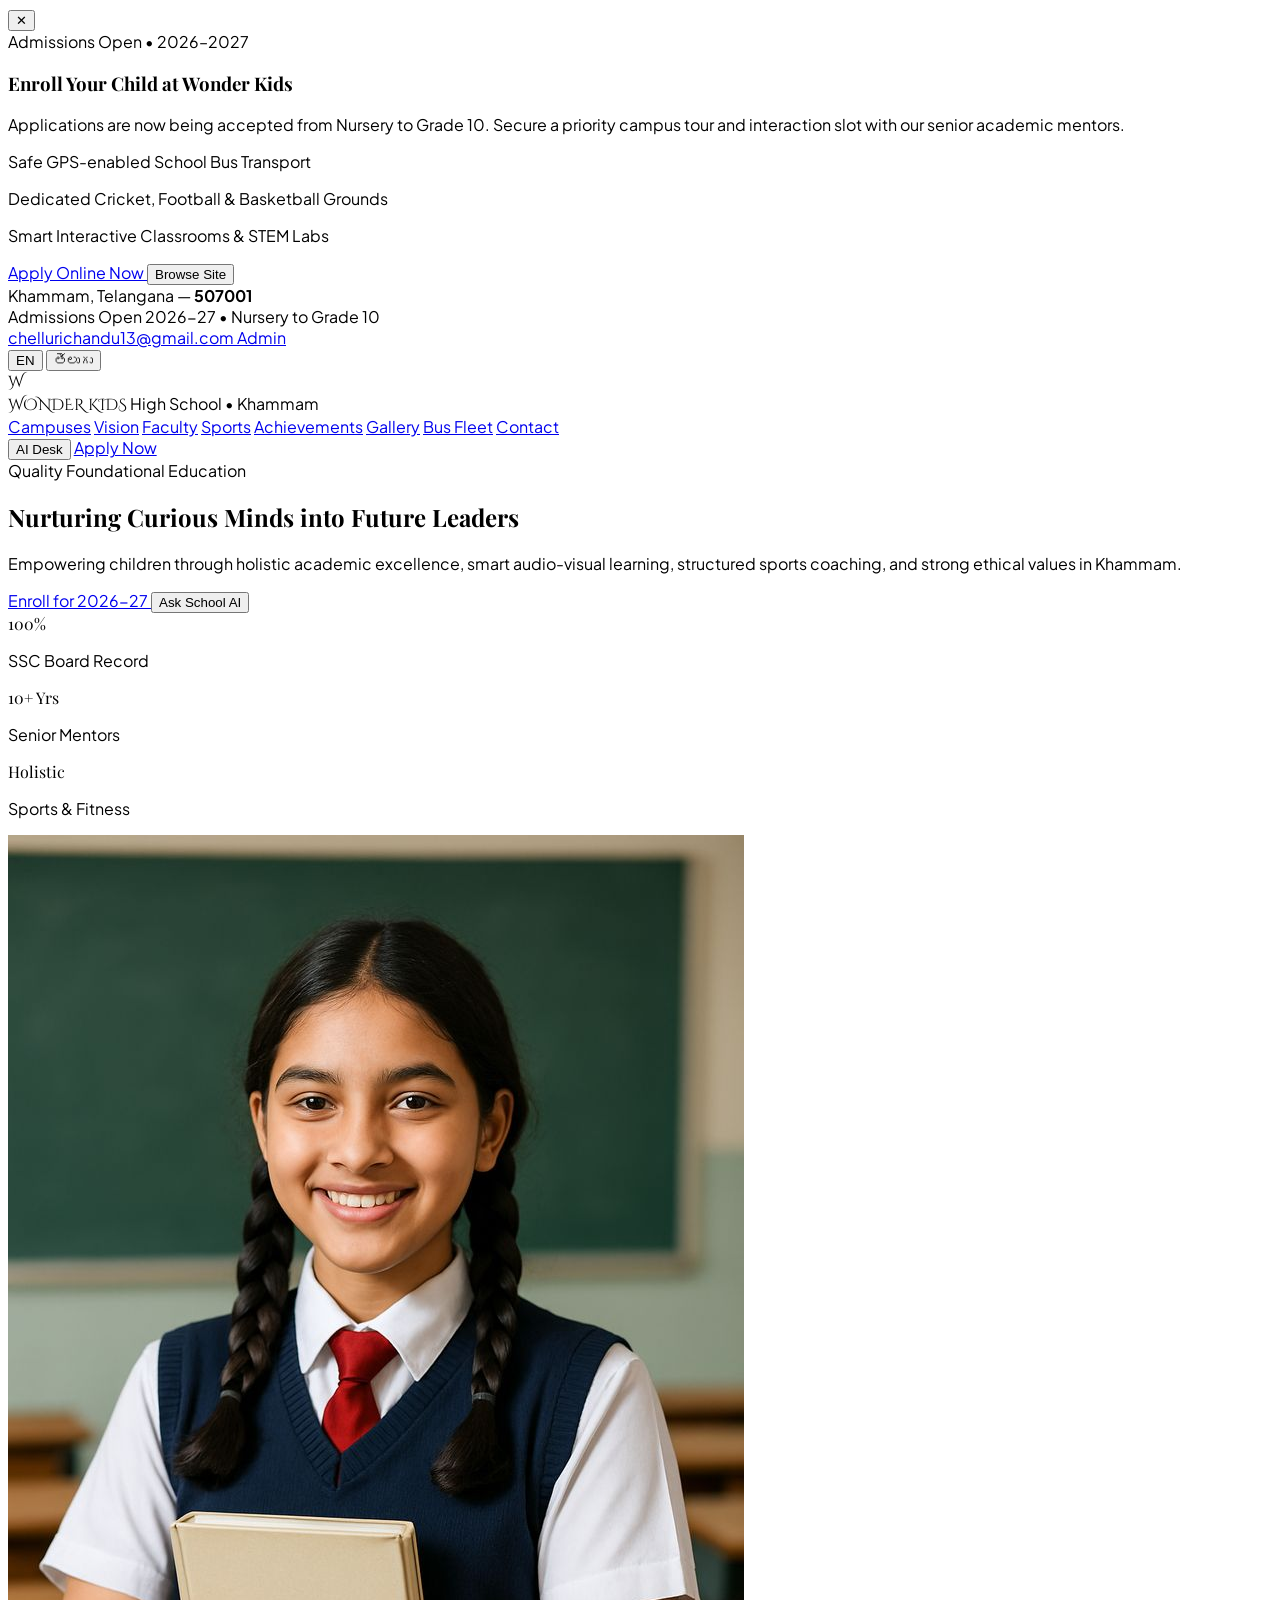
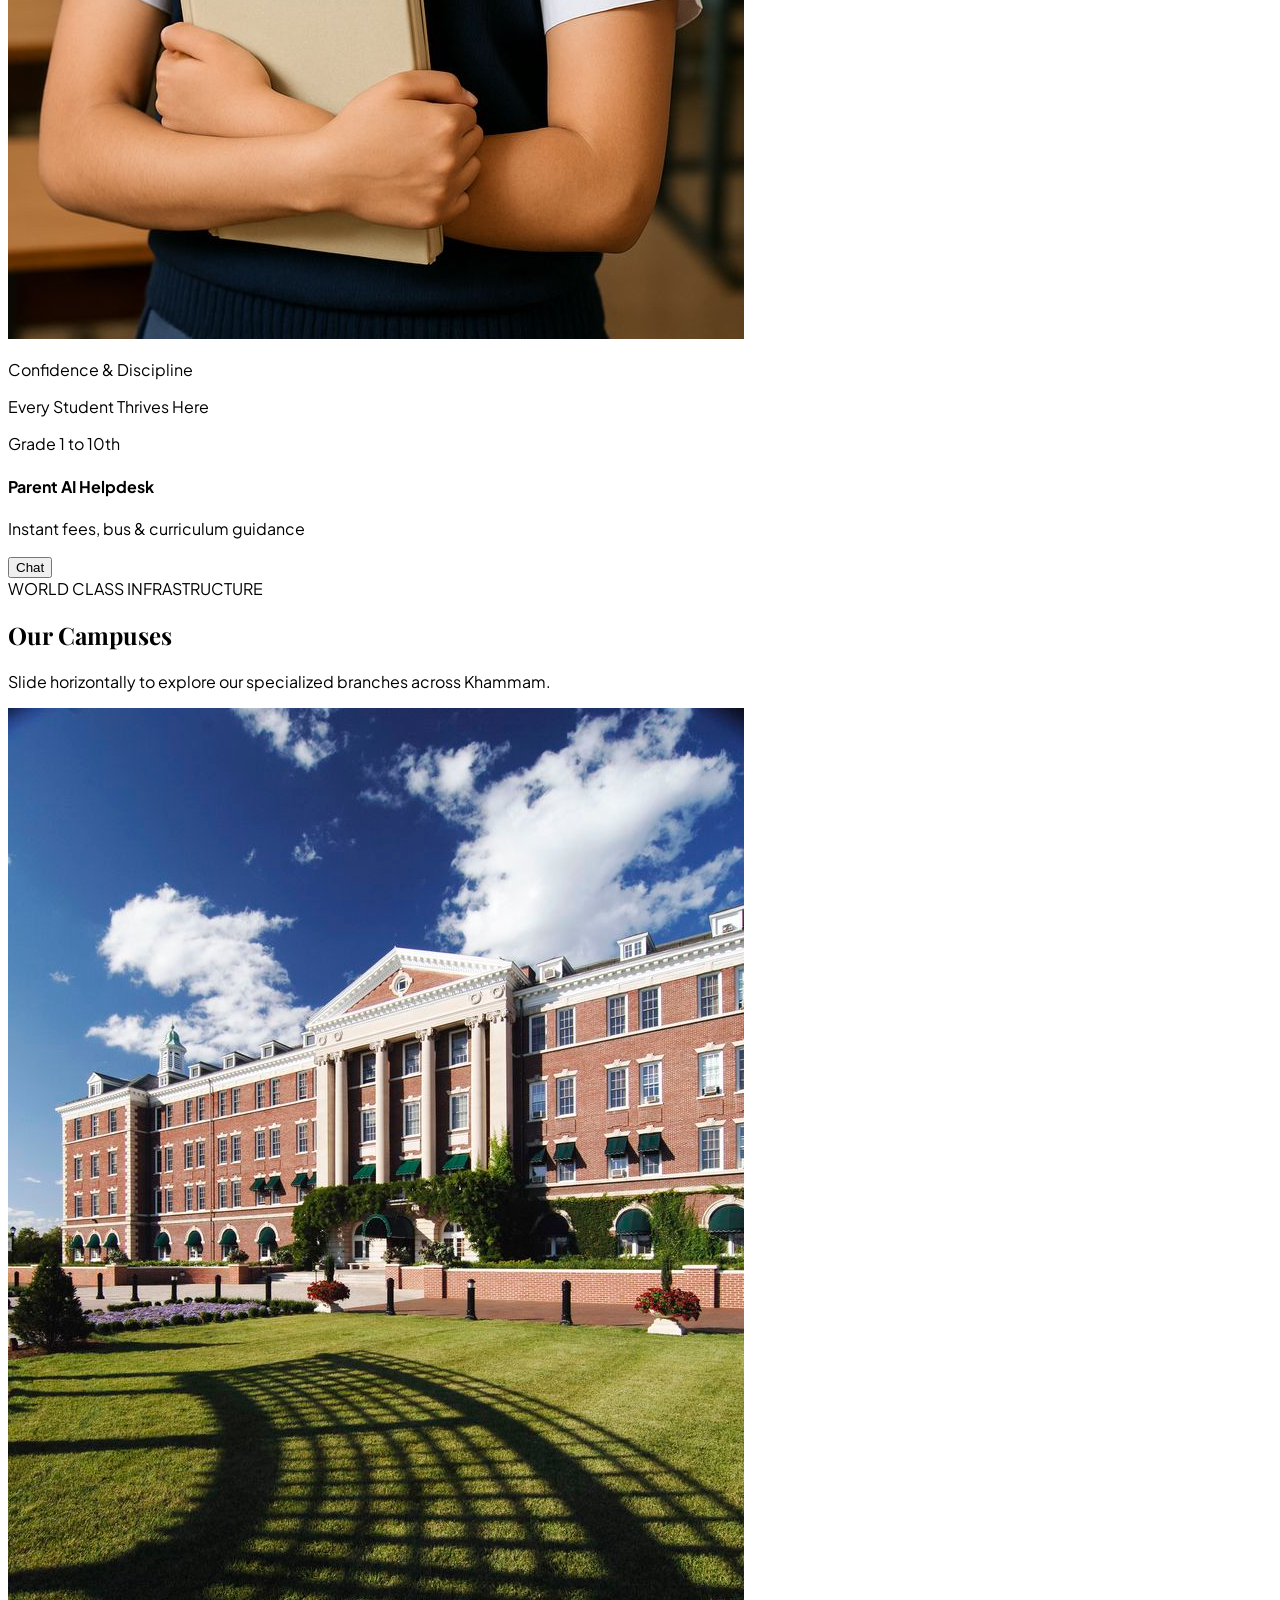
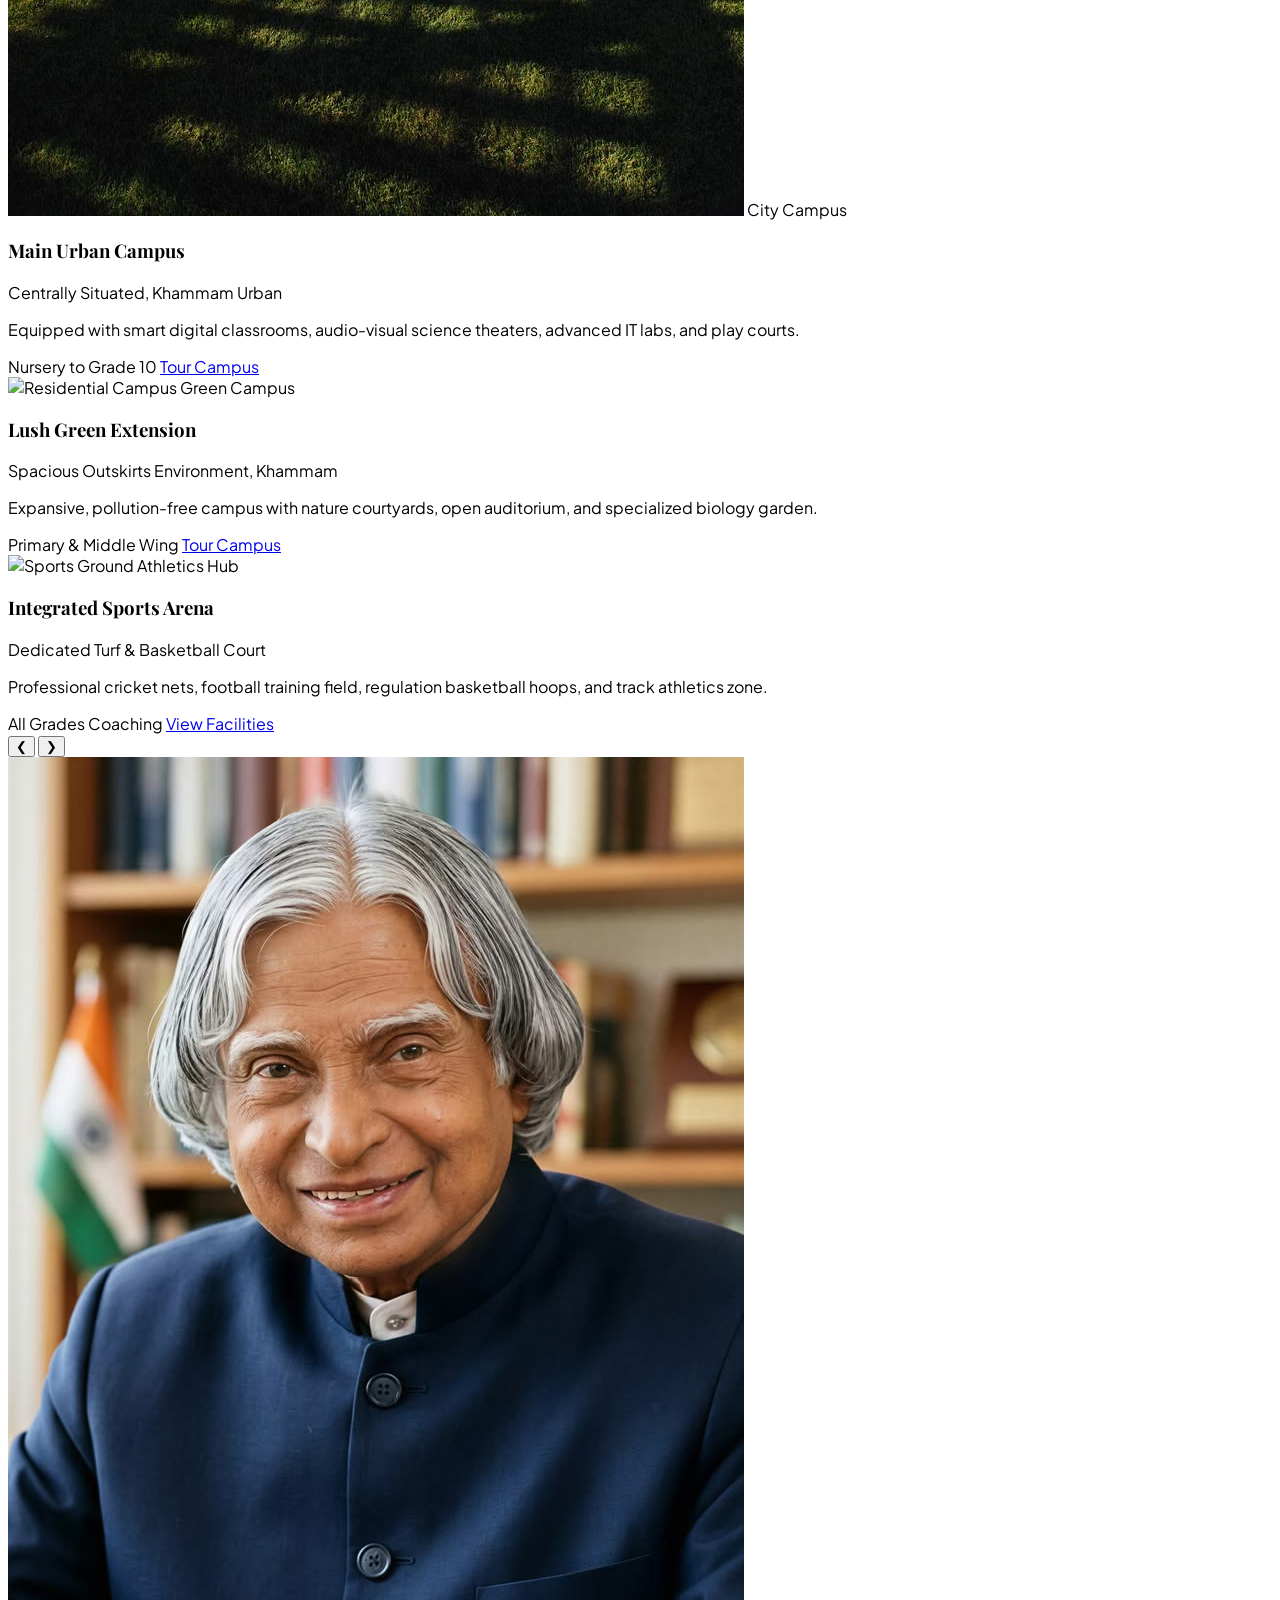
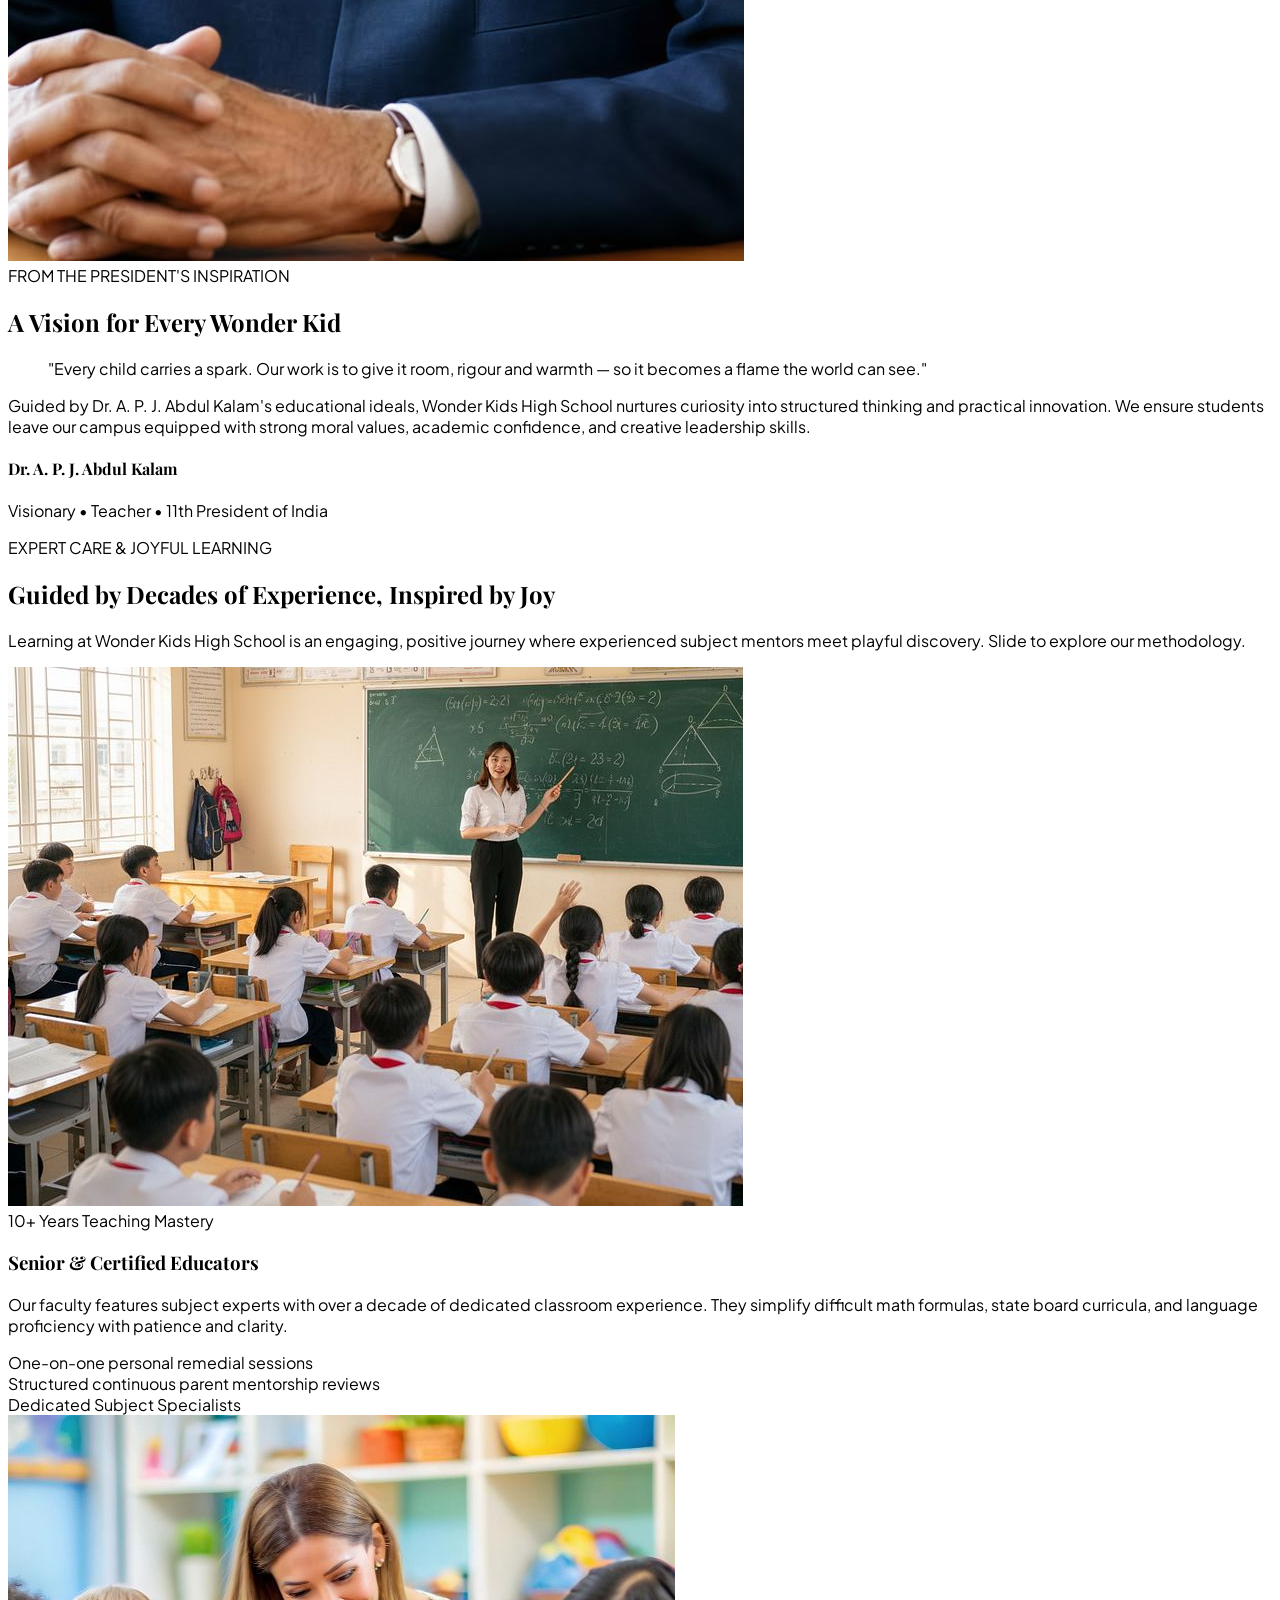
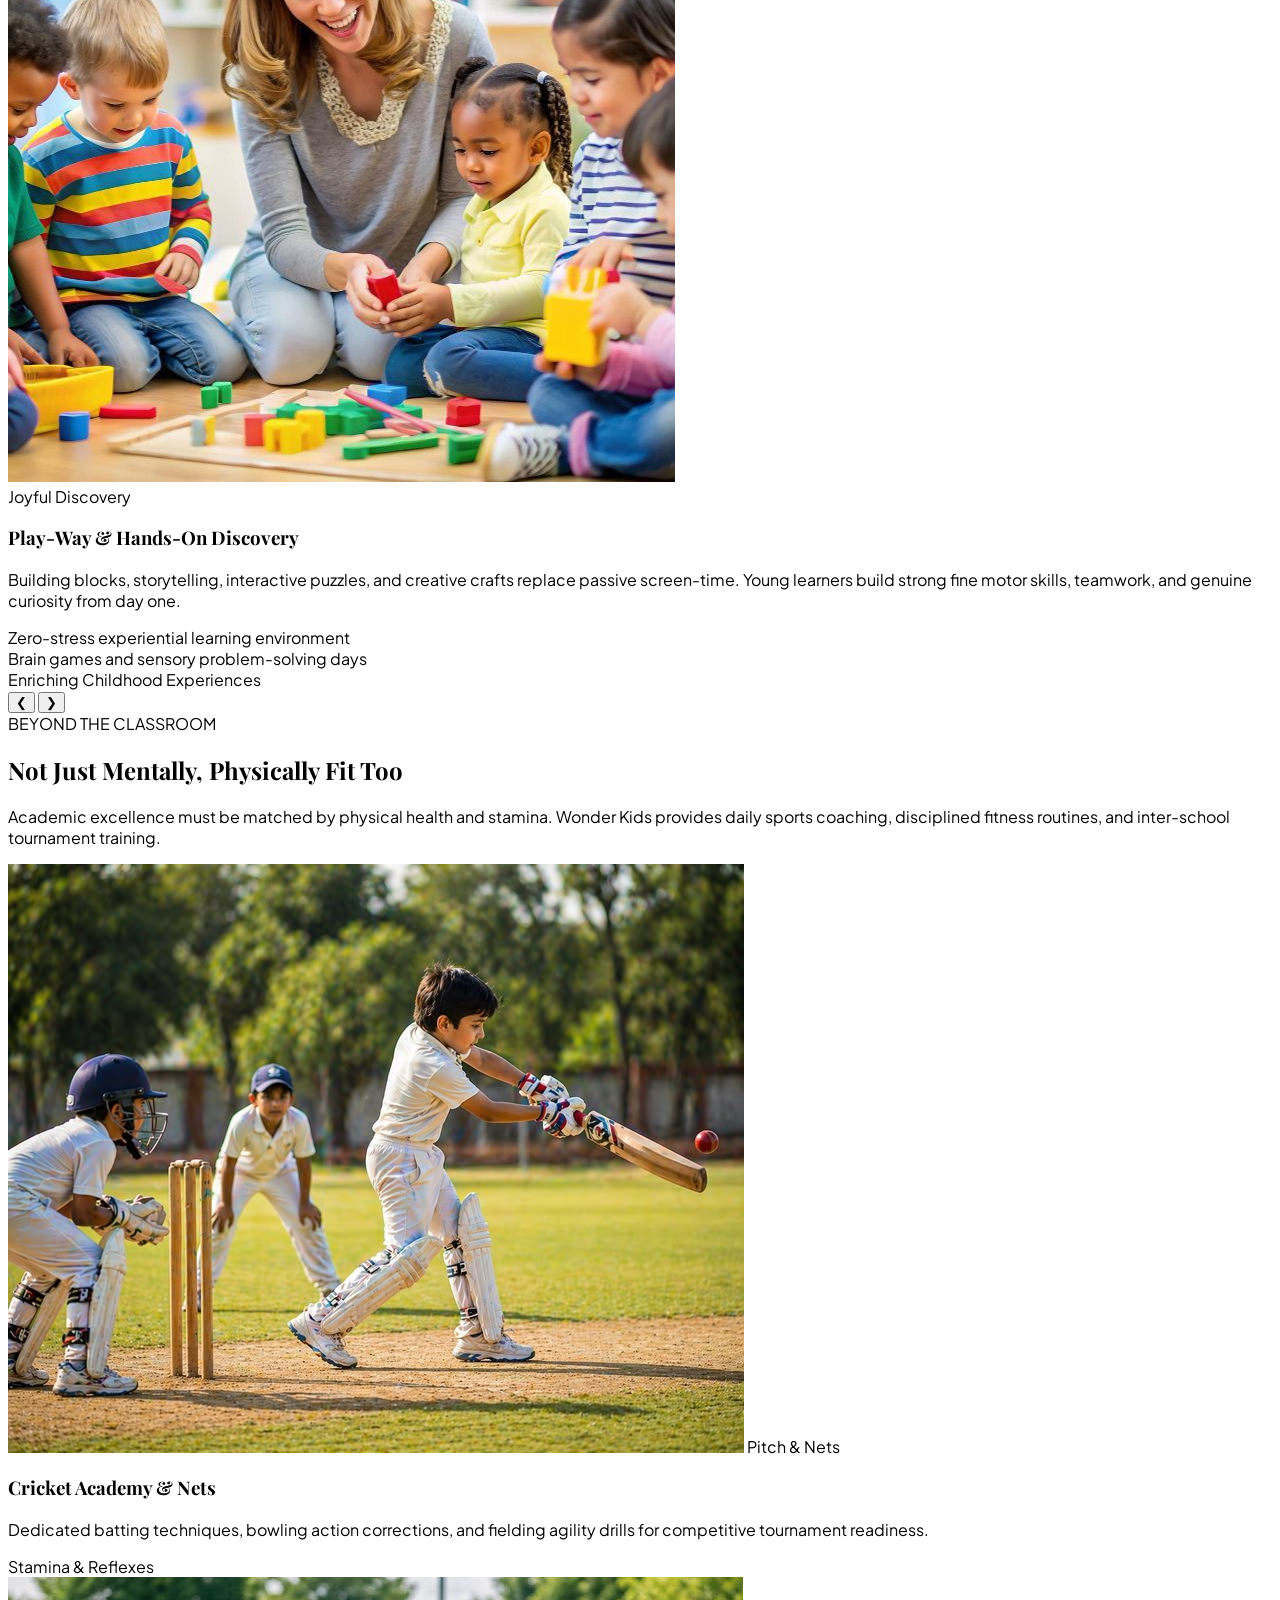
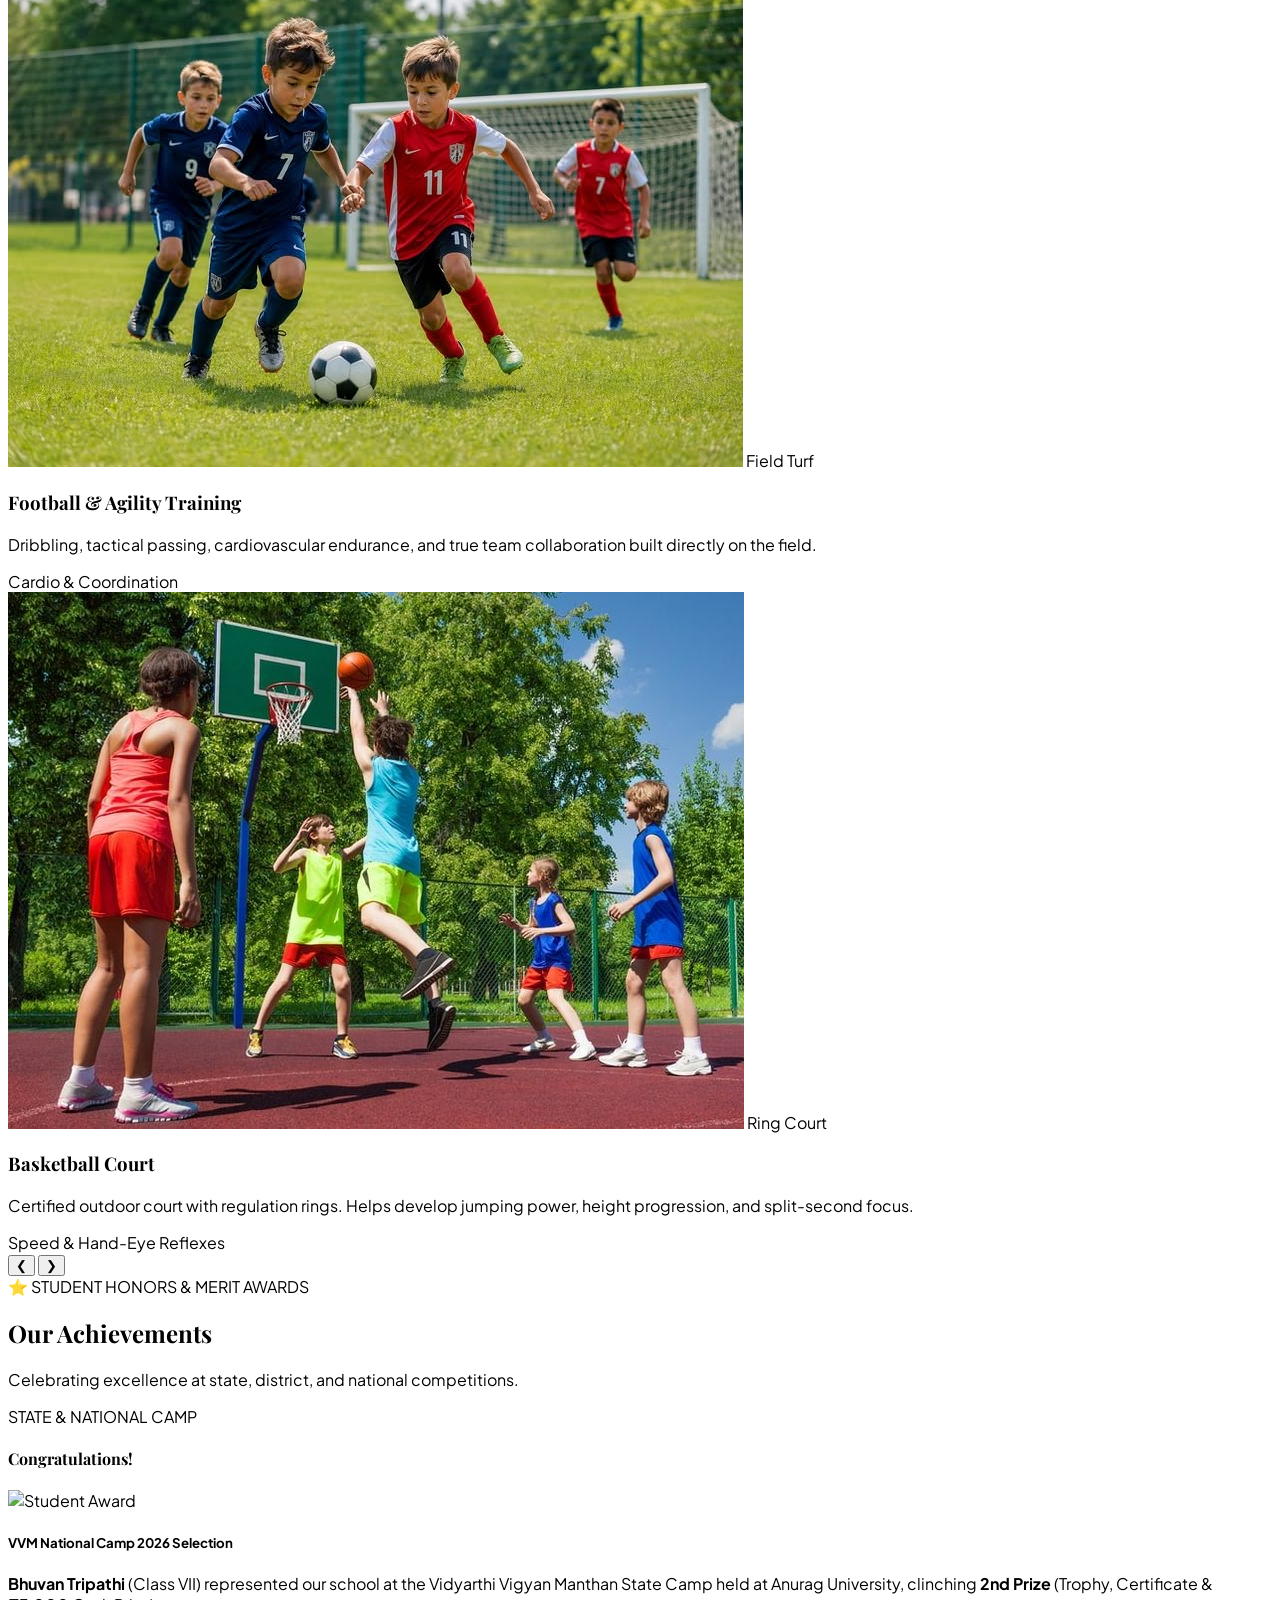
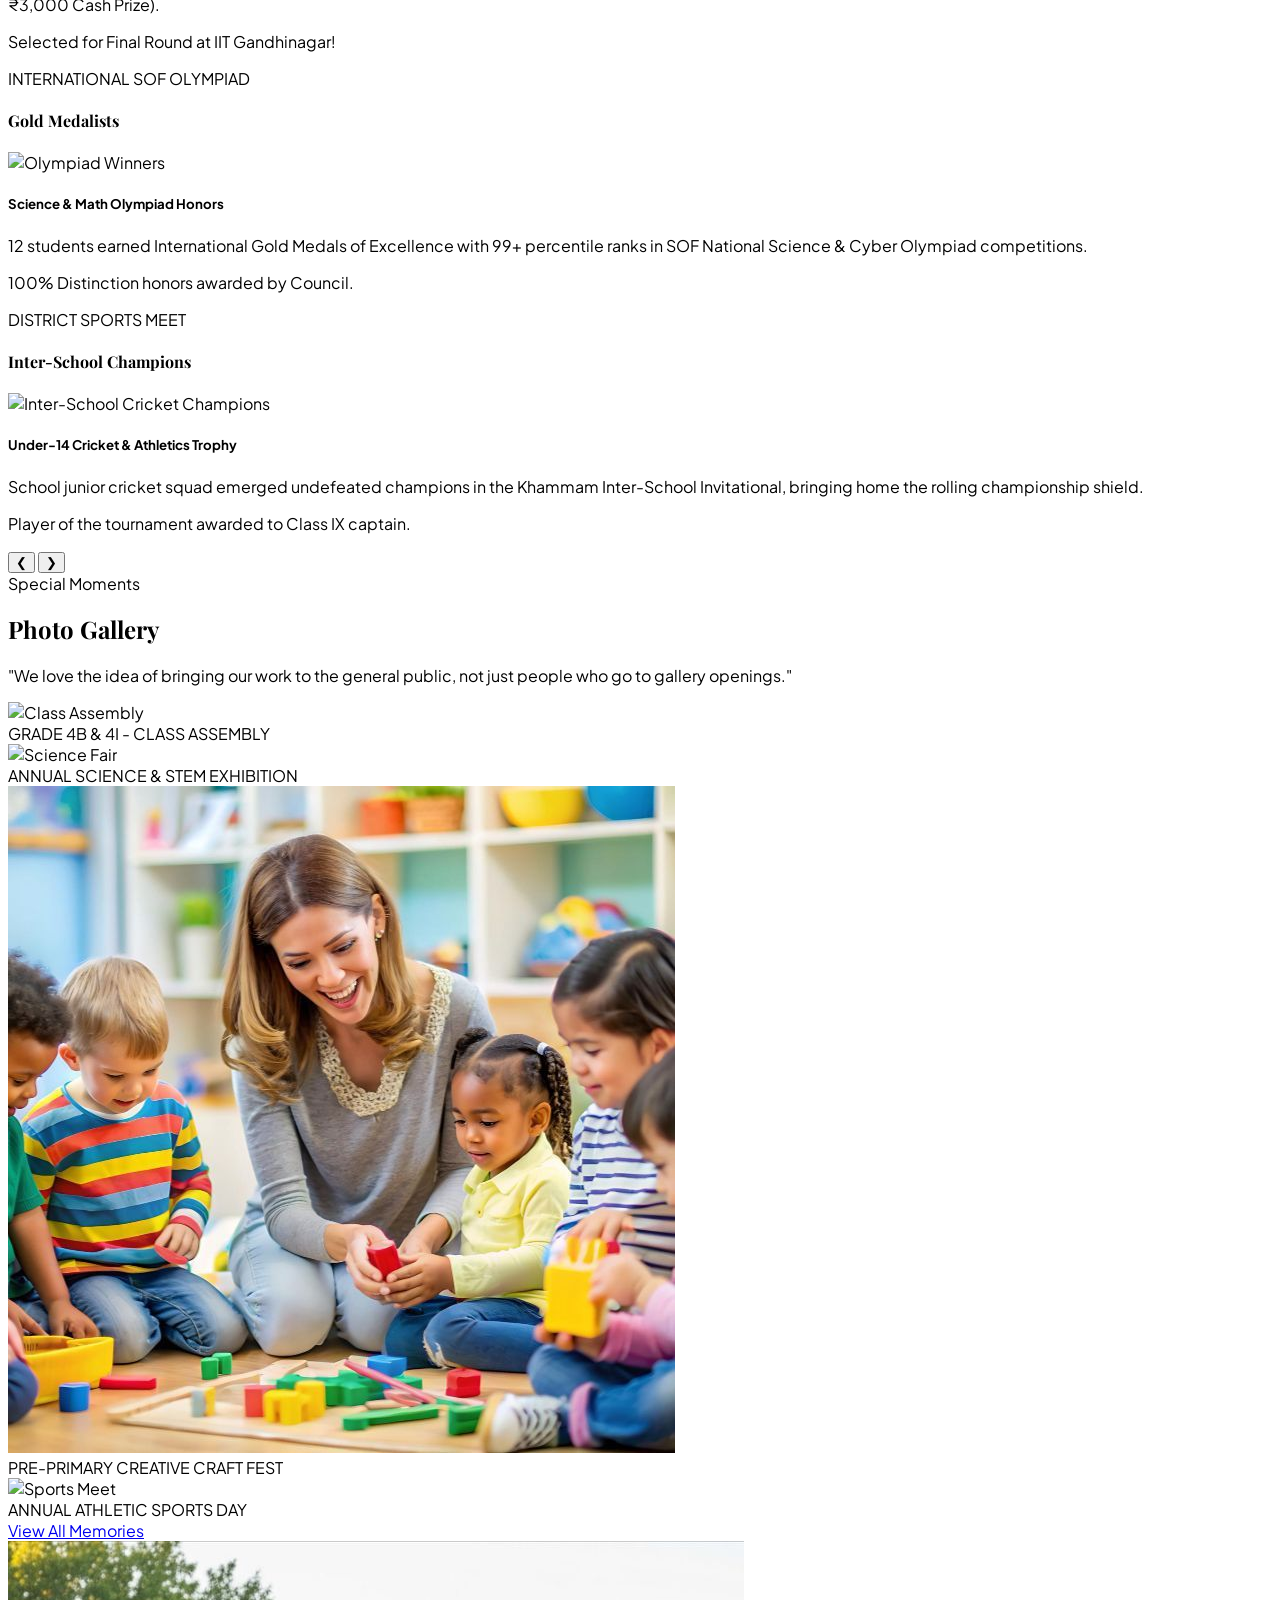
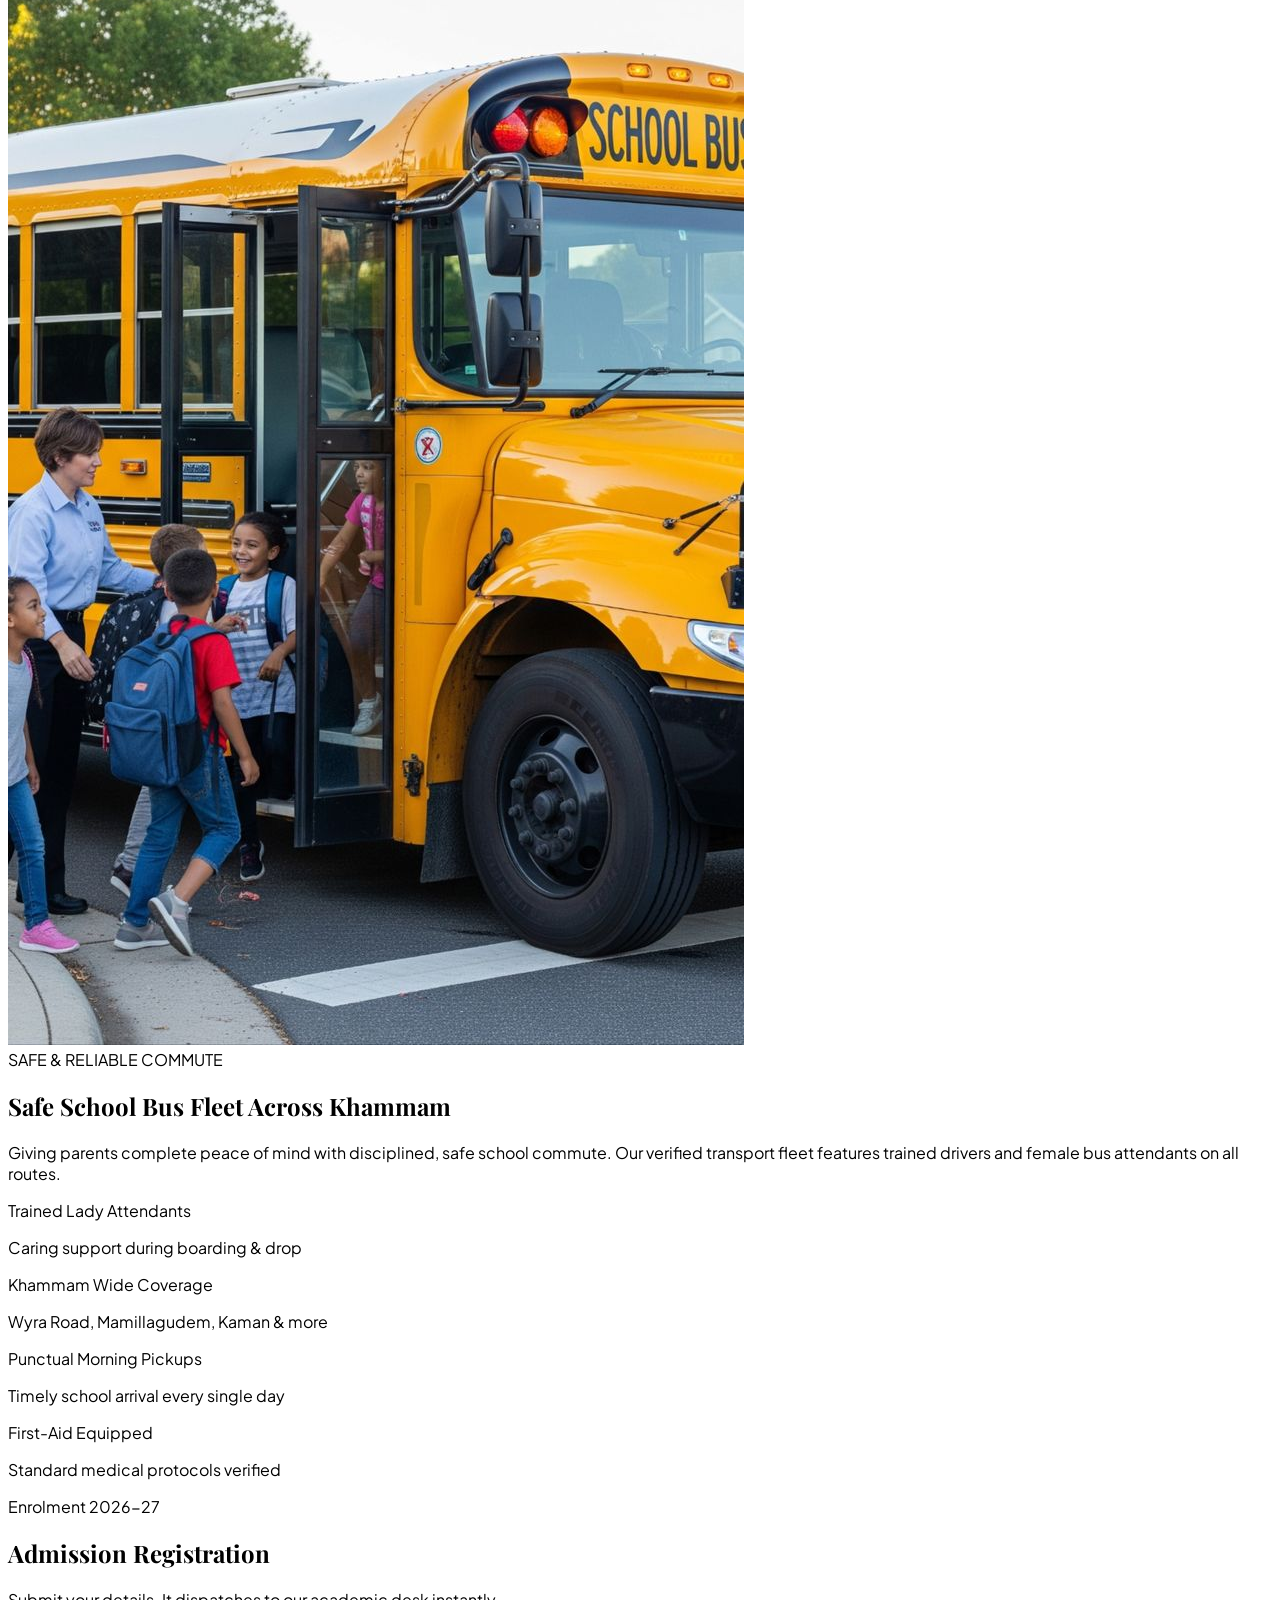
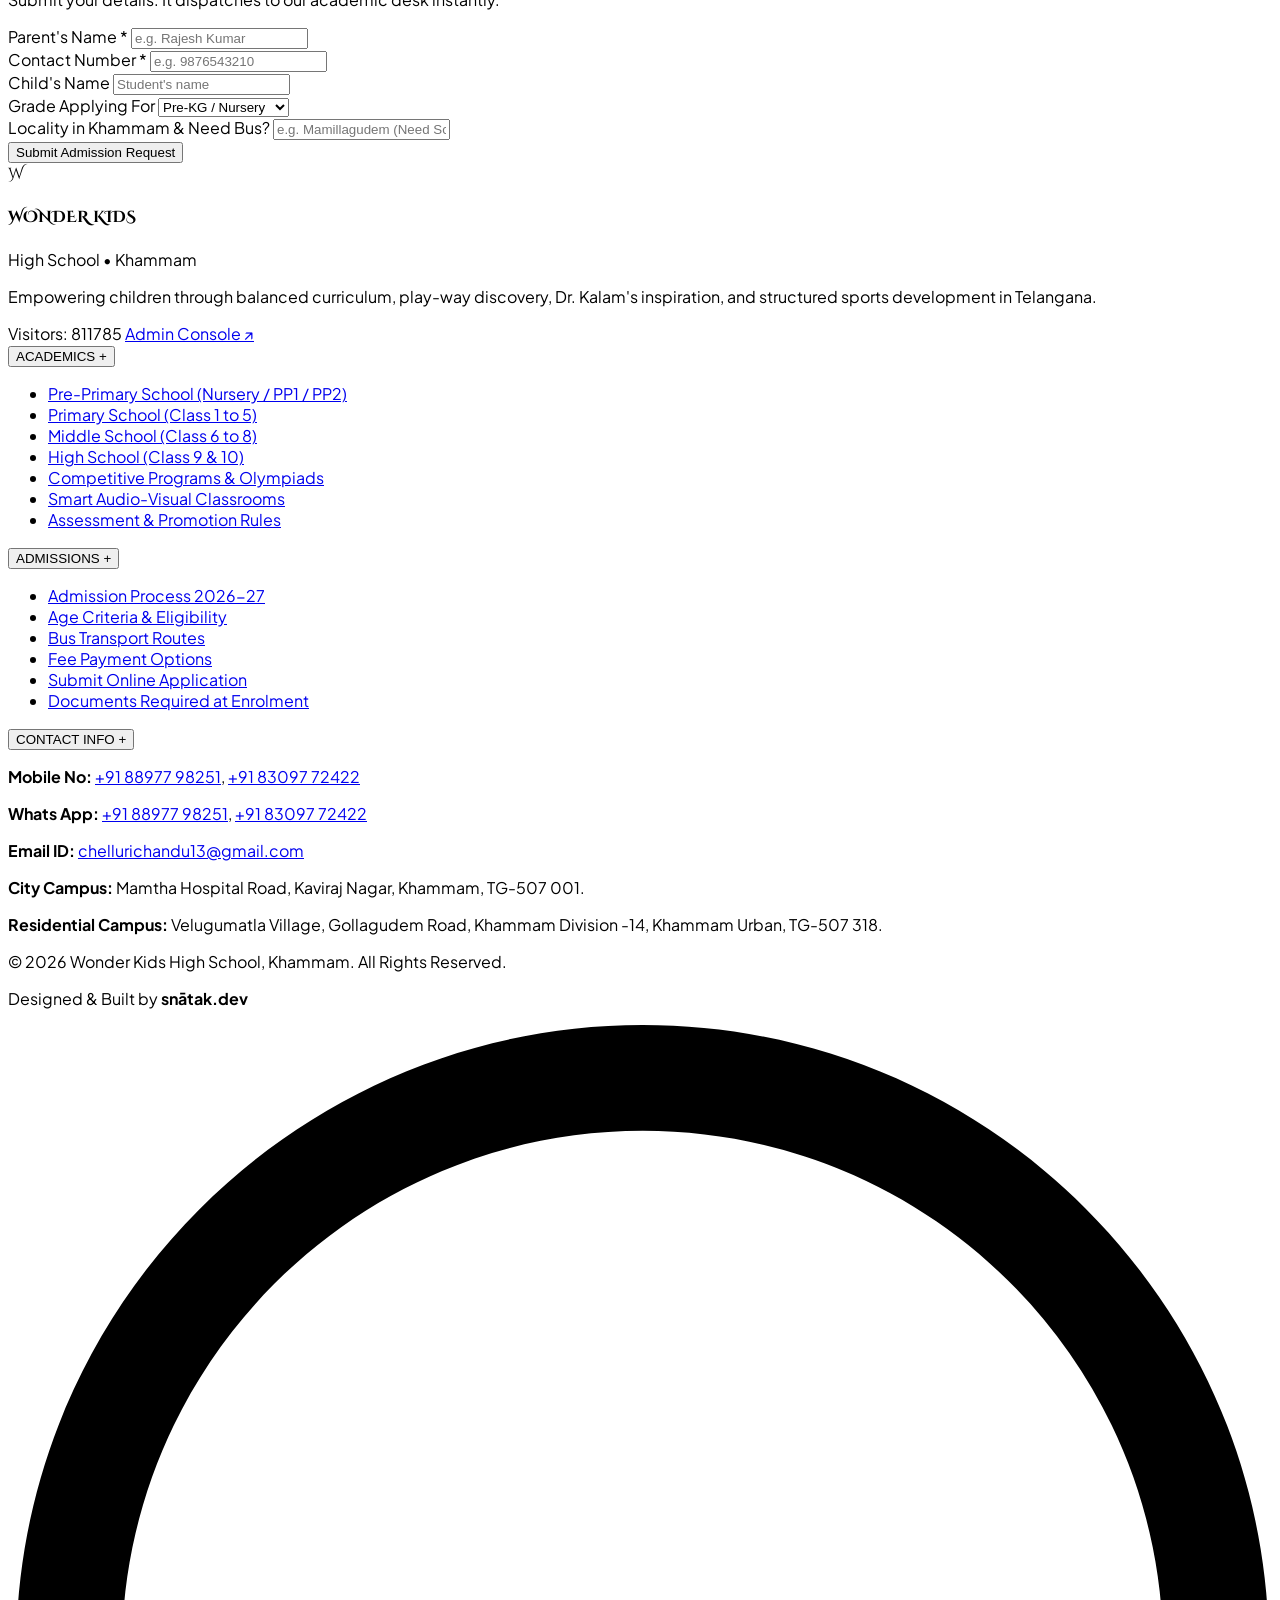
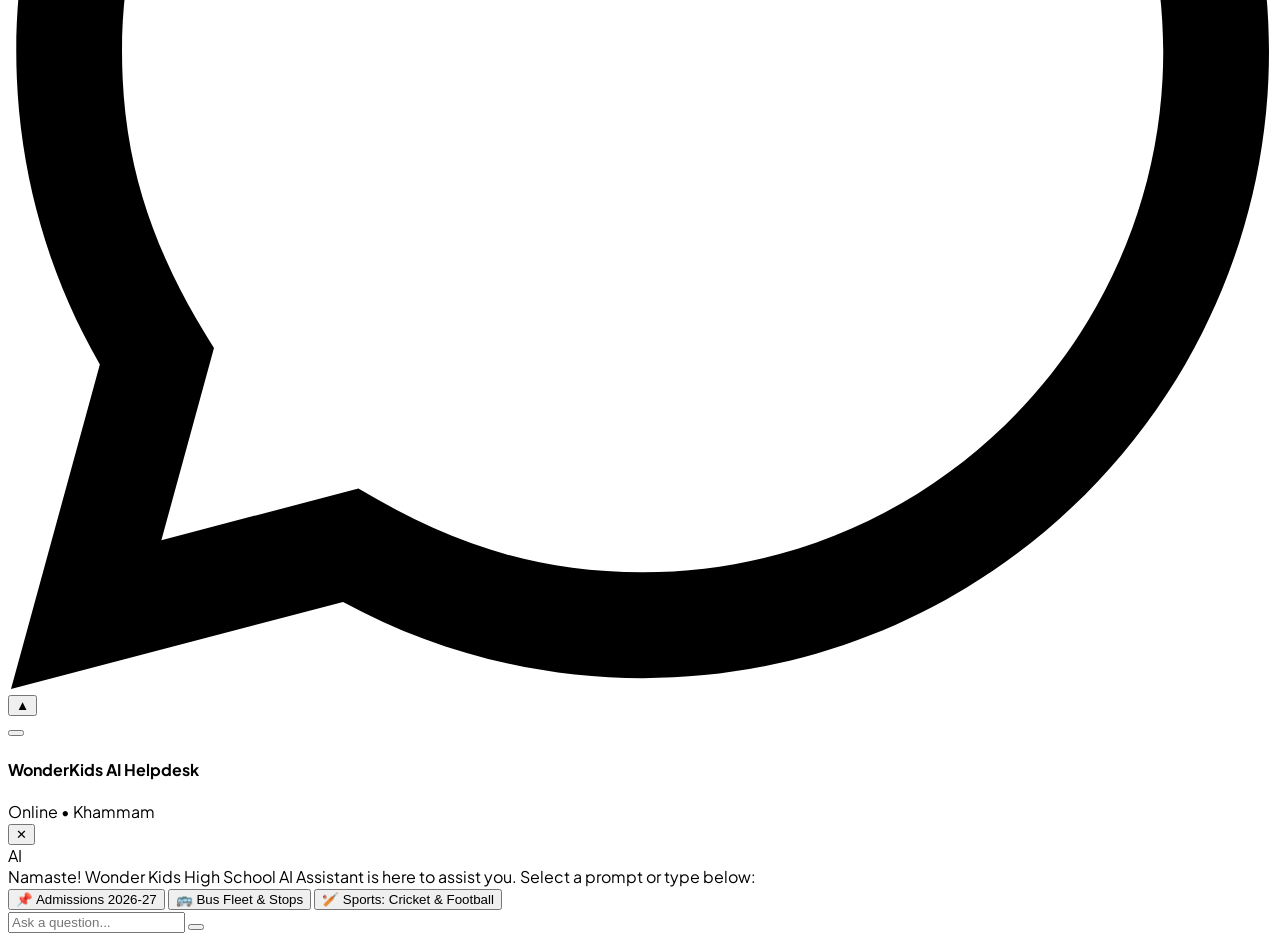
==== index.html @ a2513174 "code updated" ====
<!DOCTYPE html>
<html lang="en">
<head>
  <meta charset="UTF-8">
  <meta name="viewport" content="width=device-width, initial-scale=1.0">
  <title>Wonder Kids High School | Khammam, Telangana</title>
  <link rel="preconnect" href="https://fonts.googleapis.com">
  <link rel="preconnect" href="https://fonts.gstatic.com" crossorigin>
  <link href="https://fonts.googleapis.com/css2?family=Cinzel+Decorative:wght@700&family=Playfair+Display:ital,wght@0,600;0,700;1,500&family=Plus+Jakarta+Sans:wght@400;500;600;700&display=swap" rel="stylesheet">
  <script src="https://cdn.tailwindcss.com"></script>
  <script src="https://unpkg.com/lucide@latest"></script>
  <style>
    html { scroll-behavior: smooth; }
    body { font-family: 'Plus Jakarta Sans', sans-serif; }
    .font-brand { font-family: 'Cinzel Decorative', serif; }
    .font-heading { font-family: 'Playfair Display', serif; }
    .chat-scroll::-webkit-scrollbar { width: 4px; }
    .chat-scroll::-webkit-scrollbar-thumb { background: #d7c9b8; border-radius: 4px; }
    .carousel-snap {
      scroll-snap-type: x mandatory;
      scroll-behavior: smooth;
      -webkit-overflow-scrolling: touch;
    }
    .snap-center-card { scroll-snap-align: center; }
    .no-scrollbar::-webkit-scrollbar { display: none; }
    .no-scrollbar { -ms-overflow-style: none; scrollbar-width: none; }
  </style>
</head>
<body class="bg-[#FAF7F2] text-[#3D2C20] font-sans antialiased selection:bg-[#8C5D38] selection:text-white pb-12">

  <!-- ADMISSIONS POPUP MODAL -->
  <div id="admissionPopup" class="fixed inset-0 z-50 flex items-center justify-center bg-black/60 backdrop-blur-sm p-4">
    <div class="bg-[#FAF7F2] rounded-3xl border border-[#DFCDB7] shadow-2xl max-w-md w-full p-6 relative animate-in fade-in zoom-in duration-300">
      <button onclick="closeAdmissionPopup()" class="absolute top-4 right-4 w-8 h-8 rounded-full bg-[#EFE5D5] text-[#3D2C20] flex items-center justify-center hover:bg-[#DFCDB7] transition font-bold">
        ✕
      </button>
      <div class="text-center space-y-3 pt-2">
        <span class="inline-block px-3 py-1 rounded-full text-[11px] font-semibold bg-amber-500/20 text-[#A05C26] uppercase tracking-wider">
          Admissions Open • 2026–2027
        </span>
        <h3 class="text-2xl font-heading font-bold text-[#26170E]">Enroll Your Child at Wonder Kids</h3>
        <p class="text-xs text-[#614E40] leading-relaxed">
          Applications are now being accepted from Nursery to Grade 10. Secure a priority campus tour and interaction slot with our senior academic mentors.
        </p>
        <div class="p-4 rounded-2xl bg-[#F5EFEB] border border-[#DFCDB7] text-left text-xs space-y-1.5">
          <p class="flex items-center gap-2"><i data-lucide="check" class="w-4 h-4 text-[#A05C26]"></i> Safe GPS-enabled School Bus Transport</p>
          <p class="flex items-center gap-2"><i data-lucide="check" class="w-4 h-4 text-[#A05C26]"></i> Dedicated Cricket, Football & Basketball Grounds</p>
          <p class="flex items-center gap-2"><i data-lucide="check" class="w-4 h-4 text-[#A05C26]"></i> Smart Interactive Classrooms & STEM Labs</p>
        </div>
        <div class="pt-2 flex gap-3">
          <a href="#admissions" onclick="closeAdmissionPopup()" class="flex-1 py-3 rounded-xl bg-[#663F24] hover:bg-[#4E2E18] text-white font-semibold text-xs transition text-center shadow-md">
            Apply Online Now
          </a>
          <button onclick="closeAdmissionPopup()" class="px-4 py-3 rounded-xl bg-[#EFE5D5] text-[#473324] font-semibold text-xs hover:bg-[#E5D7C2] transition">
            Browse Site
          </button>
        </div>
      </div>
    </div>
  </div>

  <!-- Top Info Bar -->
  <div class="bg-[#2D1B10] text-[#E8DCCB] text-xs py-2 px-4 sm:px-6 border-b border-[#442B1A]">
    <div class="max-w-7xl mx-auto flex flex-col md:flex-row items-center justify-between gap-2">
      <div class="flex items-center gap-2 text-[11px] sm:text-xs">
        <i data-lucide="map-pin" class="w-3.5 h-3.5 text-[#E6A052]"></i>
        <span>Khammam, Telangana — <strong class="text-white font-normal">507001</strong></span>
      </div>
      <div class="inline-flex items-center gap-1.5 px-3 py-0.5 rounded-full bg-gradient-to-r from-[#D9822B] to-[#C26715] text-white font-medium text-[10px] sm:text-[11px] uppercase tracking-wider shadow-sm whitespace-nowrap">
        <i data-lucide="award" class="w-3 h-3"></i> Admissions Open 2026-27 • Nursery to Grade 10
      </div>
      <div class="flex items-center gap-3">
        <a href="mailto:chellurichandu13@gmail.com" class="hover:text-white transition font-medium hidden sm:inline-flex items-center gap-1.5">
          <i data-lucide="mail" class="w-3.5 h-3.5 text-[#E6A052]"></i> chellurichandu13@gmail.com
        </a>
        <a href="admin.html" target="_blank" class="px-2 py-0.5 rounded text-[11px] font-semibold bg-[#442B1A] hover:bg-[#5C3820] text-amber-300 border border-amber-600/40 flex items-center gap-1 transition">
          <i data-lucide="lock" class="w-3 h-3"></i> Admin
        </a>
        <div class="inline-flex items-center bg-[#442B1A] rounded-lg p-0.5 border border-[#5C3820]">
          <button id="langEnBtn" onclick="setLanguage('en')" class="px-2 py-0.5 rounded text-[11px] font-semibold bg-[#FAF7F2] text-[#2D1B10] transition">EN</button>
          <button id="langTeBtn" onclick="setLanguage('te')" class="px-2 py-0.5 rounded text-[11px] font-semibold text-[#E8DCCB] hover:text-white transition">తెలుగు</button>
        </div>
      </div>
    </div>
  </div>

  <!-- Header -->
  <header class="sticky top-0 z-40 bg-[#FAF7F2]/95 backdrop-blur-md border-b border-[#E8DFC9] shadow-sm">
    <div class="max-w-7xl mx-auto px-4 sm:px-6 h-20 flex items-center justify-between">
      <div class="flex items-center gap-3">
        <div class="w-11 h-11 rounded-2xl bg-gradient-to-br from-[#663F24] to-[#3A2415] flex items-center justify-center text-[#FAF7F2] font-brand text-2xl shadow-md border border-[#8C5D38]/30">
          W
        </div>
        <div>
          <span class="font-brand text-base sm:text-lg tracking-wider text-[#2F1E13] block leading-tight">WONDER KIDS</span>
          <span class="text-[9px] sm:text-[10px] font-medium text-[#A6632B] tracking-[0.2em] sm:tracking-[0.25em] uppercase block">High School • Khammam</span>
        </div>
      </div>
      <nav class="hidden lg:flex items-center space-x-6 text-xs font-semibold text-[#664E3D]">
        <a href="#campuses" class="hover:text-[#2F1E13] transition">Campuses</a>
        <a href="#vision" class="hover:text-[#2F1E13] transition" data-i18n="nav_vision">Vision</a>
        <a href="#faculty-activities" class="hover:text-[#2F1E13] transition">Faculty</a>
        <a href="#sports" class="hover:text-[#2F1E13] transition">Sports</a>
        <a href="#achievements" class="hover:text-[#2F1E13] transition">Achievements</a>
        <a href="#gallery" class="hover:text-[#2F1E13] transition">Gallery</a>
        <a href="#transport" class="hover:text-[#2F1E13] transition">Bus Fleet</a>
        <a href="#footer-contact" class="hover:text-[#2F1E13] transition" data-i18n="nav_contact">Contact</a>
      </nav>
      <div class="flex items-center gap-2 sm:gap-3">
        <button onclick="toggleChat()" class="px-3 sm:px-4 py-2 text-xs font-semibold rounded-xl bg-[#EFE8DC] text-[#4A3423] border border-[#D9CBB7] hover:bg-[#E4D9C7] transition flex items-center gap-1.5">
          <i data-lucide="bot" class="w-4 h-4 text-[#A6632B]"></i> <span class="hidden sm:inline">AI Desk</span>
        </button>
        <a href="#admissions" class="px-3.5 sm:px-4 py-2 text-xs font-semibold rounded-xl bg-[#663F24] text-[#FAF7F2] hover:bg-[#4E2E18] transition shadow-md shadow-[#663F24]/20 whitespace-nowrap">
          Apply Now
        </a>
      </div>
    </div>
  </header>

  <!-- Hero Section -->
  <section class="pt-8 pb-14 px-4 sm:px-6 max-w-6xl mx-auto">
    <div class="grid lg:grid-cols-12 gap-8 items-center">
      <div class="lg:col-span-7 space-y-5">
        <div class="inline-flex items-center gap-2 px-3.5 py-1 rounded-full text-xs font-semibold bg-[#EFE4D2] text-[#6A4321] border border-[#D9C4A9]">
          <i data-lucide="sparkles" class="w-3.5 h-3.5 text-[#C46816]"></i> Quality Foundational Education
        </div>
        <h1 class="text-3xl sm:text-5xl font-heading font-bold text-[#26170E] tracking-tight leading-tight" data-i18n="hero_title">
          Nurturing Curious Minds into <span class="text-[#A05C26] italic">Future Leaders</span>
        </h1>
        <p class="text-sm sm:text-base text-[#614E40] leading-relaxed max-w-xl" data-i18n="hero_desc">
          Empowering children through holistic academic excellence, smart audio-visual learning, structured sports coaching, and strong ethical values in Khammam.
        </p>
        <div class="flex flex-wrap gap-3 pt-2">
          <a href="#admissions" class="px-5 sm:px-6 py-3 rounded-xl bg-[#663F24] text-[#FAF7F2] font-semibold text-xs sm:text-sm hover:bg-[#4E2E18] transition shadow-lg shadow-[#663F24]/25 flex items-center gap-2">
            Enroll for 2026-27 <i data-lucide="arrow-right" class="w-4 h-4"></i>
          </a>
          <button onclick="toggleChat()" class="px-4 sm:px-5 py-3 rounded-xl bg-[#F0E6D8] border border-[#D8C7B0] text-[#473324] font-semibold text-xs sm:text-sm hover:bg-[#E5D7C2] transition flex items-center gap-2">
            <i data-lucide="sparkles" class="w-4 h-4 text-[#B56722]"></i> Ask School AI
          </button>
        </div>
        <div class="grid grid-cols-3 gap-3 pt-6 border-t border-[#E3D4BF] text-center sm:text-left max-w-lg">
          <div>
            <span class="text-xl sm:text-2xl font-heading font-bold text-[#382315]">100%</span>
            <p class="text-[10px] sm:text-[11px] text-[#7A6453]">SSC Board Record</p>
          </div>
          <div>
            <span class="text-xl sm:text-2xl font-heading font-bold text-[#382315]">10+ Yrs</span>
            <p class="text-[10px] sm:text-[11px] text-[#7A6453]">Senior Mentors</p>
          </div>
          <div>
            <span class="text-xl sm:text-2xl font-heading font-bold text-[#382315]">Holistic</span>
            <p class="text-[10px] sm:text-[11px] text-[#7A6453]">Sports & Fitness</p>
          </div>
        </div>
      </div>

      <div class="lg:col-span-5 flex flex-col items-center gap-4">
        <div class="relative w-full max-w-sm rounded-3xl overflow-hidden border-2 border-[#D5C2A8] shadow-xl bg-[#E8DCB8]">
          <img src="images/student photo.jfif" alt="Wonder Kids High School Student" class="w-full max-h-[380px] sm:max-h-[420px] object-cover object-top">
          <div class="absolute bottom-3 left-3 right-3 p-3 rounded-2xl bg-[#2D1B10]/90 backdrop-blur-md text-white flex items-center justify-between">
            <div>
              <p class="text-xs font-semibold">Confidence & Discipline</p>
              <p class="text-[10px] text-[#D7C3B0]">Every Student Thrives Here</p>
            </div>
            <span class="px-2.5 py-1 rounded-full bg-[#E6A052] text-[#2A160A] text-[10px] font-bold whitespace-nowrap shrink-0">
              Grade 1 to 10th
            </span>
          </div>
        </div>
        <div class="w-full max-w-sm bg-[#2D1B10] p-3 rounded-2xl border border-[#5C3820] shadow-md flex items-center justify-between gap-3 text-[#FAF7F2]">
          <div class="flex items-center gap-2.5">
            <div class="w-8 h-8 rounded-xl bg-[#DDA15E] text-[#29170C] flex items-center justify-center shrink-0">
              <i data-lucide="bot" class="w-4 h-4"></i>
            </div>
            <div>
              <h4 class="text-xs font-semibold text-white">Parent AI Helpdesk</h4>
              <p class="text-[10px] text-[#CBB8A5]">Instant fees, bus & curriculum guidance</p>
            </div>
          </div>
          <button onclick="toggleChat()" class="px-3 py-1.5 rounded-lg bg-[#FAF7F2] text-[#3D2313] font-semibold text-xs hover:bg-[#E8DCB8] transition">Chat</button>
        </div>
      </div>
    </div>
  </section>

  <!-- ======================================================== -->
  <!-- 🏫 1. CAMPUSES (SLIDER)                                  -->
  <!-- ======================================================== -->
  <section id="campuses" class="py-14 px-4 sm:px-6 max-w-6xl mx-auto border-t border-[#DFCDB7]">
    <div class="text-center mb-8">
      <span class="text-xs font-semibold uppercase tracking-wider text-[#A05C26] flex items-center justify-center gap-2">
        <span class="w-6 h-[1.5px] bg-[#A05C26]"></span> WORLD CLASS INFRASTRUCTURE <span class="w-6 h-[1.5px] bg-[#A05C26]"></span>
      </span>
      <h2 class="text-2xl sm:text-4xl font-heading font-bold text-[#26170E] mt-1">Our Campuses</h2>
      <p class="text-xs sm:text-sm text-[#735E4E] mt-1">Slide horizontally to explore our specialized branches across Khammam.</p>
    </div>

    <div class="relative">
      <div id="campusSlider" class="flex gap-6 overflow-x-auto no-scrollbar carousel-snap py-3 px-1">
        
        <div class="snap-center-card shrink-0 w-[85%] sm:w-[360px] bg-[#F5EFEB] rounded-3xl overflow-hidden border border-[#DFCDB7] shadow-md hover:-translate-y-1.5 transition duration-300">
          <div class="h-56 sm:h-60 overflow-hidden relative bg-[#E8DCB8]">
            <img src="images/school building photo.jfif" alt="City Campus" class="w-full h-full object-cover">
            <span class="absolute top-4 left-4 bg-[#26170E]/85 backdrop-blur-md text-[#FAF7F2] text-[10px] font-bold px-3 py-1 rounded-full flex items-center gap-1">
              <i data-lucide="map-pin" class="w-3 h-3 text-[#E6A052]"></i> City Campus
            </span>
          </div>
          <div class="p-6">
            <h3 class="text-lg font-heading font-bold text-[#26170E]">Main Urban Campus</h3>
            <p class="text-xs text-[#8C5D38] mt-0.5">Centrally Situated, Khammam Urban</p>
            <p class="text-xs text-[#614E40] mt-3 leading-relaxed">
              Equipped with smart digital classrooms, audio-visual science theaters, advanced IT labs, and play courts.
            </p>
            <div class="mt-4 pt-4 border-t border-[#DFCDB7] flex items-center justify-between">
              <span class="text-[11px] font-semibold text-[#8C5D38]">Nursery to Grade 10</span>
              <a href="#admissions" class="px-3.5 py-1.5 bg-[#663F24] hover:bg-[#4E2E18] text-white rounded-xl text-xs font-semibold transition">Tour Campus</a>
            </div>
          </div>
        </div>

        <div class="snap-center-card shrink-0 w-[85%] sm:w-[360px] bg-[#F5EFEB] rounded-3xl overflow-hidden border border-[#DFCDB7] shadow-md hover:-translate-y-1.5 transition duration-300">
          <div class="h-56 sm:h-60 overflow-hidden relative bg-[#E8DCB8]">
            <img src="https://images.unsplash.com/photo-1562774053-701939374585?auto=format&fit=crop&w=800&q=80" alt="Residential Campus" class="w-full h-full object-cover">
            <span class="absolute top-4 left-4 bg-[#26170E]/85 backdrop-blur-md text-[#FAF7F2] text-[10px] font-bold px-3 py-1 rounded-full flex items-center gap-1">
              <i data-lucide="home" class="w-3 h-3 text-[#E6A052]"></i> Green Campus
            </span>
          </div>
          <div class="p-6">
            <h3 class="text-lg font-heading font-bold text-[#26170E]">Lush Green Extension</h3>
            <p class="text-xs text-[#8C5D38] mt-0.5">Spacious Outskirts Environment, Khammam</p>
            <p class="text-xs text-[#614E40] mt-3 leading-relaxed">
              Expansive, pollution-free campus with nature courtyards, open auditorium, and specialized biology garden.
            </p>
            <div class="mt-4 pt-4 border-t border-[#DFCDB7] flex items-center justify-between">
              <span class="text-[11px] font-semibold text-[#8C5D38]">Primary & Middle Wing</span>
              <a href="#admissions" class="px-3.5 py-1.5 bg-[#663F24] hover:bg-[#4E2E18] text-white rounded-xl text-xs font-semibold transition">Tour Campus</a>
            </div>
          </div>
        </div>

        <div class="snap-center-card shrink-0 w-[85%] sm:w-[360px] bg-[#F5EFEB] rounded-3xl overflow-hidden border border-[#DFCDB7] shadow-md hover:-translate-y-1.5 transition duration-300">
          <div class="h-56 sm:h-60 overflow-hidden relative bg-[#E8DCB8]">
            <img src="https://images.unsplash.com/photo-1541829070764-84a7d30dd3f3?auto=format&fit=crop&w=800&q=80" alt="Sports Ground" class="w-full h-full object-cover">
            <span class="absolute top-4 left-4 bg-[#26170E]/85 backdrop-blur-md text-[#FAF7F2] text-[10px] font-bold px-3 py-1 rounded-full flex items-center gap-1">
              <i data-lucide="trophy" class="w-3 h-3 text-[#E6A052]"></i> Athletics Hub
            </span>
          </div>
          <div class="p-6">
            <h3 class="text-lg font-heading font-bold text-[#26170E]">Integrated Sports Arena</h3>
            <p class="text-xs text-[#8C5D38] mt-0.5">Dedicated Turf & Basketball Court</p>
            <p class="text-xs text-[#614E40] mt-3 leading-relaxed">
              Professional cricket nets, football training field, regulation basketball hoops, and track athletics zone.
            </p>
            <div class="mt-4 pt-4 border-t border-[#DFCDB7] flex items-center justify-between">
              <span class="text-[11px] font-semibold text-[#8C5D38]">All Grades Coaching</span>
              <a href="#sports" class="px-3.5 py-1.5 bg-[#663F24] hover:bg-[#4E2E18] text-white rounded-xl text-xs font-semibold transition">View Facilities</a>
            </div>
          </div>
        </div>

      </div>

      <button onclick="scrollSlider('campusSlider', -360)" class="hidden sm:flex absolute -left-4 top-1/2 -translate-y-1/2 w-10 h-10 bg-[#FAF7F2] border border-[#DFCDB7] shadow-lg rounded-full items-center justify-center text-[#4A3423] hover:bg-[#663F24] hover:text-white transition z-10 font-bold">❮</button>
      <button onclick="scrollSlider('campusSlider', 360)" class="hidden sm:flex absolute -right-4 top-1/2 -translate-y-1/2 w-10 h-10 bg-[#FAF7F2] border border-[#DFCDB7] shadow-lg rounded-full items-center justify-center text-[#4A3423] hover:bg-[#663F24] hover:text-white transition z-10 font-bold">❯</button>
    </div>
  </section>

  <!-- ======================================================== -->
  <!-- 🇮🇳 2. DR. APJ ABDUL KALAM INSPIRATION                    -->
  <!-- ======================================================== -->
  <section id="vision" class="py-14 px-4 sm:px-6 max-w-6xl mx-auto border-t border-[#DFCDB7]">
    <div class="bg-[#F5EFEB] border border-[#DFCDB7] rounded-3xl p-6 sm:p-12 shadow-sm">
      <div class="grid md:grid-cols-12 gap-8 items-center">
        <div class="md:col-span-5 flex justify-center">
          <div class="relative w-64 h-80 sm:w-72 sm:h-96 rounded-2xl overflow-hidden border-2 border-[#D5C2A8] shadow-lg bg-[#E8DCB8]">
            <img 
              src="images/apj.webp" 
              alt="Dr. APJ Abdul Kalam" 
              class="w-full h-full object-cover object-top"
            />
          </div>
        </div>

        <div class="md:col-span-7 space-y-4">
          <div class="flex items-center gap-2 text-xs font-semibold uppercase tracking-wider text-[#A05C26]">
            <span class="w-6 h-[1.5px] bg-[#A05C26]"></span> FROM THE PRESIDENT'S INSPIRATION
          </div>
          
          <h2 class="text-2xl md:text-3xl font-heading font-bold text-[#26170E] leading-snug" data-i18n="vision_title">
            A Vision for Every Wonder Kid
          </h2>
          
          <blockquote class="italic text-base sm:text-xl text-[#6B462B] font-normal border-l-2 border-[#D9822B] pl-4 my-4">
            "Every child carries a spark. Our work is to give it room, rigour and warmth — so it becomes a flame the world can see."
          </blockquote>

          <p class="text-xs sm:text-sm text-[#614E40] leading-relaxed" data-i18n="vision_desc">
            Guided by Dr. A. P. J. Abdul Kalam's educational ideals, Wonder Kids High School nurtures curiosity into structured thinking and practical innovation. We ensure students leave our campus equipped with strong moral values, academic confidence, and creative leadership skills.
          </p>

          <div class="pt-4 border-t border-[#DFCDB7] flex items-center justify-between">
            <div>
              <h4 class="text-sm sm:text-base font-heading font-bold text-[#2A180E]">Dr. A. P. J. Abdul Kalam</h4>
              <p class="text-xs text-[#A05C26]">Visionary • Teacher • 11th President of India</p>
            </div>
          </div>
        </div>
      </div>
    </div>
  </section>

  <!-- ======================================================== -->
  <!-- 🎓 3. 10+ YEARS FACULTY & PLAY-WAY ACTIVITIES (SLIDER)   -->
  <!-- ======================================================== -->
  <section id="faculty-activities" class="py-14 px-4 sm:px-6 max-w-6xl mx-auto border-t border-[#DFCDB7]">
    <div class="max-w-3xl mb-8">
      <div class="flex items-center gap-2 text-xs font-semibold uppercase tracking-wider text-[#A05C26] mb-2">
        <span class="w-6 h-[1.5px] bg-[#A05C26]"></span> EXPERT CARE & JOYFUL LEARNING
      </div>
      <h2 class="text-2xl sm:text-4xl font-heading font-bold text-[#26170E] leading-snug">
        Guided by Decades of Experience, Inspired by Joy
      </h2>
      <p class="text-xs sm:text-sm text-[#614E40] mt-2 leading-relaxed">
        Learning at Wonder Kids High School is an engaging, positive journey where experienced subject mentors meet playful discovery. Slide to explore our methodology.
      </p>
    </div>

    <div class="relative">
      <div id="facultySlider" class="flex gap-6 overflow-x-auto no-scrollbar carousel-snap py-3 px-1">
        
        <div class="snap-center-card shrink-0 w-[90%] sm:w-[480px] bg-[#F5EFEB] rounded-3xl overflow-hidden border border-[#DFCDB7] shadow-sm flex flex-col justify-between">
          <div>
            <div class="w-full h-60 sm:h-64 overflow-hidden relative bg-[#E8DCB8]">
              <img 
                src="images/faculty.jfif" 
                alt="Experienced Teaching Staff" 
                class="w-full h-full object-cover object-center"
              />
              <div class="absolute top-4 left-4 px-3 py-1 rounded-full text-xs font-medium bg-[#26170E]/85 text-[#FAF7F2] backdrop-blur-sm flex items-center gap-1.5">
                <i data-lucide="graduation-cap" class="w-3.5 h-3.5 text-[#E6A052]"></i> 10+ Years Teaching Mastery
              </div>
            </div>
            <div class="p-6 sm:p-7">
              <h3 class="text-lg sm:text-xl font-heading font-bold text-[#26170E] mb-2">
                Senior & Certified Educators
              </h3>
              <p class="text-xs sm:text-sm text-[#614E40] leading-relaxed mb-4">
                Our faculty features subject experts with over a decade of dedicated classroom experience. They simplify difficult math formulas, state board curricula, and language proficiency with patience and clarity.
              </p>
              <div class="space-y-2 text-xs text-[#7A6453]">
                <div class="flex items-center gap-2">
                  <i data-lucide="check-circle" class="w-4 h-4 text-[#A05C26]"></i>
                  <span>One-on-one personal remedial sessions</span>
                </div>
                <div class="flex items-center gap-2">
                  <i data-lucide="check-circle" class="w-4 h-4 text-[#A05C26]"></i>
                  <span>Structured continuous parent mentorship reviews</span>
                </div>
              </div>
            </div>
          </div>
          <div class="p-4 bg-[#EFE5D5] border-t border-[#DFCDB7] flex items-center justify-between text-xs font-semibold text-[#663F24]">
            <span>Dedicated Subject Specialists</span>
            <i data-lucide="award" class="w-4 h-4"></i>
          </div>
        </div>

        <div class="snap-center-card shrink-0 w-[90%] sm:w-[480px] bg-[#F5EFEB] rounded-3xl overflow-hidden border border-[#DFCDB7] shadow-sm flex flex-col justify-between">
          <div>
            <div class="w-full h-60 sm:h-64 overflow-hidden relative bg-[#E8DCB8]">
              <img 
                src="images/activities.jfif" 
                alt="Kids Fun Learning Activities" 
                class="w-full h-full object-cover object-center"
              />
              <div class="absolute top-4 left-4 px-3 py-1 rounded-full text-xs font-medium bg-[#A05C26]/90 text-[#FAF7F2] backdrop-blur-sm flex items-center gap-1.5">
                <i data-lucide="sparkles" class="w-3.5 h-3.5 text-amber-300"></i> Joyful Discovery
              </div>
            </div>
            <div class="p-6 sm:p-7">
              <h3 class="text-lg sm:text-xl font-heading font-bold text-[#26170E] mb-2">
                Play-Way & Hands-On Discovery
              </h3>
              <p class="text-xs sm:text-sm text-[#614E40] leading-relaxed mb-4">
                Building blocks, storytelling, interactive puzzles, and creative crafts replace passive screen-time. Young learners build strong fine motor skills, teamwork, and genuine curiosity from day one.
              </p>
              <div class="space-y-2 text-xs text-[#7A6453]">
                <div class="flex items-center gap-2">
                  <i data-lucide="check-circle" class="w-4 h-4 text-[#A05C26]"></i>
                  <span>Zero-stress experiential learning environment</span>
                </div>
                <div class="flex items-center gap-2">
                  <i data-lucide="check-circle" class="w-4 h-4 text-[#A05C26]"></i>
                  <span>Brain games and sensory problem-solving days</span>
                </div>
              </div>
            </div>
          </div>
          <div class="p-4 bg-[#EFE5D5] border-t border-[#DFCDB7] flex items-center justify-between text-xs font-semibold text-[#663F24]">
            <span>Enriching Childhood Experiences</span>
            <i data-lucide="smile" class="w-4 h-4"></i>
          </div>
        </div>

      </div>

      <button onclick="scrollSlider('facultySlider', -420)" class="hidden sm:flex absolute -left-4 top-1/2 -translate-y-1/2 w-10 h-10 bg-[#FAF7F2] border border-[#DFCDB7] shadow-lg rounded-full items-center justify-center text-[#4A3423] hover:bg-[#663F24] hover:text-white transition z-10 font-bold">❮</button>
      <button onclick="scrollSlider('facultySlider', 420)" class="hidden sm:flex absolute -right-4 top-1/2 -translate-y-1/2 w-10 h-10 bg-[#FAF7F2] border border-[#DFCDB7] shadow-lg rounded-full items-center justify-center text-[#4A3423] hover:bg-[#663F24] hover:text-white transition z-10 font-bold">❯</button>
    </div>
  </section>

  <!-- ======================================================== -->
  <!-- 🏏 4. SPORTS & FITNESS (SLIDER)                          -->
  <!-- ======================================================== -->
  <section id="sports" class="py-14 px-4 sm:px-6 max-w-6xl mx-auto border-t border-[#DFCDB7]">
    <div class="max-w-3xl mb-8">
      <div class="flex items-center gap-2 text-xs font-semibold uppercase tracking-wider text-[#A05C26] mb-2">
        <span class="w-6 h-[1.5px] bg-[#A05C26]"></span> BEYOND THE CLASSROOM
      </div>
      <h2 class="text-2xl sm:text-4xl font-heading font-bold text-[#26170E]">Not Just Mentally, Physically Fit Too</h2>
      <p class="text-xs sm:text-sm text-[#614E40] mt-2 leading-relaxed">
        Academic excellence must be matched by physical health and stamina. Wonder Kids provides daily sports coaching, disciplined fitness routines, and inter-school tournament training.
      </p>
    </div>

    <div class="relative">
      <div id="sportsSlider" class="flex gap-6 overflow-x-auto no-scrollbar carousel-snap py-3 px-1">
        
        <div class="snap-center-card shrink-0 w-[85%] sm:w-[350px] bg-[#F5EFEB] rounded-3xl overflow-hidden border border-[#DFCDB7] shadow-sm flex flex-col justify-between">
          <div>
            <div class="h-52 overflow-hidden relative bg-[#E8DCB8]">
              <img src="images/cricket.jfif" alt="School Cricket Coaching" class="w-full h-full object-cover object-center"/>
              <span class="absolute top-3 left-3 px-2.5 py-0.5 rounded-full text-[10px] font-medium bg-[#26170E]/80 text-[#FAF7F2]">Pitch & Nets</span>
            </div>
            <div class="p-5 sm:p-6">
              <h3 class="text-base sm:text-lg font-heading font-bold text-[#26170E] mb-1.5">Cricket Academy & Nets</h3>
              <p class="text-xs text-[#614E40] leading-relaxed">
                Dedicated batting techniques, bowling action corrections, and fielding agility drills for competitive tournament readiness.
              </p>
            </div>
          </div>
          <div class="px-5 pb-4 pt-2 border-t border-[#DECBB6]/60 flex items-center justify-between text-xs text-[#8C5D38] font-semibold">
            <span>Stamina & Reflexes</span>
            <i data-lucide="trophy" class="w-4 h-4 text-[#A05C26]"></i>
          </div>
        </div>

        <div class="snap-center-card shrink-0 w-[85%] sm:w-[350px] bg-[#F5EFEB] rounded-3xl overflow-hidden border border-[#DFCDB7] shadow-sm flex flex-col justify-between">
          <div>
            <div class="h-52 overflow-hidden relative bg-[#E8DCB8]">
              <img src="images/football.jfif" alt="Kids Football Practice" class="w-full h-full object-cover object-center"/>
              <span class="absolute top-3 left-3 px-2.5 py-0.5 rounded-full text-[10px] font-medium bg-[#26170E]/80 text-[#FAF7F2]">Field Turf</span>
            </div>
            <div class="p-5 sm:p-6">
              <h3 class="text-base sm:text-lg font-heading font-bold text-[#26170E] mb-1.5">Football & Agility Training</h3>
              <p class="text-xs text-[#614E40] leading-relaxed">
                Dribbling, tactical passing, cardiovascular endurance, and true team collaboration built directly on the field.
              </p>
            </div>
          </div>
          <div class="px-5 pb-4 pt-2 border-t border-[#DECBB6]/60 flex items-center justify-between text-xs text-[#8C5D38] font-semibold">
            <span>Cardio & Coordination</span>
            <i data-lucide="activity" class="w-4 h-4 text-[#A05C26]"></i>
          </div>
        </div>

        <div class="snap-center-card shrink-0 w-[85%] sm:w-[350px] bg-[#F5EFEB] rounded-3xl overflow-hidden border border-[#DFCDB7] shadow-sm flex flex-col justify-between">
          <div>
            <div class="h-52 overflow-hidden relative bg-[#E8DCB8]">
              <img src="images/basketball.jfif" alt="Outdoor Basketball Court" class="w-full h-full object-cover object-center"/>
              <span class="absolute top-3 left-3 px-2.5 py-0.5 rounded-full text-[10px] font-medium bg-[#26170E]/80 text-[#FAF7F2]">Ring Court</span>
            </div>
            <div class="p-5 sm:p-6">
              <h3 class="text-base sm:text-lg font-heading font-bold text-[#26170E] mb-1.5">Basketball Court</h3>
              <p class="text-xs text-[#614E40] leading-relaxed">
                Certified outdoor court with regulation rings. Helps develop jumping power, height progression, and split-second focus.
              </p>
            </div>
          </div>
          <div class="px-5 pb-4 pt-2 border-t border-[#DECBB6]/60 flex items-center justify-between text-xs text-[#8C5D38] font-semibold">
            <span>Speed & Hand-Eye Reflexes</span>
            <i data-lucide="zap" class="w-4 h-4 text-[#A05C26]"></i>
          </div>
        </div>

      </div>

      <button onclick="scrollSlider('sportsSlider', -360)" class="hidden sm:flex absolute -left-4 top-1/2 -translate-y-1/2 w-10 h-10 bg-[#FAF7F2] border border-[#DFCDB7] shadow-lg rounded-full items-center justify-center text-[#4A3423] hover:bg-[#663F24] hover:text-white transition z-10 font-bold">❮</button>
      <button onclick="scrollSlider('sportsSlider', 360)" class="hidden sm:flex absolute -right-4 top-1/2 -translate-y-1/2 w-10 h-10 bg-[#FAF7F2] border border-[#DFCDB7] shadow-lg rounded-full items-center justify-center text-[#4A3423] hover:bg-[#663F24] hover:text-white transition z-10 font-bold">❯</button>
    </div>
  </section>

  <!-- 5. ACHIEVEMENTS (SLIDER) -->
  <section id="achievements" class="py-14 bg-[#F5EFEB] px-4 sm:px-6 border-y border-[#DFCDB7]">
    <div class="max-w-6xl mx-auto">
      <div class="text-center mb-8">
        <span class="text-xs font-semibold uppercase tracking-wider text-[#A05C26] flex items-center justify-center gap-1.5">
          ⭐ STUDENT HONORS & MERIT AWARDS
        </span>
        <h2 class="text-2xl sm:text-4xl font-heading font-bold text-[#26170E] mt-1">Our Achievements</h2>
        <p class="text-xs sm:text-sm text-[#735E4E] mt-1">Celebrating excellence at state, district, and national competitions.</p>
      </div>

      <div class="relative">
        <div id="achievementSlider" class="flex gap-6 overflow-x-auto no-scrollbar carousel-snap py-3 px-1">

          <div class="snap-center-card shrink-0 w-[90%] sm:w-[420px] bg-[#FAF7F2] rounded-3xl p-5 border border-[#DFCDB7] shadow-md">
            <div class="rounded-2xl p-4 bg-white border border-[#EBE0D3] text-center">
              <span class="text-[10px] font-bold uppercase tracking-wider text-[#A05C26] bg-amber-500/15 px-3 py-1 rounded-full">
                STATE & NATIONAL CAMP
              </span>
              <h4 class="text-xl font-heading font-bold text-[#26170E] mt-2 italic">Congratulations!</h4>
              <div class="my-3.5 rounded-xl overflow-hidden border border-[#DFCDB7] h-44 bg-[#E8DCB8]">
                <img src="https://images.unsplash.com/photo-1544717305-2782549b5136?auto=format&fit=crop&w=600&q=80" class="w-full h-full object-cover" alt="Student Award">
              </div>
              <h5 class="text-sm font-bold text-[#26170E]">VVM National Camp 2026 Selection</h5>
              <p class="text-xs text-[#614E40] mt-2 text-left leading-relaxed">
                <strong>Bhuvan Tripathi</strong> (Class VII) represented our school at the Vidyarthi Vigyan Manthan State Camp held at Anurag University, clinching <strong>2nd Prize</strong> (Trophy, Certificate & ₹3,000 Cash Prize).
              </p>
              <p class="text-[11px] text-[#A05C26] font-semibold mt-2 text-left">
                Selected for Final Round at IIT Gandhinagar!
              </p>
            </div>
          </div>

          <div class="snap-center-card shrink-0 w-[90%] sm:w-[420px] bg-[#FAF7F2] rounded-3xl p-5 border border-[#DFCDB7] shadow-md">
            <div class="rounded-2xl p-4 bg-white border border-[#EBE0D3] text-center">
              <span class="text-[10px] font-bold uppercase tracking-wider text-[#A05C26] bg-amber-500/15 px-3 py-1 rounded-full">
                INTERNATIONAL SOF OLYMPIAD
              </span>
              <h4 class="text-xl font-heading font-bold text-[#26170E] mt-2 italic">Gold Medalists</h4>
              <div class="my-3.5 rounded-xl overflow-hidden border border-[#DFCDB7] h-44 bg-[#E8DCB8]">
                <img src="https://images.unsplash.com/photo-1577896851231-70ef18881754?auto=format&fit=crop&w=600&q=80" class="w-full h-full object-cover" alt="Olympiad Winners">
              </div>
              <h5 class="text-sm font-bold text-[#26170E]">Science & Math Olympiad Honors</h5>
              <p class="text-xs text-[#614E40] mt-2 text-left leading-relaxed">
                12 students earned International Gold Medals of Excellence with 99+ percentile ranks in SOF National Science & Cyber Olympiad competitions.
              </p>
              <p class="text-[11px] text-[#A05C26] font-semibold mt-2 text-left">
                100% Distinction honors awarded by Council.
              </p>
            </div>
          </div>

          <div class="snap-center-card shrink-0 w-[90%] sm:w-[420px] bg-[#FAF7F2] rounded-3xl p-5 border border-[#DFCDB7] shadow-md">
            <div class="rounded-2xl p-4 bg-white border border-[#EBE0D3] text-center">
              <span class="text-[10px] font-bold uppercase tracking-wider text-[#A05C26] bg-amber-500/15 px-3 py-1 rounded-full">
                DISTRICT SPORTS MEET
              </span>
              <h4 class="text-xl font-heading font-bold text-[#26170E] mt-2 italic">Inter-School Champions</h4>
              <div class="my-3.5 rounded-xl overflow-hidden border border-[#DFCDB7] h-44 bg-[#E8DCB8]">
                <img src="https://images.unsplash.com/photo-1531415074968-036ba1b575da?auto=format&fit=crop&w=600&q=80" class="w-full h-full object-cover" alt="Inter-School Cricket Champions">
              </div>
              <h5 class="text-sm font-bold text-[#26170E]">Under-14 Cricket & Athletics Trophy</h5>
              <p class="text-xs text-[#614E40] mt-2 text-left leading-relaxed">
                School junior cricket squad emerged undefeated champions in the Khammam Inter-School Invitational, bringing home the rolling championship shield.
              </p>
              <p class="text-[11px] text-[#A05C26] font-semibold mt-2 text-left">
                Player of the tournament awarded to Class IX captain.
              </p>
            </div>
          </div>

        </div>

        <button onclick="scrollSlider('achievementSlider', -380)" class="hidden sm:flex absolute -left-4 top-1/2 -translate-y-1/2 w-10 h-10 bg-[#FAF7F2] border border-[#DFCDB7] shadow-lg rounded-full items-center justify-center text-[#4A3423] hover:bg-[#663F24] hover:text-white transition z-10 font-bold">❮</button>
        <button onclick="scrollSlider('achievementSlider', 380)" class="hidden sm:flex absolute -right-4 top-1/2 -translate-y-1/2 w-10 h-10 bg-[#FAF7F2] border border-[#DFCDB7] shadow-lg rounded-full items-center justify-center text-[#4A3423] hover:bg-[#663F24] hover:text-white transition z-10 font-bold">❯</button>
      </div>
    </div>
  </section>

  <!-- 6. PHOTO GALLERY ("Special Moments") -->
  <section id="gallery" class="py-14 px-4 sm:px-6 bg-[#26170E] text-white">
    <div class="max-w-6xl mx-auto">
      <div class="text-center mb-8">
        <span class="text-xs font-semibold uppercase tracking-widest text-[#E6A052]">Special Moments</span>
        <h2 class="text-2xl sm:text-4xl font-heading font-bold mt-1 text-white">Photo Gallery</h2>
        <p class="text-xs sm:text-sm text-[#D7C3B0] max-w-lg mx-auto mt-2 leading-relaxed">
          "We love the idea of bringing our work to the general public, not just people who go to gallery openings."
        </p>
      </div>

      <div class="relative">
        <div id="gallerySlider" class="flex gap-5 overflow-x-auto no-scrollbar carousel-snap py-3 px-1">
          
          <div class="snap-center-card shrink-0 w-[80%] sm:w-[320px] bg-[#FAF7F2] text-[#26170E] rounded-3xl overflow-hidden shadow-xl p-3 border border-[#E8DFC9]">
            <div class="h-60 sm:h-64 rounded-2xl overflow-hidden bg-slate-100">
              <img src="https://images.unsplash.com/photo-1509062522246-3755977927d7?auto=format&fit=crop&w=600&q=80" alt="Class Assembly" class="w-full h-full object-cover">
            </div>
            <div class="p-3 text-center">
              <span class="text-[11px] font-black uppercase text-[#663F24] tracking-wider">GRADE 4B & 4I - CLASS ASSEMBLY</span>
            </div>
          </div>

          <div class="snap-center-card shrink-0 w-[80%] sm:w-[320px] bg-[#FAF7F2] text-[#26170E] rounded-3xl overflow-hidden shadow-xl p-3 border border-[#E8DFC9]">
            <div class="h-60 sm:h-64 rounded-2xl overflow-hidden bg-slate-100">
              <img src="https://images.unsplash.com/photo-1577896851231-70ef18881754?auto=format&fit=crop&w=600&q=80" alt="Science Fair" class="w-full h-full object-cover">
            </div>
            <div class="p-3 text-center">
              <span class="text-[11px] font-black uppercase text-[#663F24] tracking-wider">ANNUAL SCIENCE & STEM EXHIBITION</span>
            </div>
          </div>

          <div class="snap-center-card shrink-0 w-[80%] sm:w-[320px] bg-[#FAF7F2] text-[#26170E] rounded-3xl overflow-hidden shadow-xl p-3 border border-[#E8DFC9]">
            <div class="h-60 sm:h-64 rounded-2xl overflow-hidden bg-slate-100">
              <img src="images/activities.jfif" alt="Joyful Learning" class="w-full h-full object-cover">
            </div>
            <div class="p-3 text-center">
              <span class="text-[11px] font-black uppercase text-[#663F24] tracking-wider">PRE-PRIMARY CREATIVE CRAFT FEST</span>
            </div>
          </div>

          <div class="snap-center-card shrink-0 w-[80%] sm:w-[320px] bg-[#FAF7F2] text-[#26170E] rounded-3xl overflow-hidden shadow-xl p-3 border border-[#E8DFC9]">
            <div class="h-60 sm:h-64 rounded-2xl overflow-hidden bg-slate-100">
              <img src="https://images.unsplash.com/photo-1461896836934-ffe607ba8211?auto=format&fit=crop&w=600&q=80" alt="Sports Meet" class="w-full h-full object-cover">
            </div>
            <div class="p-3 text-center">
              <span class="text-[11px] font-black uppercase text-[#663F24] tracking-wider">ANNUAL ATHLETIC SPORTS DAY</span>
            </div>
          </div>

        </div>

        <div class="text-center mt-6">
          <a href="#admissions" class="inline-block px-8 py-2.5 bg-[#D9822B] hover:bg-[#C26715] text-white font-semibold rounded-full text-xs shadow-lg transition">
            View All Memories
          </a>
        </div>
      </div>
    </div>
  </section>

  <!-- 7. BUS TRANSPORT -->
  <section id="transport" class="py-14 px-4 sm:px-6 max-w-6xl mx-auto">
    <div class="bg-[#F5EFEB] border border-[#DFCDB7] rounded-3xl p-6 sm:p-12 shadow-md">
      <div class="grid md:grid-cols-12 gap-8 items-center">
        <div class="md:col-span-5 flex justify-center">
          <div class="w-full max-w-sm rounded-2xl overflow-hidden border-2 border-[#D5C2A8] shadow-lg bg-[#E8DCB8]">
            <img src="images/yellow bus photo.jfif" alt="School Bus Safety" class="w-full h-72 sm:h-96 object-cover object-center"/>
          </div>
        </div>

        <div class="md:col-span-7 space-y-4">
          <div class="flex items-center gap-2 text-xs font-semibold uppercase tracking-wider text-[#A05C26]">
            <span class="w-6 h-[1.5px] bg-[#A05C26]"></span> SAFE & RELIABLE COMMUTE
          </div>
          <h2 class="text-2xl md:text-3xl font-heading font-bold text-[#26170E] leading-snug">
            Safe School Bus Fleet Across Khammam
          </h2>
          <p class="text-xs sm:text-sm text-[#614E40] leading-relaxed">
            Giving parents complete peace of mind with disciplined, safe school commute. Our verified transport fleet features trained drivers and female bus attendants on all routes.
          </p>

          <div class="grid sm:grid-cols-2 gap-3.5 pt-2 text-xs text-[#523C2D]">
            <div class="p-3 rounded-xl bg-[#EFE5D5] border border-[#DFCDB7] flex items-start gap-2.5">
              <i data-lucide="shield-check" class="w-4 h-4 text-emerald-700 shrink-0 mt-0.5"></i>
              <div>
                <p class="font-semibold text-[#28180E]">Trained Lady Attendants</p>
                <p class="text-[11px] text-[#7A6453]">Caring support during boarding & drop</p>
              </div>
            </div>
            <div class="p-3 rounded-xl bg-[#EFE5D5] border border-[#DFCDB7] flex items-start gap-2.5">
              <i data-lucide="navigation" class="w-4 h-4 text-[#A05C26] shrink-0 mt-0.5"></i>
              <div>
                <p class="font-semibold text-[#28180E]">Khammam Wide Coverage</p>
                <p class="text-[11px] text-[#7A6453]">Wyra Road, Mamillagudem, Kaman & more</p>
              </div>
            </div>
            <div class="p-3 rounded-xl bg-[#EFE5D5] border border-[#DFCDB7] flex items-start gap-2.5">
              <i data-lucide="clock" class="w-4 h-4 text-[#A05C26] shrink-0 mt-0.5"></i>
              <div>
                <p class="font-semibold text-[#28180E]">Punctual Morning Pickups</p>
                <p class="text-[11px] text-[#7A6453]">Timely school arrival every single day</p>
              </div>
            </div>
            <div class="p-3 rounded-xl bg-[#EFE5D5] border border-[#DFCDB7] flex items-start gap-2.5">
              <i data-lucide="video" class="w-4 h-4 text-emerald-700 shrink-0 mt-0.5"></i>
              <div>
                <p class="font-semibold text-[#28180E]">First-Aid Equipped</p>
                <p class="text-[11px] text-[#7A6453]">Standard medical protocols verified</p>
              </div>
            </div>
          </div>
        </div>
      </div>
    </div>
  </section>

  <!-- 8. ADMISSION REGISTRATION FORM (DISPATCHES TO GMAIL & WHATSAPP) -->
  <section id="admissions" class="py-14 px-4 sm:px-6 max-w-4xl mx-auto">
    <div class="bg-[#F5EFEB] border border-[#DFCDB7] rounded-3xl p-6 sm:p-10 shadow-lg">
      <div class="text-center mb-8">
        <span class="text-xs font-semibold uppercase tracking-wider text-[#A05C26]">Enrolment 2026-27</span>
        <h2 class="text-2xl md:text-3xl font-heading font-bold text-[#26170E] mt-1">Admission Registration</h2>
        <p class="text-xs text-[#7A6453] mt-1">Submit your details. It dispatches to our academic desk instantly.</p>
      </div>

      <form onsubmit="handleFormSubmit(event)" class="space-y-4">
        <div class="grid md:grid-cols-2 gap-4">
          <div>
            <label class="block text-xs font-semibold text-[#4B3728] uppercase mb-1">Parent's Name *</label>
            <input id="inputParent" type="text" required placeholder="e.g. Rajesh Kumar" class="w-full px-4 py-2.5 rounded-xl border border-[#D5C2A8] bg-[#FAF7F2] focus:outline-none focus:ring-2 focus:ring-[#8C5D38] text-sm">
          </div>
          <div>
            <label class="block text-xs font-semibold text-[#4B3728] uppercase mb-1">Contact Number *</label>
            <input id="inputPhone" type="tel" required placeholder="e.g. 9876543210" class="w-full px-4 py-2.5 rounded-xl border border-[#D5C2A8] bg-[#FAF7F2] focus:outline-none focus:ring-2 focus:ring-[#8C5D38] text-sm">
          </div>
        </div>

        <div class="grid md:grid-cols-2 gap-4">
          <div>
            <label class="block text-xs font-semibold text-[#4B3728] uppercase mb-1">Child's Name</label>
            <input id="inputChild" type="text" placeholder="Student's name" class="w-full px-4 py-2.5 rounded-xl border border-[#D5C2A8] bg-[#FAF7F2] focus:outline-none focus:ring-2 focus:ring-[#8C5D38] text-sm">
          </div>
          <div>
            <label class="block text-xs font-semibold text-[#4B3728] uppercase mb-1">Grade Applying For</label>
            <select id="inputGrade" class="w-full px-4 py-2.5 rounded-xl border border-[#D5C2A8] bg-[#FAF7F2] focus:outline-none focus:ring-2 focus:ring-[#8C5D38] text-sm">
              <option>Pre-KG / Nursery</option>
              <option>PP-1 / PP-2</option>
              <option>Class 1 - Class 5</option>
              <option>Class 6 - Class 8</option>
              <option>Class 9 - Class 10</option>
            </select>
          </div>
        </div>

        <div>
          <label class="block text-xs font-semibold text-[#4B3728] uppercase mb-1">Locality in Khammam & Need Bus?</label>
          <input id="inputLocality" type="text" placeholder="e.g. Mamillagudem (Need School Bus)" class="w-full px-4 py-2.5 rounded-xl border border-[#D5C2A8] bg-[#FAF7F2] focus:outline-none focus:ring-2 focus:ring-[#8C5D38] text-sm">
        </div>

        <button type="submit" id="submitBtnLabel" class="w-full py-3.5 rounded-xl bg-[#663F24] hover:bg-[#4E2E18] text-[#FAF7F2] font-semibold text-sm transition shadow-md flex items-center justify-center gap-2">
          <span>Submit Admission Request</span>
          <i data-lucide="send" class="w-4 h-4"></i>
        </button>
      </form>
    </div>
  </section>

  <!-- 9. FOOTER & CONTACT DETAILS -->
  <footer id="footer-contact" class="bg-[#1C1008] text-[#D8C7B5] pt-14 pb-20 border-t border-[#3D2313] mt-12">
    <div class="max-w-6xl mx-auto px-4 sm:px-6 grid grid-cols-1 md:grid-cols-4 gap-8">
      
      <div class="space-y-3 md:col-span-1">
        <div class="flex items-center gap-3">
          <div class="w-10 h-10 rounded-2xl bg-[#FAF7F2] text-[#2D1B10] flex items-center justify-center font-brand font-bold text-xl shadow">
            W
          </div>
          <div>
            <h4 class="text-sm font-brand font-bold tracking-wider text-white">WONDER KIDS</h4>
            <p class="text-[10px] text-[#E6A052]">High School • Khammam</p>
          </div>
        </div>
        <p class="text-xs text-[#A89481] leading-relaxed pt-2">
          Empowering children through balanced curriculum, play-way discovery, Dr. Kalam's inspiration, and structured sports development in Telangana.
        </p>
        <div class="pt-2 flex items-center gap-3">
          <span class="text-[11px] bg-[#2E1B10] border border-[#52331E] text-[#E6A052] px-3 py-1 rounded-md font-semibold">
            Visitors: 811785
          </span>
          <a href="admin.html" target="_blank" class="text-[11px] text-amber-400 hover:text-white underline">
            Admin Console ↗
          </a>
        </div>
      </div>

      <div class="space-y-2">
        <button onclick="toggleFooterSection('academicsList', 'acadIcon')" class="w-full text-xs font-bold uppercase tracking-wider text-[#E6A052] border-b border-[#3D2313] pb-2 flex justify-between items-center text-left">
          <span>ACADEMICS</span>
          <span id="acadIcon" class="text-sm text-[#E6A052] font-mono">+</span>
        </button>
        <ul id="academicsList" class="text-xs space-y-2 text-[#C4B29E] font-medium pt-1">
          <li><a href="#" class="hover:text-white transition">Pre-Primary School (Nursery / PP1 / PP2)</a></li>
          <li><a href="#" class="hover:text-white transition">Primary School (Class 1 to 5)</a></li>
          <li><a href="#" class="hover:text-white transition">Middle School (Class 6 to 8)</a></li>
          <li><a href="#" class="hover:text-white transition">High School (Class 9 & 10)</a></li>
          <li><a href="#" class="hover:text-white transition">Competitive Programs & Olympiads</a></li>
          <li><a href="#" class="hover:text-white transition">Smart Audio-Visual Classrooms</a></li>
          <li><a href="#" class="hover:text-white transition">Assessment & Promotion Rules</a></li>
        </ul>
      </div>

      <div class="space-y-2">
        <button onclick="toggleFooterSection('admissionsList', 'admIcon')" class="w-full text-xs font-bold uppercase tracking-wider text-[#E6A052] border-b border-[#3D2313] pb-2 flex justify-between items-center text-left">
          <span>ADMISSIONS</span>
          <span id="admIcon" class="text-sm text-[#E6A052] font-mono">+</span>
        </button>
        <ul id="admissionsList" class="text-xs space-y-2 text-[#C4B29E] font-medium pt-1">
          <li><a href="#admissions" class="hover:text-white transition">Admission Process 2026-27</a></li>
          <li><a href="#admissions" class="hover:text-white transition">Age Criteria & Eligibility</a></li>
          <li><a href="#transport" class="hover:text-white transition">Bus Transport Routes</a></li>
          <li><a href="#admissions" class="hover:text-white transition">Fee Payment Options</a></li>
          <li><a href="#admissions" class="hover:text-white transition">Submit Online Application</a></li>
          <li><a href="#admissions" class="hover:text-white transition">Documents Required at Enrolment</a></li>
        </ul>
      </div>

      <div class="space-y-2">
        <button onclick="toggleFooterSection('contactList', 'conIcon')" class="w-full text-xs font-bold uppercase tracking-wider text-[#E6A052] border-b border-[#3D2313] pb-2 flex justify-between items-center text-left">
          <span>CONTACT INFO</span>
          <span id="conIcon" class="text-sm text-[#E6A052] font-mono">+</span>
        </button>
        <div id="contactList" class="text-xs space-y-2.5 text-[#C4B29E] pt-1">
          <p>
            <strong class="text-white block">Mobile No:</strong>
            <a href="tel:+918897798251" class="hover:text-[#E6A052]">+91 88977 98251</a>, 
            <a href="tel:+918309772422" class="hover:text-[#E6A052]">+91 83097 72422</a>
          </p>
          <p>
            <strong class="text-white block">Whats App:</strong>
            <a href="https://wa.me/918897798251?text=Hello%20Wonder%20Kids%20School%2C%20I%20want%20admission%20details" target="_blank" class="hover:text-[#E6A052]">+91 88977 98251</a>, 
            <a href="https://wa.me/918309772422?text=Hello%20Wonder%20Kids%20School%2C%20I%20want%20admission%20details" target="_blank" class="hover:text-[#E6A052]">+91 83097 72422</a>
          </p>
          <p>
            <strong class="text-white block">Email ID:</strong>
            <a href="mailto:chellurichandu13@gmail.com" class="hover:text-[#E6A052]">chellurichandu13@gmail.com</a>
          </p>
          <p class="pt-1">
            <strong class="text-white block">City Campus:</strong>
            Mamtha Hospital Road, Kaviraj Nagar, Khammam, TG-507 001.
          </p>
          <p>
            <strong class="text-white block">Residential Campus:</strong>
            Velugumatla Village, Gollagudem Road, Khammam Division -14, Khammam Urban, TG-507 318.
          </p>
        </div>
      </div>

    </div>

    <div class="max-w-6xl mx-auto px-4 sm:px-6 mt-12 pt-6 border-t border-[#331D0F] flex flex-col sm:flex-row items-center justify-between gap-3 text-xs text-[#8A7665]">
      <p>© 2026 Wonder Kids High School, Khammam. All Rights Reserved.</p>
      <p>Designed & Built by <strong class="text-[#E8A359]">snātak.dev</strong></p>
    </div>
  </footer>

  <!-- Floating Sticky Action Buttons -->
  <div class="fixed bottom-6 left-6 z-40 flex items-center gap-3">
    <a href="https://wa.me/918897798251?text=Hello%20Wonder%20Kids%20School%20Khammam%2C%20I%20am%20inquiring%20about%20Admissions" target="_blank" class="w-12 h-12 rounded-full bg-emerald-600 hover:bg-emerald-700 text-white flex items-center justify-center shadow-2xl transition hover:scale-110">
      <svg class="w-6 h-6 fill-current" viewBox="0 0 24 24"><path d="M.057 24l1.687-6.163c-1.041-1.804-1.588-3.849-1.587-5.946.003-6.556 5.338-11.891 11.893-11.891 3.181.001 6.167 1.24 8.413 3.488 2.245 2.248 3.481 5.236 3.48 8.414-.003 6.557-5.338 11.892-11.893 11.892-1.99-.001-3.951-.5-5.688-1.448l-6.305 1.654zm6.597-3.807c1.676.995 3.276 1.591 5.392 1.592 5.448 0 9.886-4.434 9.889-9.885.002-5.462-4.415-9.89-9.881-9.892-5.452 0-9.887 4.434-9.889 9.884-.001 2.225.651 3.891 1.746 5.634l-.999 3.648 3.742-.981z"/></svg>
    </a>
    <button onclick="window.scrollTo({top: 0, behavior: 'smooth'})" class="w-12 h-12 rounded-full bg-[#FAF7F2] text-[#3D2C20] border-2 border-[#D5C2A8] flex items-center justify-center shadow-2xl hover:scale-110 transition font-bold text-sm">
      ▲
    </button>
  </div>

  <!-- Floating AI Assistant Widget -->
  <div class="fixed bottom-6 right-6 z-50">
    <button id="chatButton" onclick="toggleChat()" class="w-14 h-14 rounded-full bg-gradient-to-tr from-[#663F24] to-[#3D2313] text-[#FAF7F2] shadow-2xl flex items-center justify-center hover:scale-105 active:scale-95 transition-transform duration-200 border border-[#8C5D38]">
      <i data-lucide="bot" class="w-7 h-7"></i>
    </button>

    <div id="chatModal" class="hidden absolute bottom-16 right-0 w-[350px] sm:w-[380px] bg-[#FAF7F2] rounded-2xl shadow-2xl border border-[#DDCBB5] overflow-hidden flex flex-col h-[480px]">
      <div class="bg-[#3D2313] p-4 text-[#FAF7F2] flex items-center justify-between border-b border-[#52331E]">
        <div class="flex items-center gap-2.5">
          <div class="w-8 h-8 rounded-full bg-[#663F24] flex items-center justify-center">
            <i data-lucide="sparkles" class="w-4 h-4 text-[#E6A052]"></i>
          </div>
          <div>
            <h4 class="text-sm font-semibold">WonderKids AI Helpdesk</h4>
            <span class="text-[10px] text-[#C4B29E] flex items-center gap-1">
              <span class="w-1.5 h-1.5 rounded-full bg-emerald-400"></span> Online • Khammam
            </span>
          </div>
        </div>
        <button onclick="toggleChat()" class="text-white/80 hover:text-white text-lg font-bold">✕</button>
      </div>

      <div id="chatMessages" class="flex-1 p-4 overflow-y-auto space-y-3 text-xs bg-[#FAF7F2] chat-scroll">
        <div class="flex gap-2">
          <div class="w-6 h-6 rounded-full bg-[#663F24] text-white flex items-center justify-center text-[10px] shrink-0 mt-1">AI</div>
          <div class="bg-[#EFE5D5] p-3 rounded-2xl rounded-tl-none border border-[#DECBB4] text-[#3D2A1D] shadow-sm leading-relaxed">
            Namaste! Wonder Kids High School AI Assistant is here to assist you. Select a prompt or type below:
            <div class="mt-2 space-y-1">
              <button onclick="sendQuickQuery('Admissions & eligibility for 2026-27')" class="text-left w-full px-2 py-1.5 rounded bg-[#FAF7F2] text-[#663F24] text-[11px] font-semibold border border-[#DFCDB7] hover:bg-[#E8DCB8]">📌 Admissions 2026-27</button>
              <button onclick="sendQuickQuery('School bus routes and transportation in Khammam')" class="text-left w-full px-2 py-1.5 rounded bg-[#FAF7F2] text-[#663F24] text-[11px] font-semibold border border-[#DFCDB7] hover:bg-[#E8DCB8]">🚌 Bus Fleet & Stops</button>
              <button onclick="sendQuickQuery('Sports training: Cricket, Football, Basketball')" class="text-left w-full px-2 py-1.5 rounded bg-[#FAF7F2] text-[#663F24] text-[11px] font-semibold border border-[#DFCDB7] hover:bg-[#E8DCB8]">🏏 Sports: Cricket & Football</button>
            </div>
          </div>
        </div>
      </div>

      <form onsubmit="handleChatSubmit(event)" class="p-3 bg-[#EFE5D5] border-t border-[#DFCDB7] flex gap-2">
        <input id="chatInput" type="text" placeholder="Ask a question..." class="flex-1 px-3 py-2 text-xs border border-[#D5C2A8] bg-[#FAF7F2] rounded-xl focus:outline-none focus:ring-2 focus:ring-[#8C5D38]">
        <button type="submit" class="px-3.5 py-2 bg-[#663F24] text-white rounded-xl hover:bg-[#4E2E18] transition">
          <i data-lucide="send" class="w-3.5 h-3.5"></i>
        </button>
      </form>
    </div>
  </div>

  <!-- JAVASCRIPT ENGINE -->
  <script>
    lucide.createIcons();

    function closeAdmissionPopup() {
      const popup = document.getElementById('admissionPopup');
      if (popup) popup.classList.add('hidden');
    }

    function scrollSlider(sliderId, distance) {
      const el = document.getElementById(sliderId);
      if (el) el.scrollBy({ left: distance, behavior: 'smooth' });
    }

    function toggleFooterSection(listId, iconId) {
      const list = document.getElementById(listId);
      const icon = document.getElementById(iconId);
      if (list && icon) {
        const isHidden = list.classList.contains('hidden');
        list.classList.toggle('hidden', !isHidden);
        icon.innerText = isHidden ? '−' : '+';
      }
    }

    // Dual Dispatch: FormSubmit API (Gmail) + WhatsApp
    async function handleFormSubmit(e) {
      e.preventDefault();

      const btn = document.getElementById('submitBtnLabel');
      const originalText = btn.innerHTML;
      btn.innerText = "Submitting Inquiry...";
      btn.disabled = true;

      const parentName = document.getElementById('inputParent').value.trim();
      const phone = document.getElementById('inputPhone').value.trim();
      const childName = document.getElementById('inputChild').value.trim() || 'N/A';
      const grade = document.getElementById('inputGrade').value;
      const locality = document.getElementById('inputLocality').value.trim() || 'Khammam';

      // 1. Local Storage for Admin Panel
      const leadData = {
        id: Date.now(),
        parentName,
        phone,
        childName,
        grade,
        locality,
        date: new Date().toLocaleDateString()
      };
      const existingLeads = JSON.parse(localStorage.getItem('wonderkids_admission_leads') || '[]');
      existingLeads.unshift(leadData);
      localStorage.setItem('wonderkids_admission_leads', JSON.stringify(existingLeads));

      // 2. Dispatch to chellurichandu13@gmail.com
      try {
        await fetch("https://formsubmit.co/ajax/chellurichandu13@gmail.com", {
          method: "POST",
          headers: { 
            'Content-Type': 'application/json',
            'Accept': 'application/json'
          },
          body: JSON.stringify({
            _subject: `New Admission Inquiry - ${childName} (${grade})`,
            Parent_Name: parentName,
            Contact_Number: phone,
            Student_Name: childName,
            Grade_Applying: grade,
            Locality_and_Bus: locality,
            School: "Wonder Kids High School Khammam"
          })
        });
      } catch (err) {}

      // 3. Open WhatsApp to 8897798251
      const myWhatsApp = "918897798251";
      const message = `*New Admission Application - Wonder Kids*%0A%0A` +
                      `*Parent Name:* ${encodeURIComponent(parentName)}%0A` +
                      `*Phone:* ${encodeURIComponent(phone)}%0A` +
                      `*Child Name:* ${encodeURIComponent(childName)}%0A` +
                      `*Grade:* ${encodeURIComponent(grade)}%0A` +
                      `*Locality:* ${encodeURIComponent(locality)}%0A%0A` +
                      `_Dispatched to chellurichandu13@gmail.com & School Admin_`;

      alert('Inquiry sent to official email! Confirming details via WhatsApp...');
      window.open(`https://wa.me/${myWhatsApp}?text=${message}`, '_blank');

      e.target.reset();
      btn.innerHTML = originalText;
      btn.disabled = false;
    }

    // Dynamic Sync from Admin Panel
    function syncDynamicGallery() {
      const customPhotos = JSON.parse(localStorage.getItem('wonderkids_custom_gallery') || '[]');
      if (customPhotos.length === 0) return;
      const slider = document.getElementById('gallerySlider');
      if (!slider) return;

      customPhotos.forEach(p => {
        const card = document.createElement('div');
        card.className = "snap-center-card shrink-0 w-[80%] sm:w-[320px] bg-[#FAF7F2] text-[#26170E] rounded-3xl overflow-hidden shadow-xl p-3 border border-[#E8DFC9]";
        card.innerHTML = `
          <div class="h-60 sm:h-64 rounded-2xl overflow-hidden bg-slate-100">
            <img src="${p.img_url}" alt="${p.title}" class="w-full h-full object-cover">
          </div>
          <div class="p-3 text-center">
            <span class="text-[11px] font-black uppercase text-[#663F24] tracking-wider line-clamp-1">${p.title}</span>
          </div>
        `;
        slider.prepend(card);
      });
    }

    function syncDynamicAchievements() {
      const customAch = JSON.parse(localStorage.getItem('wonderkids_custom_achievements') || '[]');
      if (customAch.length === 0) return;
      const slider = document.getElementById('achievementSlider');
      if (!slider) return;

      customAch.forEach(a => {
        const card = document.createElement('div');
        card.className = "snap-center-card shrink-0 w-[90%] sm:w-[420px] bg-[#FAF7F2] rounded-3xl p-5 border border-[#DFCDB7] shadow-md";
        card.innerHTML = `
          <div class="rounded-2xl p-4 bg-white border border-[#EBE0D3] text-center">
            <span class="text-[10px] font-bold uppercase tracking-wider text-[#A05C26] bg-amber-500/15 px-3 py-1 rounded-full">
              ${a.badge}
            </span>
            <h4 class="text-xl font-heading font-bold text-[#26170E] mt-2 italic">${a.heading}</h4>
            <div class="my-3.5 rounded-xl overflow-hidden border border-[#DFCDB7] h-44 bg-[#E8DCB8]">
              <img src="${a.img_url}" class="w-full h-full object-cover" alt="${a.heading}">
            </div>
            <p class="text-xs text-[#614E40] mt-2 text-left leading-relaxed">${a.desc}</p>
          </div>
        `;
        slider.prepend(card);
      });
    }

    const translations = {
      en: {
        nav_vision: "Vision",
        nav_faculty: "Faculty",
        nav_sports: "Sports",
        nav_bus: "Bus Fleet",
        nav_campus: "Campus",
        nav_contact: "Contact",
        hero_title: 'Nurturing Curious Minds into <span class="text-[#A05C26] italic">Future Leaders</span>',
        hero_desc: "Empowering children through holistic academic excellence, smart audio-visual learning, structured sports coaching, and strong ethical values in Khammam.",
        vision_title: "A Vision for Every Wonder Kid",
        vision_desc: "Guided by Dr. A. P. J. Abdul Kalam's educational ideals, Wonder Kids High School nurtures curiosity into structured thinking and practical innovation. We ensure students leave our campus equipped with strong moral values, academic confidence, and creative leadership skills."
      },
      te: {
        nav_vision: "లక్ష్యం",
        nav_faculty: "ఉపాధ్యాయులు",
        nav_sports: "క్రీడలు",
        nav_bus: "బస్సు సౌకర్యం",
        nav_campus: "క్యాంపస్",
        nav_contact: "సంప్రదించండి",
        hero_title: 'భవిష్యత్ నాయకులుగా <span class="text-[#A05C26] italic">భావి భారత పౌరులు</span>',
        hero_desc: "ఖమ్మంలో నాణ్యమైన విద్య, డిజిటల్ స్మార్ట్ తరగతులు, క్రీడా శిక్షణ మరియు నైతిక విలువల సమగ్ర కలయికతో మీ పిల్లల భవిష్యత్తును తీర్చిదిద్దుతాము.",
        vision_title: "డాక్టర్ కలాం గారి ప్రేరణతో",
        vision_desc: "డాక్టర్ ఏ.పి.జె. అబ్దుల్ కలాం గారి ఆదర్శాల ప్రకారం విద్యార్థులలో జిజ్ఞాసను, ఆలోచనా శక్తిని పెంపొందిస్తూ బాధ్యతాయుతమైన పౌరులుగా తీర్చిదిద్దడమే వండర్ కిడ్స్ పాఠశాల ముఖ్య ఉద్దేశం."
      }
    };

    function setLanguage(lang) {
      const data = translations[lang];
      if (!data) return;

      document.querySelectorAll('[data-i18n]').forEach(el => {
        const key = el.getAttribute('data-i18n');
        if (data[key]) el.innerHTML = data[key];
      });

      const enBtn = document.getElementById('langEnBtn');
      const teBtn = document.getElementById('langTeBtn');
      if (lang === 'te') {
        teBtn.className = "px-2 py-0.5 rounded text-[11px] font-semibold bg-[#FAF7F2] text-[#2D1B10] transition";
        enBtn.className = "px-2 py-0.5 rounded text-[11px] font-semibold text-[#E8DCCB] hover:text-white transition";
      } else {
        enBtn.className = "px-2 py-0.5 rounded text-[11px] font-semibold bg-[#FAF7F2] text-[#2D1B10] transition";
        teBtn.className = "px-2 py-0.5 rounded text-[11px] font-semibold text-[#E8DCCB] hover:text-white transition";
      }
    }

    function toggleChat() {
      const modal = document.getElementById('chatModal');
      modal.classList.toggle('hidden');
      if (!modal.classList.contains('hidden')) {
        document.getElementById('chatInput').focus();
      }
    }

    function sendQuickQuery(text) {
      document.getElementById('chatInput').value = text;
      handleChatSubmit(new Event('submit'));
    }

    function handleChatSubmit(e) {
      if (e) e.preventDefault();
      const input = document.getElementById('chatInput');
      const query = input.value.trim();
      if (!query) return;

      const container = document.getElementById('chatMessages');
      const userBubble = document.createElement('div');
      userBubble.className = "flex justify-end";
      userBubble.innerHTML = `
        <div class="bg-[#663F24] text-[#FAF7F2] p-3 rounded-2xl rounded-tr-none text-xs max-w-[80%] leading-relaxed shadow-sm">
          ${query}
        </div>
      `;
      container.appendChild(userBubble);
      input.value = '';
      container.scrollTop = container.scrollHeight;

      setTimeout(() => {
        const aiBubble = document.createElement('div');
        aiBubble.className = "flex gap-2";
        let response = "Thank you! For specific queries, please reach out via WhatsApp (+91 88977 98251) or visit our Khammam campus.";
        const q = query.toLowerCase();

        if (q.includes('bus') || q.includes('transport') || q.includes('route') || q.includes('pickup')) {
          response = "Wonder Kids High School operates reliable bus routes across Mamillagudem, Wyra Road, Kaman Bazar, and all major parts of Khammam. Every bus is accompanied by a female attendant.";
        } else if (q.includes('admission') || q.includes('fee') || q.includes('seat')) {
          response = "Admissions for Academic Year 2026-27 are currently open for Nursery to Grade 10. You can submit an application via the form on this page.";
        } else if (q.includes('sport') || q.includes('cricket') || q.includes('football') || q.includes('basketball')) {
          response = "We prioritize physical health with daily dedicated sports coaching, including net cricket practice, full football ground drills, and a regulation basketball court.";
        } else if (q.includes('faculty') || q.includes('teacher')) {
          response = "Our senior teaching faculty brings 10+ years of dedicated teaching experience in state board syllabi and foundation concepts.";
        }

        aiBubble.innerHTML = `
          <div class="w-6 h-6 rounded-full bg-[#663F24] text-white flex items-center justify-center text-[10px] shrink-0 mt-1">AI</div>
          <div class="bg-[#EFE5D5] p-3 rounded-2xl rounded-tl-none border border-[#DECBB4] text-[#3D2A1D] shadow-sm leading-relaxed max-w-[80%]">
            ${response}
          </div>
        `;
        container.appendChild(aiBubble);
        container.scrollTop = container.scrollHeight;
        lucide.createIcons();
      }, 400);
    }

    document.addEventListener('DOMContentLoaded', () => {
      syncDynamicGallery();
      syncDynamicAchievements();
    });
  </script>
</body>
</html>
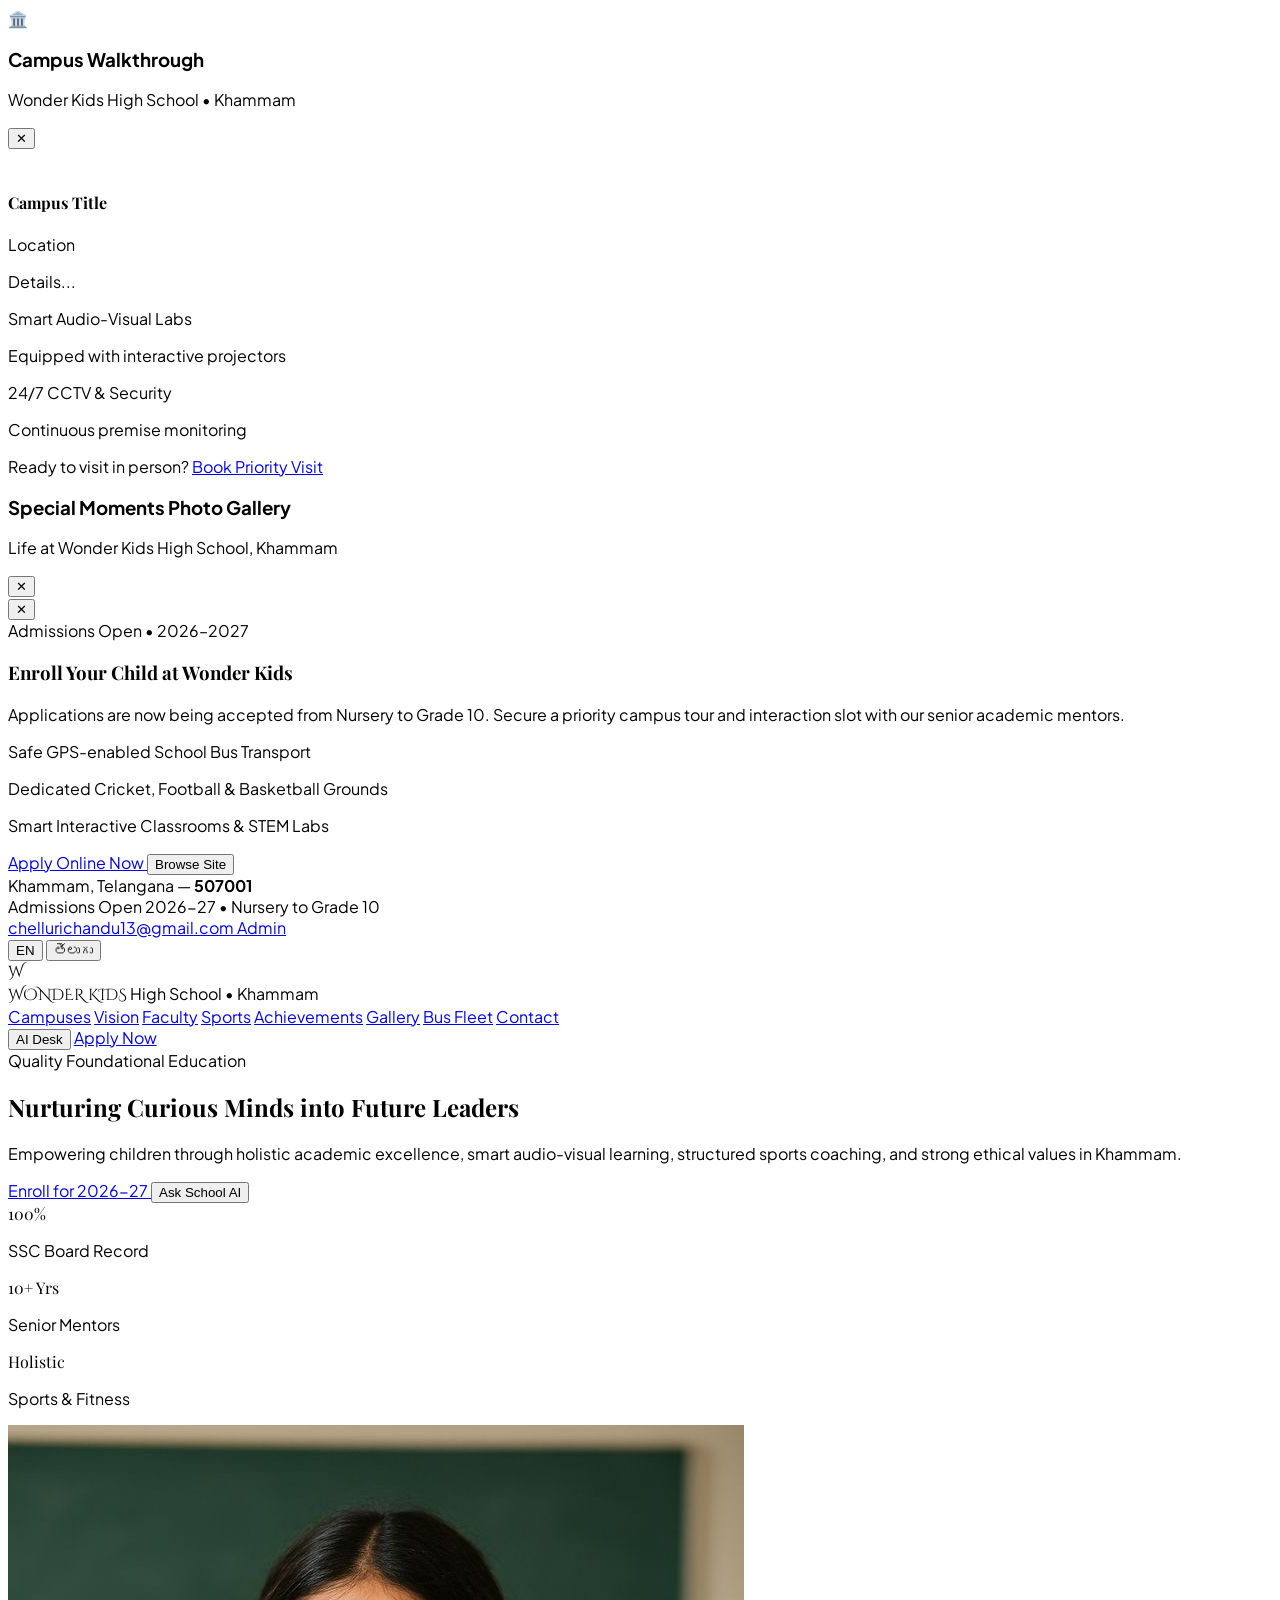
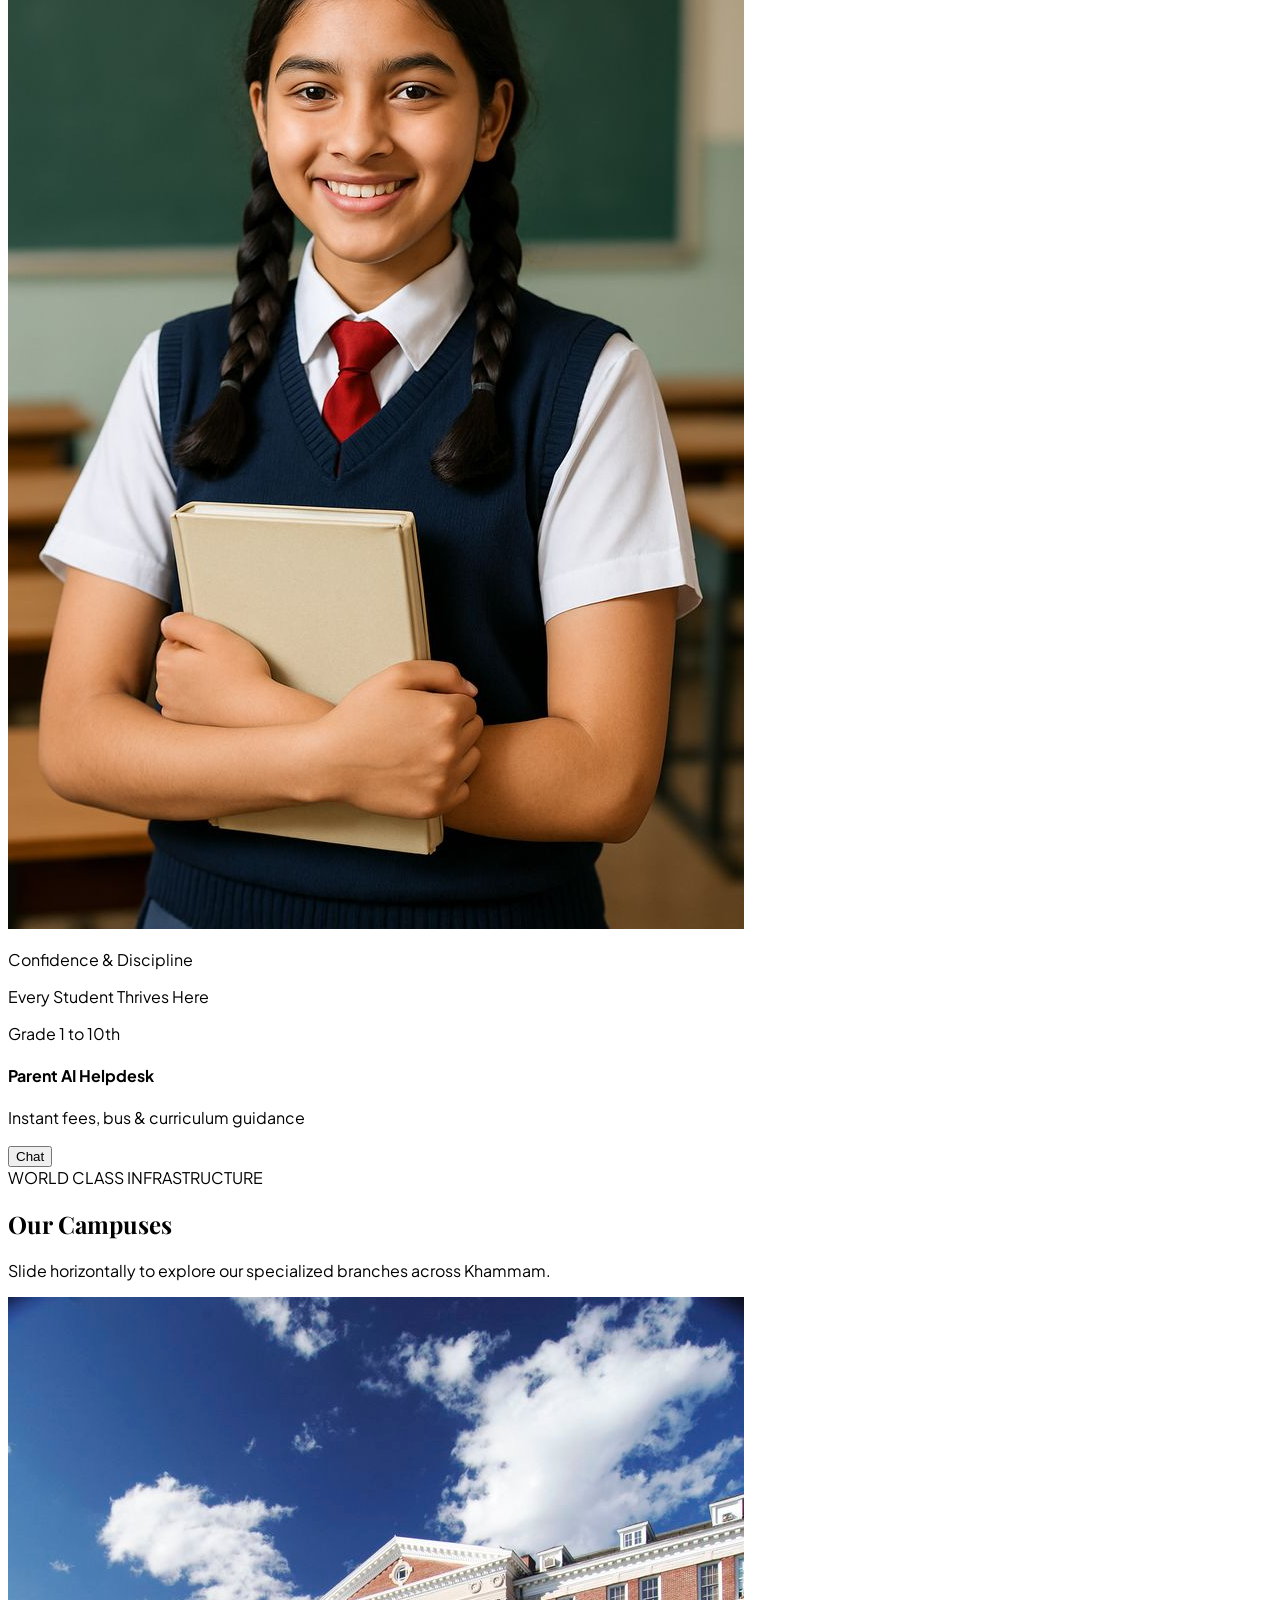
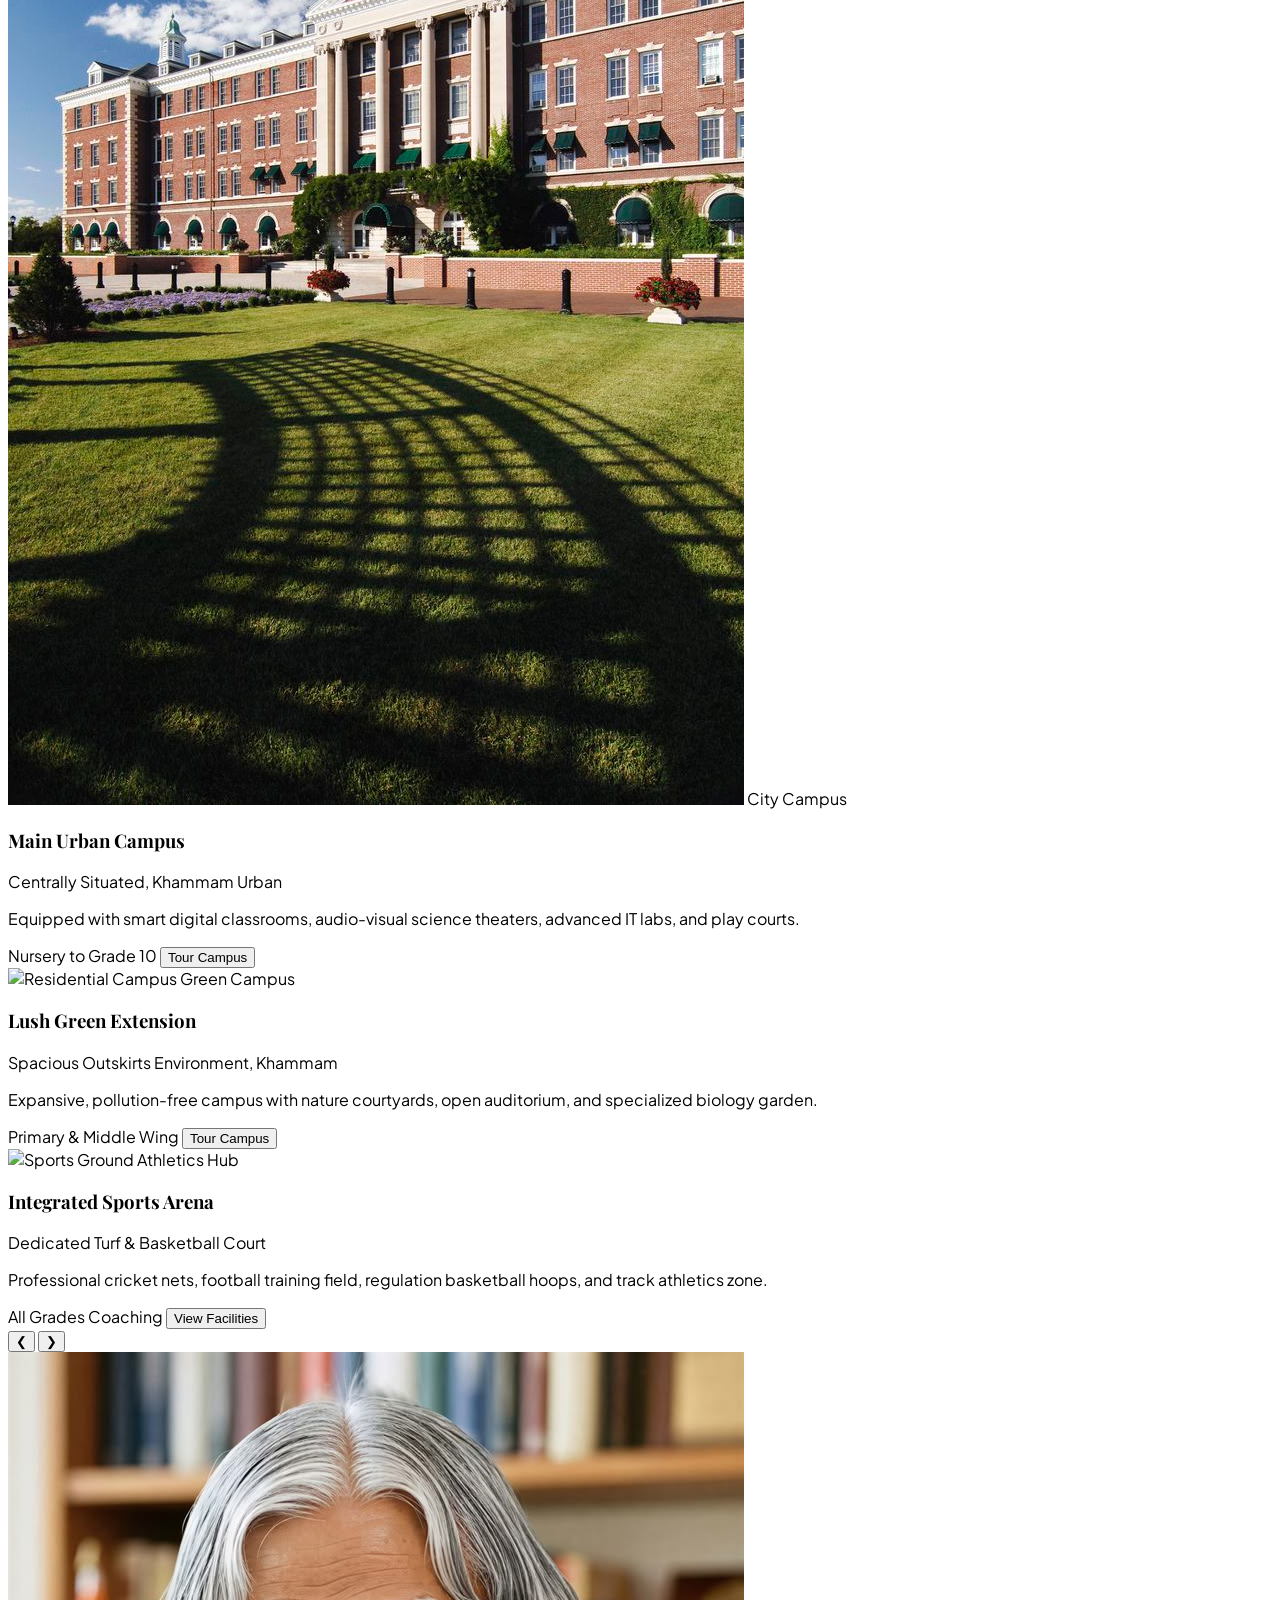
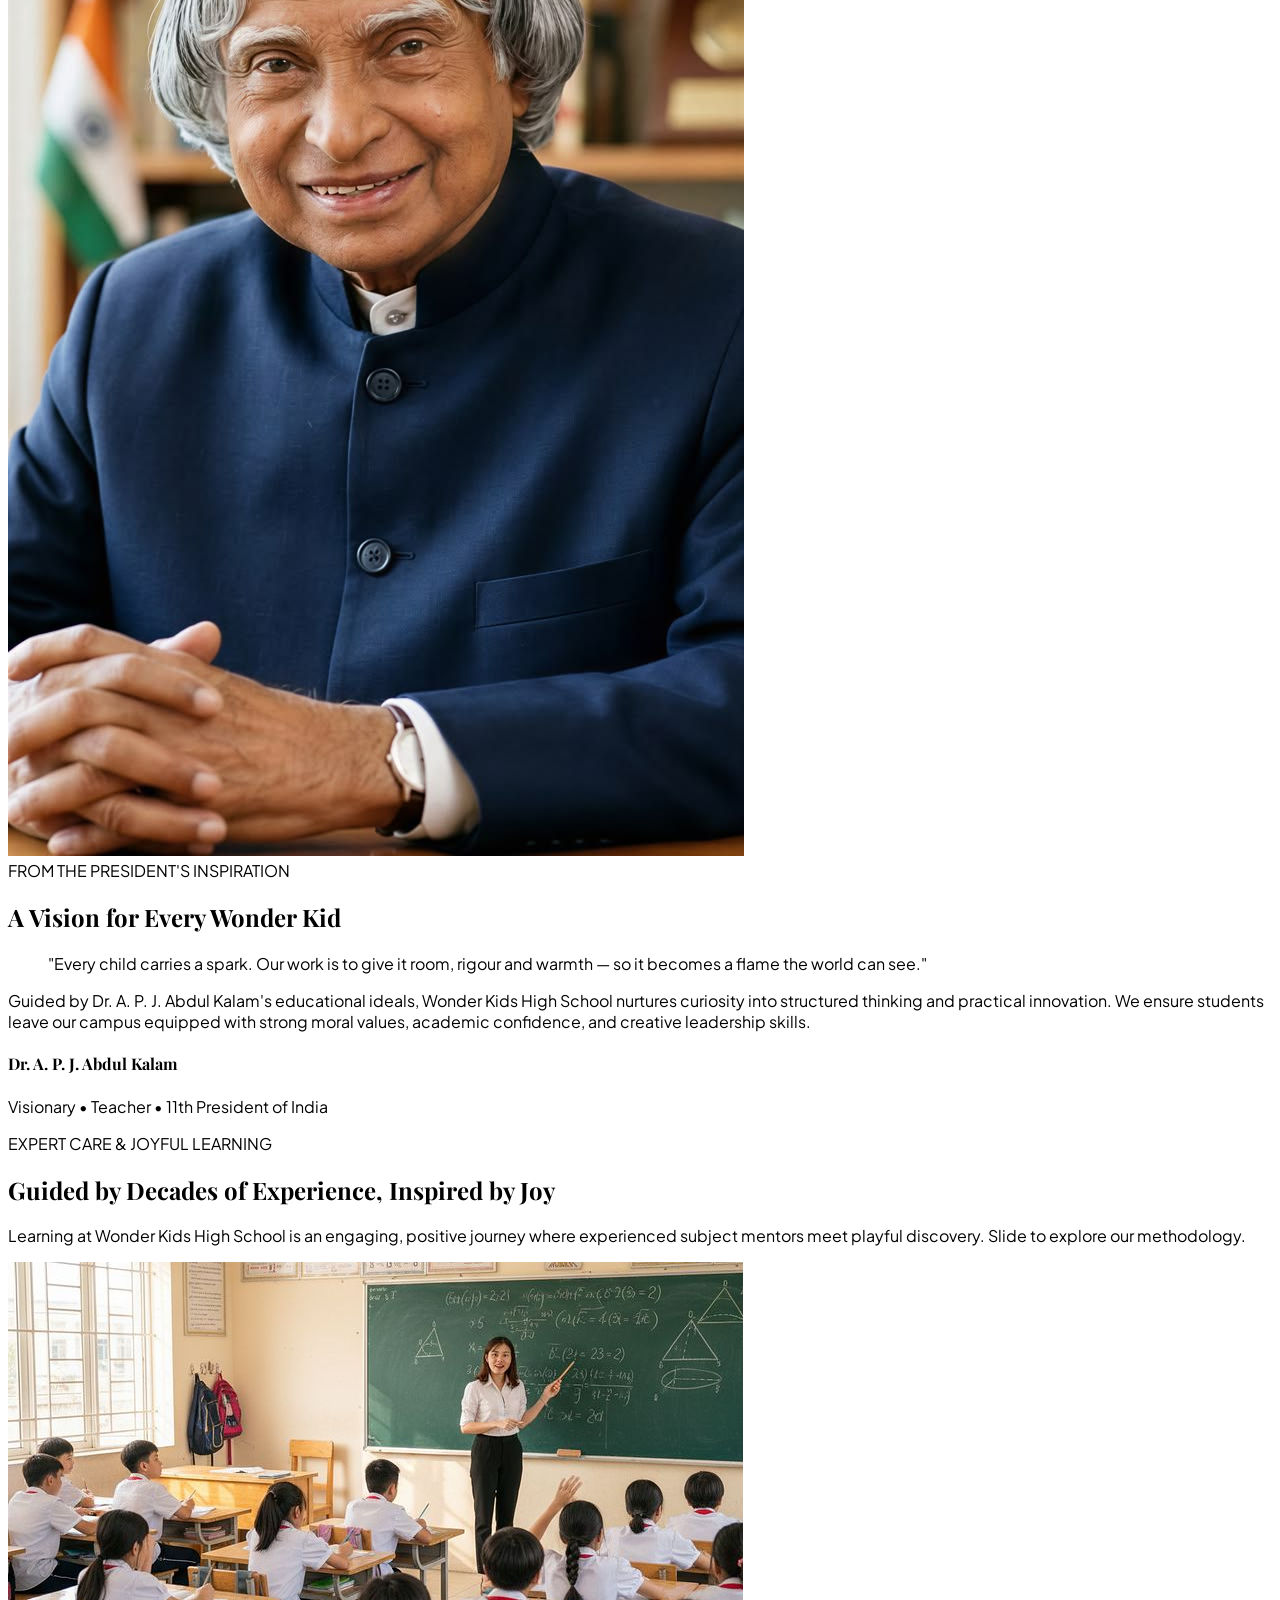
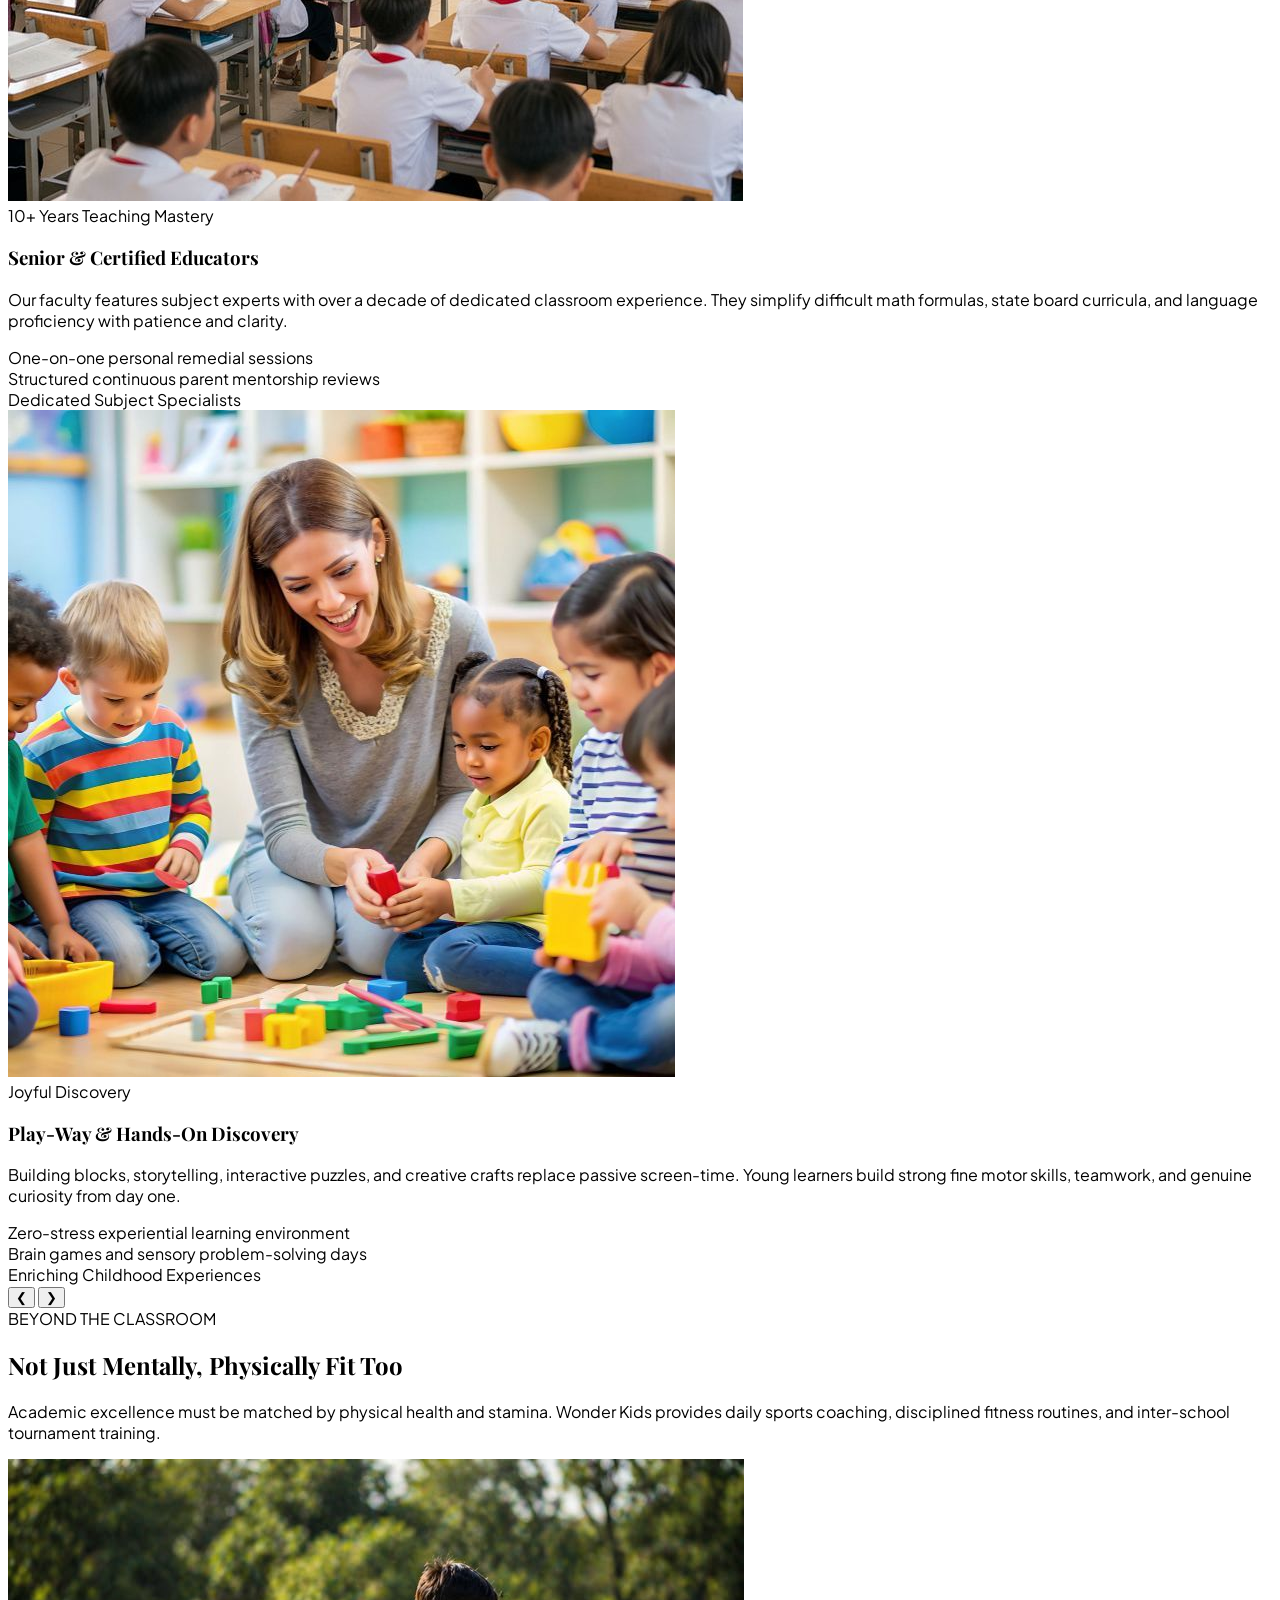
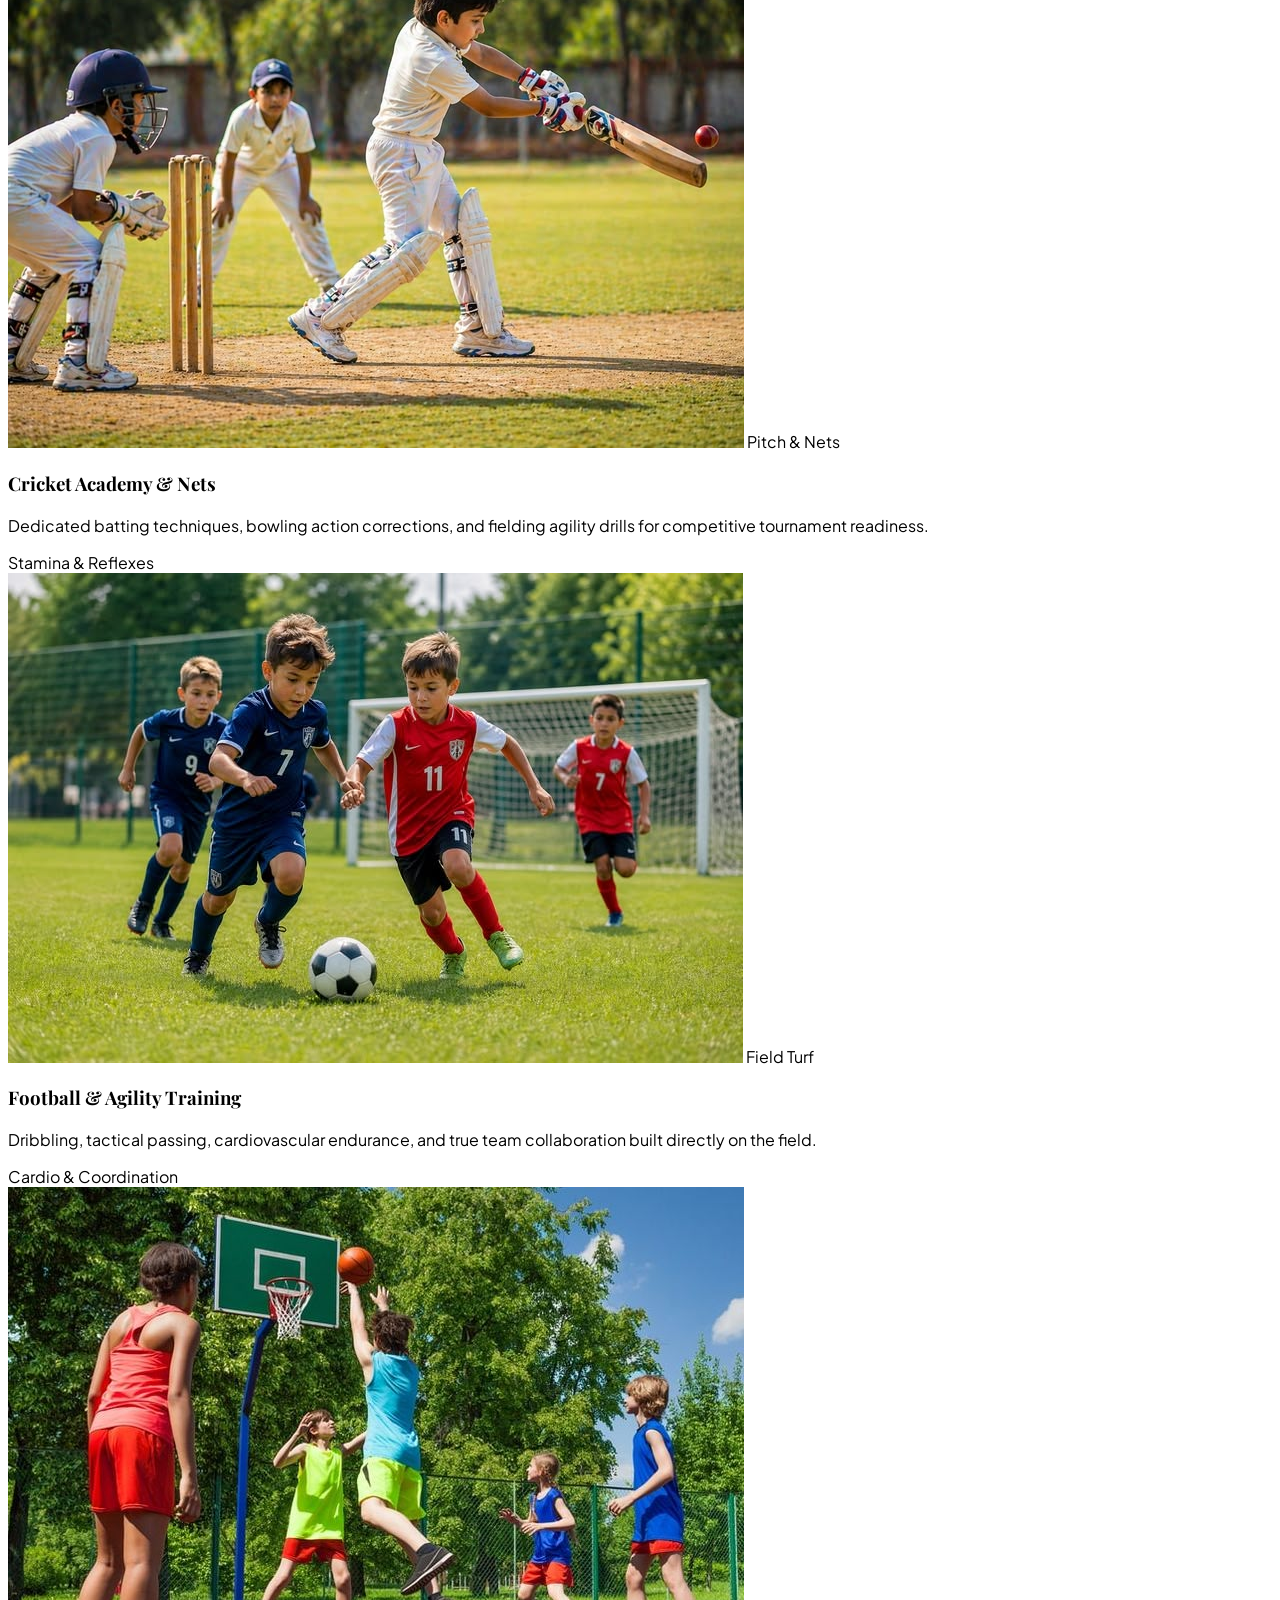
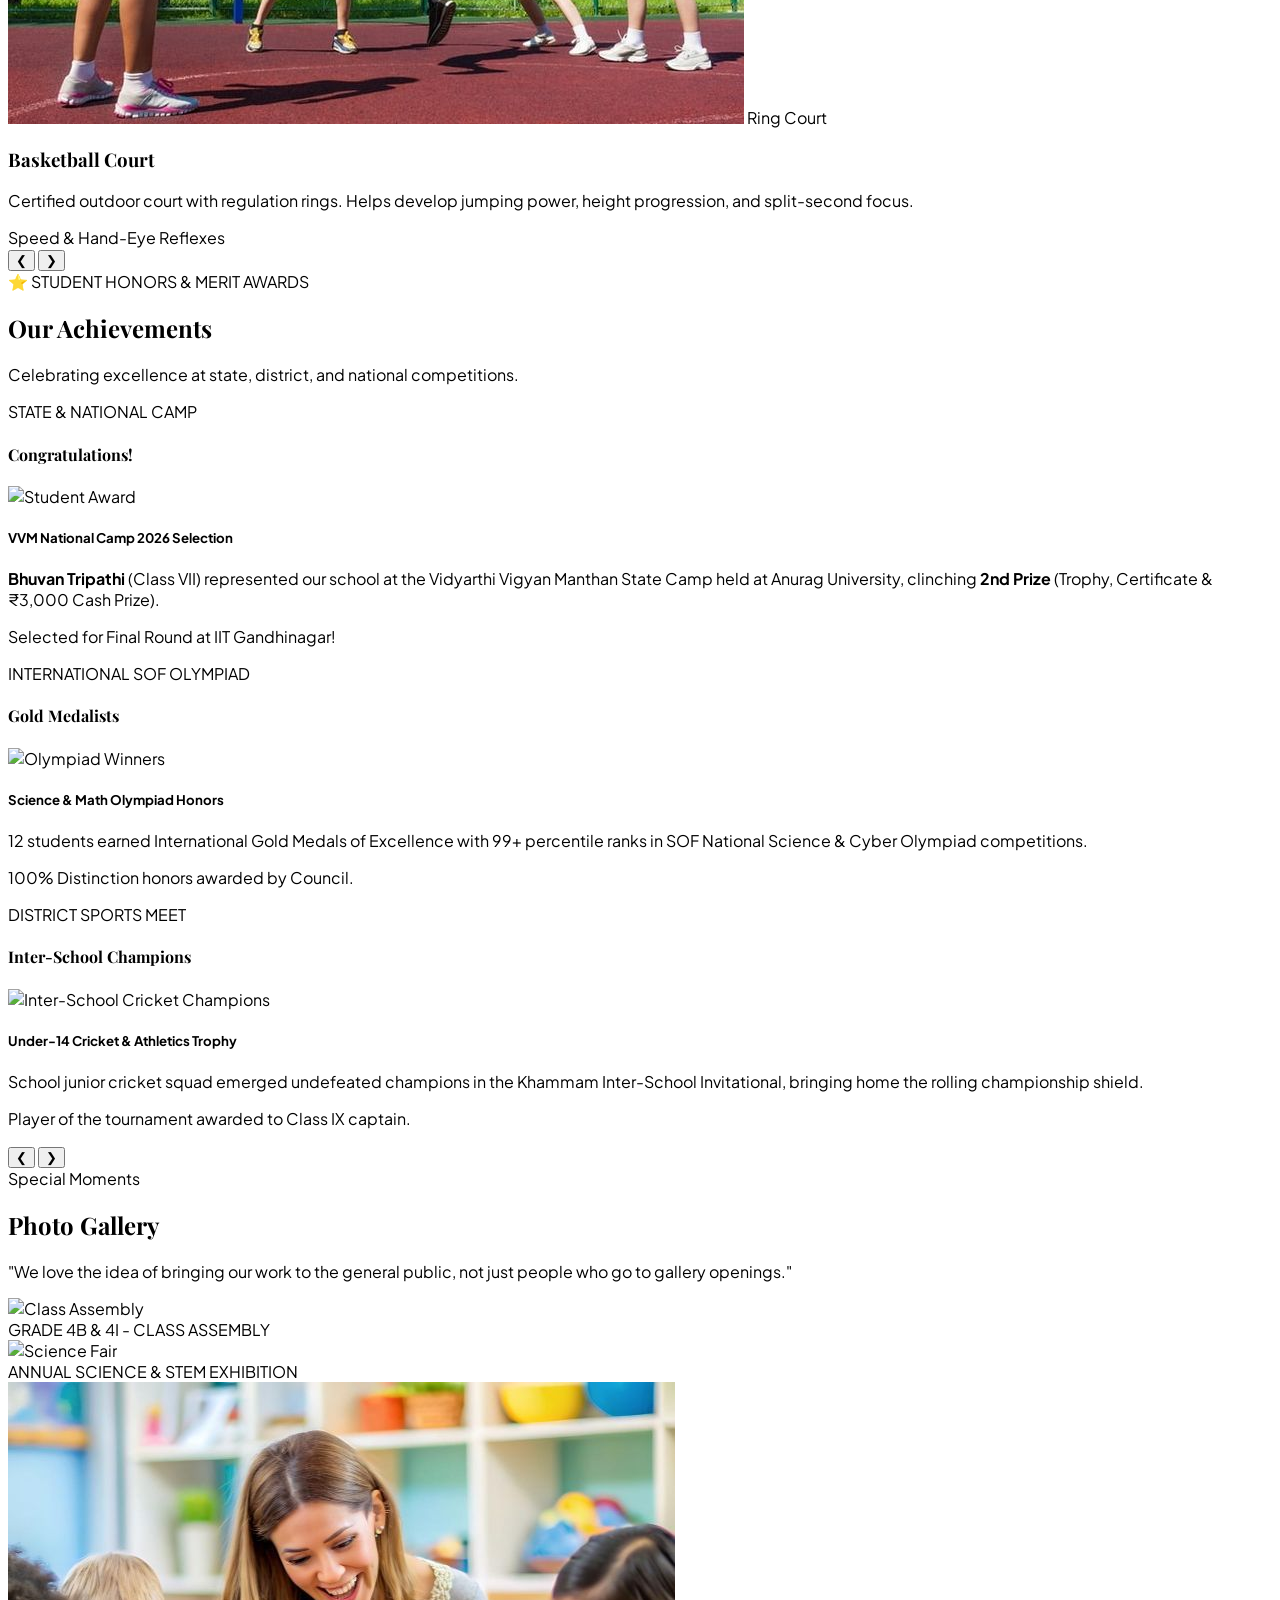
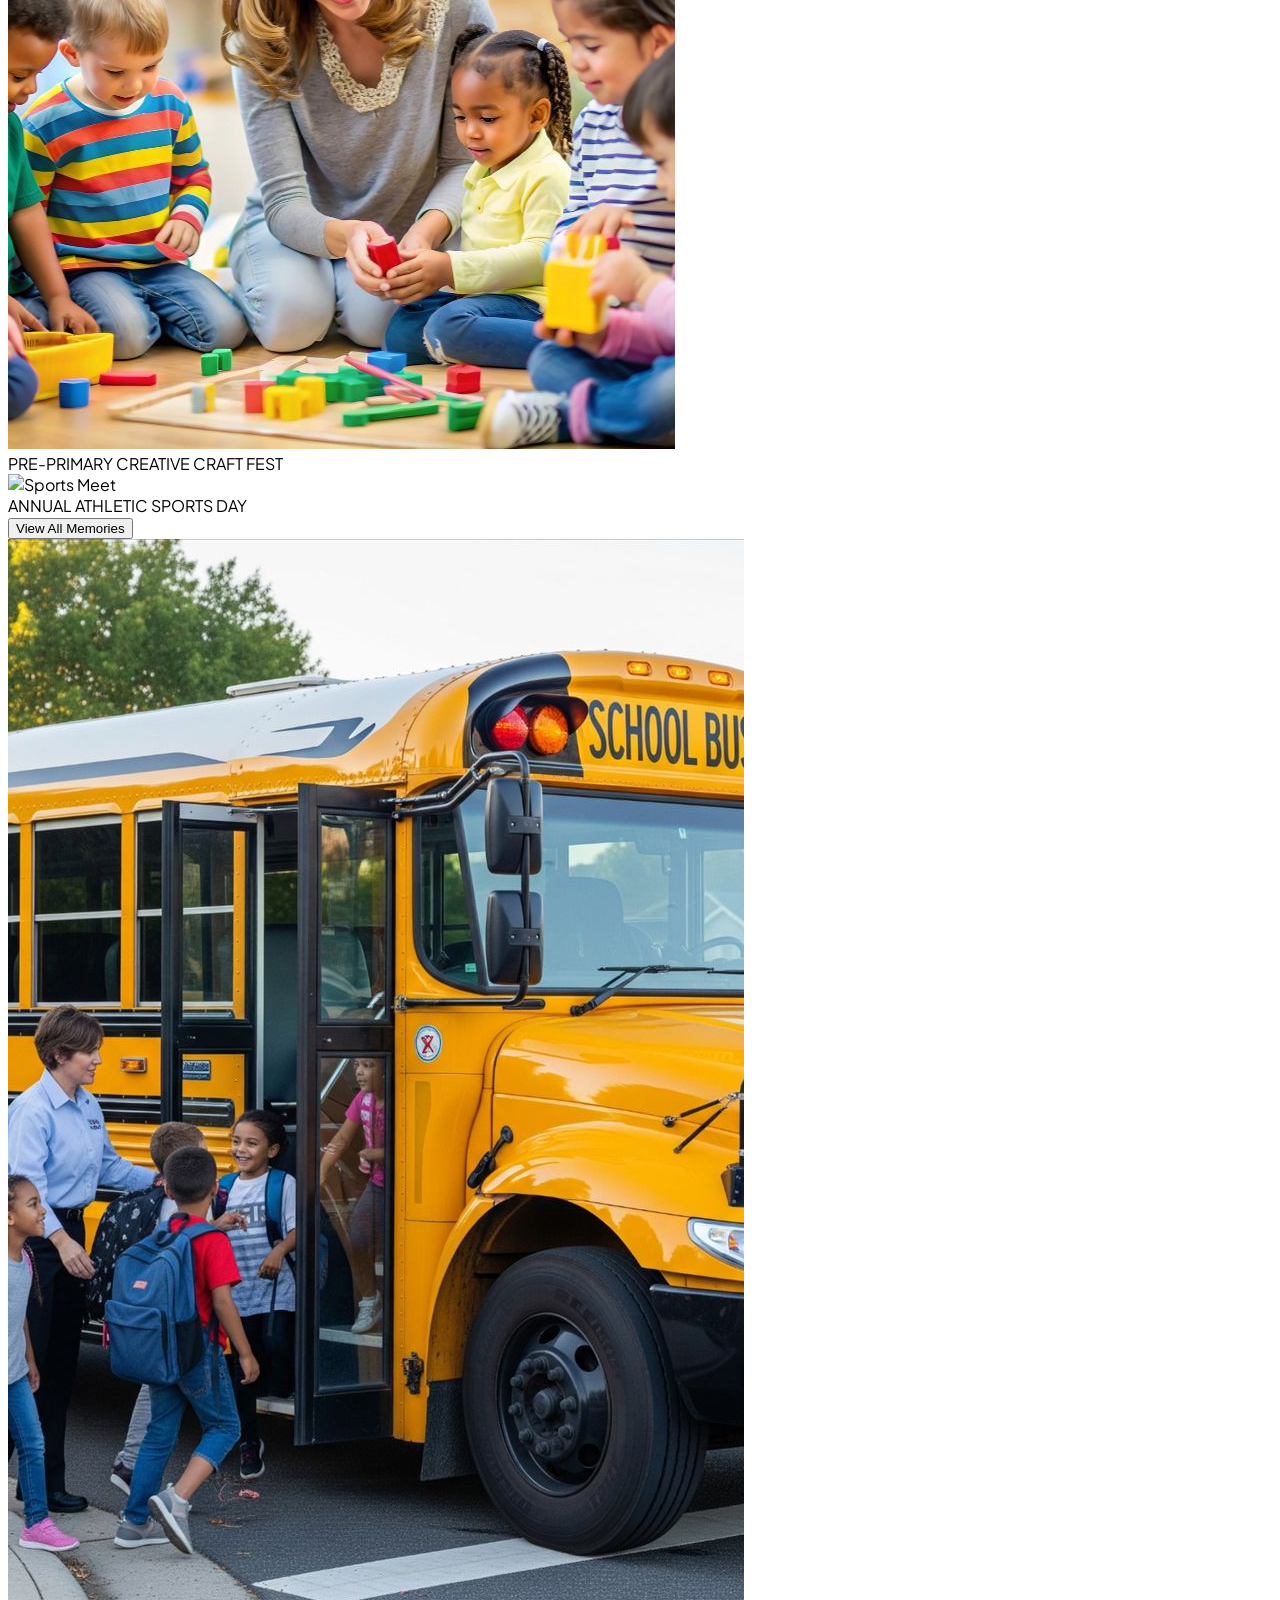
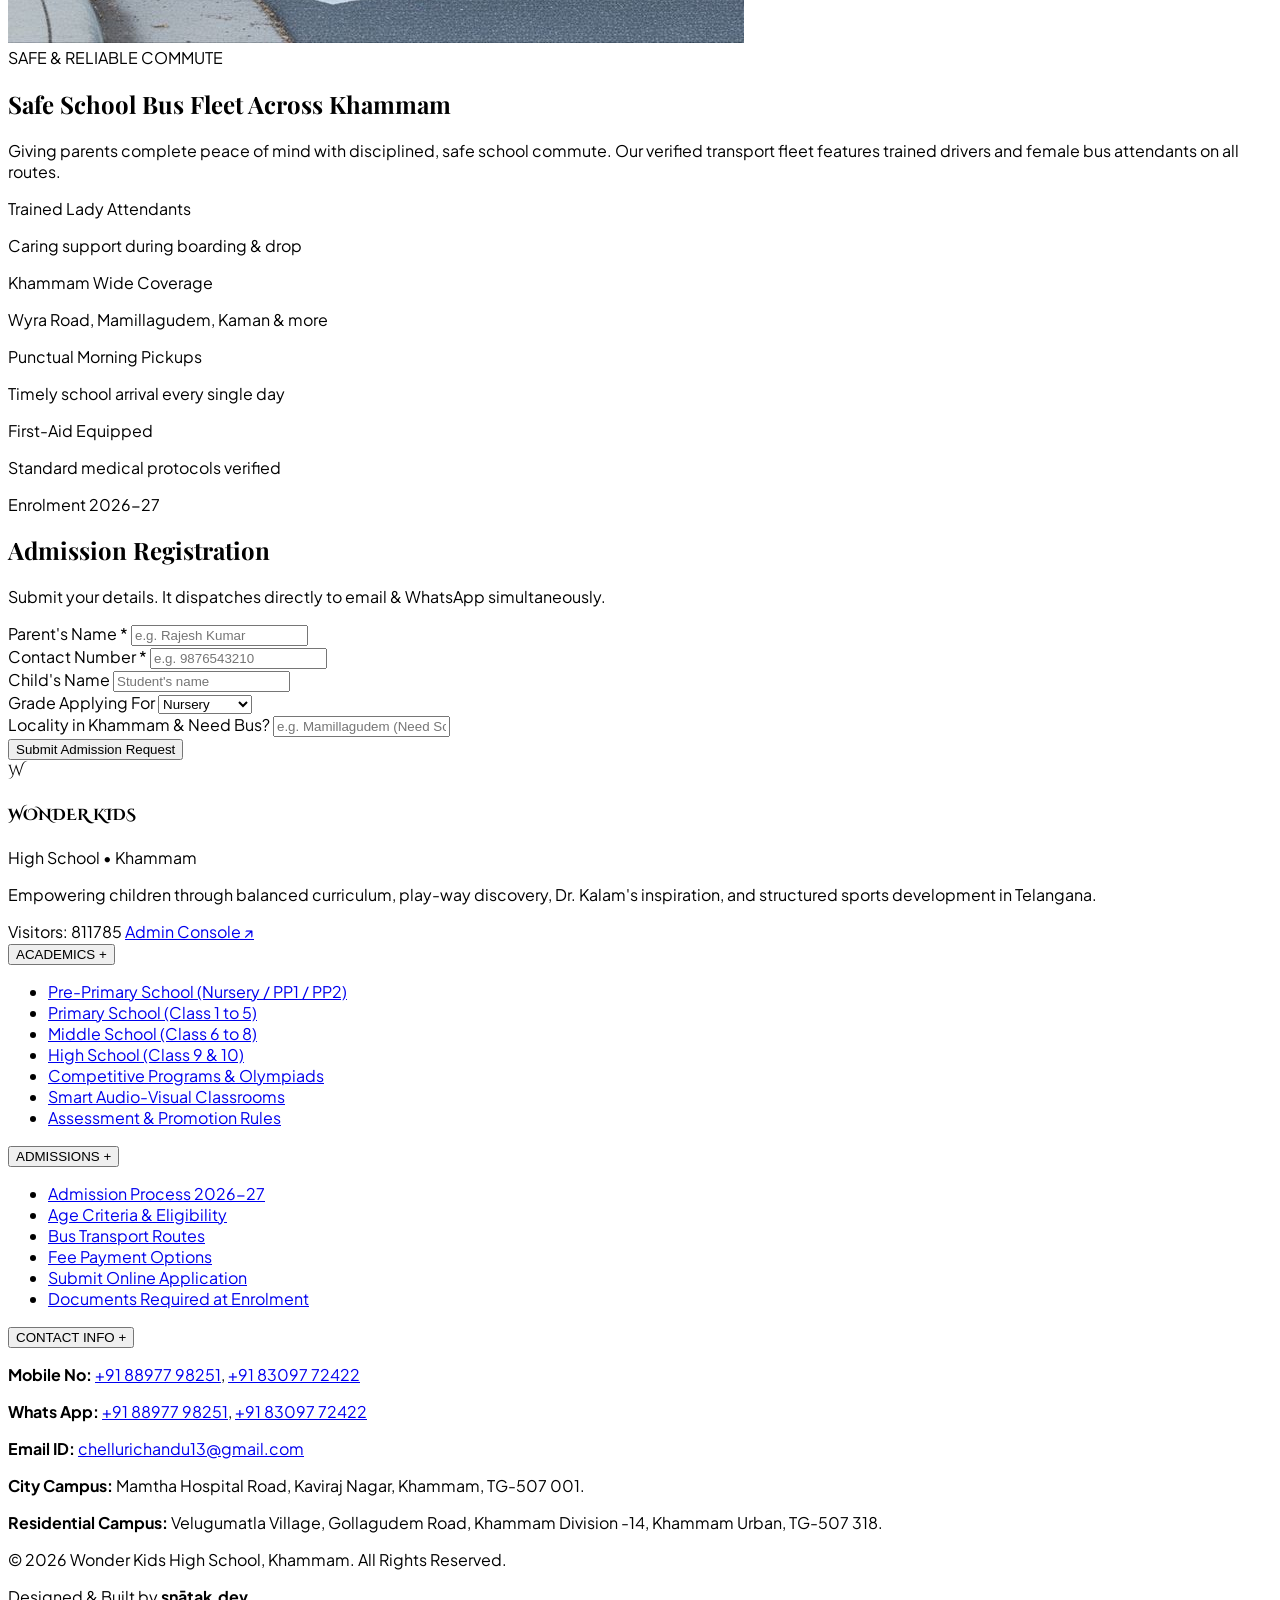
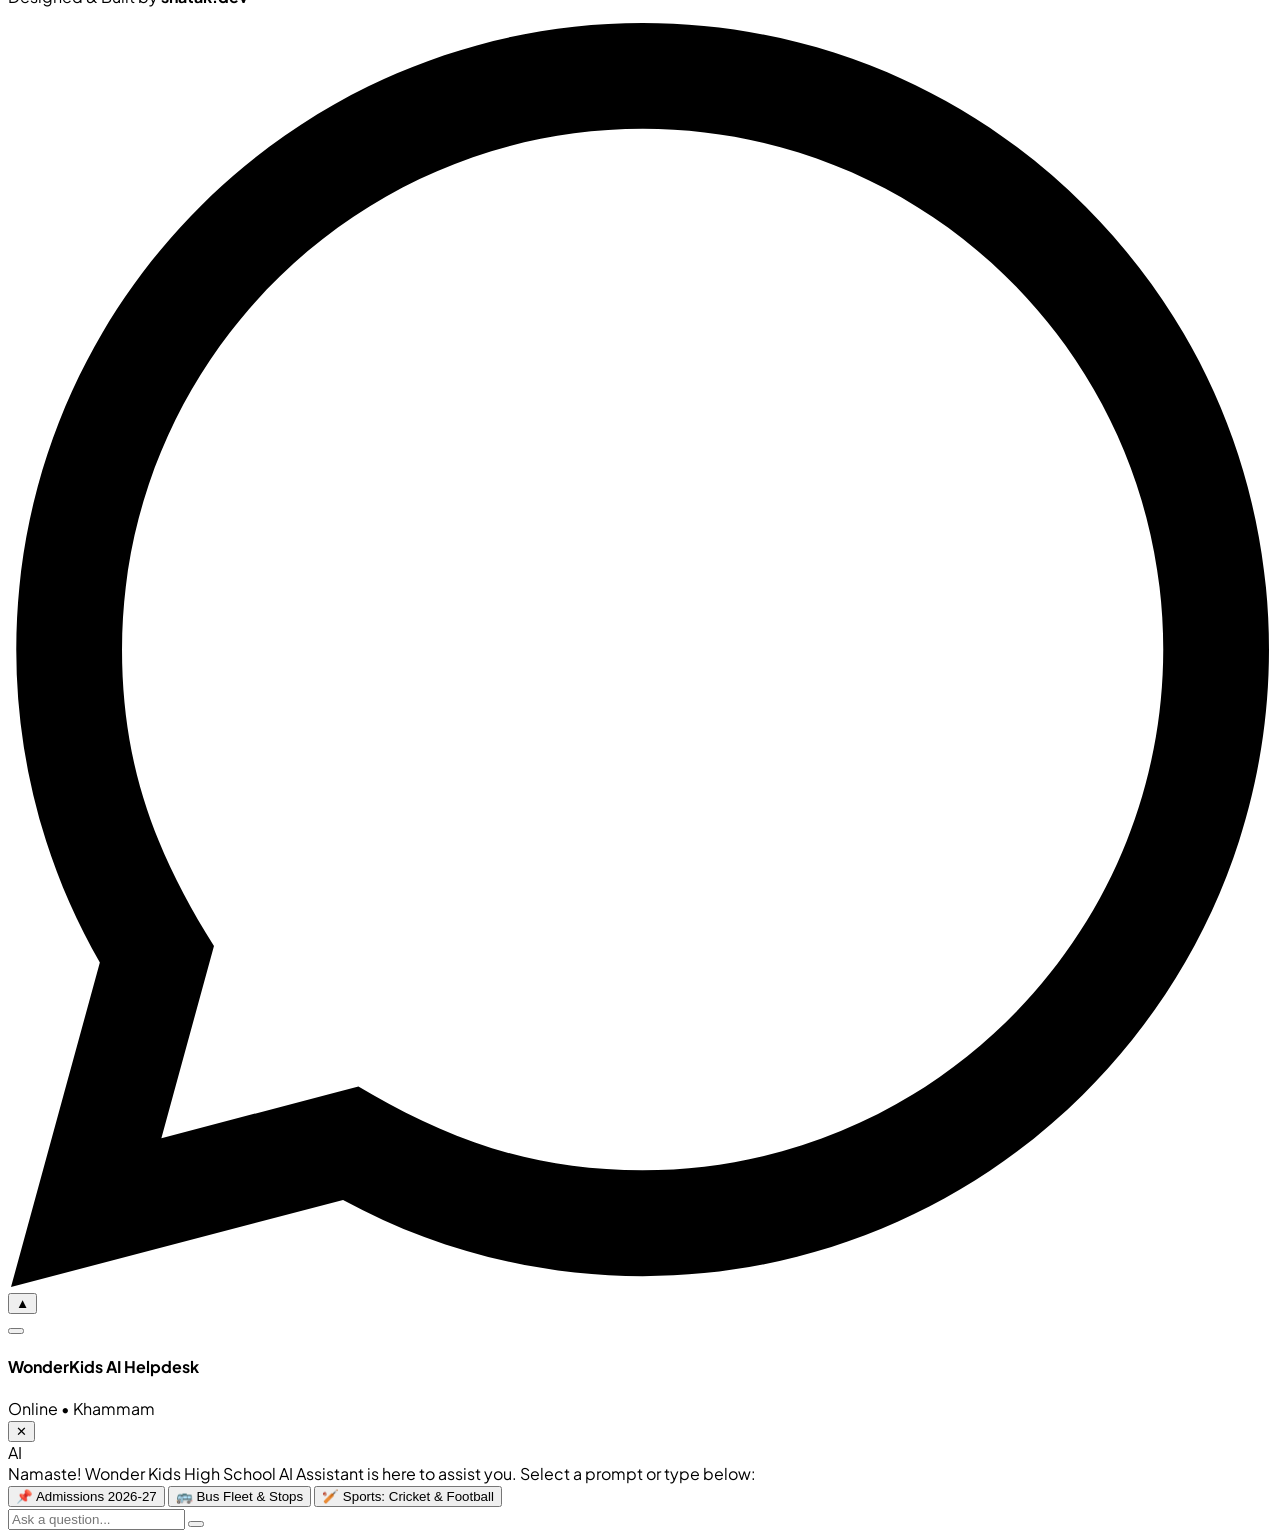
==== commit e0e5cbe6: "classes added" ====
--- a/index.html
+++ b/index.html
@@ -28,6 +28,76 @@
 </head>
 <body class="bg-[#FAF7F2] text-[#3D2C20] font-sans antialiased selection:bg-[#8C5D38] selection:text-white pb-12">
 
+  <!-- ======================================================== -->
+  <!-- 🏛️ 1. TOUR CAMPUS MODAL (Opens on 'Tour Campus' click)    -->
+  <!-- ======================================================== -->
+  <div id="campusTourModal" class="hidden fixed inset-0 z-50 bg-black/75 backdrop-blur-sm flex items-center justify-center p-4">
+    <div class="bg-[#FAF7F2] rounded-3xl border border-[#DFCDB7] shadow-2xl max-w-2xl w-full max-h-[90vh] flex flex-col overflow-hidden animate-in zoom-in-95 duration-200">
+      <div class="p-4 bg-[#2D1B10] text-white flex items-center justify-between border-b border-[#442B1A]">
+        <div class="flex items-center gap-2.5">
+          <div class="w-8 h-8 rounded-xl bg-[#663F24] flex items-center justify-center text-amber-300 font-bold">🏛️</div>
+          <div>
+            <h3 id="modalCampusTitle" class="text-sm font-bold text-white">Campus Walkthrough</h3>
+            <p class="text-[10px] text-[#E8DCCB]">Wonder Kids High School • Khammam</p>
+          </div>
+        </div>
+        <button onclick="closeCampusTourModal()" class="w-8 h-8 rounded-full bg-[#442B1A] text-slate-300 hover:text-white flex items-center justify-center font-bold">✕</button>
+      </div>
+
+      <div class="p-6 overflow-y-auto space-y-4 flex-1">
+        <div class="h-64 rounded-2xl overflow-hidden bg-[#E8DCB8] border border-[#DFCDB7]">
+          <img id="modalCampusImg" src="" class="w-full h-full object-cover">
+        </div>
+        <div>
+          <h4 id="modalCampusHeading" class="text-lg font-heading font-bold text-[#26170E]">Campus Title</h4>
+          <p id="modalCampusLoc" class="text-xs text-[#8C5D38] font-semibold mt-0.5">Location</p>
+          <p id="modalCampusDesc" class="text-xs text-[#614E40] mt-2 leading-relaxed">Details...</p>
+        </div>
+
+        <div class="grid grid-cols-2 gap-3 pt-2">
+          <div class="p-3 rounded-xl bg-[#EFE5D5] border border-[#DFCDB7] text-xs">
+            <p class="font-bold text-[#26170E] flex items-center gap-1.5"><i data-lucide="check" class="w-4 h-4 text-emerald-700"></i> Smart Audio-Visual Labs</p>
+            <p class="text-[10px] text-[#7A6453] mt-0.5">Equipped with interactive projectors</p>
+          </div>
+          <div class="p-3 rounded-xl bg-[#EFE5D5] border border-[#DFCDB7] text-xs">
+            <p class="font-bold text-[#26170E] flex items-center gap-1.5"><i data-lucide="shield" class="w-4 h-4 text-emerald-700"></i> 24/7 CCTV & Security</p>
+            <p class="text-[10px] text-[#7A6453] mt-0.5">Continuous premise monitoring</p>
+          </div>
+        </div>
+      </div>
+
+      <div class="p-4 bg-[#EFE5D5] border-t border-[#DFCDB7] flex items-center justify-between">
+        <span class="text-xs text-[#663F24] font-semibold">Ready to visit in person?</span>
+        <a href="#admissions" onclick="closeCampusTourModal()" class="px-5 py-2 bg-[#663F24] hover:bg-[#4E2E18] text-white font-bold text-xs rounded-xl transition shadow">
+          Book Priority Visit
+        </a>
+      </div>
+    </div>
+  </div>
+
+  <!-- ======================================================== -->
+  <!-- 📸 2. FULL GALLERY MODAL (Opens on 'View All Memories')  -->
+  <!-- ======================================================== -->
+  <div id="fullGalleryModal" class="hidden fixed inset-0 z-50 bg-black/80 backdrop-blur-sm flex items-center justify-center p-4">
+    <div class="bg-[#FAF7F2] rounded-3xl border border-[#DFCDB7] shadow-2xl max-w-4xl w-full max-h-[90vh] flex flex-col overflow-hidden animate-in zoom-in-95 duration-200">
+      <div class="p-4 bg-[#2D1B10] text-white flex items-center justify-between border-b border-[#442B1A]">
+        <div>
+          <h3 class="text-sm font-bold text-white flex items-center gap-2">
+            <i data-lucide="images" class="w-4 h-4 text-amber-300"></i> Special Moments Photo Gallery
+          </h3>
+          <p class="text-[10px] text-[#E8DCCB]">Life at Wonder Kids High School, Khammam</p>
+        </div>
+        <button onclick="closeFullGalleryModal()" class="w-8 h-8 rounded-full bg-[#442B1A] text-slate-300 hover:text-white flex items-center justify-center font-bold">✕</button>
+      </div>
+
+      <div class="p-6 overflow-y-auto flex-1">
+        <div id="fullGalleryGrid" class="grid grid-cols-2 sm:grid-cols-3 gap-4">
+          <!-- Populated dynamically via JS -->
+        </div>
+      </div>
+    </div>
+  </div>
+
   <!-- ADMISSIONS POPUP MODAL -->
   <div id="admissionPopup" class="fixed inset-0 z-50 flex items-center justify-center bg-black/60 backdrop-blur-sm p-4">
     <div class="bg-[#FAF7F2] rounded-3xl border border-[#DFCDB7] shadow-2xl max-w-md w-full p-6 relative animate-in fade-in zoom-in duration-300">
@@ -184,7 +254,7 @@
   </section>
 
   <!-- ======================================================== -->
-  <!-- 🏫 1. CAMPUSES (SLIDER)                                  -->
+  <!-- 🏫 1. CAMPUSES (SLIDER) - WITH REAL MODAL VIEW           -->
   <!-- ======================================================== -->
   <section id="campuses" class="py-14 px-4 sm:px-6 max-w-6xl mx-auto border-t border-[#DFCDB7]">
     <div class="text-center mb-8">
@@ -198,6 +268,7 @@
     <div class="relative">
       <div id="campusSlider" class="flex gap-6 overflow-x-auto no-scrollbar carousel-snap py-3 px-1">
         
+        <!-- Campus 1 -->
         <div class="snap-center-card shrink-0 w-[85%] sm:w-[360px] bg-[#F5EFEB] rounded-3xl overflow-hidden border border-[#DFCDB7] shadow-md hover:-translate-y-1.5 transition duration-300">
           <div class="h-56 sm:h-60 overflow-hidden relative bg-[#E8DCB8]">
             <img src="images/school building photo.jfif" alt="City Campus" class="w-full h-full object-cover">
@@ -213,11 +284,14 @@
             </p>
             <div class="mt-4 pt-4 border-t border-[#DFCDB7] flex items-center justify-between">
               <span class="text-[11px] font-semibold text-[#8C5D38]">Nursery to Grade 10</span>
-              <a href="#admissions" class="px-3.5 py-1.5 bg-[#663F24] hover:bg-[#4E2E18] text-white rounded-xl text-xs font-semibold transition">Tour Campus</a>
-            </div>
-          </div>
-        </div>
-
+              <button onclick="openCampusTourModal('Main Urban Campus', 'Centrally Situated, Khammam Urban', 'Equipped with 30+ smart interactive classrooms, high-speed computer labs, chemistry and physics experimentation centers, and library.', 'images/school building photo.jfif')" class="px-3.5 py-1.5 bg-[#663F24] hover:bg-[#4E2E18] text-white rounded-xl text-xs font-semibold transition">
+                Tour Campus
+              </button>
+            </div>
+          </div>
+        </div>
+
+        <!-- Campus 2 -->
         <div class="snap-center-card shrink-0 w-[85%] sm:w-[360px] bg-[#F5EFEB] rounded-3xl overflow-hidden border border-[#DFCDB7] shadow-md hover:-translate-y-1.5 transition duration-300">
           <div class="h-56 sm:h-60 overflow-hidden relative bg-[#E8DCB8]">
             <img src="https://images.unsplash.com/photo-1562774053-701939374585?auto=format&fit=crop&w=800&q=80" alt="Residential Campus" class="w-full h-full object-cover">
@@ -233,11 +307,14 @@
             </p>
             <div class="mt-4 pt-4 border-t border-[#DFCDB7] flex items-center justify-between">
               <span class="text-[11px] font-semibold text-[#8C5D38]">Primary & Middle Wing</span>
-              <a href="#admissions" class="px-3.5 py-1.5 bg-[#663F24] hover:bg-[#4E2E18] text-white rounded-xl text-xs font-semibold transition">Tour Campus</a>
-            </div>
-          </div>
-        </div>
-
+              <button onclick="openCampusTourModal('Lush Green Extension Campus', 'Gollagudem Road, Khammam', 'A tranquil 5-acre green environment with open learning amphitheaters, eco-botanical garden, and child-safe play equipment.', 'https://images.unsplash.com/photo-1562774053-701939374585?auto=format&fit=crop&w=800&q=80')" class="px-3.5 py-1.5 bg-[#663F24] hover:bg-[#4E2E18] text-white rounded-xl text-xs font-semibold transition">
+                Tour Campus
+              </button>
+            </div>
+          </div>
+        </div>
+
+        <!-- Campus 3 -->
         <div class="snap-center-card shrink-0 w-[85%] sm:w-[360px] bg-[#F5EFEB] rounded-3xl overflow-hidden border border-[#DFCDB7] shadow-md hover:-translate-y-1.5 transition duration-300">
           <div class="h-56 sm:h-60 overflow-hidden relative bg-[#E8DCB8]">
             <img src="https://images.unsplash.com/photo-1541829070764-84a7d30dd3f3?auto=format&fit=crop&w=800&q=80" alt="Sports Ground" class="w-full h-full object-cover">
@@ -253,7 +330,9 @@
             </p>
             <div class="mt-4 pt-4 border-t border-[#DFCDB7] flex items-center justify-between">
               <span class="text-[11px] font-semibold text-[#8C5D38]">All Grades Coaching</span>
-              <a href="#sports" class="px-3.5 py-1.5 bg-[#663F24] hover:bg-[#4E2E18] text-white rounded-xl text-xs font-semibold transition">View Facilities</a>
+              <button onclick="openCampusTourModal('Integrated Sports Arena', 'Sports Pavilion, Khammam', 'Dedicated 4-net cricket training strip, regulation outdoor basketball court with night illumination, and athletic sprint track.', 'https://images.unsplash.com/photo-1541829070764-84a7d30dd3f3?auto=format&fit=crop&w=800&q=80')" class="px-3.5 py-1.5 bg-[#663F24] hover:bg-[#4E2E18] text-white rounded-xl text-xs font-semibold transition">
+                View Facilities
+              </button>
             </div>
           </div>
         </div>
@@ -273,11 +352,7 @@
       <div class="grid md:grid-cols-12 gap-8 items-center">
         <div class="md:col-span-5 flex justify-center">
           <div class="relative w-64 h-80 sm:w-72 sm:h-96 rounded-2xl overflow-hidden border-2 border-[#D5C2A8] shadow-lg bg-[#E8DCB8]">
-            <img 
-              src="images/apj.webp" 
-              alt="Dr. APJ Abdul Kalam" 
-              class="w-full h-full object-cover object-top"
-            />
+            <img src="images/apj.webp" alt="Dr. APJ Abdul Kalam" class="w-full h-full object-cover object-top"/>
           </div>
         </div>
 
@@ -310,7 +385,7 @@
   </section>
 
   <!-- ======================================================== -->
-  <!-- 🎓 3. 10+ YEARS FACULTY & PLAY-WAY ACTIVITIES (SLIDER)   -->
+  <!-- 🎓 3. FACULTY & ACTIVITIES (SLIDER)                      -->
   <!-- ======================================================== -->
   <section id="faculty-activities" class="py-14 px-4 sm:px-6 max-w-6xl mx-auto border-t border-[#DFCDB7]">
     <div class="max-w-3xl mb-8">
@@ -331,31 +406,19 @@
         <div class="snap-center-card shrink-0 w-[90%] sm:w-[480px] bg-[#F5EFEB] rounded-3xl overflow-hidden border border-[#DFCDB7] shadow-sm flex flex-col justify-between">
           <div>
             <div class="w-full h-60 sm:h-64 overflow-hidden relative bg-[#E8DCB8]">
-              <img 
-                src="images/faculty.jfif" 
-                alt="Experienced Teaching Staff" 
-                class="w-full h-full object-cover object-center"
-              />
+              <img src="images/faculty.jfif" alt="Experienced Teaching Staff" class="w-full h-full object-cover object-center"/>
               <div class="absolute top-4 left-4 px-3 py-1 rounded-full text-xs font-medium bg-[#26170E]/85 text-[#FAF7F2] backdrop-blur-sm flex items-center gap-1.5">
                 <i data-lucide="graduation-cap" class="w-3.5 h-3.5 text-[#E6A052]"></i> 10+ Years Teaching Mastery
               </div>
             </div>
             <div class="p-6 sm:p-7">
-              <h3 class="text-lg sm:text-xl font-heading font-bold text-[#26170E] mb-2">
-                Senior & Certified Educators
-              </h3>
+              <h3 class="text-lg sm:text-xl font-heading font-bold text-[#26170E] mb-2">Senior & Certified Educators</h3>
               <p class="text-xs sm:text-sm text-[#614E40] leading-relaxed mb-4">
                 Our faculty features subject experts with over a decade of dedicated classroom experience. They simplify difficult math formulas, state board curricula, and language proficiency with patience and clarity.
               </p>
               <div class="space-y-2 text-xs text-[#7A6453]">
-                <div class="flex items-center gap-2">
-                  <i data-lucide="check-circle" class="w-4 h-4 text-[#A05C26]"></i>
-                  <span>One-on-one personal remedial sessions</span>
-                </div>
-                <div class="flex items-center gap-2">
-                  <i data-lucide="check-circle" class="w-4 h-4 text-[#A05C26]"></i>
-                  <span>Structured continuous parent mentorship reviews</span>
-                </div>
+                <div class="flex items-center gap-2"><i data-lucide="check-circle" class="w-4 h-4 text-[#A05C26]"></i><span>One-on-one personal remedial sessions</span></div>
+                <div class="flex items-center gap-2"><i data-lucide="check-circle" class="w-4 h-4 text-[#A05C26]"></i><span>Structured continuous parent mentorship reviews</span></div>
               </div>
             </div>
           </div>
@@ -368,31 +431,19 @@
         <div class="snap-center-card shrink-0 w-[90%] sm:w-[480px] bg-[#F5EFEB] rounded-3xl overflow-hidden border border-[#DFCDB7] shadow-sm flex flex-col justify-between">
           <div>
             <div class="w-full h-60 sm:h-64 overflow-hidden relative bg-[#E8DCB8]">
-              <img 
-                src="images/activities.jfif" 
-                alt="Kids Fun Learning Activities" 
-                class="w-full h-full object-cover object-center"
-              />
+              <img src="images/activities.jfif" alt="Kids Fun Learning Activities" class="w-full h-full object-cover object-center"/>
               <div class="absolute top-4 left-4 px-3 py-1 rounded-full text-xs font-medium bg-[#A05C26]/90 text-[#FAF7F2] backdrop-blur-sm flex items-center gap-1.5">
                 <i data-lucide="sparkles" class="w-3.5 h-3.5 text-amber-300"></i> Joyful Discovery
               </div>
             </div>
             <div class="p-6 sm:p-7">
-              <h3 class="text-lg sm:text-xl font-heading font-bold text-[#26170E] mb-2">
-                Play-Way & Hands-On Discovery
-              </h3>
+              <h3 class="text-lg sm:text-xl font-heading font-bold text-[#26170E] mb-2">Play-Way & Hands-On Discovery</h3>
               <p class="text-xs sm:text-sm text-[#614E40] leading-relaxed mb-4">
                 Building blocks, storytelling, interactive puzzles, and creative crafts replace passive screen-time. Young learners build strong fine motor skills, teamwork, and genuine curiosity from day one.
               </p>
               <div class="space-y-2 text-xs text-[#7A6453]">
-                <div class="flex items-center gap-2">
-                  <i data-lucide="check-circle" class="w-4 h-4 text-[#A05C26]"></i>
-                  <span>Zero-stress experiential learning environment</span>
-                </div>
-                <div class="flex items-center gap-2">
-                  <i data-lucide="check-circle" class="w-4 h-4 text-[#A05C26]"></i>
-                  <span>Brain games and sensory problem-solving days</span>
-                </div>
+                <div class="flex items-center gap-2"><i data-lucide="check-circle" class="w-4 h-4 text-[#A05C26]"></i><span>Zero-stress experiential learning environment</span></div>
+                <div class="flex items-center gap-2"><i data-lucide="check-circle" class="w-4 h-4 text-[#A05C26]"></i><span>Brain games and sensory problem-solving days</span></div>
               </div>
             </div>
           </div>
@@ -490,7 +541,9 @@
     </div>
   </section>
 
-  <!-- 5. ACHIEVEMENTS (SLIDER) -->
+  <!-- ======================================================== -->
+  <!-- 🏆 5. ACHIEVEMENTS (SLIDER)                              -->
+  <!-- ======================================================== -->
   <section id="achievements" class="py-14 bg-[#F5EFEB] px-4 sm:px-6 border-y border-[#DFCDB7]">
     <div class="max-w-6xl mx-auto">
       <div class="text-center mb-8">
@@ -542,6 +595,7 @@
             </div>
           </div>
 
+          <!-- Card 3: Inter-School Champions (High Quality CDN Image) -->
           <div class="snap-center-card shrink-0 w-[90%] sm:w-[420px] bg-[#FAF7F2] rounded-3xl p-5 border border-[#DFCDB7] shadow-md">
             <div class="rounded-2xl p-4 bg-white border border-[#EBE0D3] text-center">
               <span class="text-[10px] font-bold uppercase tracking-wider text-[#A05C26] bg-amber-500/15 px-3 py-1 rounded-full">
@@ -569,7 +623,9 @@
     </div>
   </section>
 
-  <!-- 6. PHOTO GALLERY ("Special Moments") -->
+  <!-- ======================================================== -->
+  <!-- 📷 6. PHOTO GALLERY ("Special Moments")                  -->
+  <!-- ======================================================== -->
   <section id="gallery" class="py-14 px-4 sm:px-6 bg-[#26170E] text-white">
     <div class="max-w-6xl mx-auto">
       <div class="text-center mb-8">
@@ -622,9 +678,9 @@
         </div>
 
         <div class="text-center mt-6">
-          <a href="#admissions" class="inline-block px-8 py-2.5 bg-[#D9822B] hover:bg-[#C26715] text-white font-semibold rounded-full text-xs shadow-lg transition">
+          <button onclick="openFullGalleryModal()" class="px-8 py-2.5 bg-[#D9822B] hover:bg-[#C26715] text-white font-semibold rounded-full text-xs shadow-lg transition">
             View All Memories
-          </a>
+          </button>
         </div>
       </div>
     </div>
@@ -686,13 +742,13 @@
     </div>
   </section>
 
-  <!-- 8. ADMISSION REGISTRATION FORM (DISPATCHES TO GMAIL & WHATSAPP) -->
+  <!-- 8. ADMISSION REGISTRATION FORM (DISPATCHES DUAL NOTIFICATIONS) -->
   <section id="admissions" class="py-14 px-4 sm:px-6 max-w-4xl mx-auto">
     <div class="bg-[#F5EFEB] border border-[#DFCDB7] rounded-3xl p-6 sm:p-10 shadow-lg">
       <div class="text-center mb-8">
         <span class="text-xs font-semibold uppercase tracking-wider text-[#A05C26]">Enrolment 2026-27</span>
         <h2 class="text-2xl md:text-3xl font-heading font-bold text-[#26170E] mt-1">Admission Registration</h2>
-        <p class="text-xs text-[#7A6453] mt-1">Submit your details. It dispatches to our academic desk instantly.</p>
+        <p class="text-xs text-[#7A6453] mt-1">Submit your details. It dispatches directly to email & WhatsApp simultaneously.</p>
       </div>
 
       <form onsubmit="handleFormSubmit(event)" class="space-y-4">
@@ -715,12 +771,20 @@
           <div>
             <label class="block text-xs font-semibold text-[#4B3728] uppercase mb-1">Grade Applying For</label>
             <select id="inputGrade" class="w-full px-4 py-2.5 rounded-xl border border-[#D5C2A8] bg-[#FAF7F2] focus:outline-none focus:ring-2 focus:ring-[#8C5D38] text-sm">
-              <option>Pre-KG / Nursery</option>
-              <option>PP-1 / PP-2</option>
-              <option>Class 1 - Class 5</option>
-              <option>Class 6 - Class 8</option>
-              <option>Class 9 - Class 10</option>
-            </select>
+  <option value="Nursery">Nursery</option>
+  <option value="LKG (PP-1)">LKG (PP-1)</option>
+  <option value="UKG (PP-2)">UKG (PP-2)</option>
+  <option value="Class 1">Class 1</option>
+  <option value="Class 2">Class 2</option>
+  <option value="Class 3">Class 3</option>
+  <option value="Class 4">Class 4</option>
+  <option value="Class 5">Class 5</option>
+  <option value="Class 6">Class 6</option>
+  <option value="Class 7">Class 7</option>
+  <option value="Class 8">Class 8</option>
+  <option value="Class 9">Class 9</option>
+  <option value="Class 10">Class 10</option>
+</select>
           </div>
         </div>
 
@@ -913,14 +977,65 @@
       }
     }
 
-    // Dual Dispatch: FormSubmit API (Gmail) + WhatsApp
-    async function handleFormSubmit(e) {
+    // ===============================================
+    // 🏛️ MODAL CONTROLLERS (CAMPUS TOUR & FULL GALLERY)
+    // ===============================================
+    function openCampusTourModal(title, location, desc, imgUrl) {
+      document.getElementById('modalCampusHeading').innerText = title;
+      document.getElementById('modalCampusTitle').innerText = title;
+      document.getElementById('modalCampusLoc').innerText = location;
+      document.getElementById('modalCampusDesc').innerText = desc;
+      document.getElementById('modalCampusImg').src = imgUrl;
+      document.getElementById('campusTourModal').classList.remove('hidden');
+      lucide.createIcons();
+    }
+
+    function closeCampusTourModal() {
+      document.getElementById('campusTourModal').classList.add('hidden');
+    }
+
+    function openFullGalleryModal() {
+      const grid = document.getElementById('fullGalleryGrid');
+      grid.innerHTML = '';
+
+      const photos = [
+        { title: "Grade 4B & 4I - Class Assembly", img: "https://images.unsplash.com/photo-1509062522246-3755977927d7?auto=format&fit=crop&w=600&q=80" },
+        { title: "Annual Science & STEM Exhibition", img: "https://images.unsplash.com/photo-1577896851231-70ef18881754?auto=format&fit=crop&w=600&q=80" },
+        { title: "Pre-Primary Creative Craft Fest", img: "images/activities.jfif" },
+        { title: "Annual Athletic Sports Day", img: "https://images.unsplash.com/photo-1461896836934-ffe607ba8211?auto=format&fit=crop&w=600&q=80" },
+        { title: "Campus Courtyard & Learning Center", img: "images/school building photo.jfif" },
+        { title: "Cricket Academy & Nets Practice", img: "images/cricket.jfif" }
+      ];
+
+      // Merge with custom photos from admin.html
+      const customPhotos = JSON.parse(localStorage.getItem('wonderkids_custom_gallery') || '[]');
+      customPhotos.forEach(cp => photos.unshift({ title: cp.title, img: cp.img_url }));
+
+      photos.forEach(p => {
+        const item = document.createElement('div');
+        item.className = "bg-white rounded-2xl overflow-hidden border border-[#DFCDB7] p-2.5 shadow-sm";
+        item.innerHTML = `
+          <div class="h-36 sm:h-44 rounded-xl overflow-hidden bg-slate-100">
+            <img src="${p.img}" alt="${p.title}" class="w-full h-full object-cover">
+          </div>
+          <p class="text-[11px] font-bold text-[#26170E] mt-2 line-clamp-1">${p.title}</p>
+        `;
+        grid.appendChild(item);
+      });
+
+      document.getElementById('fullGalleryModal').classList.remove('hidden');
+      lucide.createIcons();
+    }
+
+    function closeFullGalleryModal() {
+      document.getElementById('fullGalleryModal').classList.add('hidden');
+    }
+
+    // ===============================================
+    // ⚡ INSTANT DISPATCH: WHATSAPP + GMAIL IN BACKGROUND
+    // ===============================================
+    function handleFormSubmit(e) {
       e.preventDefault();
-
-      const btn = document.getElementById('submitBtnLabel');
-      const originalText = btn.innerHTML;
-      btn.innerText = "Submitting Inquiry...";
-      btn.disabled = true;
 
       const parentName = document.getElementById('inputParent').value.trim();
       const phone = document.getElementById('inputPhone').value.trim();
@@ -928,7 +1043,7 @@
       const grade = document.getElementById('inputGrade').value;
       const locality = document.getElementById('inputLocality').value.trim() || 'Khammam';
 
-      // 1. Local Storage for Admin Panel
+      // 1. Store locally for admin dashboard
       const leadData = {
         id: Date.now(),
         parentName,
@@ -942,27 +1057,26 @@
       existingLeads.unshift(leadData);
       localStorage.setItem('wonderkids_admission_leads', JSON.stringify(existingLeads));
 
-      // 2. Dispatch to chellurichandu13@gmail.com
+      // 2. Dispatch email in background using navigator.sendBeacon/fetch without waiting
+      const emailPayload = {
+        _subject: `New Admission Inquiry - ${childName} (${grade})`,
+        Parent_Name: parentName,
+        Contact_Number: phone,
+        Student_Name: childName,
+        Grade_Applying: grade,
+        Locality_and_Bus: locality,
+        School: "Wonder Kids High School Khammam"
+      };
+
       try {
-        await fetch("https://formsubmit.co/ajax/chellurichandu13@gmail.com", {
+        fetch("https://formsubmit.co/ajax/chellurichandu13@gmail.com", {
           method: "POST",
-          headers: { 
-            'Content-Type': 'application/json',
-            'Accept': 'application/json'
-          },
-          body: JSON.stringify({
-            _subject: `New Admission Inquiry - ${childName} (${grade})`,
-            Parent_Name: parentName,
-            Contact_Number: phone,
-            Student_Name: childName,
-            Grade_Applying: grade,
-            Locality_and_Bus: locality,
-            School: "Wonder Kids High School Khammam"
-          })
+          headers: { 'Content-Type': 'application/json', 'Accept': 'application/json' },
+          body: JSON.stringify(emailPayload)
         });
-      } catch (err) {}
-
-      // 3. Open WhatsApp to 8897798251
+      } catch(err) {}
+
+      // 3. IMMEDIATELY redirect to WhatsApp (Bypasses popup blocker)
       const myWhatsApp = "918897798251";
       const message = `*New Admission Application - Wonder Kids*%0A%0A` +
                       `*Parent Name:* ${encodeURIComponent(parentName)}%0A` +
@@ -972,12 +1086,11 @@
                       `*Locality:* ${encodeURIComponent(locality)}%0A%0A` +
                       `_Dispatched to chellurichandu13@gmail.com & School Admin_`;
 
-      alert('Inquiry sent to official email! Confirming details via WhatsApp...');
-      window.open(`https://wa.me/${myWhatsApp}?text=${message}`, '_blank');
-
+      const whatsappUrl = `https://wa.me/${myWhatsApp}?text=${message}`;
+
+      // Clean form and redirect
       e.target.reset();
-      btn.innerHTML = originalText;
-      btn.disabled = false;
+      window.location.href = whatsappUrl;
     }
 
     // Dynamic Sync from Admin Panel
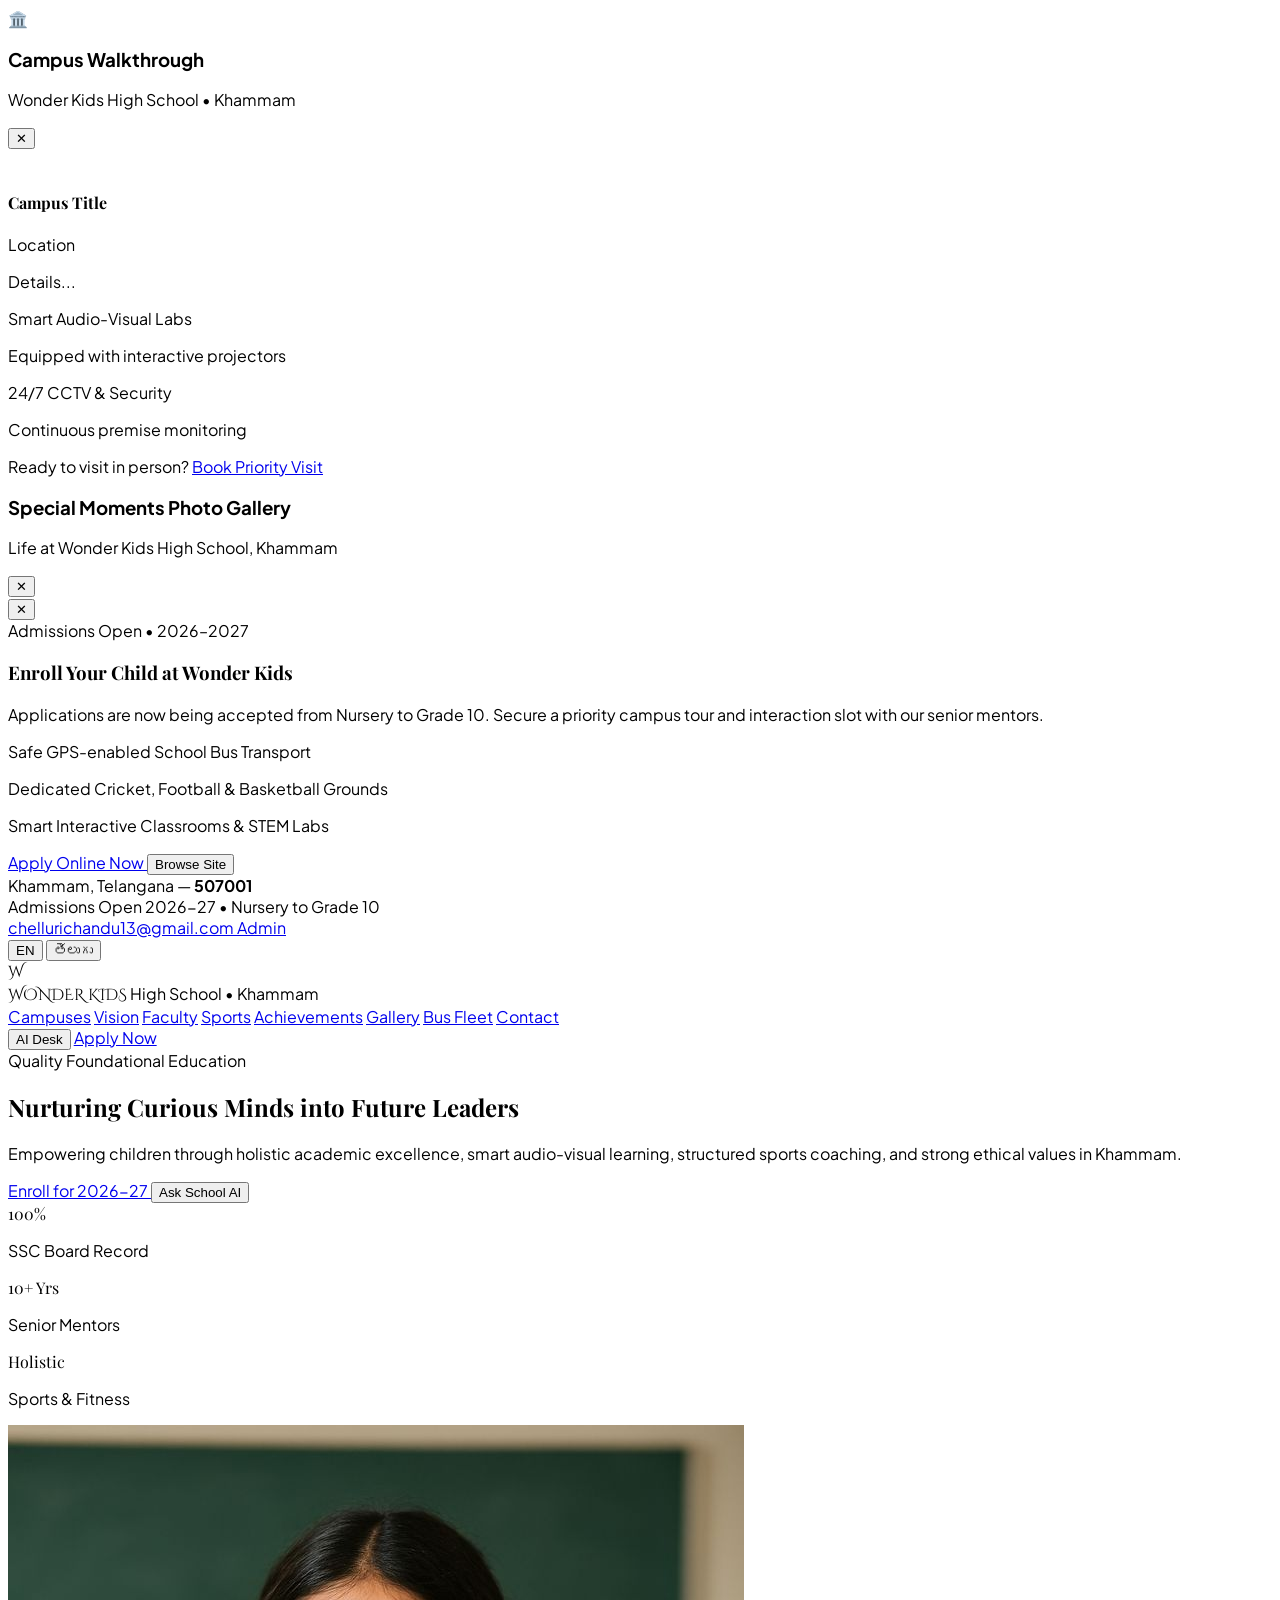
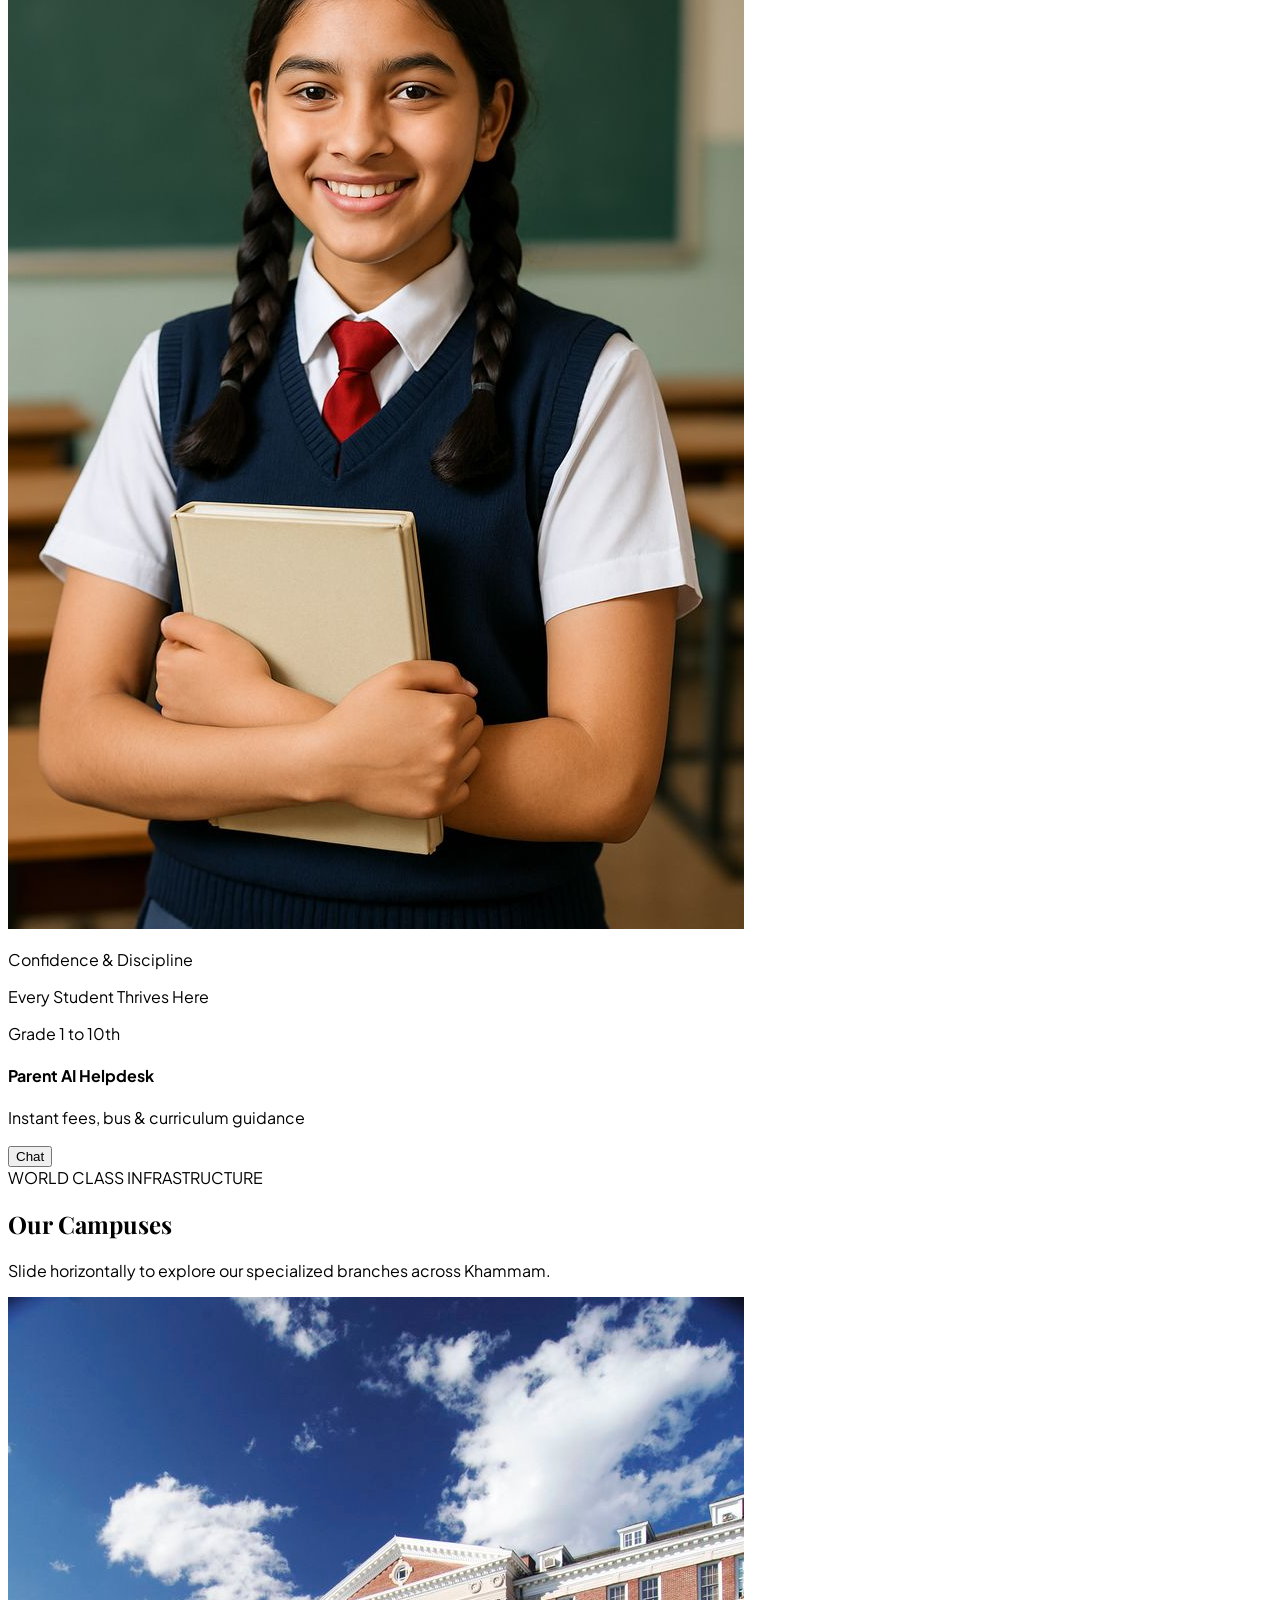
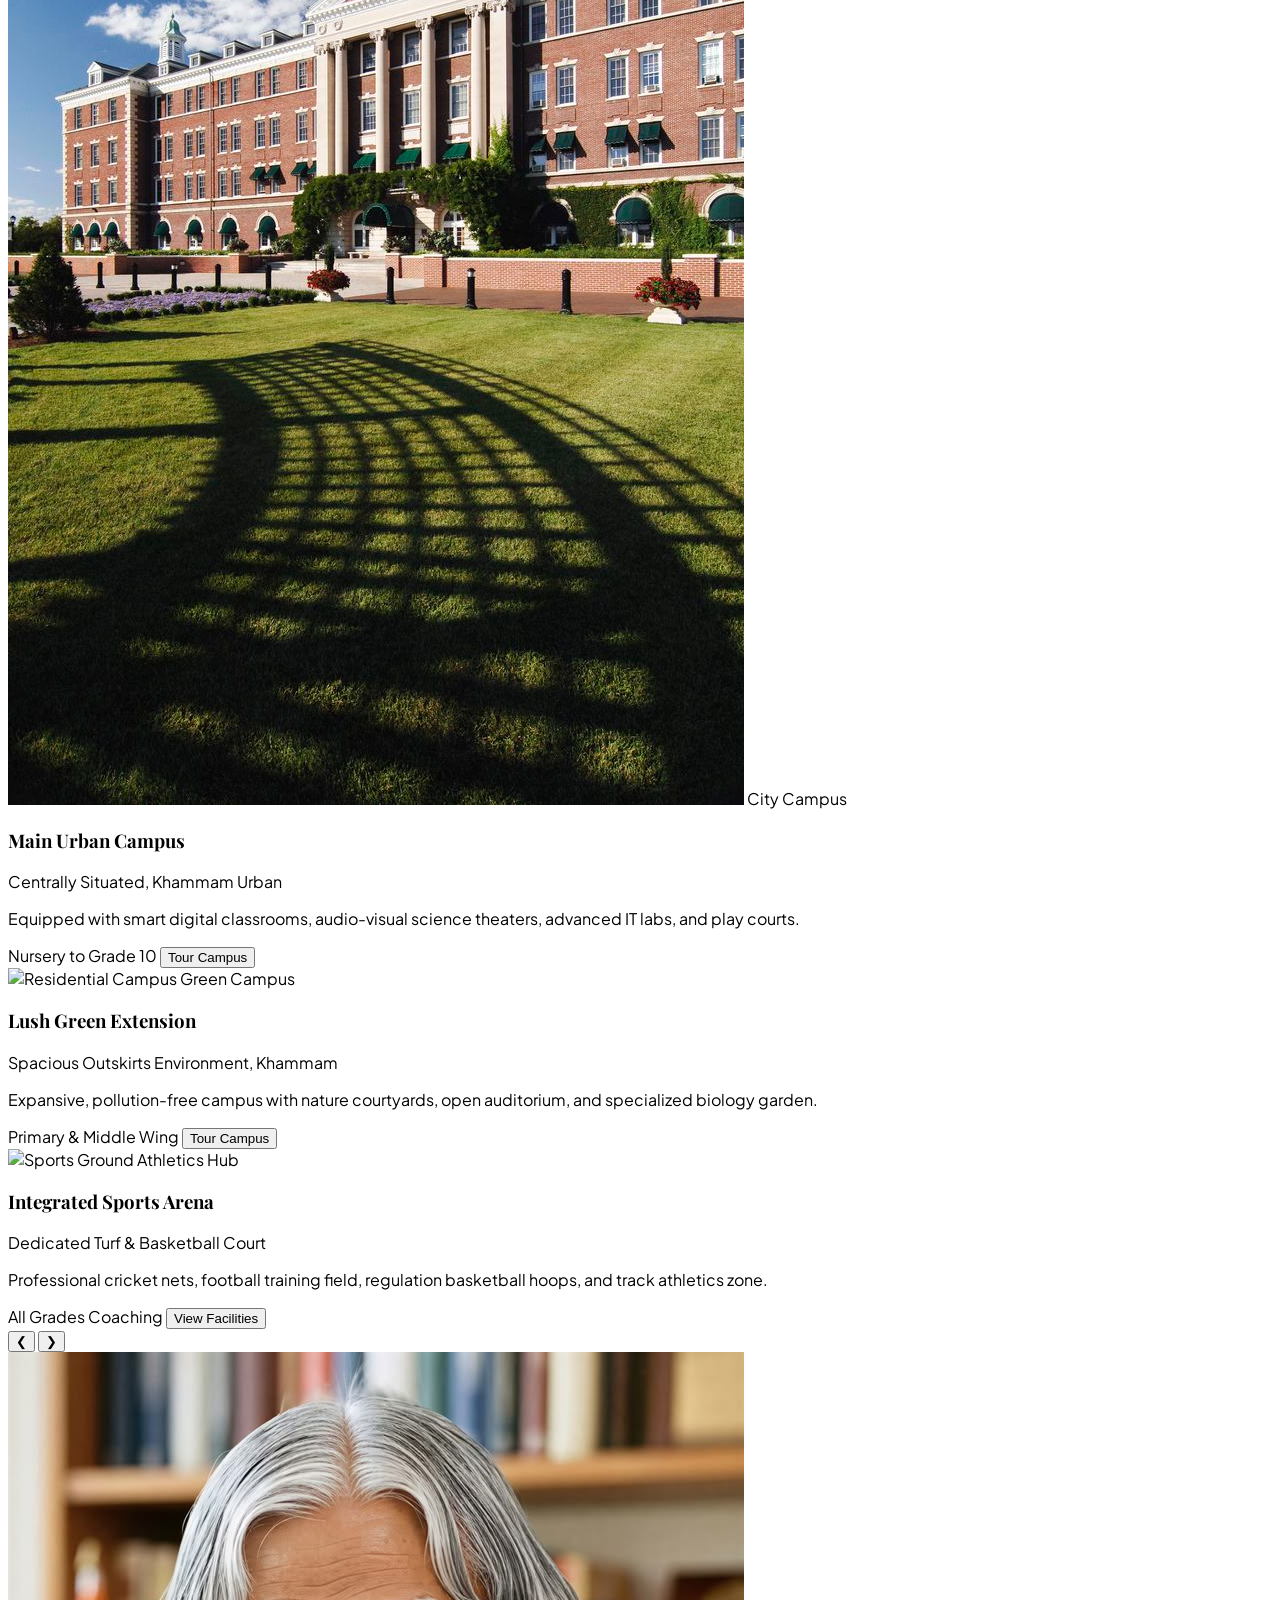
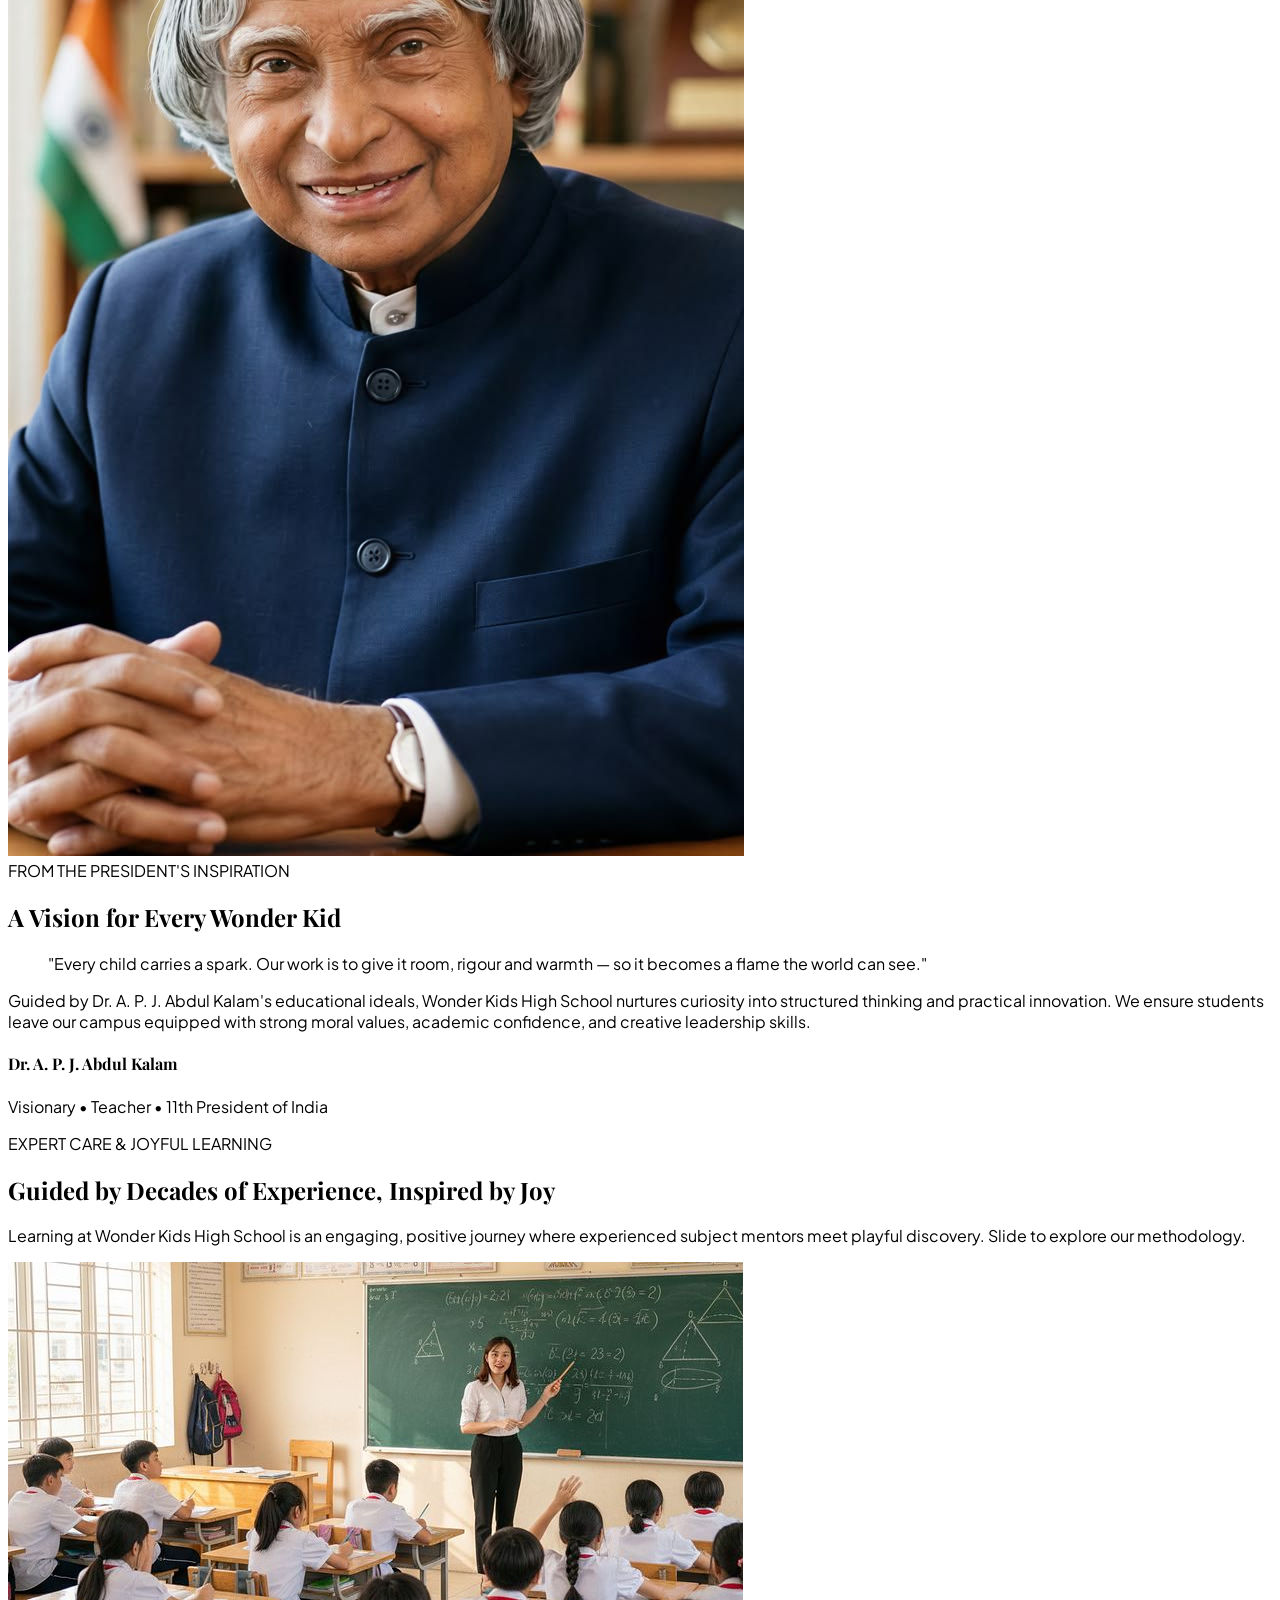
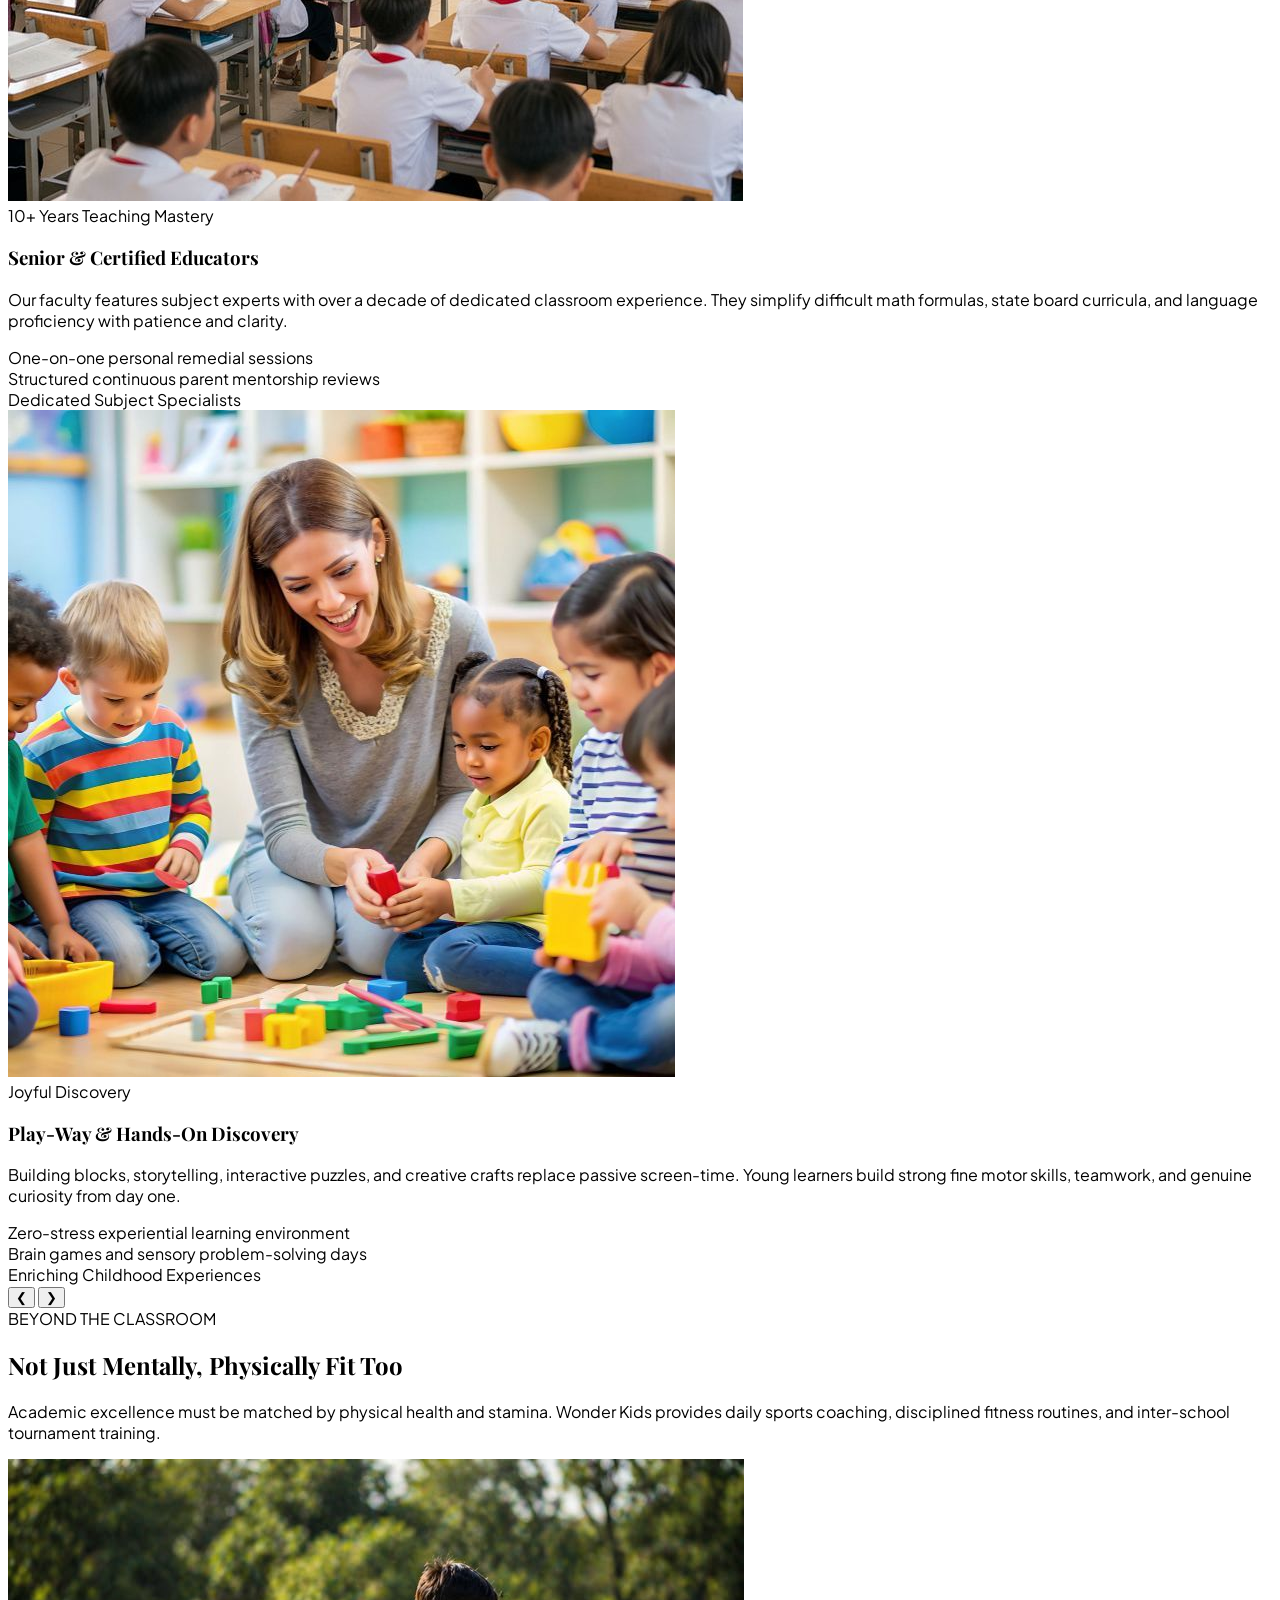
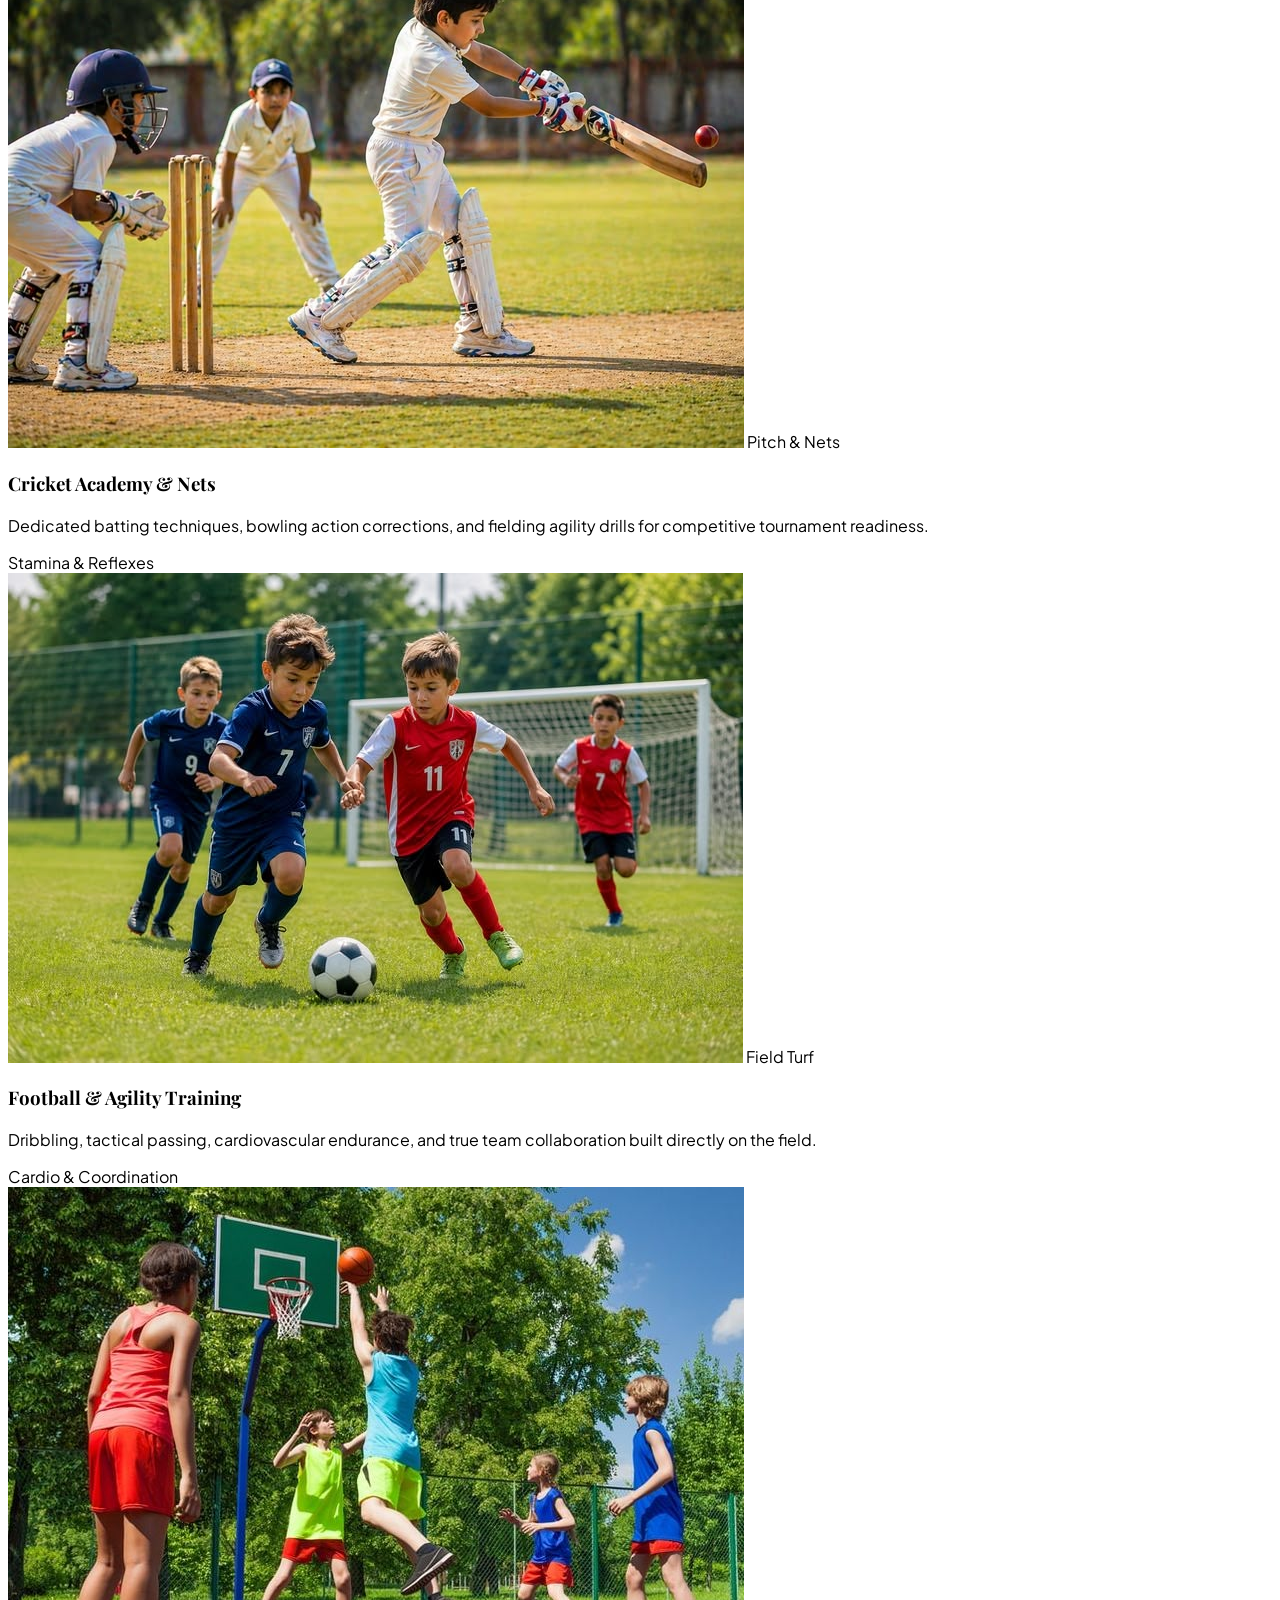
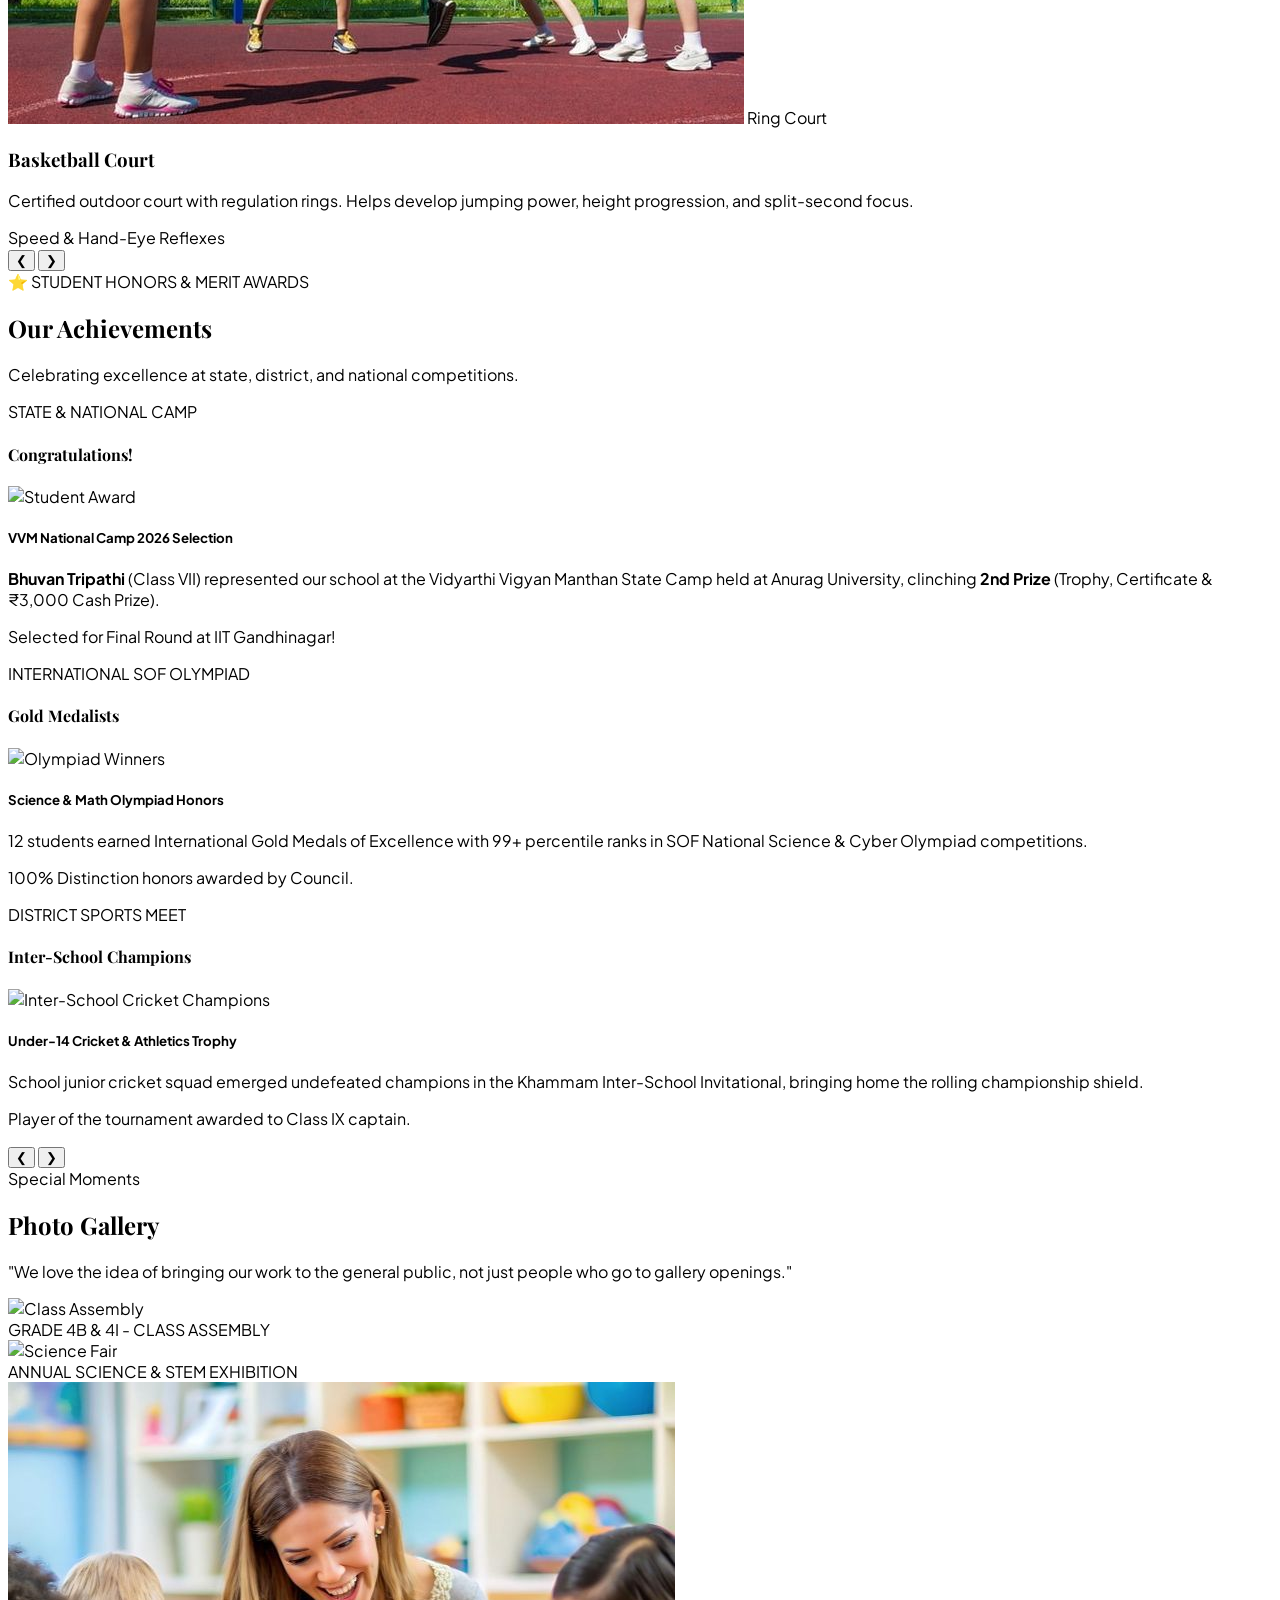
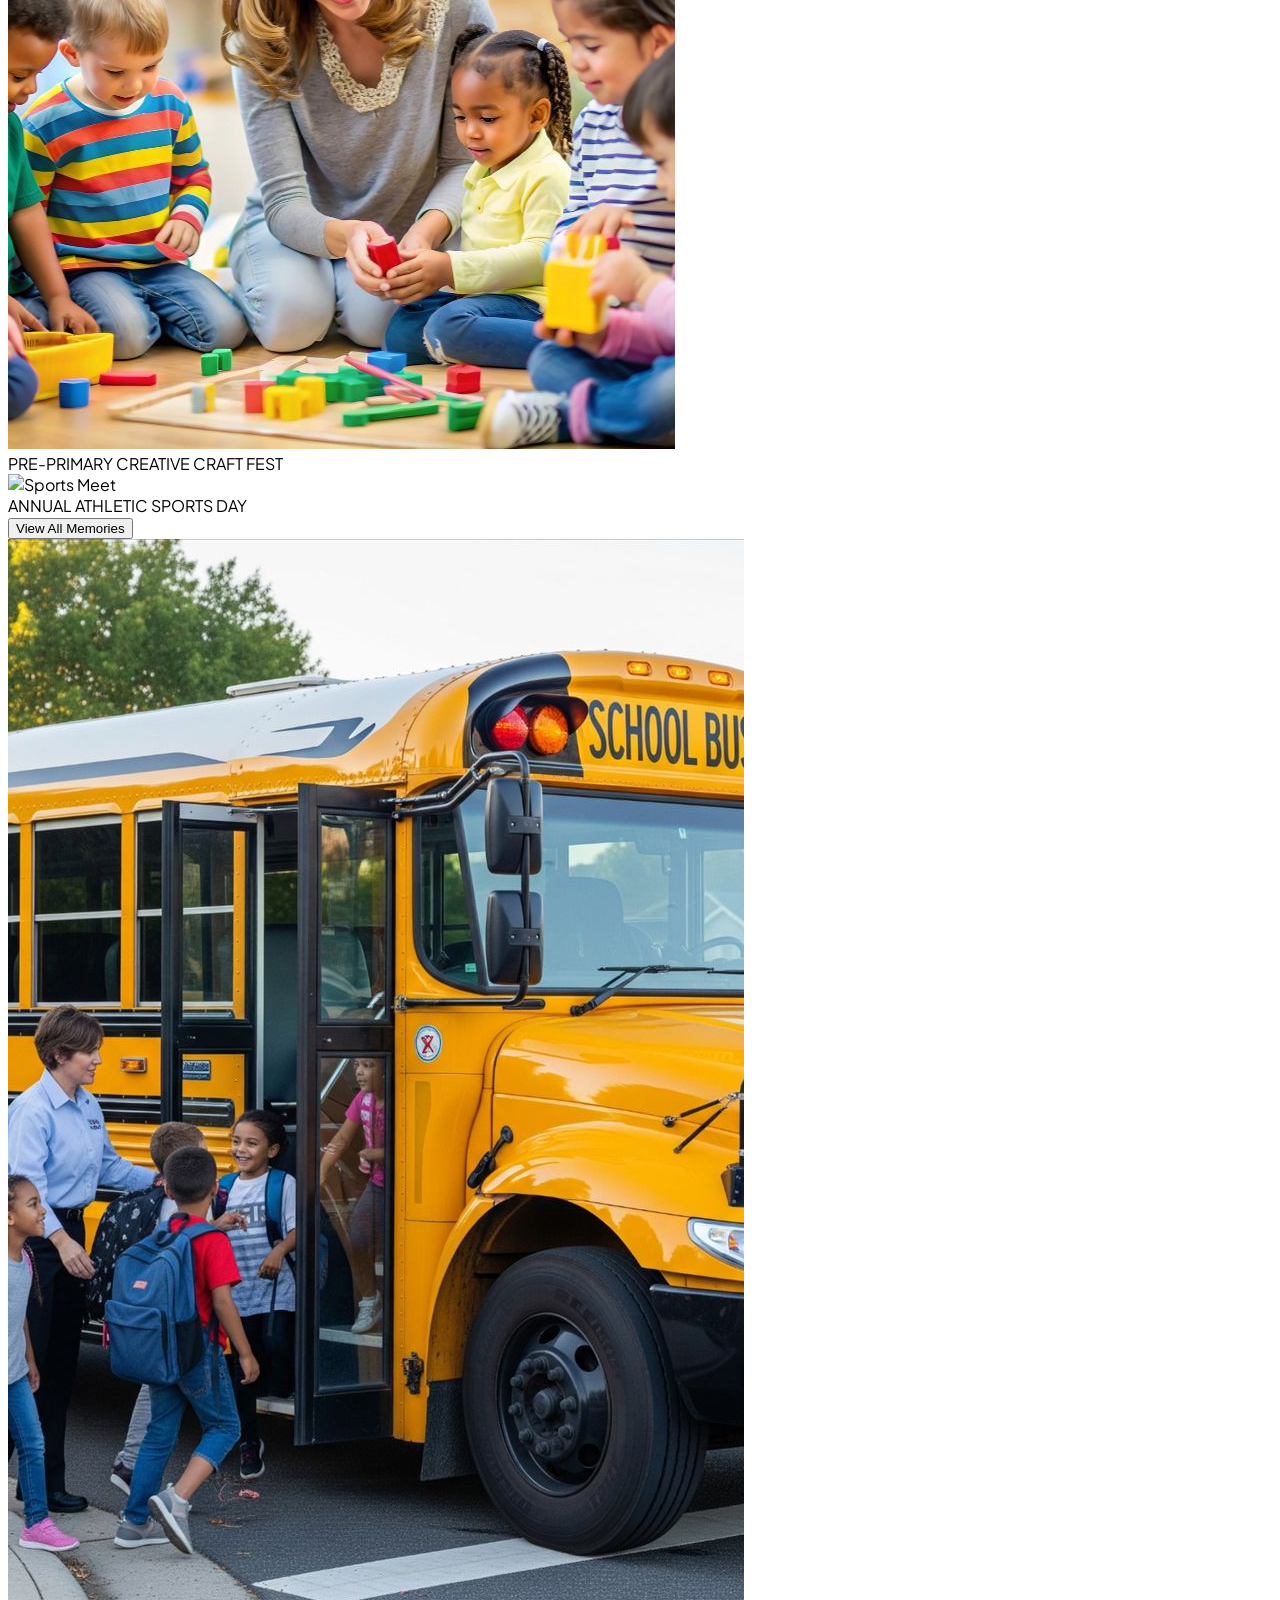
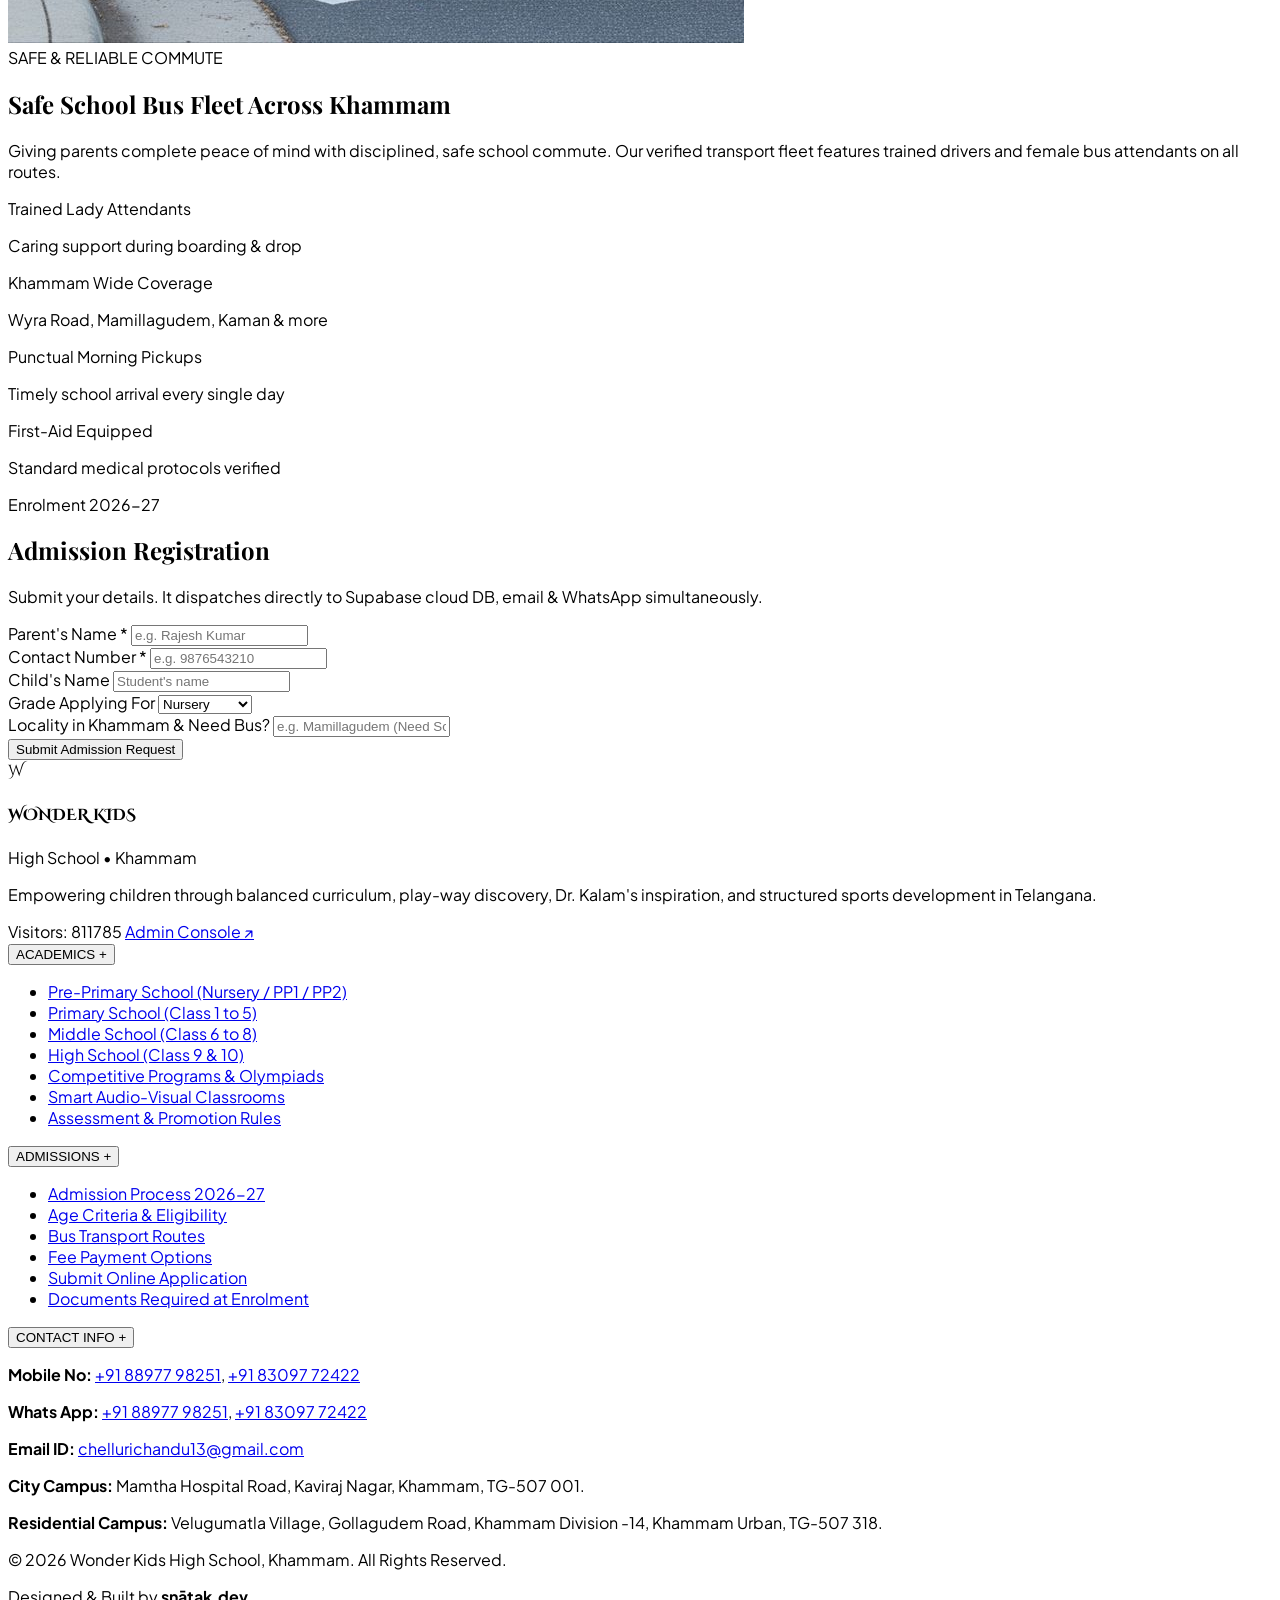
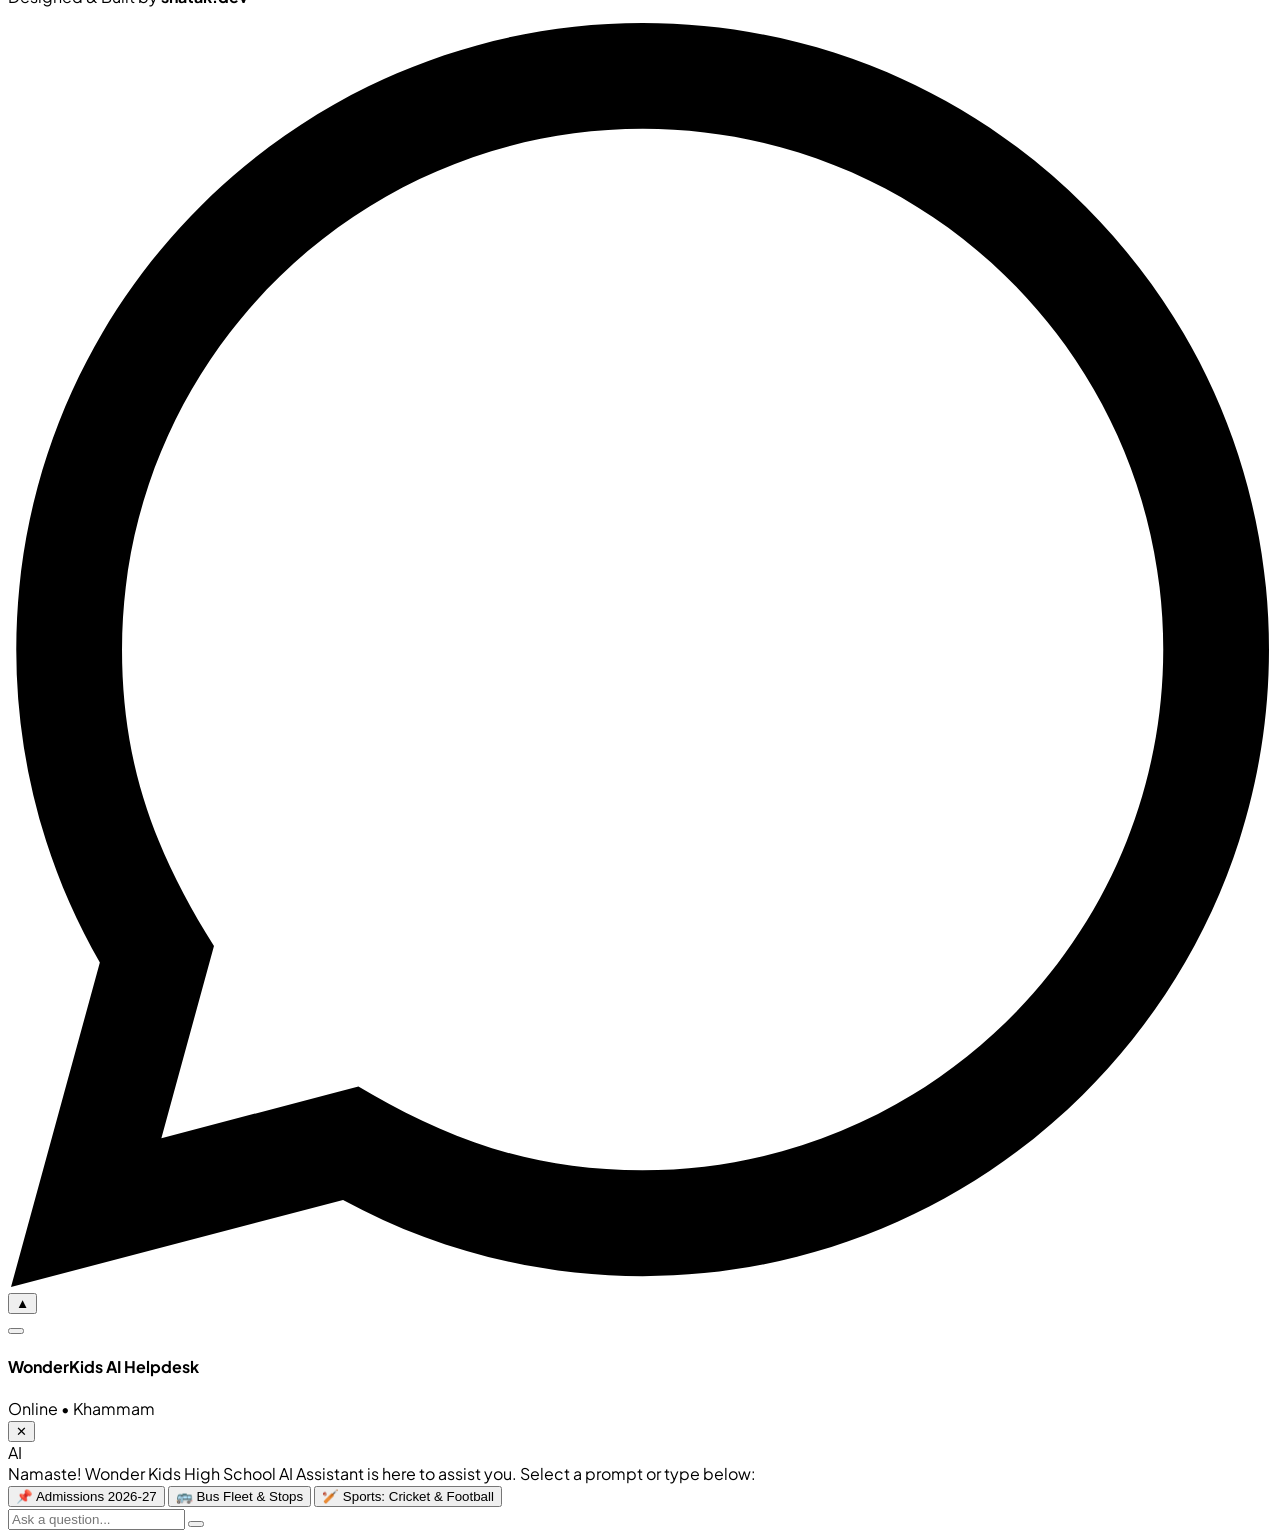
==== commit c88bfd19: "both codes updated" ====
--- a/index.html
+++ b/index.html
@@ -9,6 +9,8 @@
   <link href="https://fonts.googleapis.com/css2?family=Cinzel+Decorative:wght@700&family=Playfair+Display:ital,wght@0,600;0,700;1,500&family=Plus+Jakarta+Sans:wght@400;500;600;700&display=swap" rel="stylesheet">
   <script src="https://cdn.tailwindcss.com"></script>
   <script src="https://unpkg.com/lucide@latest"></script>
+  <!-- Supabase JS Client -->
+  <script src="https://cdn.jsdelivr.net/npm/@supabase/supabase-js@2"></script>
   <style>
     html { scroll-behavior: smooth; }
     body { font-family: 'Plus Jakarta Sans', sans-serif; }
@@ -28,11 +30,9 @@
 </head>
 <body class="bg-[#FAF7F2] text-[#3D2C20] font-sans antialiased selection:bg-[#8C5D38] selection:text-white pb-12">
 
-  <!-- ======================================================== -->
-  <!-- 🏛️ 1. TOUR CAMPUS MODAL (Opens on 'Tour Campus' click)    -->
-  <!-- ======================================================== -->
+  <!-- TOUR CAMPUS MODAL -->
   <div id="campusTourModal" class="hidden fixed inset-0 z-50 bg-black/75 backdrop-blur-sm flex items-center justify-center p-4">
-    <div class="bg-[#FAF7F2] rounded-3xl border border-[#DFCDB7] shadow-2xl max-w-2xl w-full max-h-[90vh] flex flex-col overflow-hidden animate-in zoom-in-95 duration-200">
+    <div class="bg-[#FAF7F2] rounded-3xl border border-[#DFCDB7] shadow-2xl max-w-2xl w-full max-h-[90vh] flex flex-col overflow-hidden">
       <div class="p-4 bg-[#2D1B10] text-white flex items-center justify-between border-b border-[#442B1A]">
         <div class="flex items-center gap-2.5">
           <div class="w-8 h-8 rounded-xl bg-[#663F24] flex items-center justify-center text-amber-300 font-bold">🏛️</div>
@@ -75,11 +75,9 @@
     </div>
   </div>
 
-  <!-- ======================================================== -->
-  <!-- 📸 2. FULL GALLERY MODAL (Opens on 'View All Memories')  -->
-  <!-- ======================================================== -->
+  <!-- FULL GALLERY MODAL -->
   <div id="fullGalleryModal" class="hidden fixed inset-0 z-50 bg-black/80 backdrop-blur-sm flex items-center justify-center p-4">
-    <div class="bg-[#FAF7F2] rounded-3xl border border-[#DFCDB7] shadow-2xl max-w-4xl w-full max-h-[90vh] flex flex-col overflow-hidden animate-in zoom-in-95 duration-200">
+    <div class="bg-[#FAF7F2] rounded-3xl border border-[#DFCDB7] shadow-2xl max-w-4xl w-full max-h-[90vh] flex flex-col overflow-hidden">
       <div class="p-4 bg-[#2D1B10] text-white flex items-center justify-between border-b border-[#442B1A]">
         <div>
           <h3 class="text-sm font-bold text-white flex items-center gap-2">
@@ -91,26 +89,22 @@
       </div>
 
       <div class="p-6 overflow-y-auto flex-1">
-        <div id="fullGalleryGrid" class="grid grid-cols-2 sm:grid-cols-3 gap-4">
-          <!-- Populated dynamically via JS -->
-        </div>
+        <div id="fullGalleryGrid" class="grid grid-cols-2 sm:grid-cols-3 gap-4"></div>
       </div>
     </div>
   </div>
 
   <!-- ADMISSIONS POPUP MODAL -->
   <div id="admissionPopup" class="fixed inset-0 z-50 flex items-center justify-center bg-black/60 backdrop-blur-sm p-4">
-    <div class="bg-[#FAF7F2] rounded-3xl border border-[#DFCDB7] shadow-2xl max-w-md w-full p-6 relative animate-in fade-in zoom-in duration-300">
-      <button onclick="closeAdmissionPopup()" class="absolute top-4 right-4 w-8 h-8 rounded-full bg-[#EFE5D5] text-[#3D2C20] flex items-center justify-center hover:bg-[#DFCDB7] transition font-bold">
-        ✕
-      </button>
+    <div class="bg-[#FAF7F2] rounded-3xl border border-[#DFCDB7] shadow-2xl max-w-md w-full p-6 relative">
+      <button onclick="closeAdmissionPopup()" class="absolute top-4 right-4 w-8 h-8 rounded-full bg-[#EFE5D5] text-[#3D2C20] flex items-center justify-center hover:bg-[#DFCDB7] transition font-bold">✕</button>
       <div class="text-center space-y-3 pt-2">
         <span class="inline-block px-3 py-1 rounded-full text-[11px] font-semibold bg-amber-500/20 text-[#A05C26] uppercase tracking-wider">
           Admissions Open • 2026–2027
         </span>
         <h3 class="text-2xl font-heading font-bold text-[#26170E]">Enroll Your Child at Wonder Kids</h3>
         <p class="text-xs text-[#614E40] leading-relaxed">
-          Applications are now being accepted from Nursery to Grade 10. Secure a priority campus tour and interaction slot with our senior academic mentors.
+          Applications are now being accepted from Nursery to Grade 10. Secure a priority campus tour and interaction slot with our senior mentors.
         </p>
         <div class="p-4 rounded-2xl bg-[#F5EFEB] border border-[#DFCDB7] text-left text-xs space-y-1.5">
           <p class="flex items-center gap-2"><i data-lucide="check" class="w-4 h-4 text-[#A05C26]"></i> Safe GPS-enabled School Bus Transport</p>
@@ -253,9 +247,7 @@
     </div>
   </section>
 
-  <!-- ======================================================== -->
-  <!-- 🏫 1. CAMPUSES (SLIDER) - WITH REAL MODAL VIEW           -->
-  <!-- ======================================================== -->
+  <!-- 1. CAMPUSES (SLIDER) -->
   <section id="campuses" class="py-14 px-4 sm:px-6 max-w-6xl mx-auto border-t border-[#DFCDB7]">
     <div class="text-center mb-8">
       <span class="text-xs font-semibold uppercase tracking-wider text-[#A05C26] flex items-center justify-center gap-2">
@@ -268,7 +260,6 @@
     <div class="relative">
       <div id="campusSlider" class="flex gap-6 overflow-x-auto no-scrollbar carousel-snap py-3 px-1">
         
-        <!-- Campus 1 -->
         <div class="snap-center-card shrink-0 w-[85%] sm:w-[360px] bg-[#F5EFEB] rounded-3xl overflow-hidden border border-[#DFCDB7] shadow-md hover:-translate-y-1.5 transition duration-300">
           <div class="h-56 sm:h-60 overflow-hidden relative bg-[#E8DCB8]">
             <img src="images/school building photo.jfif" alt="City Campus" class="w-full h-full object-cover">
@@ -291,7 +282,6 @@
           </div>
         </div>
 
-        <!-- Campus 2 -->
         <div class="snap-center-card shrink-0 w-[85%] sm:w-[360px] bg-[#F5EFEB] rounded-3xl overflow-hidden border border-[#DFCDB7] shadow-md hover:-translate-y-1.5 transition duration-300">
           <div class="h-56 sm:h-60 overflow-hidden relative bg-[#E8DCB8]">
             <img src="https://images.unsplash.com/photo-1562774053-701939374585?auto=format&fit=crop&w=800&q=80" alt="Residential Campus" class="w-full h-full object-cover">
@@ -314,7 +304,6 @@
           </div>
         </div>
 
-        <!-- Campus 3 -->
         <div class="snap-center-card shrink-0 w-[85%] sm:w-[360px] bg-[#F5EFEB] rounded-3xl overflow-hidden border border-[#DFCDB7] shadow-md hover:-translate-y-1.5 transition duration-300">
           <div class="h-56 sm:h-60 overflow-hidden relative bg-[#E8DCB8]">
             <img src="https://images.unsplash.com/photo-1541829070764-84a7d30dd3f3?auto=format&fit=crop&w=800&q=80" alt="Sports Ground" class="w-full h-full object-cover">
@@ -344,9 +333,7 @@
     </div>
   </section>
 
-  <!-- ======================================================== -->
-  <!-- 🇮🇳 2. DR. APJ ABDUL KALAM INSPIRATION                    -->
-  <!-- ======================================================== -->
+  <!-- 2. DR. APJ ABDUL KALAM INSPIRATION -->
   <section id="vision" class="py-14 px-4 sm:px-6 max-w-6xl mx-auto border-t border-[#DFCDB7]">
     <div class="bg-[#F5EFEB] border border-[#DFCDB7] rounded-3xl p-6 sm:p-12 shadow-sm">
       <div class="grid md:grid-cols-12 gap-8 items-center">
@@ -384,9 +371,7 @@
     </div>
   </section>
 
-  <!-- ======================================================== -->
-  <!-- 🎓 3. FACULTY & ACTIVITIES (SLIDER)                      -->
-  <!-- ======================================================== -->
+  <!-- 3. FACULTY & ACTIVITIES (SLIDER) -->
   <section id="faculty-activities" class="py-14 px-4 sm:px-6 max-w-6xl mx-auto border-t border-[#DFCDB7]">
     <div class="max-w-3xl mb-8">
       <div class="flex items-center gap-2 text-xs font-semibold uppercase tracking-wider text-[#A05C26] mb-2">
@@ -460,9 +445,7 @@
     </div>
   </section>
 
-  <!-- ======================================================== -->
-  <!-- 🏏 4. SPORTS & FITNESS (SLIDER)                          -->
-  <!-- ======================================================== -->
+  <!-- 4. SPORTS & FITNESS (SLIDER) -->
   <section id="sports" class="py-14 px-4 sm:px-6 max-w-6xl mx-auto border-t border-[#DFCDB7]">
     <div class="max-w-3xl mb-8">
       <div class="flex items-center gap-2 text-xs font-semibold uppercase tracking-wider text-[#A05C26] mb-2">
@@ -541,9 +524,7 @@
     </div>
   </section>
 
-  <!-- ======================================================== -->
-  <!-- 🏆 5. ACHIEVEMENTS (SLIDER)                              -->
-  <!-- ======================================================== -->
+  <!-- 5. ACHIEVEMENTS (SLIDER) -->
   <section id="achievements" class="py-14 bg-[#F5EFEB] px-4 sm:px-6 border-y border-[#DFCDB7]">
     <div class="max-w-6xl mx-auto">
       <div class="text-center mb-8">
@@ -595,7 +576,6 @@
             </div>
           </div>
 
-          <!-- Card 3: Inter-School Champions (High Quality CDN Image) -->
           <div class="snap-center-card shrink-0 w-[90%] sm:w-[420px] bg-[#FAF7F2] rounded-3xl p-5 border border-[#DFCDB7] shadow-md">
             <div class="rounded-2xl p-4 bg-white border border-[#EBE0D3] text-center">
               <span class="text-[10px] font-bold uppercase tracking-wider text-[#A05C26] bg-amber-500/15 px-3 py-1 rounded-full">
@@ -623,9 +603,7 @@
     </div>
   </section>
 
-  <!-- ======================================================== -->
-  <!-- 📷 6. PHOTO GALLERY ("Special Moments")                  -->
-  <!-- ======================================================== -->
+  <!-- 6. PHOTO GALLERY ("Special Moments") -->
   <section id="gallery" class="py-14 px-4 sm:px-6 bg-[#26170E] text-white">
     <div class="max-w-6xl mx-auto">
       <div class="text-center mb-8">
@@ -742,16 +720,16 @@
     </div>
   </section>
 
-  <!-- 8. ADMISSION REGISTRATION FORM (DISPATCHES DUAL NOTIFICATIONS) -->
+  <!-- 8. ADMISSION REGISTRATION FORM -->
   <section id="admissions" class="py-14 px-4 sm:px-6 max-w-4xl mx-auto">
     <div class="bg-[#F5EFEB] border border-[#DFCDB7] rounded-3xl p-6 sm:p-10 shadow-lg">
       <div class="text-center mb-8">
         <span class="text-xs font-semibold uppercase tracking-wider text-[#A05C26]">Enrolment 2026-27</span>
         <h2 class="text-2xl md:text-3xl font-heading font-bold text-[#26170E] mt-1">Admission Registration</h2>
-        <p class="text-xs text-[#7A6453] mt-1">Submit your details. It dispatches directly to email & WhatsApp simultaneously.</p>
-      </div>
-
-      <form onsubmit="handleFormSubmit(event)" class="space-y-4">
+        <p class="text-xs text-[#7A6453] mt-1">Submit your details. It dispatches directly to Supabase cloud DB, email & WhatsApp simultaneously.</p>
+      </div>
+
+      <form onsubmit="return handleFormSubmit(event)" class="space-y-4">
         <div class="grid md:grid-cols-2 gap-4">
           <div>
             <label class="block text-xs font-semibold text-[#4B3728] uppercase mb-1">Parent's Name *</label>
@@ -771,20 +749,20 @@
           <div>
             <label class="block text-xs font-semibold text-[#4B3728] uppercase mb-1">Grade Applying For</label>
             <select id="inputGrade" class="w-full px-4 py-2.5 rounded-xl border border-[#D5C2A8] bg-[#FAF7F2] focus:outline-none focus:ring-2 focus:ring-[#8C5D38] text-sm">
-  <option value="Nursery">Nursery</option>
-  <option value="LKG (PP-1)">LKG (PP-1)</option>
-  <option value="UKG (PP-2)">UKG (PP-2)</option>
-  <option value="Class 1">Class 1</option>
-  <option value="Class 2">Class 2</option>
-  <option value="Class 3">Class 3</option>
-  <option value="Class 4">Class 4</option>
-  <option value="Class 5">Class 5</option>
-  <option value="Class 6">Class 6</option>
-  <option value="Class 7">Class 7</option>
-  <option value="Class 8">Class 8</option>
-  <option value="Class 9">Class 9</option>
-  <option value="Class 10">Class 10</option>
-</select>
+              <option value="Nursery">Nursery</option>
+              <option value="LKG (PP-1)">LKG (PP-1)</option>
+              <option value="UKG (PP-2)">UKG (PP-2)</option>
+              <option value="Class 1">Class 1</option>
+              <option value="Class 2">Class 2</option>
+              <option value="Class 3">Class 3</option>
+              <option value="Class 4">Class 4</option>
+              <option value="Class 5">Class 5</option>
+              <option value="Class 6">Class 6</option>
+              <option value="Class 7">Class 7</option>
+              <option value="Class 8">Class 8</option>
+              <option value="Class 9">Class 9</option>
+              <option value="Class 10">Class 10</option>
+            </select>
           </div>
         </div>
 
@@ -898,7 +876,7 @@
     </div>
   </footer>
 
-  <!-- Floating Sticky Action Buttons -->
+  <!-- Floating Action Buttons -->
   <div class="fixed bottom-6 left-6 z-40 flex items-center gap-3">
     <a href="https://wa.me/918897798251?text=Hello%20Wonder%20Kids%20School%20Khammam%2C%20I%20am%20inquiring%20about%20Admissions" target="_blank" class="w-12 h-12 rounded-full bg-emerald-600 hover:bg-emerald-700 text-white flex items-center justify-center shadow-2xl transition hover:scale-110">
       <svg class="w-6 h-6 fill-current" viewBox="0 0 24 24"><path d="M.057 24l1.687-6.163c-1.041-1.804-1.588-3.849-1.587-5.946.003-6.556 5.338-11.891 11.893-11.891 3.181.001 6.167 1.24 8.413 3.488 2.245 2.248 3.481 5.236 3.48 8.414-.003 6.557-5.338 11.892-11.893 11.892-1.99-.001-3.951-.5-5.688-1.448l-6.305 1.654zm6.597-3.807c1.676.995 3.276 1.591 5.392 1.592 5.448 0 9.886-4.434 9.889-9.885.002-5.462-4.415-9.89-9.881-9.892-5.452 0-9.887 4.434-9.889 9.884-.001 2.225.651 3.891 1.746 5.634l-.999 3.648 3.742-.981z"/></svg>
@@ -957,6 +935,15 @@
   <script>
     lucide.createIcons();
 
+    // Initialize Supabase Live Client
+    const SUPABASE_URL = "https://xoqpbydredpdslccmlyq.supabase.co";
+    const SUPABASE_ANON_KEY = "sb_publishable_-jDZRF9Pq9QHP0bIABHv6w_J6DmtqVk";
+    let supabaseClient = null;
+
+    if (window.supabase) {
+      supabaseClient = window.supabase.createClient(SUPABASE_URL, SUPABASE_ANON_KEY);
+    }
+
     function closeAdmissionPopup() {
       const popup = document.getElementById('admissionPopup');
       if (popup) popup.classList.add('hidden');
@@ -977,9 +964,7 @@
       }
     }
 
-    // ===============================================
-    // 🏛️ MODAL CONTROLLERS (CAMPUS TOUR & FULL GALLERY)
-    // ===============================================
+    // Modal Handlers
     function openCampusTourModal(title, location, desc, imgUrl) {
       document.getElementById('modalCampusHeading').innerText = title;
       document.getElementById('modalCampusTitle').innerText = title;
@@ -1007,10 +992,6 @@
         { title: "Cricket Academy & Nets Practice", img: "images/cricket.jfif" }
       ];
 
-      // Merge with custom photos from admin.html
-      const customPhotos = JSON.parse(localStorage.getItem('wonderkids_custom_gallery') || '[]');
-      customPhotos.forEach(cp => photos.unshift({ title: cp.title, img: cp.img_url }));
-
       photos.forEach(p => {
         const item = document.createElement('div');
         item.className = "bg-white rounded-2xl overflow-hidden border border-[#DFCDB7] p-2.5 shadow-sm";
@@ -1032,51 +1013,61 @@
     }
 
     // ===============================================
-    // ⚡ INSTANT DISPATCH: WHATSAPP + GMAIL IN BACKGROUND
+    // ADMISSION SUBMISSION: SUPABASE + EMAIL + WHATSAPP
     // ===============================================
-    function handleFormSubmit(e) {
-      e.preventDefault();
-
-      const parentName = document.getElementById('inputParent').value.trim();
-      const phone = document.getElementById('inputPhone').value.trim();
-      const childName = document.getElementById('inputChild').value.trim() || 'N/A';
-      const grade = document.getElementById('inputGrade').value;
-      const locality = document.getElementById('inputLocality').value.trim() || 'Khammam';
-
-      // 1. Store locally for admin dashboard
-      const leadData = {
-        id: Date.now(),
-        parentName,
-        phone,
-        childName,
-        grade,
-        locality,
-        date: new Date().toLocaleDateString()
-      };
-      const existingLeads = JSON.parse(localStorage.getItem('wonderkids_admission_leads') || '[]');
-      existingLeads.unshift(leadData);
-      localStorage.setItem('wonderkids_admission_leads', JSON.stringify(existingLeads));
-
-      // 2. Dispatch email in background using navigator.sendBeacon/fetch without waiting
-      const emailPayload = {
-        _subject: `New Admission Inquiry - ${childName} (${grade})`,
-        Parent_Name: parentName,
-        Contact_Number: phone,
-        Student_Name: childName,
-        Grade_Applying: grade,
-        Locality_and_Bus: locality,
-        School: "Wonder Kids High School Khammam"
-      };
-
+    async function handleFormSubmit(e) {
+      if (e) {
+        e.preventDefault();
+        e.stopPropagation();
+      }
+
+      const btn = document.getElementById('submitBtnLabel');
+      if (btn) {
+        btn.innerText = "Submitting Inquiry...";
+        btn.disabled = true;
+      }
+
+      const parentName = (document.getElementById('inputParent')?.value || '').trim();
+      const phone = (document.getElementById('inputPhone')?.value || '').trim();
+      const childName = (document.getElementById('inputChild')?.value || '').trim() || 'N/A';
+      const grade = document.getElementById('inputGrade')?.value || 'Nursery';
+      const locality = (document.getElementById('inputLocality')?.value || '').trim() || 'Khammam';
+
+      // 1. Insert into Supabase Live Database
+      if (supabaseClient) {
+        try {
+          await supabaseClient.from('admissions').insert([
+            {
+              parent_name: parentName,
+              phone: phone,
+              child_name: childName,
+              grade: grade,
+              locality: locality
+            }
+          ]);
+        } catch (err) {
+          console.error("Supabase insert error:", err);
+        }
+      }
+
+      // 2. Email Dispatch via FormSubmit in background
       try {
         fetch("https://formsubmit.co/ajax/chellurichandu13@gmail.com", {
           method: "POST",
           headers: { 'Content-Type': 'application/json', 'Accept': 'application/json' },
-          body: JSON.stringify(emailPayload)
+          body: JSON.stringify({
+            _subject: `New Admission Inquiry - ${childName} (${grade})`,
+            Parent_Name: parentName,
+            Contact_Number: phone,
+            Student_Name: childName,
+            Grade_Applying: grade,
+            Locality_and_Bus: locality,
+            School: "Wonder Kids High School Khammam"
+          })
         });
-      } catch(err) {}
-
-      // 3. IMMEDIATELY redirect to WhatsApp (Bypasses popup blocker)
+      } catch (err) {}
+
+      // 3. Instant WhatsApp forward (Bypasses popup blocker)
       const myWhatsApp = "918897798251";
       const message = `*New Admission Application - Wonder Kids*%0A%0A` +
                       `*Parent Name:* ${encodeURIComponent(parentName)}%0A` +
@@ -1084,60 +1075,10 @@
                       `*Child Name:* ${encodeURIComponent(childName)}%0A` +
                       `*Grade:* ${encodeURIComponent(grade)}%0A` +
                       `*Locality:* ${encodeURIComponent(locality)}%0A%0A` +
-                      `_Dispatched to chellurichandu13@gmail.com & School Admin_`;
-
-      const whatsappUrl = `https://wa.me/${myWhatsApp}?text=${message}`;
-
-      // Clean form and redirect
-      e.target.reset();
-      window.location.href = whatsappUrl;
-    }
-
-    // Dynamic Sync from Admin Panel
-    function syncDynamicGallery() {
-      const customPhotos = JSON.parse(localStorage.getItem('wonderkids_custom_gallery') || '[]');
-      if (customPhotos.length === 0) return;
-      const slider = document.getElementById('gallerySlider');
-      if (!slider) return;
-
-      customPhotos.forEach(p => {
-        const card = document.createElement('div');
-        card.className = "snap-center-card shrink-0 w-[80%] sm:w-[320px] bg-[#FAF7F2] text-[#26170E] rounded-3xl overflow-hidden shadow-xl p-3 border border-[#E8DFC9]";
-        card.innerHTML = `
-          <div class="h-60 sm:h-64 rounded-2xl overflow-hidden bg-slate-100">
-            <img src="${p.img_url}" alt="${p.title}" class="w-full h-full object-cover">
-          </div>
-          <div class="p-3 text-center">
-            <span class="text-[11px] font-black uppercase text-[#663F24] tracking-wider line-clamp-1">${p.title}</span>
-          </div>
-        `;
-        slider.prepend(card);
-      });
-    }
-
-    function syncDynamicAchievements() {
-      const customAch = JSON.parse(localStorage.getItem('wonderkids_custom_achievements') || '[]');
-      if (customAch.length === 0) return;
-      const slider = document.getElementById('achievementSlider');
-      if (!slider) return;
-
-      customAch.forEach(a => {
-        const card = document.createElement('div');
-        card.className = "snap-center-card shrink-0 w-[90%] sm:w-[420px] bg-[#FAF7F2] rounded-3xl p-5 border border-[#DFCDB7] shadow-md";
-        card.innerHTML = `
-          <div class="rounded-2xl p-4 bg-white border border-[#EBE0D3] text-center">
-            <span class="text-[10px] font-bold uppercase tracking-wider text-[#A05C26] bg-amber-500/15 px-3 py-1 rounded-full">
-              ${a.badge}
-            </span>
-            <h4 class="text-xl font-heading font-bold text-[#26170E] mt-2 italic">${a.heading}</h4>
-            <div class="my-3.5 rounded-xl overflow-hidden border border-[#DFCDB7] h-44 bg-[#E8DCB8]">
-              <img src="${a.img_url}" class="w-full h-full object-cover" alt="${a.heading}">
-            </div>
-            <p class="text-xs text-[#614E40] mt-2 text-left leading-relaxed">${a.desc}</p>
-          </div>
-        `;
-        slider.prepend(card);
-      });
+                      `_Saved to Cloud DB & Dispatched to Email_`;
+
+      window.location.href = `https://wa.me/${myWhatsApp}?text=${message}`;
+      return false;
     }
 
     const translations = {
@@ -1245,11 +1186,6 @@
         lucide.createIcons();
       }, 400);
     }
-
-    document.addEventListener('DOMContentLoaded', () => {
-      syncDynamicGallery();
-      syncDynamicAchievements();
-    });
   </script>
 </body>
 </html>
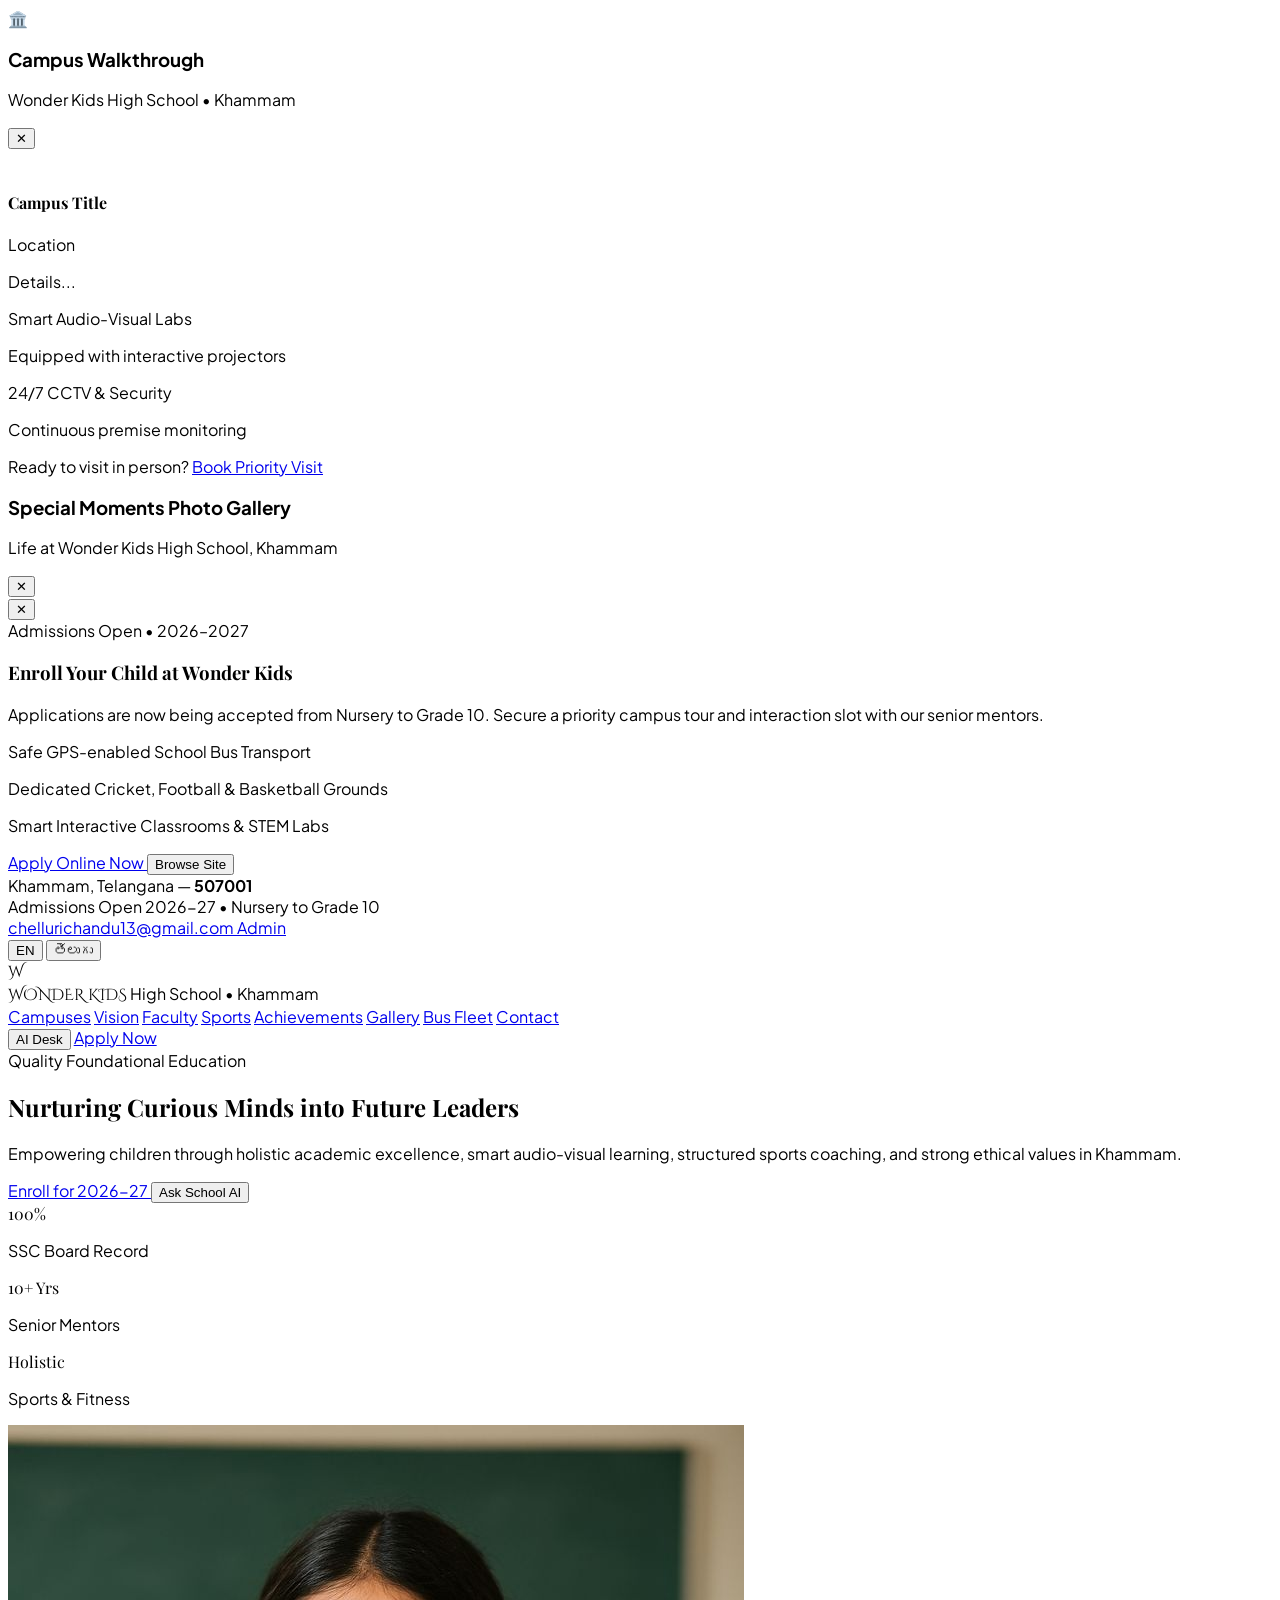
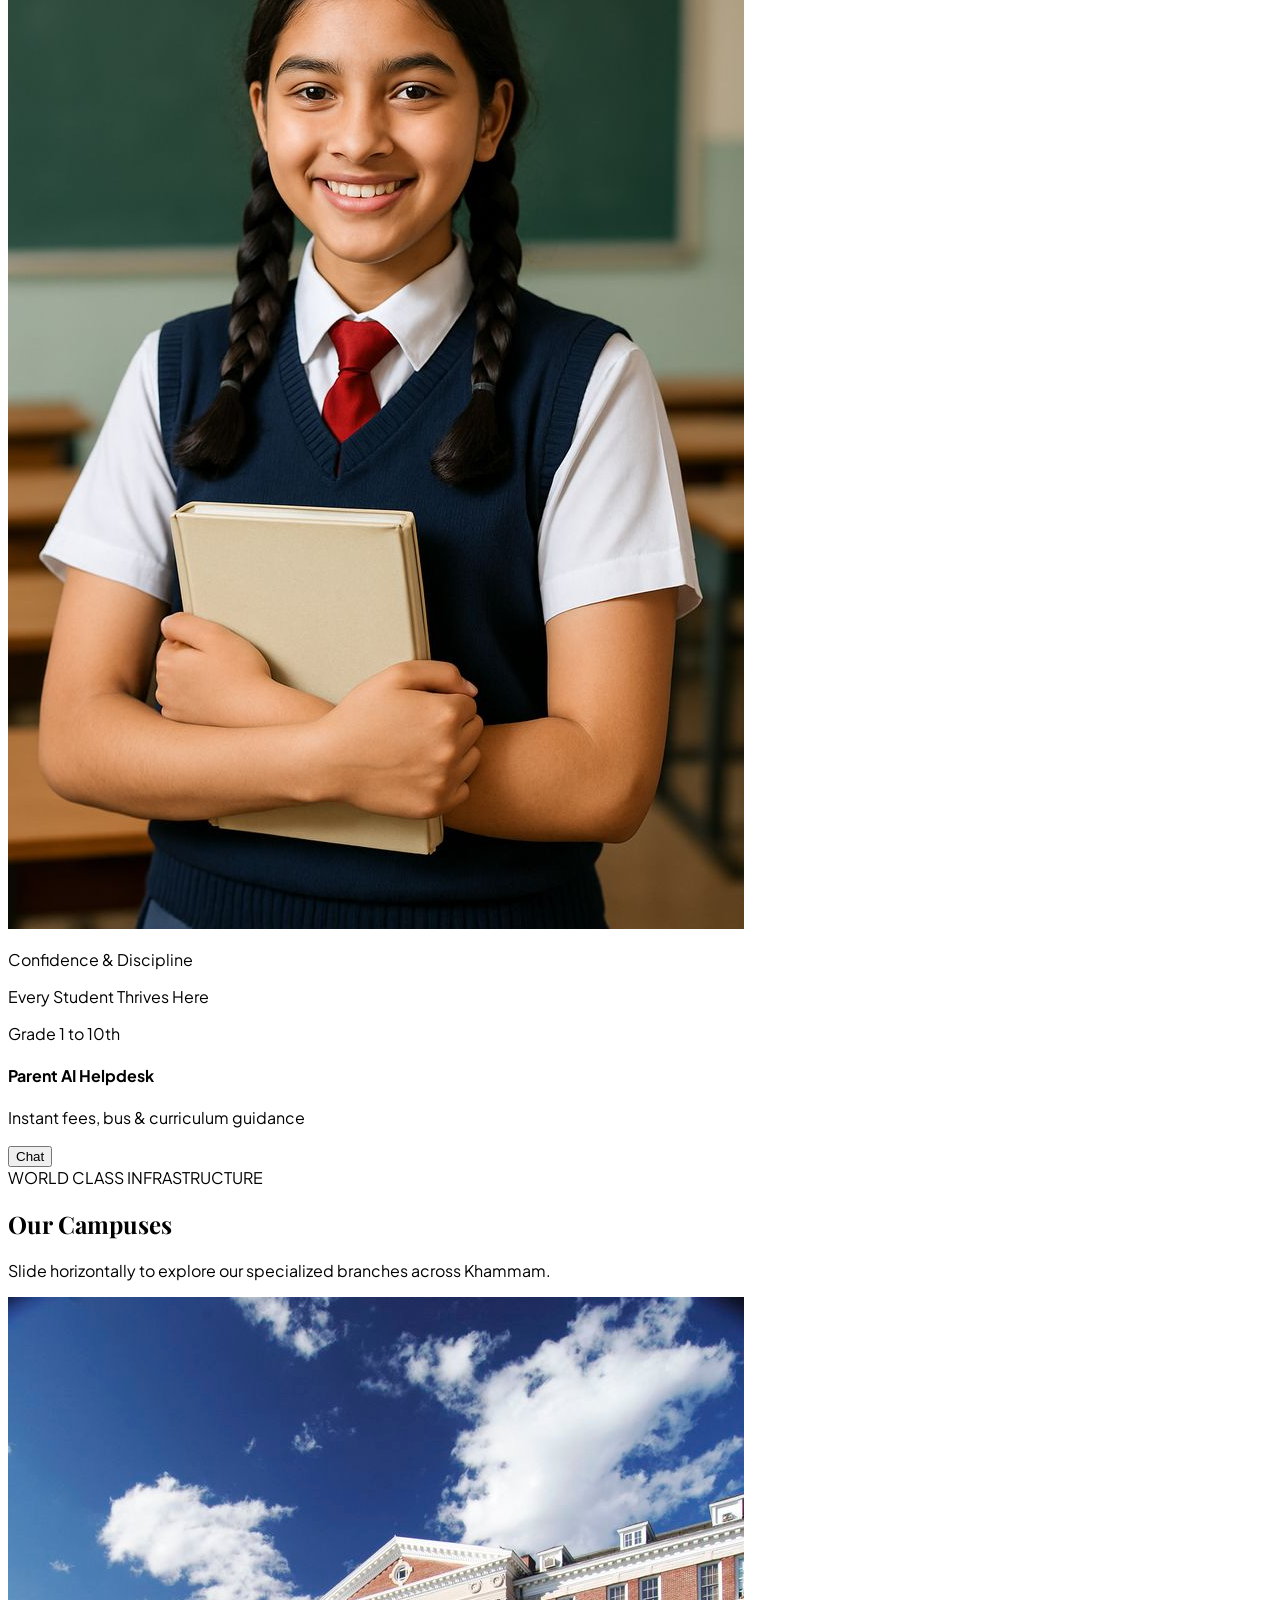
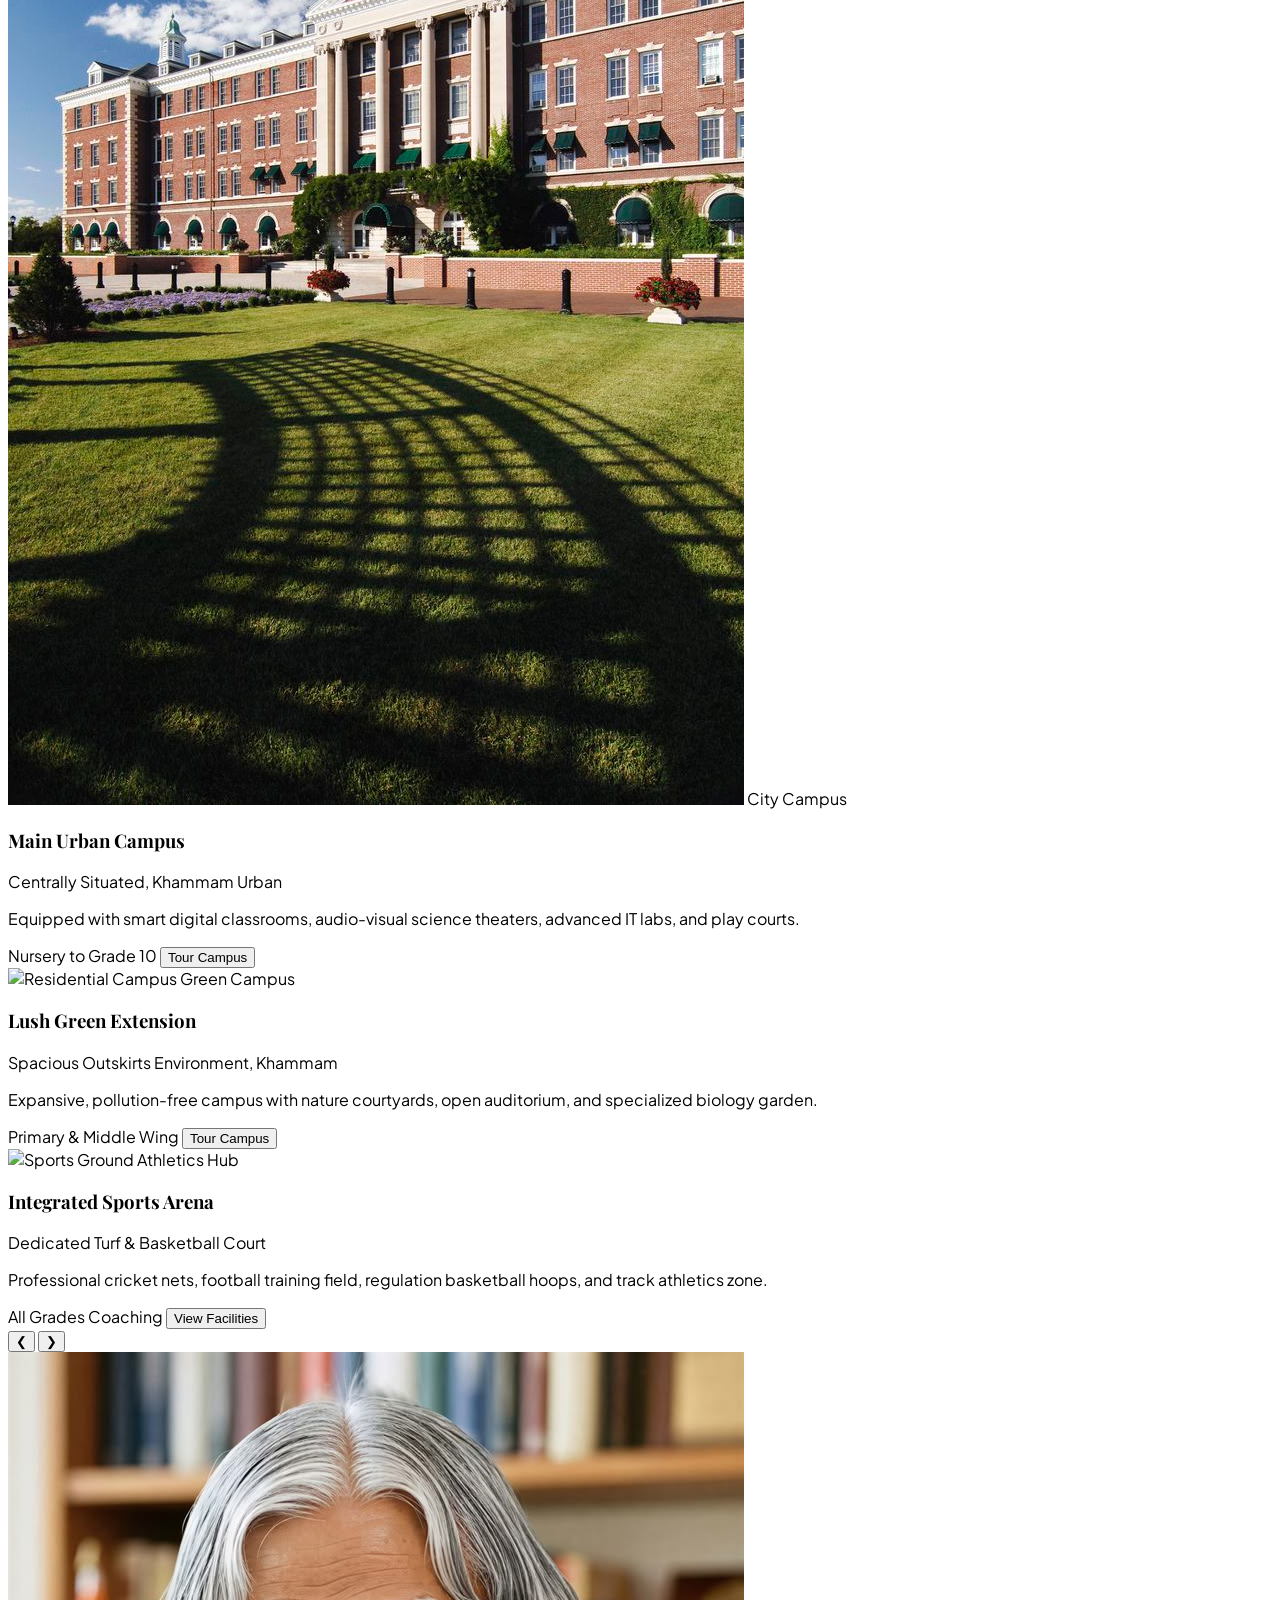
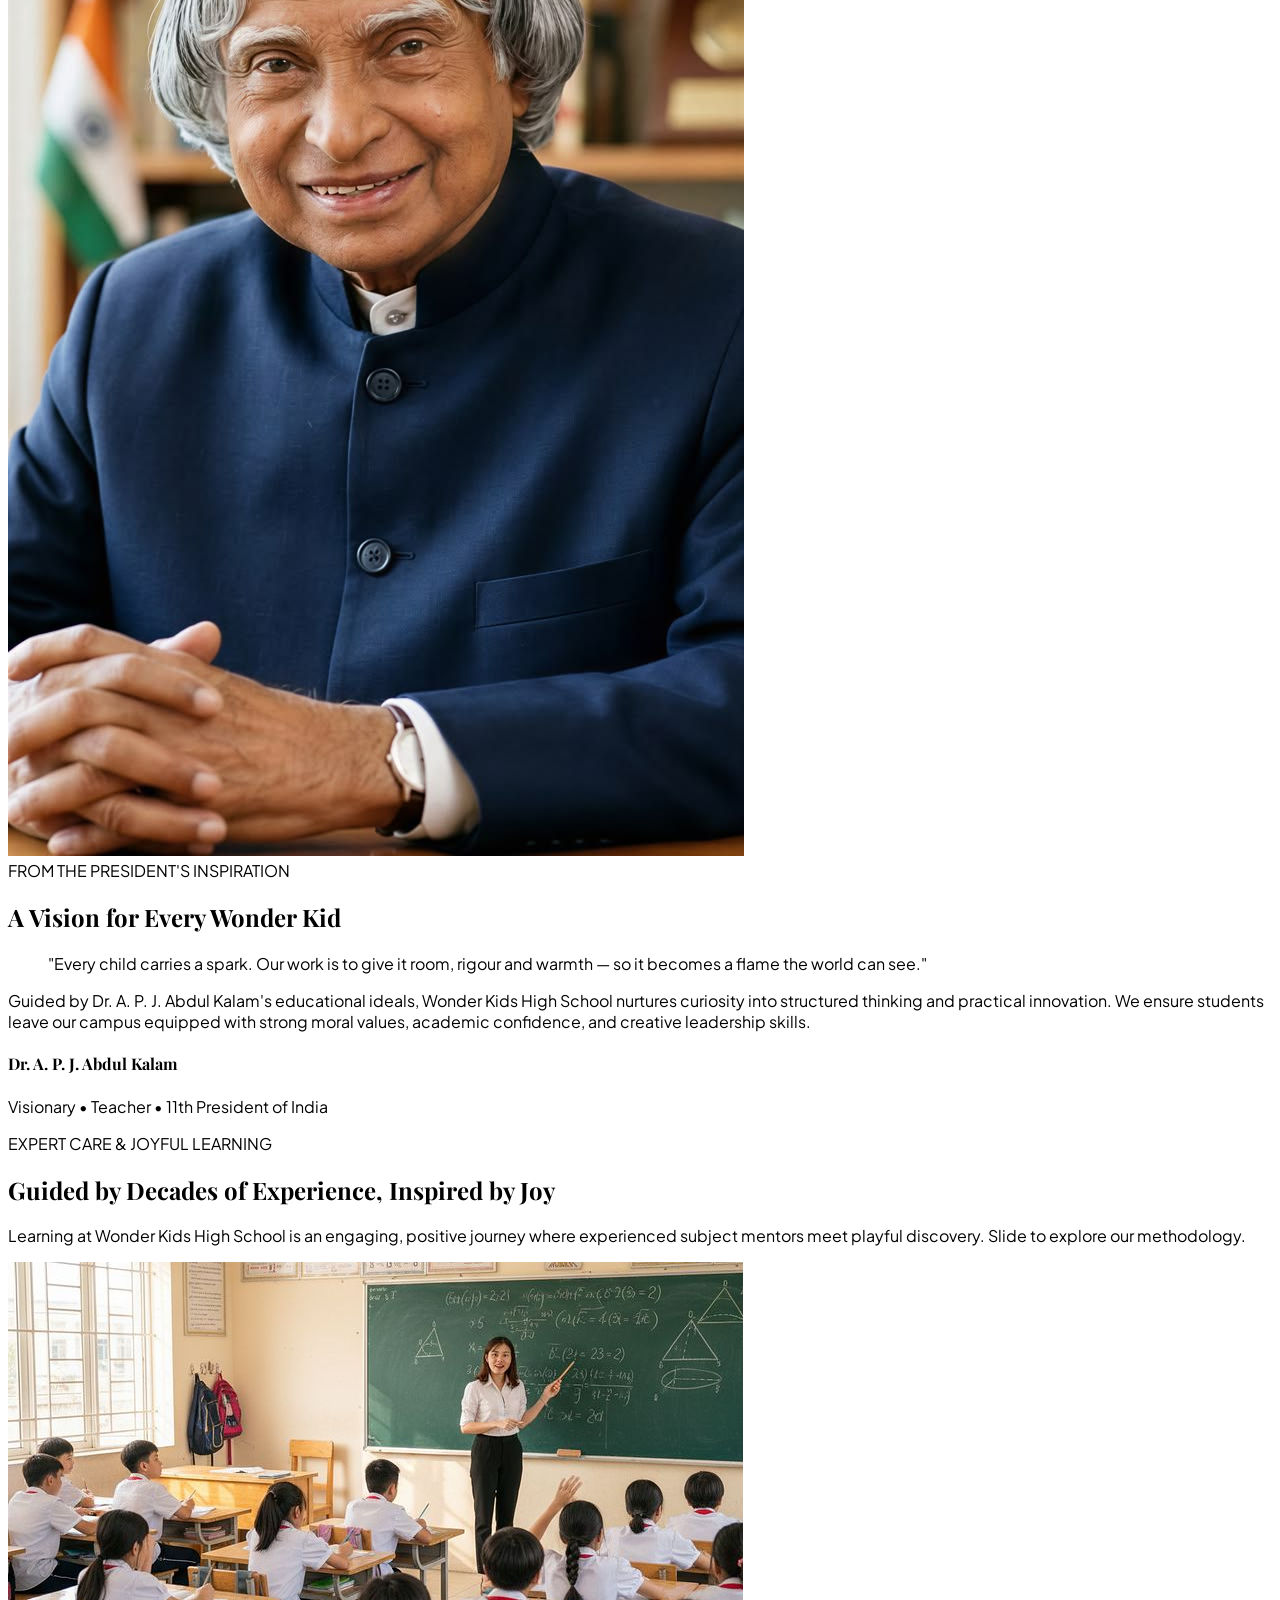
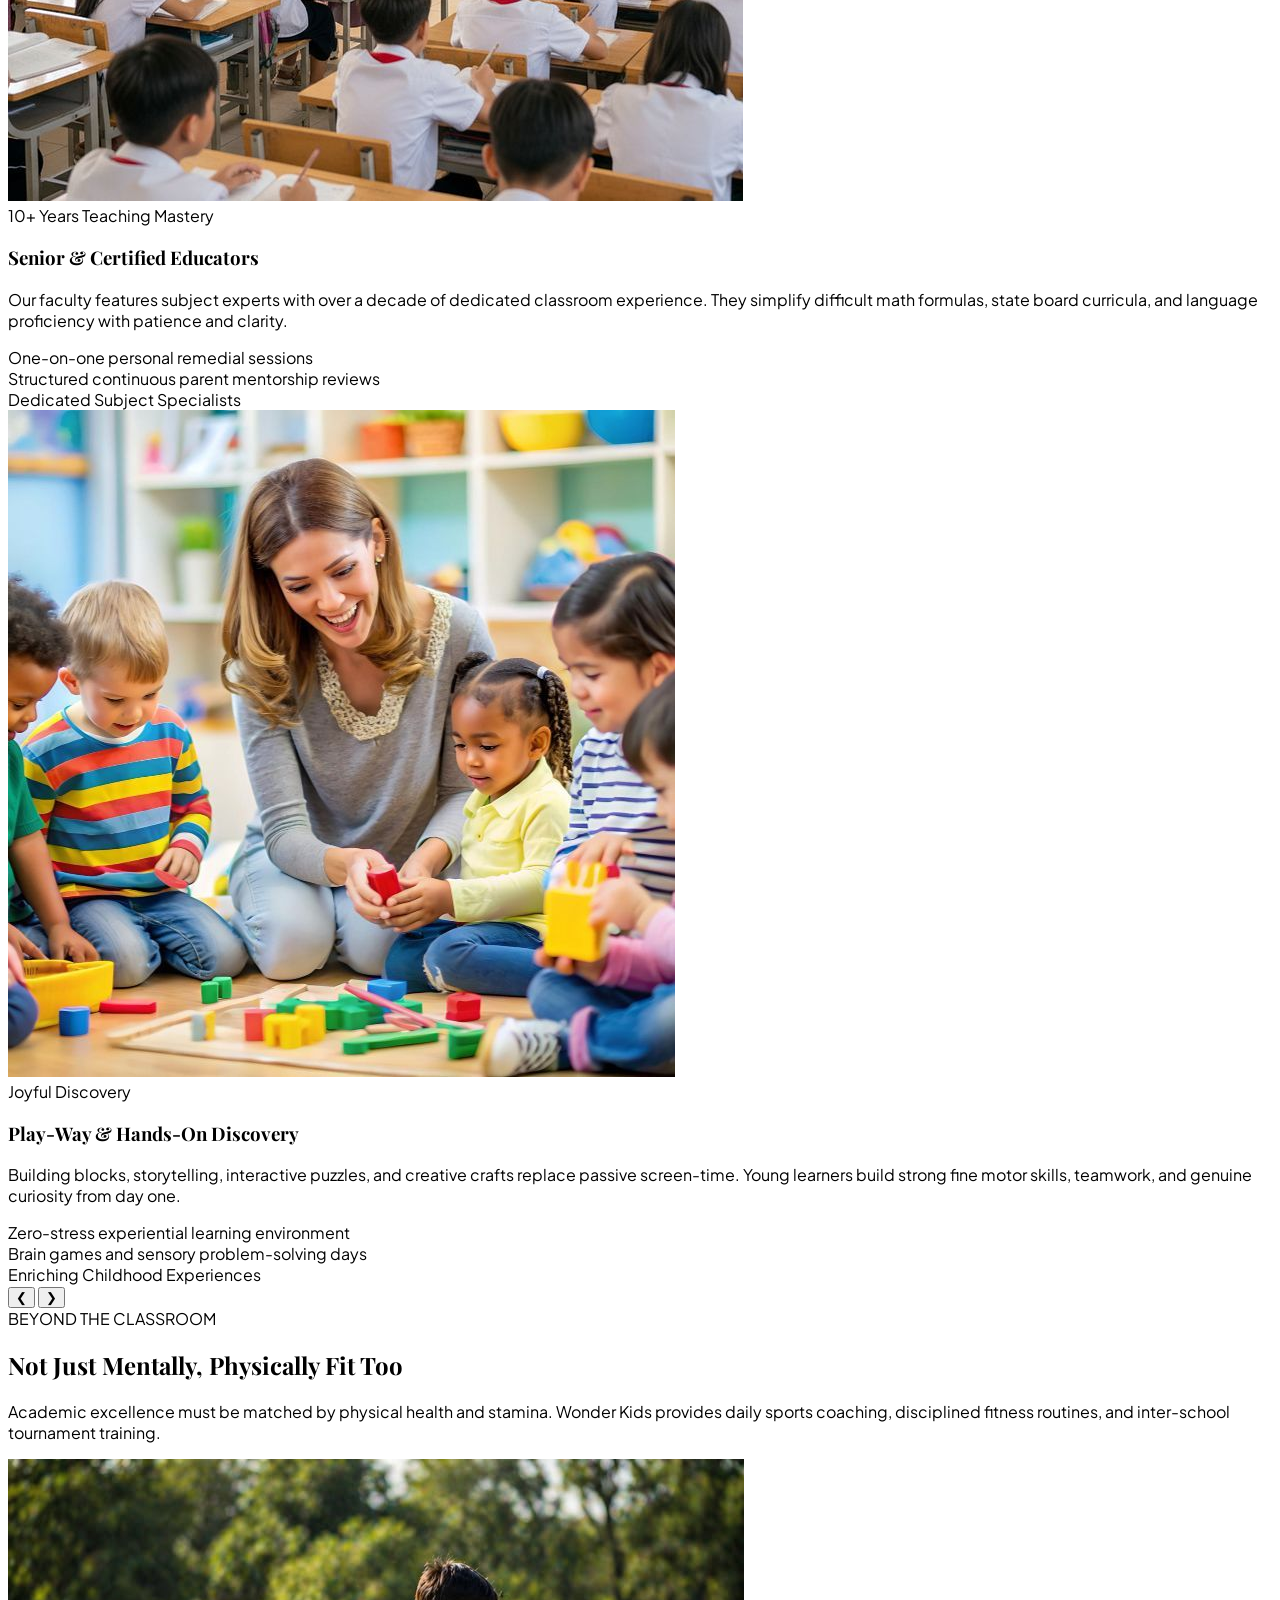
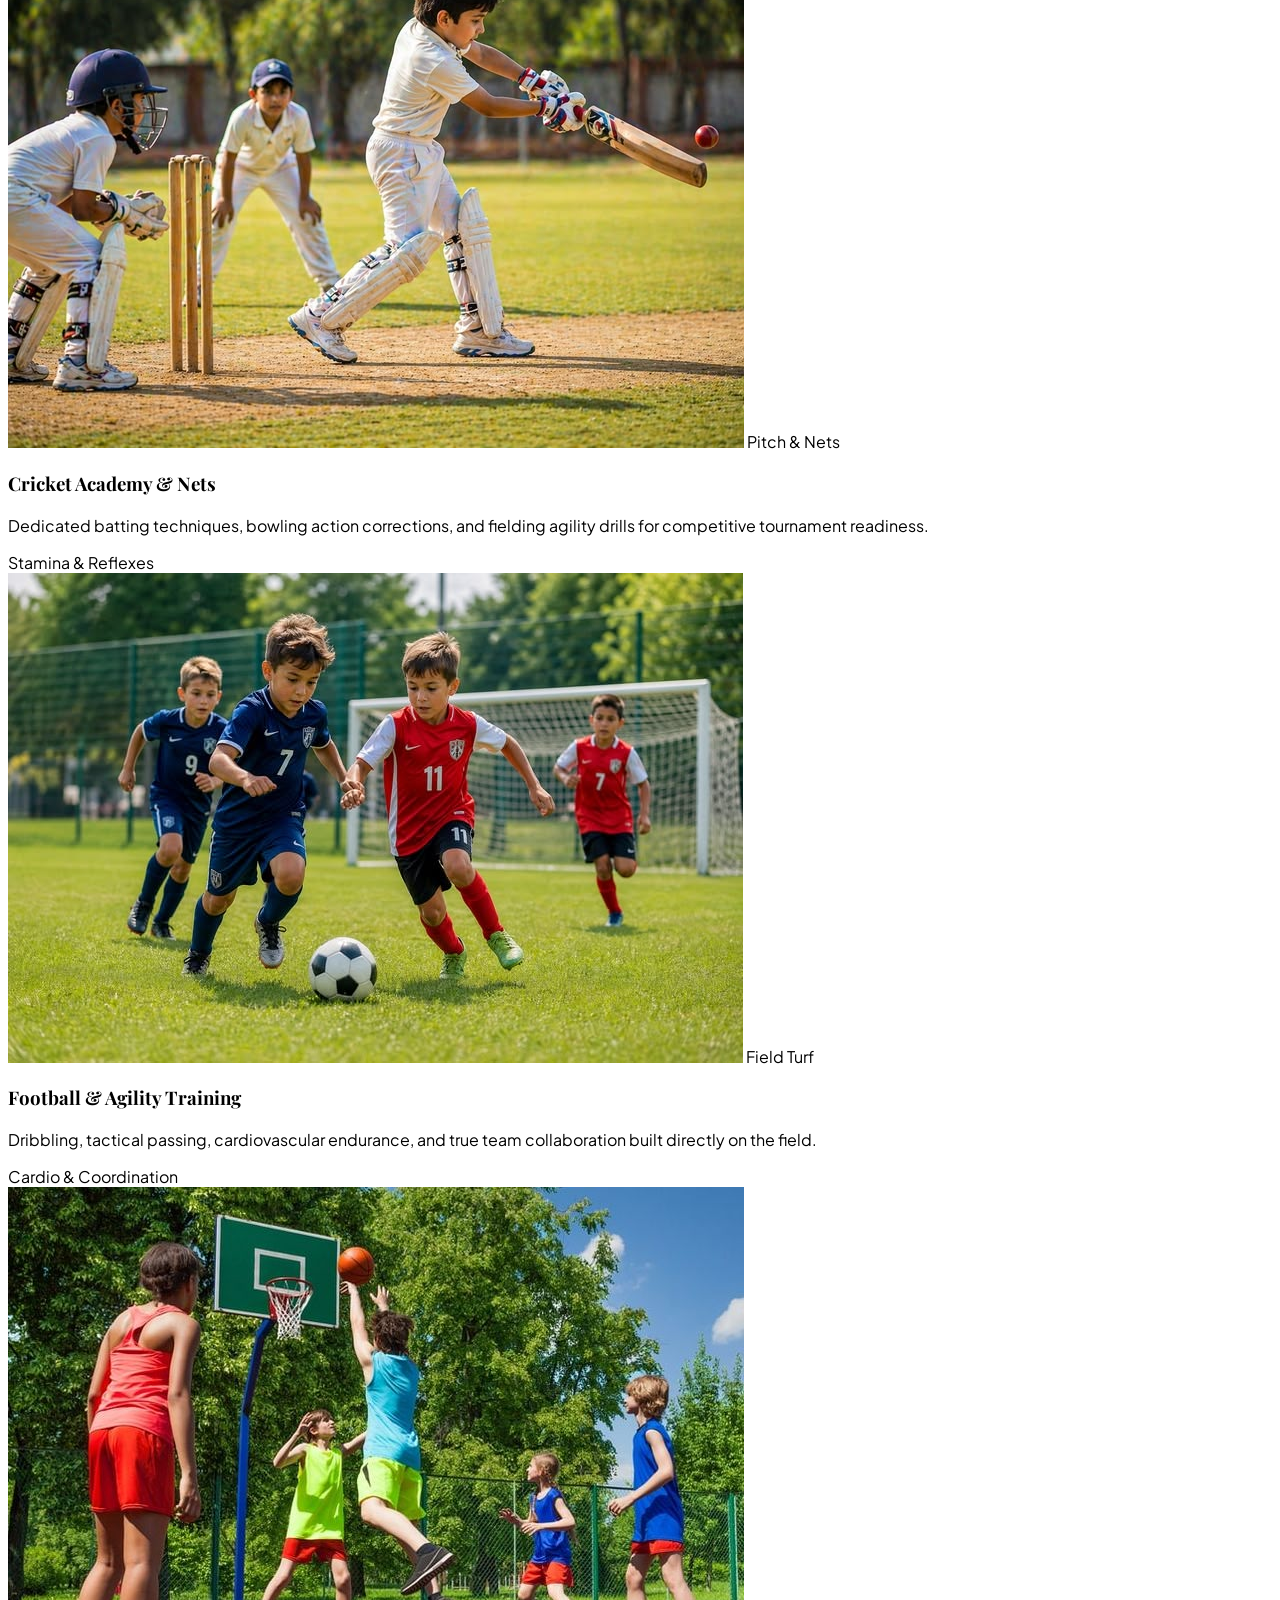
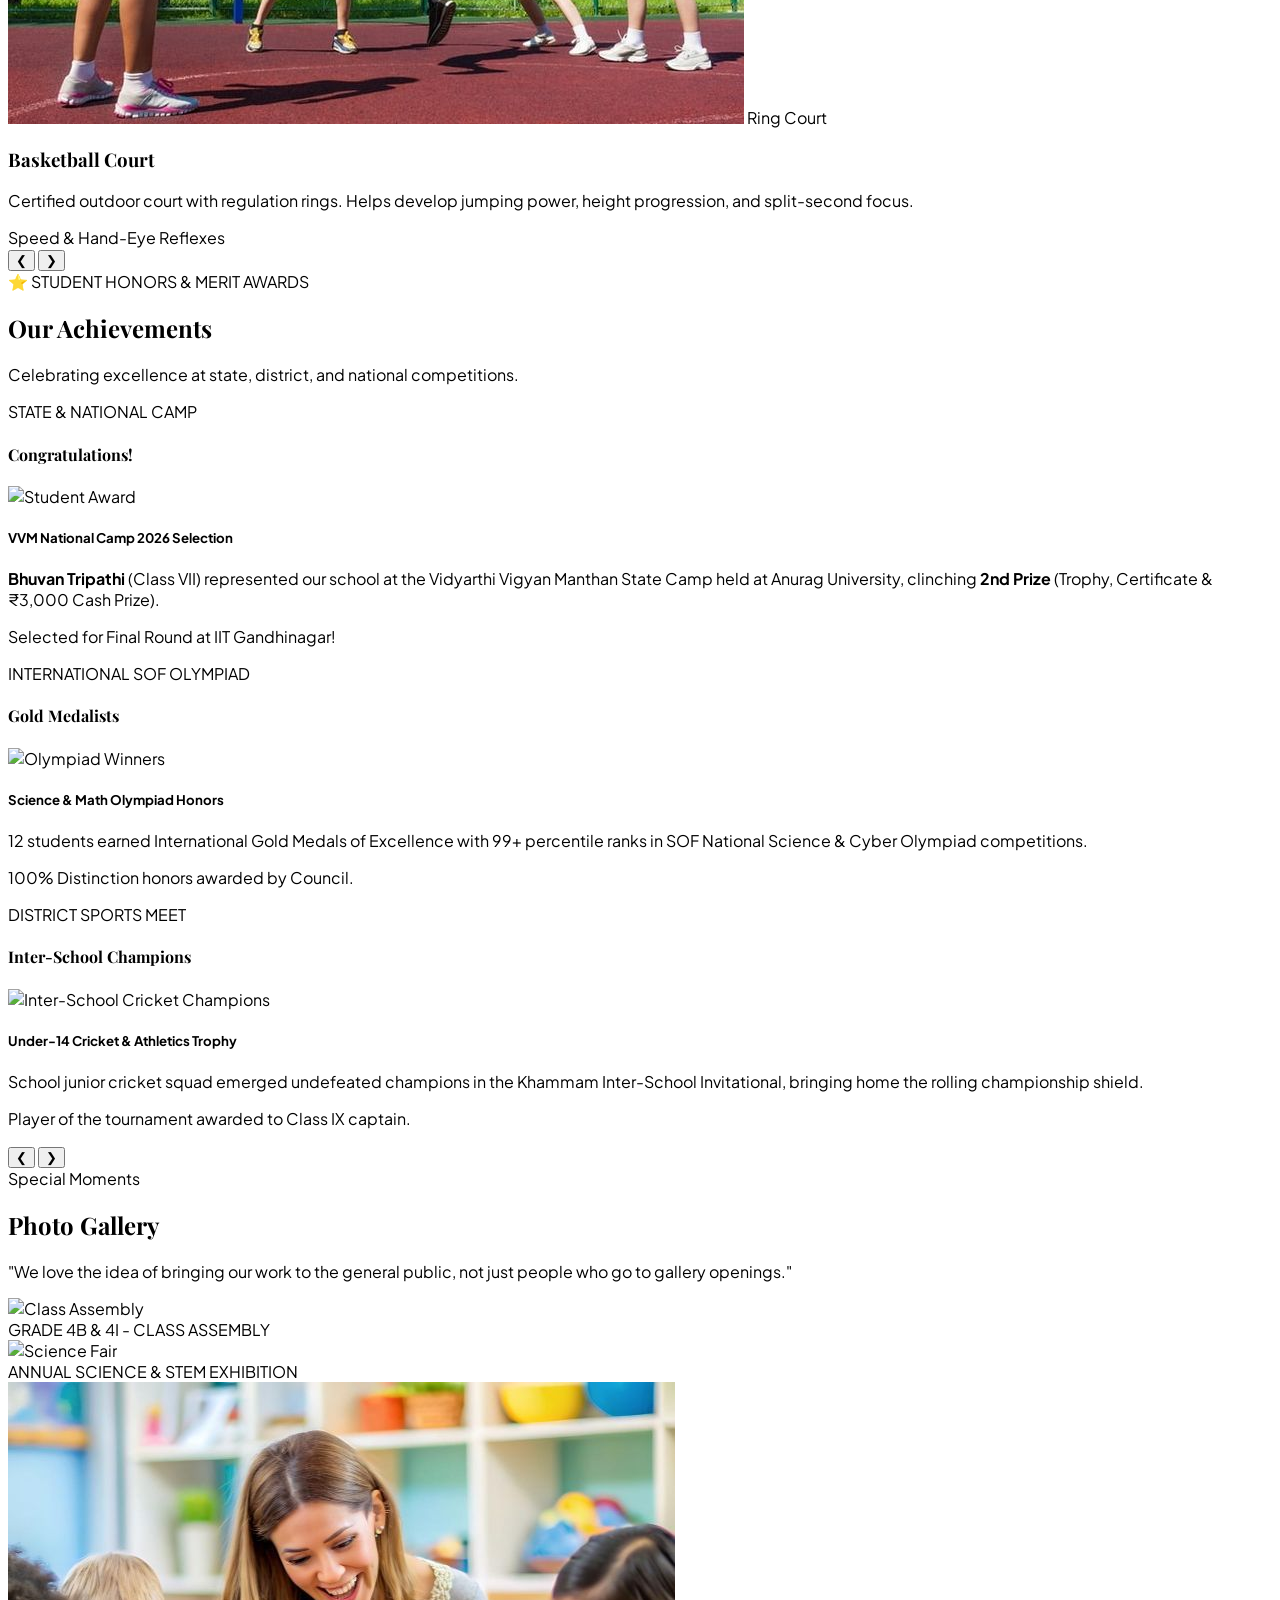
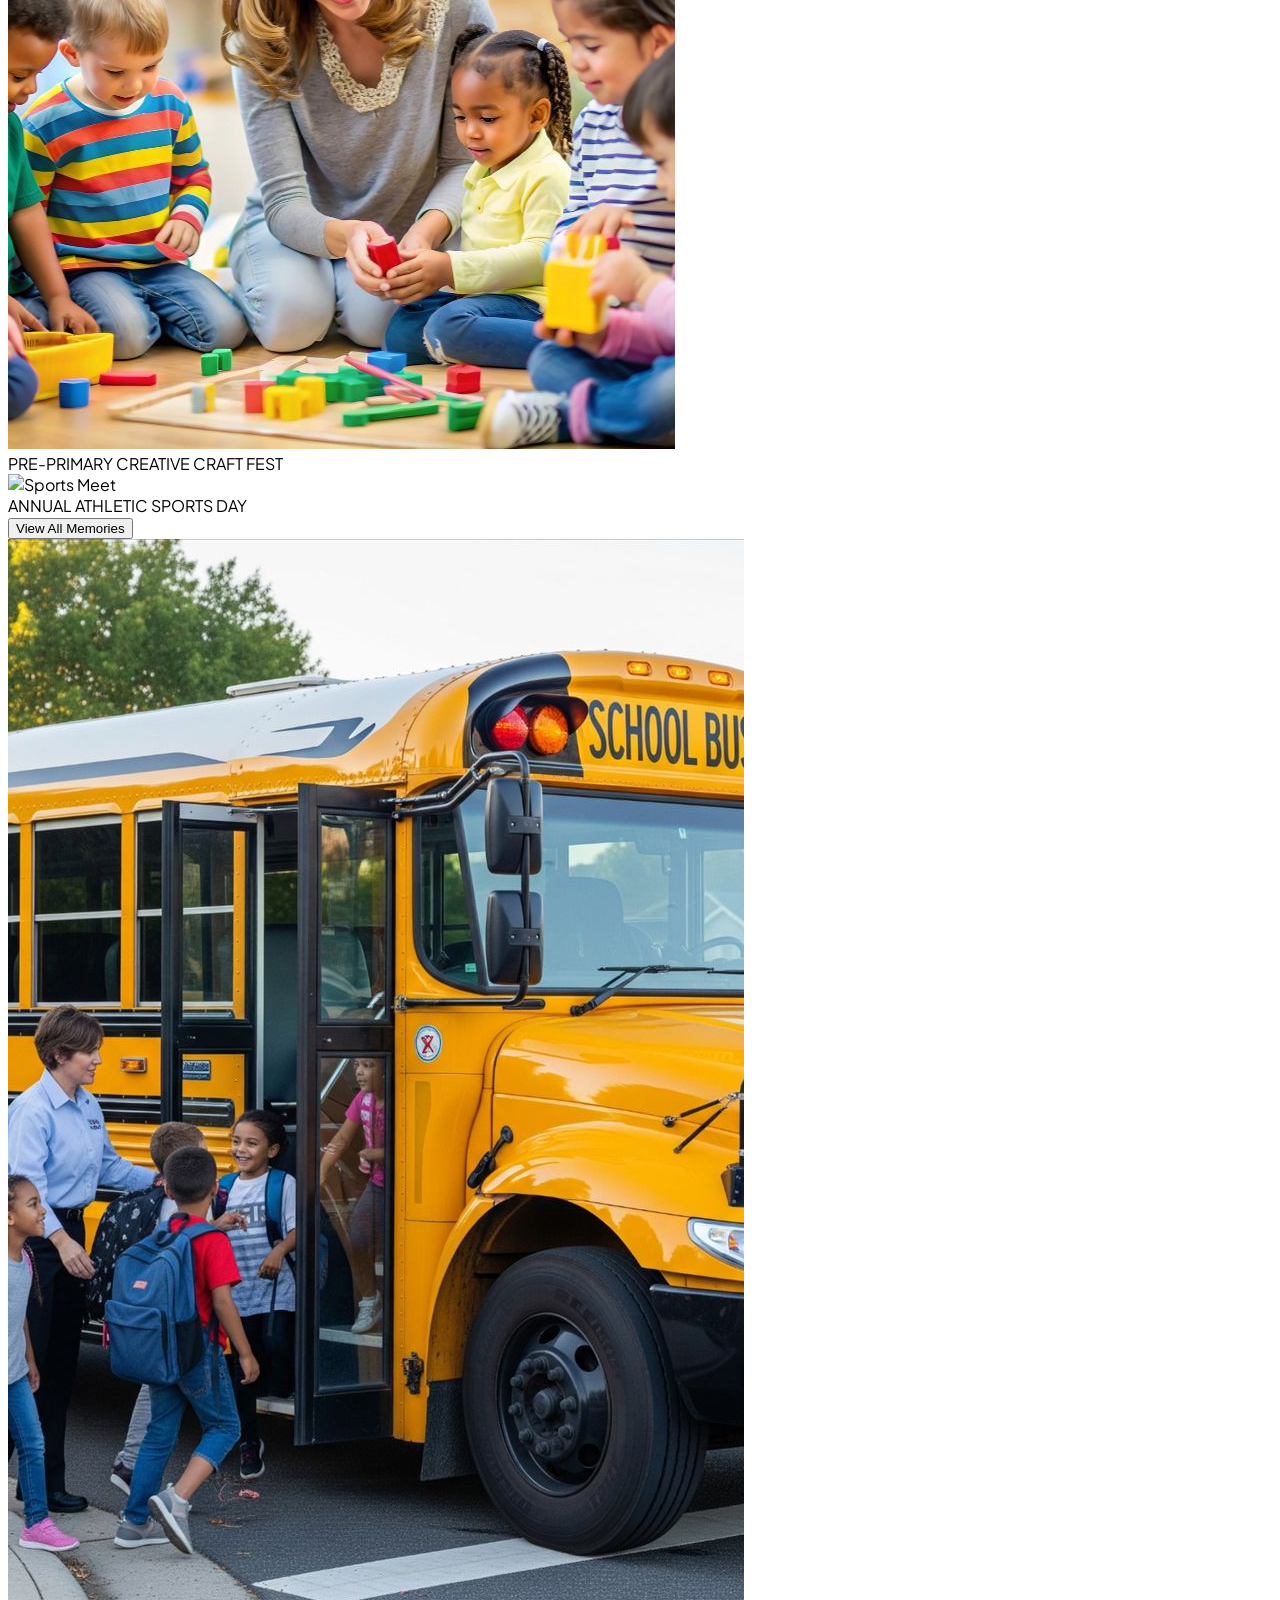
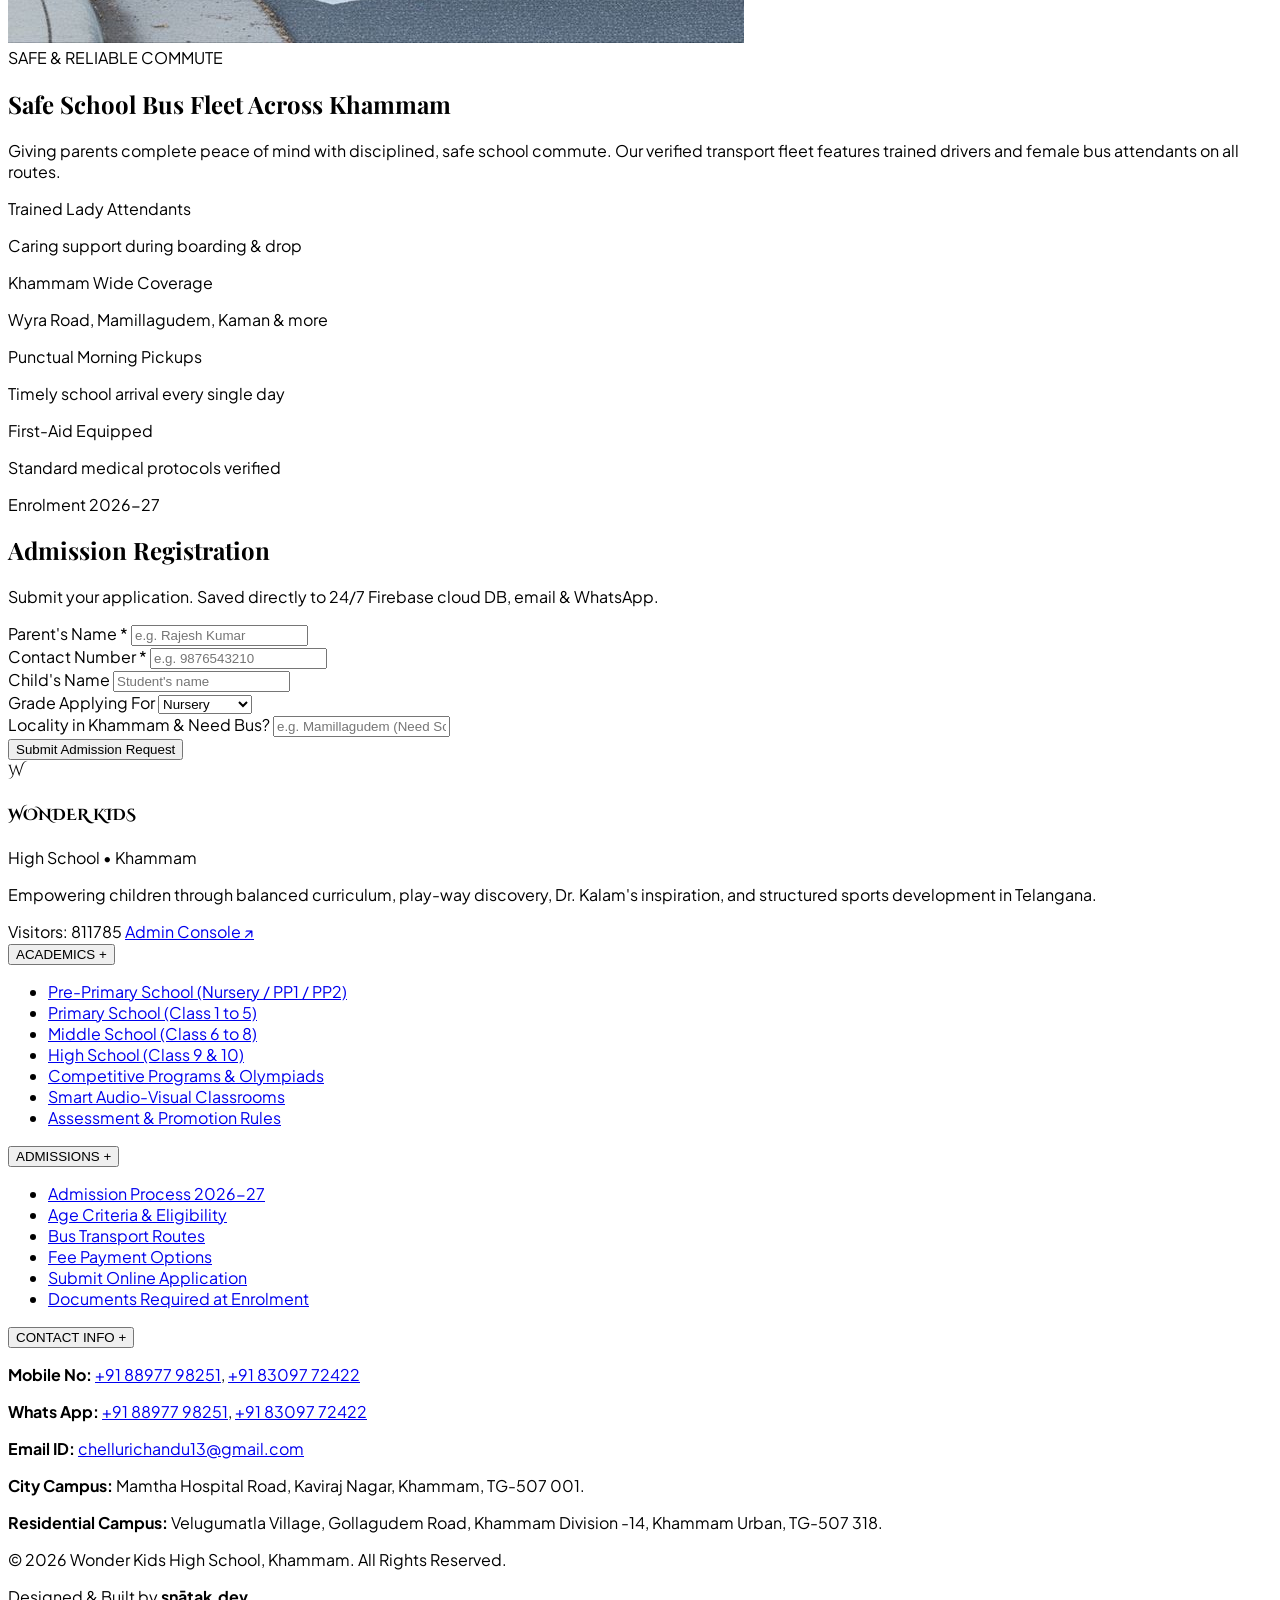
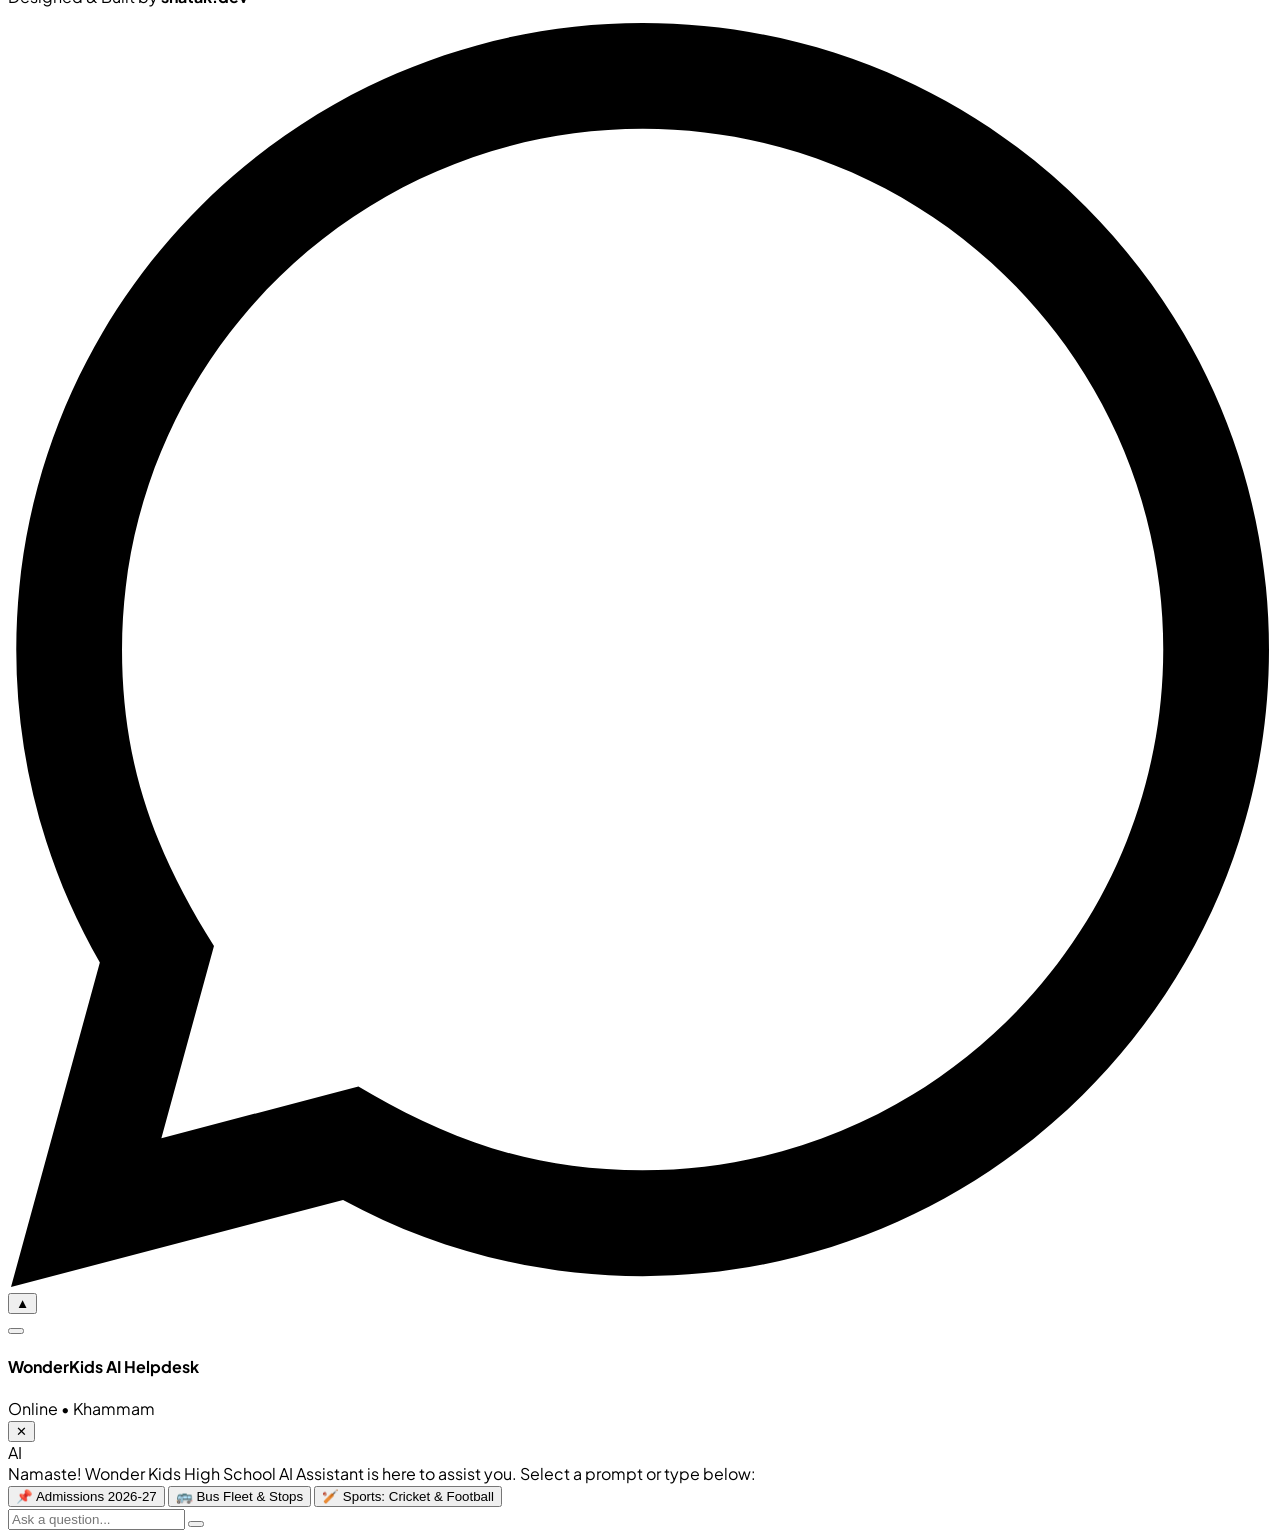
==== commit 225169a7: "no changes" ====
--- a/index.html
+++ b/index.html
@@ -9,8 +9,9 @@
   <link href="https://fonts.googleapis.com/css2?family=Cinzel+Decorative:wght@700&family=Playfair+Display:ital,wght@0,600;0,700;1,500&family=Plus+Jakarta+Sans:wght@400;500;600;700&display=swap" rel="stylesheet">
   <script src="https://cdn.tailwindcss.com"></script>
   <script src="https://unpkg.com/lucide@latest"></script>
-  <!-- Supabase JS Client -->
-  <script src="https://cdn.jsdelivr.net/npm/@supabase/supabase-js@2"></script>
+  <!-- Firebase App & Firestore SDKs (Compat version for reliable browser JS) -->
+  <script src="https://www.gstatic.com/firebasejs/10.8.0/firebase-app-compat.js"></script>
+  <script src="https://www.gstatic.com/firebasejs/10.8.0/firebase-firestore-compat.js"></script>
   <style>
     html { scroll-behavior: smooth; }
     body { font-family: 'Plus Jakarta Sans', sans-serif; }
@@ -247,7 +248,7 @@
     </div>
   </section>
 
-  <!-- 1. CAMPUSES (SLIDER) -->
+  <!-- 1. CAMPUSES -->
   <section id="campuses" class="py-14 px-4 sm:px-6 max-w-6xl mx-auto border-t border-[#DFCDB7]">
     <div class="text-center mb-8">
       <span class="text-xs font-semibold uppercase tracking-wider text-[#A05C26] flex items-center justify-center gap-2">
@@ -371,7 +372,7 @@
     </div>
   </section>
 
-  <!-- 3. FACULTY & ACTIVITIES (SLIDER) -->
+  <!-- 3. FACULTY & ACTIVITIES -->
   <section id="faculty-activities" class="py-14 px-4 sm:px-6 max-w-6xl mx-auto border-t border-[#DFCDB7]">
     <div class="max-w-3xl mb-8">
       <div class="flex items-center gap-2 text-xs font-semibold uppercase tracking-wider text-[#A05C26] mb-2">
@@ -445,7 +446,7 @@
     </div>
   </section>
 
-  <!-- 4. SPORTS & FITNESS (SLIDER) -->
+  <!-- 4. SPORTS & FITNESS -->
   <section id="sports" class="py-14 px-4 sm:px-6 max-w-6xl mx-auto border-t border-[#DFCDB7]">
     <div class="max-w-3xl mb-8">
       <div class="flex items-center gap-2 text-xs font-semibold uppercase tracking-wider text-[#A05C26] mb-2">
@@ -524,7 +525,7 @@
     </div>
   </section>
 
-  <!-- 5. ACHIEVEMENTS (SLIDER) -->
+  <!-- 5. ACHIEVEMENTS -->
   <section id="achievements" class="py-14 bg-[#F5EFEB] px-4 sm:px-6 border-y border-[#DFCDB7]">
     <div class="max-w-6xl mx-auto">
       <div class="text-center mb-8">
@@ -603,7 +604,7 @@
     </div>
   </section>
 
-  <!-- 6. PHOTO GALLERY ("Special Moments") -->
+  <!-- 6. PHOTO GALLERY -->
   <section id="gallery" class="py-14 px-4 sm:px-6 bg-[#26170E] text-white">
     <div class="max-w-6xl mx-auto">
       <div class="text-center mb-8">
@@ -726,7 +727,7 @@
       <div class="text-center mb-8">
         <span class="text-xs font-semibold uppercase tracking-wider text-[#A05C26]">Enrolment 2026-27</span>
         <h2 class="text-2xl md:text-3xl font-heading font-bold text-[#26170E] mt-1">Admission Registration</h2>
-        <p class="text-xs text-[#7A6453] mt-1">Submit your details. It dispatches directly to Supabase cloud DB, email & WhatsApp simultaneously.</p>
+        <p class="text-xs text-[#7A6453] mt-1">Submit your application. Saved directly to 24/7 Firebase cloud DB, email & WhatsApp.</p>
       </div>
 
       <form onsubmit="return handleFormSubmit(event)" class="space-y-4">
@@ -935,86 +936,22 @@
   <script>
     lucide.createIcons();
 
-    // Initialize Supabase Live Client
-    const SUPABASE_URL = "https://xoqpbydredpdslccmlyq.supabase.co";
-    const SUPABASE_ANON_KEY = "sb_publishable_-jDZRF9Pq9QHP0bIABHv6w_J6DmtqVk";
-    let supabaseClient = null;
-
-    if (window.supabase) {
-      supabaseClient = window.supabase.createClient(SUPABASE_URL, SUPABASE_ANON_KEY);
-    }
-
-    function closeAdmissionPopup() {
-      const popup = document.getElementById('admissionPopup');
-      if (popup) popup.classList.add('hidden');
-    }
-
-    function scrollSlider(sliderId, distance) {
-      const el = document.getElementById(sliderId);
-      if (el) el.scrollBy({ left: distance, behavior: 'smooth' });
-    }
-
-    function toggleFooterSection(listId, iconId) {
-      const list = document.getElementById(listId);
-      const icon = document.getElementById(iconId);
-      if (list && icon) {
-        const isHidden = list.classList.contains('hidden');
-        list.classList.toggle('hidden', !isHidden);
-        icon.innerText = isHidden ? '−' : '+';
-      }
-    }
-
-    // Modal Handlers
-    function openCampusTourModal(title, location, desc, imgUrl) {
-      document.getElementById('modalCampusHeading').innerText = title;
-      document.getElementById('modalCampusTitle').innerText = title;
-      document.getElementById('modalCampusLoc').innerText = location;
-      document.getElementById('modalCampusDesc').innerText = desc;
-      document.getElementById('modalCampusImg').src = imgUrl;
-      document.getElementById('campusTourModal').classList.remove('hidden');
-      lucide.createIcons();
-    }
-
-    function closeCampusTourModal() {
-      document.getElementById('campusTourModal').classList.add('hidden');
-    }
-
-    function openFullGalleryModal() {
-      const grid = document.getElementById('fullGalleryGrid');
-      grid.innerHTML = '';
-
-      const photos = [
-        { title: "Grade 4B & 4I - Class Assembly", img: "https://images.unsplash.com/photo-1509062522246-3755977927d7?auto=format&fit=crop&w=600&q=80" },
-        { title: "Annual Science & STEM Exhibition", img: "https://images.unsplash.com/photo-1577896851231-70ef18881754?auto=format&fit=crop&w=600&q=80" },
-        { title: "Pre-Primary Creative Craft Fest", img: "images/activities.jfif" },
-        { title: "Annual Athletic Sports Day", img: "https://images.unsplash.com/photo-1461896836934-ffe607ba8211?auto=format&fit=crop&w=600&q=80" },
-        { title: "Campus Courtyard & Learning Center", img: "images/school building photo.jfif" },
-        { title: "Cricket Academy & Nets Practice", img: "images/cricket.jfif" }
-      ];
-
-      photos.forEach(p => {
-        const item = document.createElement('div');
-        item.className = "bg-white rounded-2xl overflow-hidden border border-[#DFCDB7] p-2.5 shadow-sm";
-        item.innerHTML = `
-          <div class="h-36 sm:h-44 rounded-xl overflow-hidden bg-slate-100">
-            <img src="${p.img}" alt="${p.title}" class="w-full h-full object-cover">
-          </div>
-          <p class="text-[11px] font-bold text-[#26170E] mt-2 line-clamp-1">${p.title}</p>
-        `;
-        grid.appendChild(item);
-      });
-
-      document.getElementById('fullGalleryModal').classList.remove('hidden');
-      lucide.createIcons();
-    }
-
-    function closeFullGalleryModal() {
-      document.getElementById('fullGalleryModal').classList.add('hidden');
-    }
-
-    // ===============================================
-    // ADMISSION SUBMISSION: SUPABASE + EMAIL + WHATSAPP
-    // ===============================================
+    // 1. Firebase Single Initialization
+    const firebaseConfig = {
+      apiKey: "AIzaSyAmcWWCnbruwSv_QFk2I60TyxYefqH4hHc",
+      authDomain: "wonder-kids-school.firebaseapp.com",
+      projectId: "wonder-kids-school",
+      storageBucket: "wonder-kids-school.firebasestorage.app",
+      messagingSenderId: "145902244646",
+      appId: "1:145902244646:web:082492321059b3a079a7e7"
+    };
+
+    if (!firebase.apps.length) {
+      firebase.initializeApp(firebaseConfig);
+    }
+    const db = firebase.firestore();
+
+    // 2. Admission Form Handler (Direct Firestore Await + Background Email + Instant WhatsApp)
     async function handleFormSubmit(e) {
       if (e) {
         e.preventDefault();
@@ -1023,7 +960,7 @@
 
       const btn = document.getElementById('submitBtnLabel');
       if (btn) {
-        btn.innerText = "Submitting Inquiry...";
+        btn.innerText = "Saving to Cloud DB...";
         btn.disabled = true;
       }
 
@@ -1033,24 +970,21 @@
       const grade = document.getElementById('inputGrade')?.value || 'Nursery';
       const locality = (document.getElementById('inputLocality')?.value || '').trim() || 'Khammam';
 
-      // 1. Insert into Supabase Live Database
-      if (supabaseClient) {
-        try {
-          await supabaseClient.from('admissions').insert([
-            {
-              parent_name: parentName,
-              phone: phone,
-              child_name: childName,
-              grade: grade,
-              locality: locality
-            }
-          ]);
-        } catch (err) {
-          console.error("Supabase insert error:", err);
-        }
+      // 1. Insert into Firebase Cloud DB
+      try {
+        await db.collection("admissions").add({
+          parent_name: parentName,
+          phone: phone,
+          child_name: childName,
+          grade: grade,
+          locality: locality,
+          created_at: firebase.firestore.FieldValue.serverTimestamp()
+        });
+      } catch (err) {
+        console.error("Firebase write error:", err);
       }
 
-      // 2. Email Dispatch via FormSubmit in background
+      // 2. Background Email Dispatch
       try {
         fetch("https://formsubmit.co/ajax/chellurichandu13@gmail.com", {
           method: "POST",
@@ -1067,7 +1001,7 @@
         });
       } catch (err) {}
 
-      // 3. Instant WhatsApp forward (Bypasses popup blocker)
+      // 3. WhatsApp Redirect
       const myWhatsApp = "918897798251";
       const message = `*New Admission Application - Wonder Kids*%0A%0A` +
                       `*Parent Name:* ${encodeURIComponent(parentName)}%0A` +
@@ -1075,12 +1009,84 @@
                       `*Child Name:* ${encodeURIComponent(childName)}%0A` +
                       `*Grade:* ${encodeURIComponent(grade)}%0A` +
                       `*Locality:* ${encodeURIComponent(locality)}%0A%0A` +
-                      `_Saved to Cloud DB & Dispatched to Email_`;
-
-      window.location.href = `https://wa.me/${myWhatsApp}?text=${message}`;
+                      `_Saved to 24/7 Firebase Cloud DB & Dispatched to Email_`;
+
+      setTimeout(() => {
+        window.location.href = `https://wa.me/${myWhatsApp}?text=${message}`;
+      }, 350);
+
       return false;
     }
 
+    // Modal & Slider Controls
+    function closeAdmissionPopup() {
+      const popup = document.getElementById('admissionPopup');
+      if (popup) popup.classList.add('hidden');
+    }
+
+    function scrollSlider(sliderId, distance) {
+      const el = document.getElementById(sliderId);
+      if (el) el.scrollBy({ left: distance, behavior: 'smooth' });
+    }
+
+    function toggleFooterSection(listId, iconId) {
+      const list = document.getElementById(listId);
+      const icon = document.getElementById(iconId);
+      if (list && icon) {
+        const isHidden = list.classList.contains('hidden');
+        list.classList.toggle('hidden', !isHidden);
+        icon.innerText = isHidden ? '−' : '+';
+      }
+    }
+
+    function openCampusTourModal(title, location, desc, imgUrl) {
+      document.getElementById('modalCampusHeading').innerText = title;
+      document.getElementById('modalCampusTitle').innerText = title;
+      document.getElementById('modalCampusLoc').innerText = location;
+      document.getElementById('modalCampusDesc').innerText = desc;
+      document.getElementById('modalCampusImg').src = imgUrl;
+      document.getElementById('campusTourModal').classList.remove('hidden');
+      lucide.createIcons();
+    }
+
+    function closeCampusTourModal() {
+      document.getElementById('campusTourModal').classList.add('hidden');
+    }
+
+    function openFullGalleryModal() {
+      const grid = document.getElementById('fullGalleryGrid');
+      grid.innerHTML = '';
+
+      const photos = [
+        { title: "Grade 4B & 4I - Class Assembly", img: "https://images.unsplash.com/photo-1509062522246-3755977927d7?auto=format&fit=crop&w=600&q=80" },
+        { title: "Annual Science & STEM Exhibition", img: "https://images.unsplash.com/photo-1577896851231-70ef18881754?auto=format&fit=crop&w=600&q=80" },
+        { title: "Pre-Primary Creative Craft Fest", img: "images/activities.jfif" },
+        { title: "Annual Athletic Sports Day", img: "https://images.unsplash.com/photo-1461896836934-ffe607ba8211?auto=format&fit=crop&w=600&q=80" },
+        { title: "Campus Courtyard & Learning Center", img: "images/school building photo.jfif" },
+        { title: "Cricket Academy & Nets Practice", img: "images/cricket.jfif" }
+      ];
+
+      photos.forEach(p => {
+        const item = document.createElement('div');
+        item.className = "bg-white rounded-2xl overflow-hidden border border-[#DFCDB7] p-2.5 shadow-sm";
+        item.innerHTML = `
+          <div class="h-36 sm:h-44 rounded-xl overflow-hidden bg-slate-100">
+            <img src="${p.img}" alt="${p.title}" class="w-full h-full object-cover">
+          </div>
+          <p class="text-[11px] font-bold text-[#26170E] mt-2 line-clamp-1">${p.title}</p>
+        `;
+        grid.appendChild(item);
+      });
+
+      document.getElementById('fullGalleryModal').classList.remove('hidden');
+      lucide.createIcons();
+    }
+
+    function closeFullGalleryModal() {
+      document.getElementById('fullGalleryModal').classList.add('hidden');
+    }
+
+    // Language Translations
     const translations = {
       en: {
         nav_vision: "Vision",
@@ -1128,6 +1134,7 @@
       }
     }
 
+    // AI Helpdesk Chat Logic
     function toggleChat() {
       const modal = document.getElementById('chatModal');
       modal.classList.toggle('hidden');
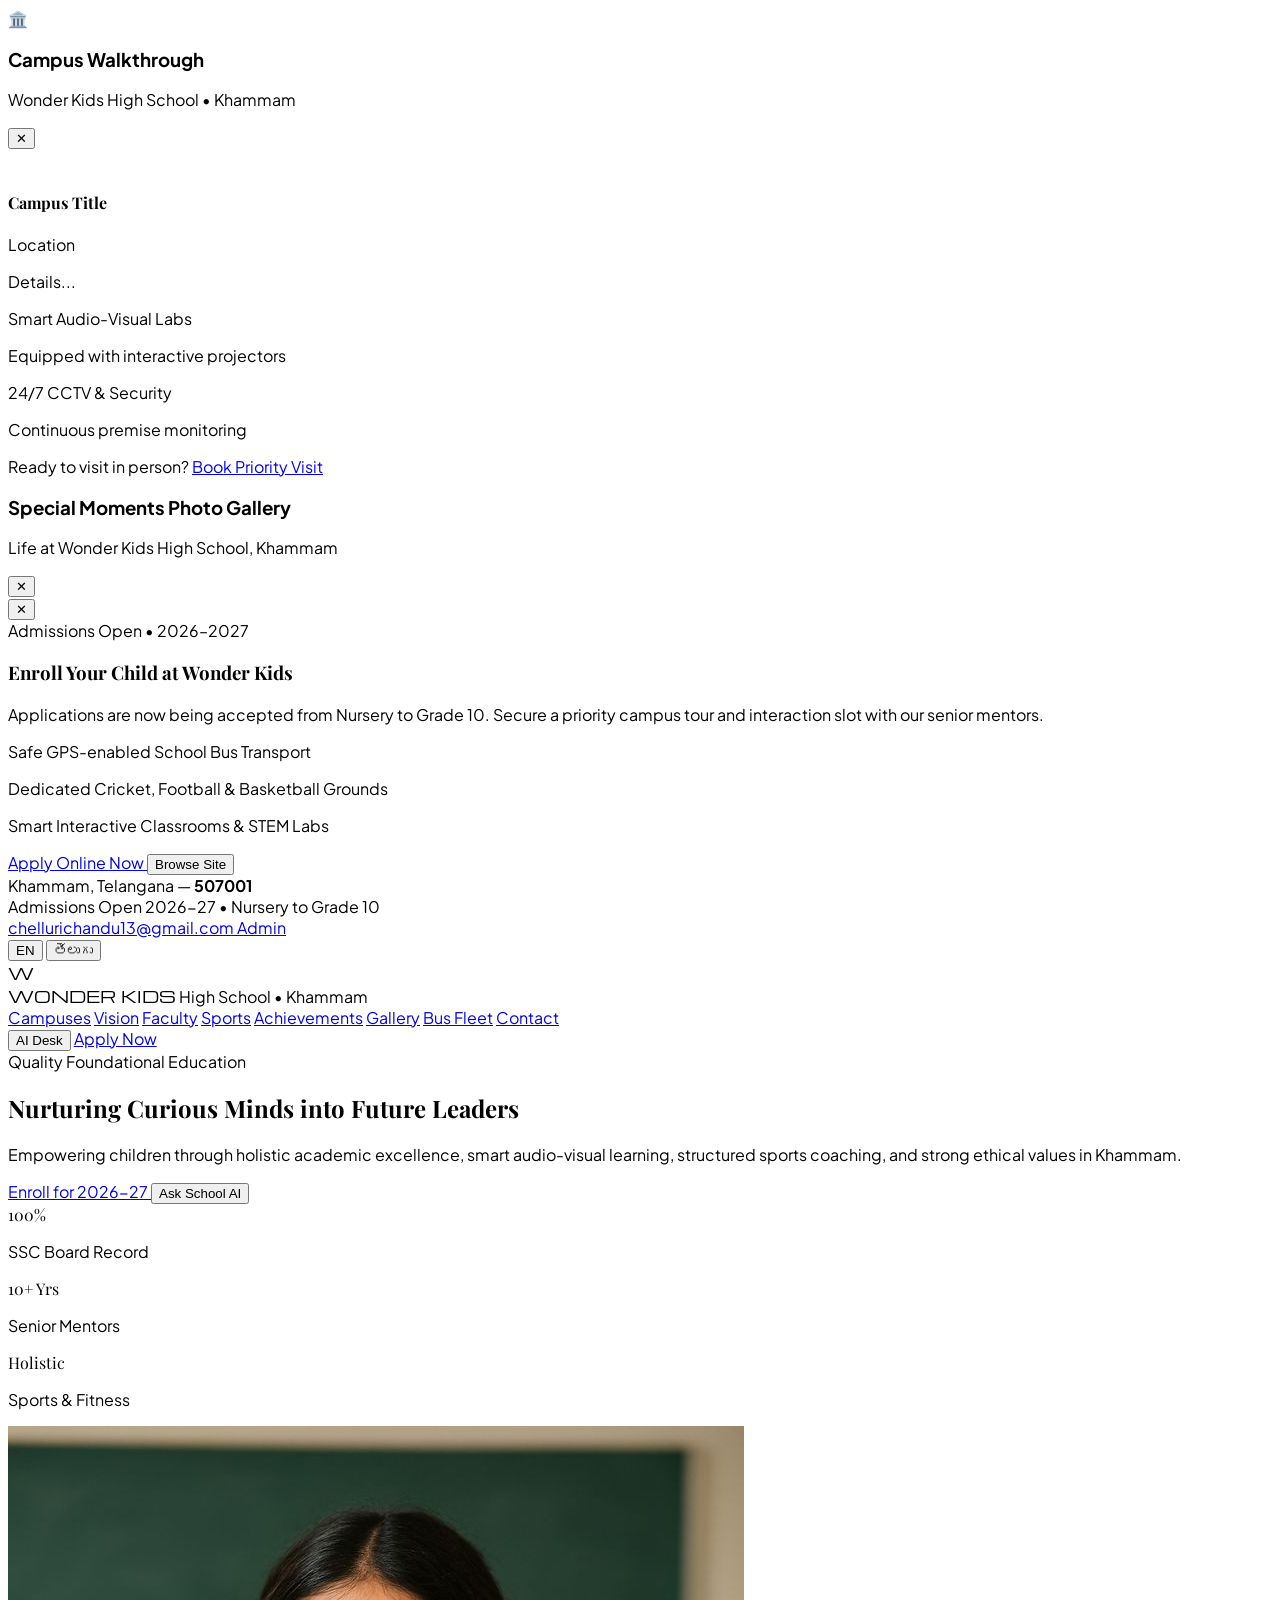
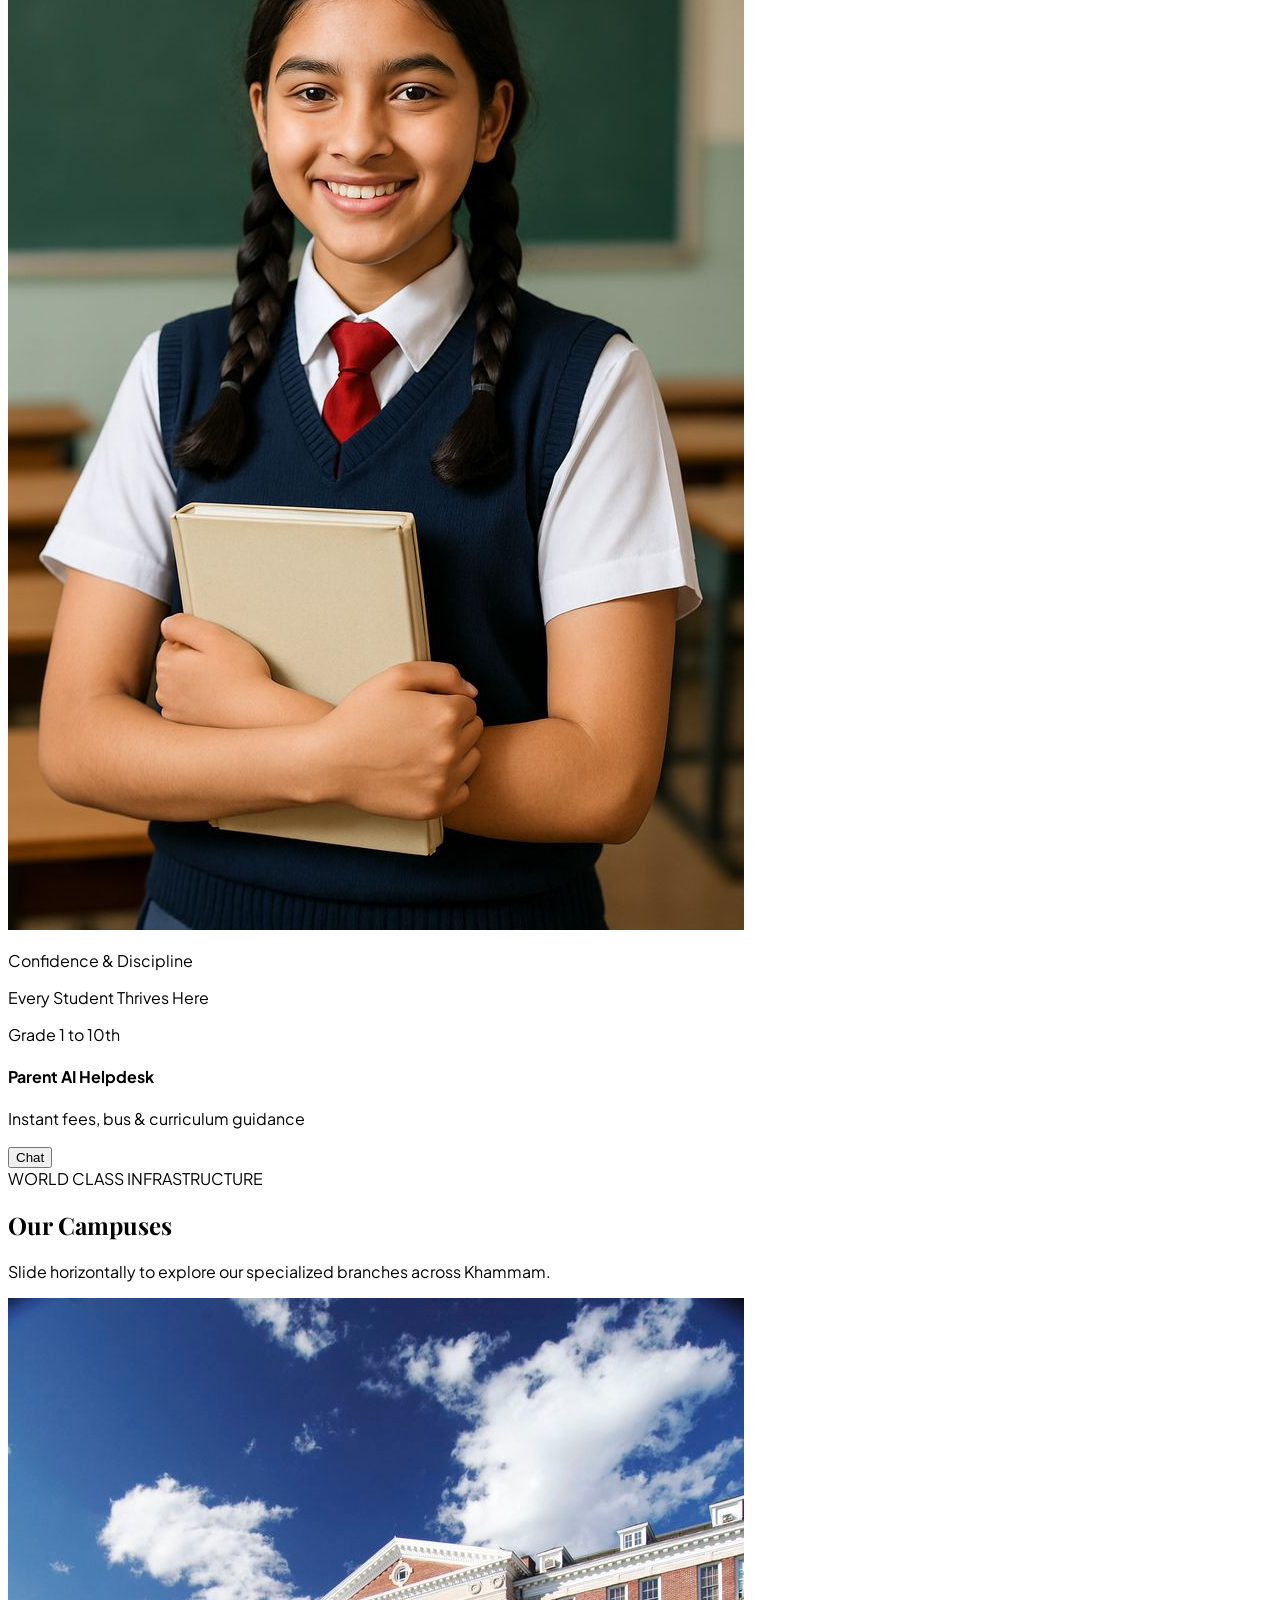
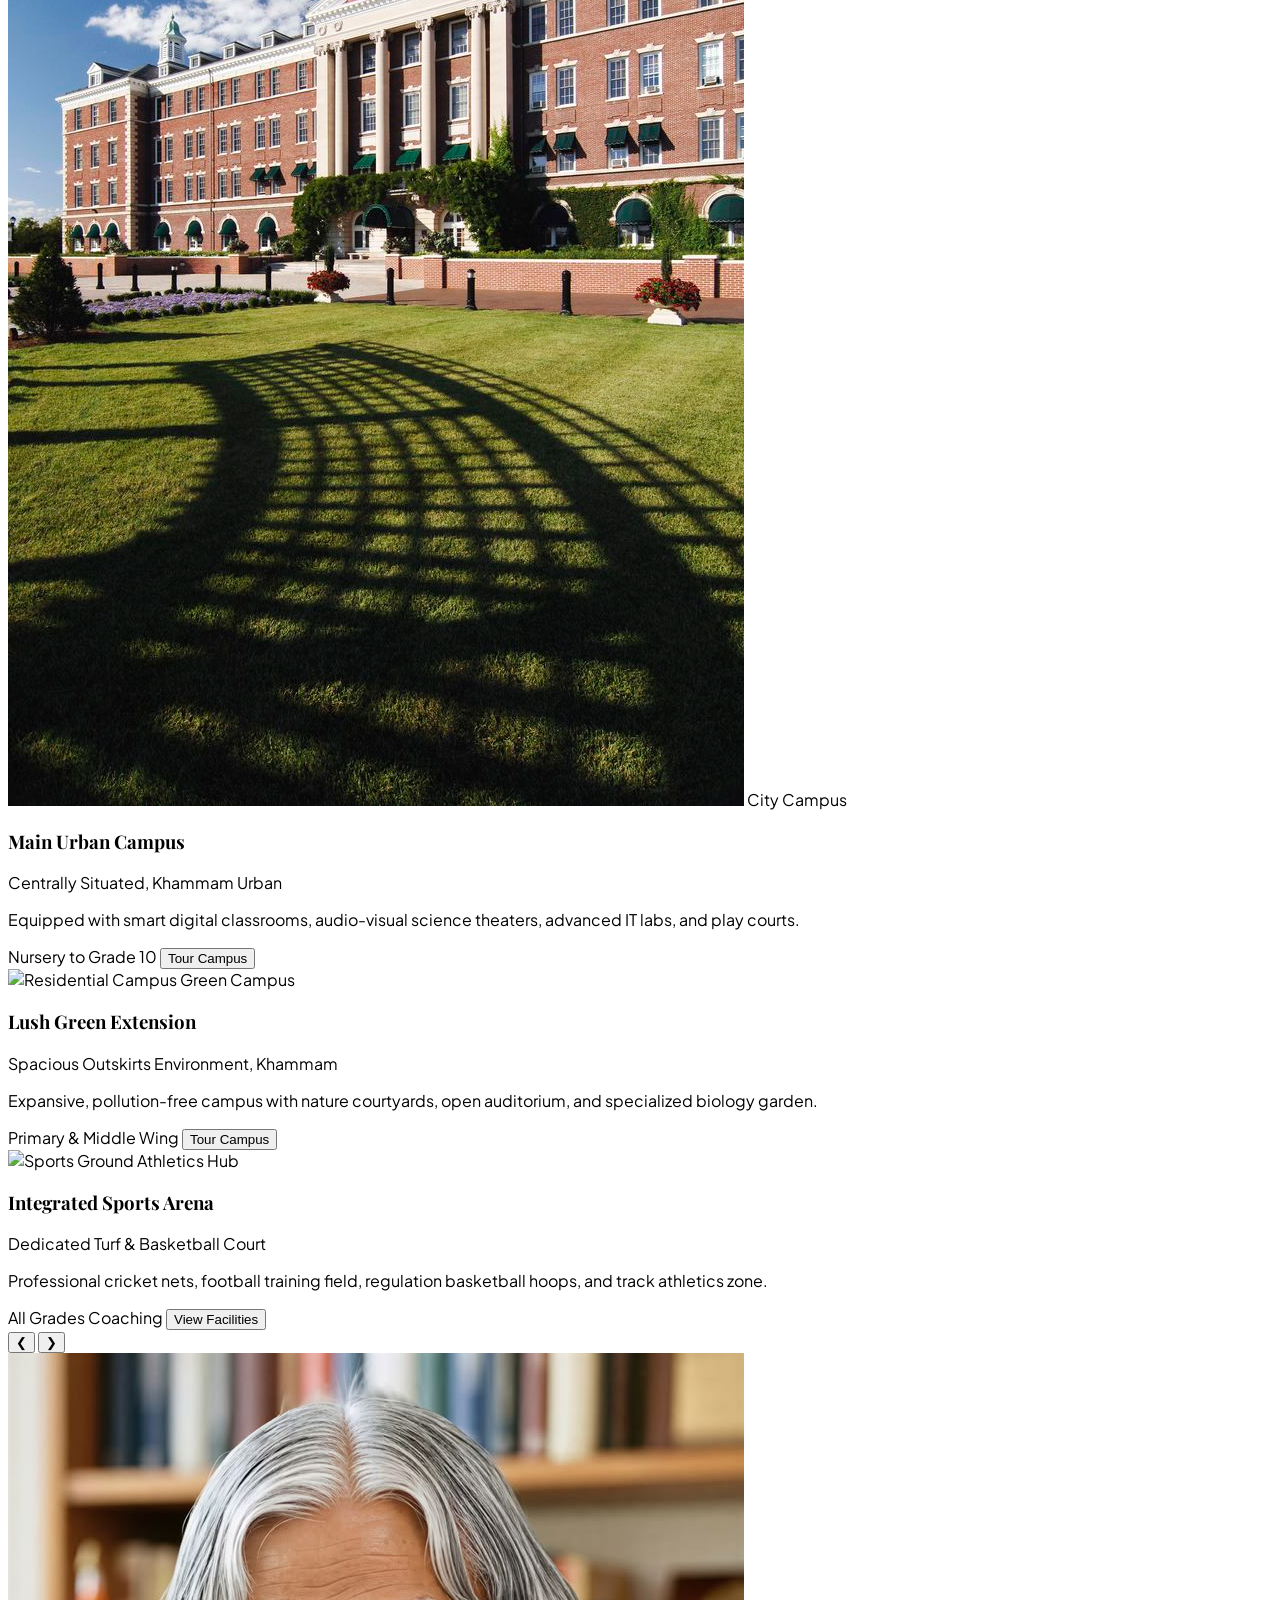
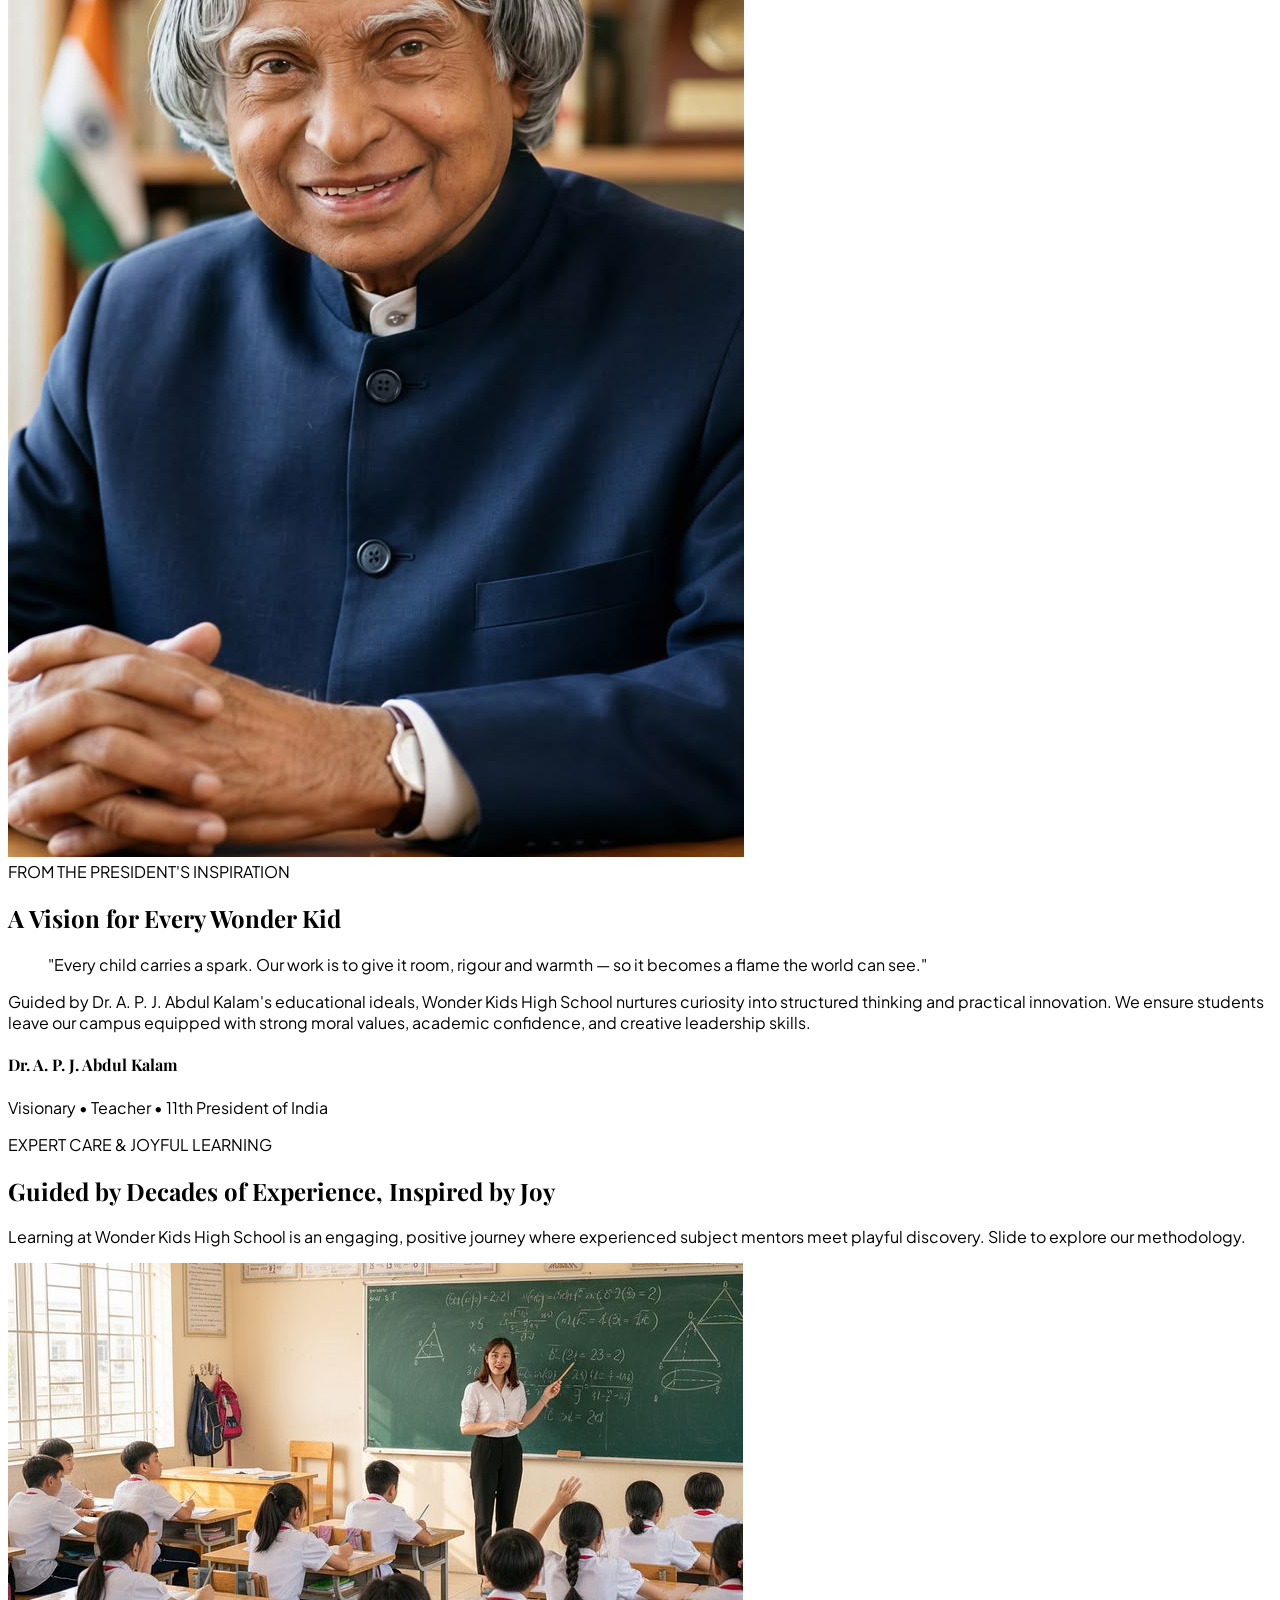
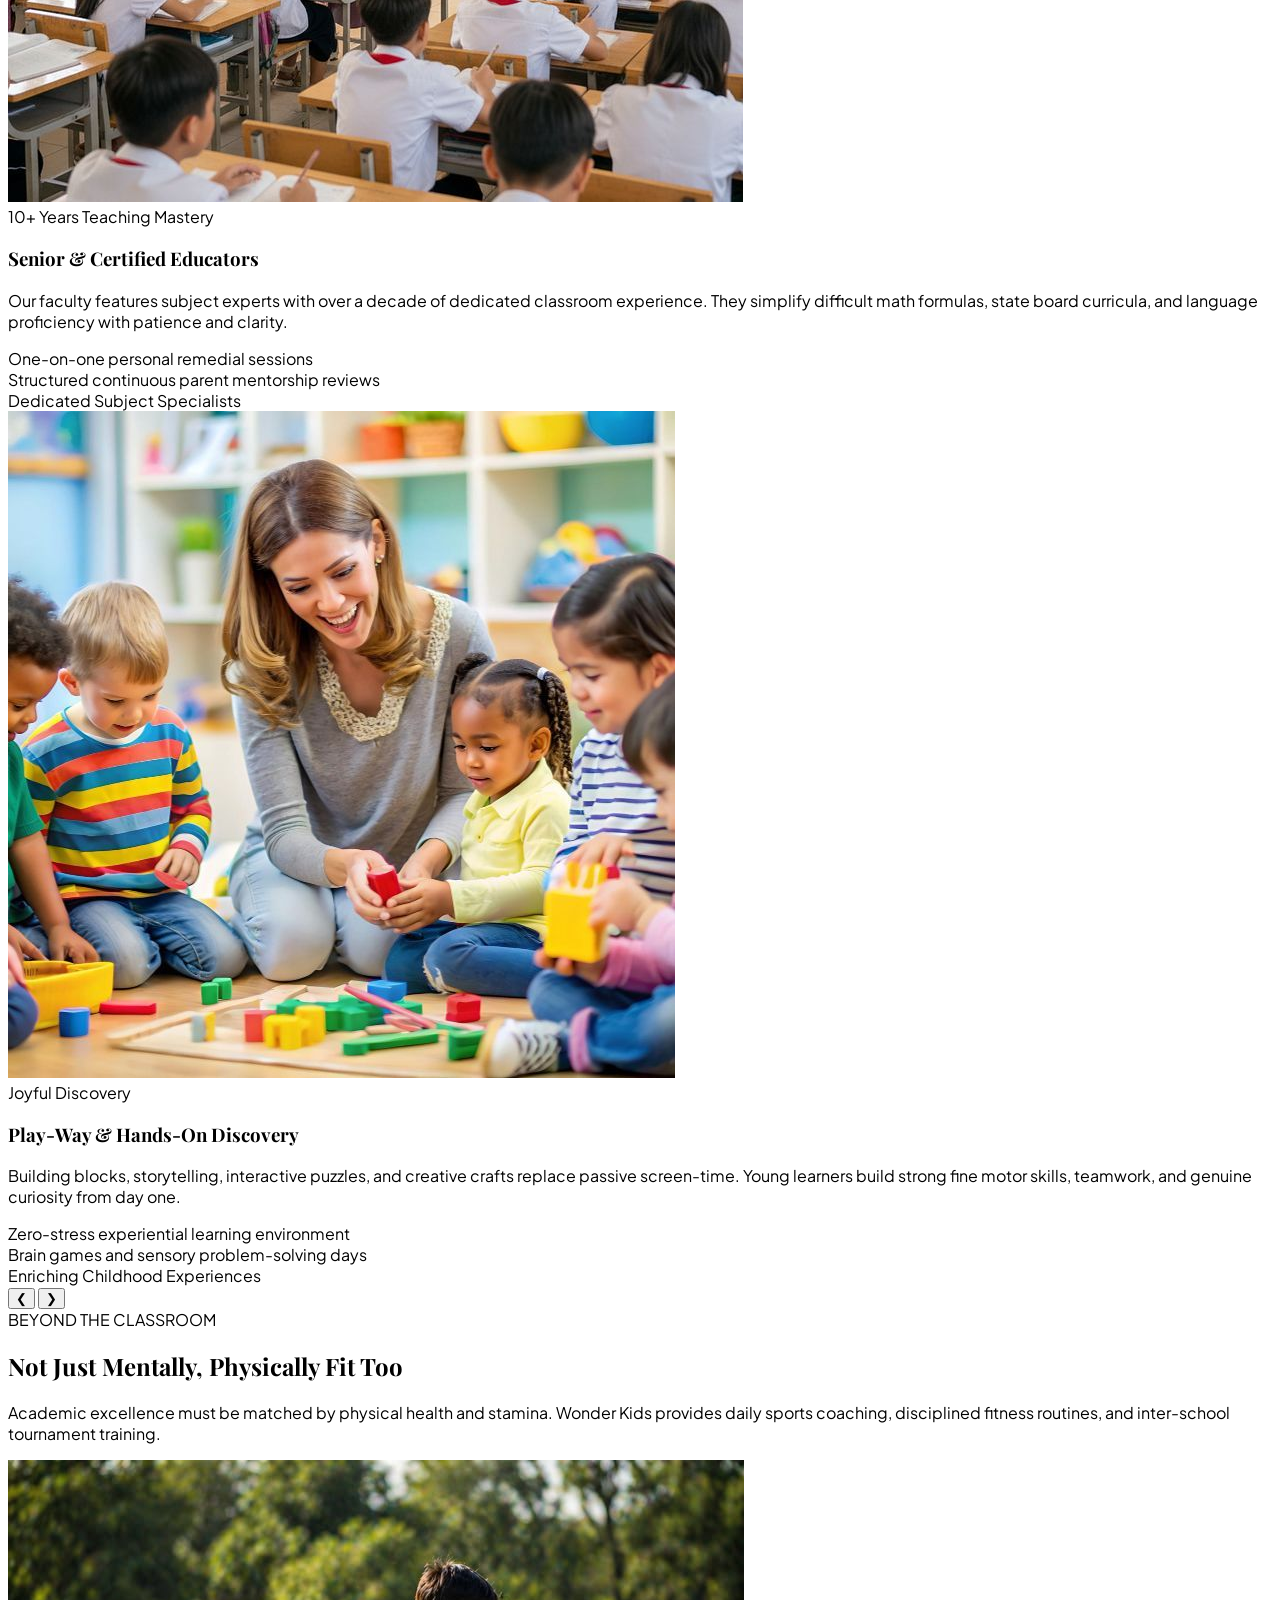
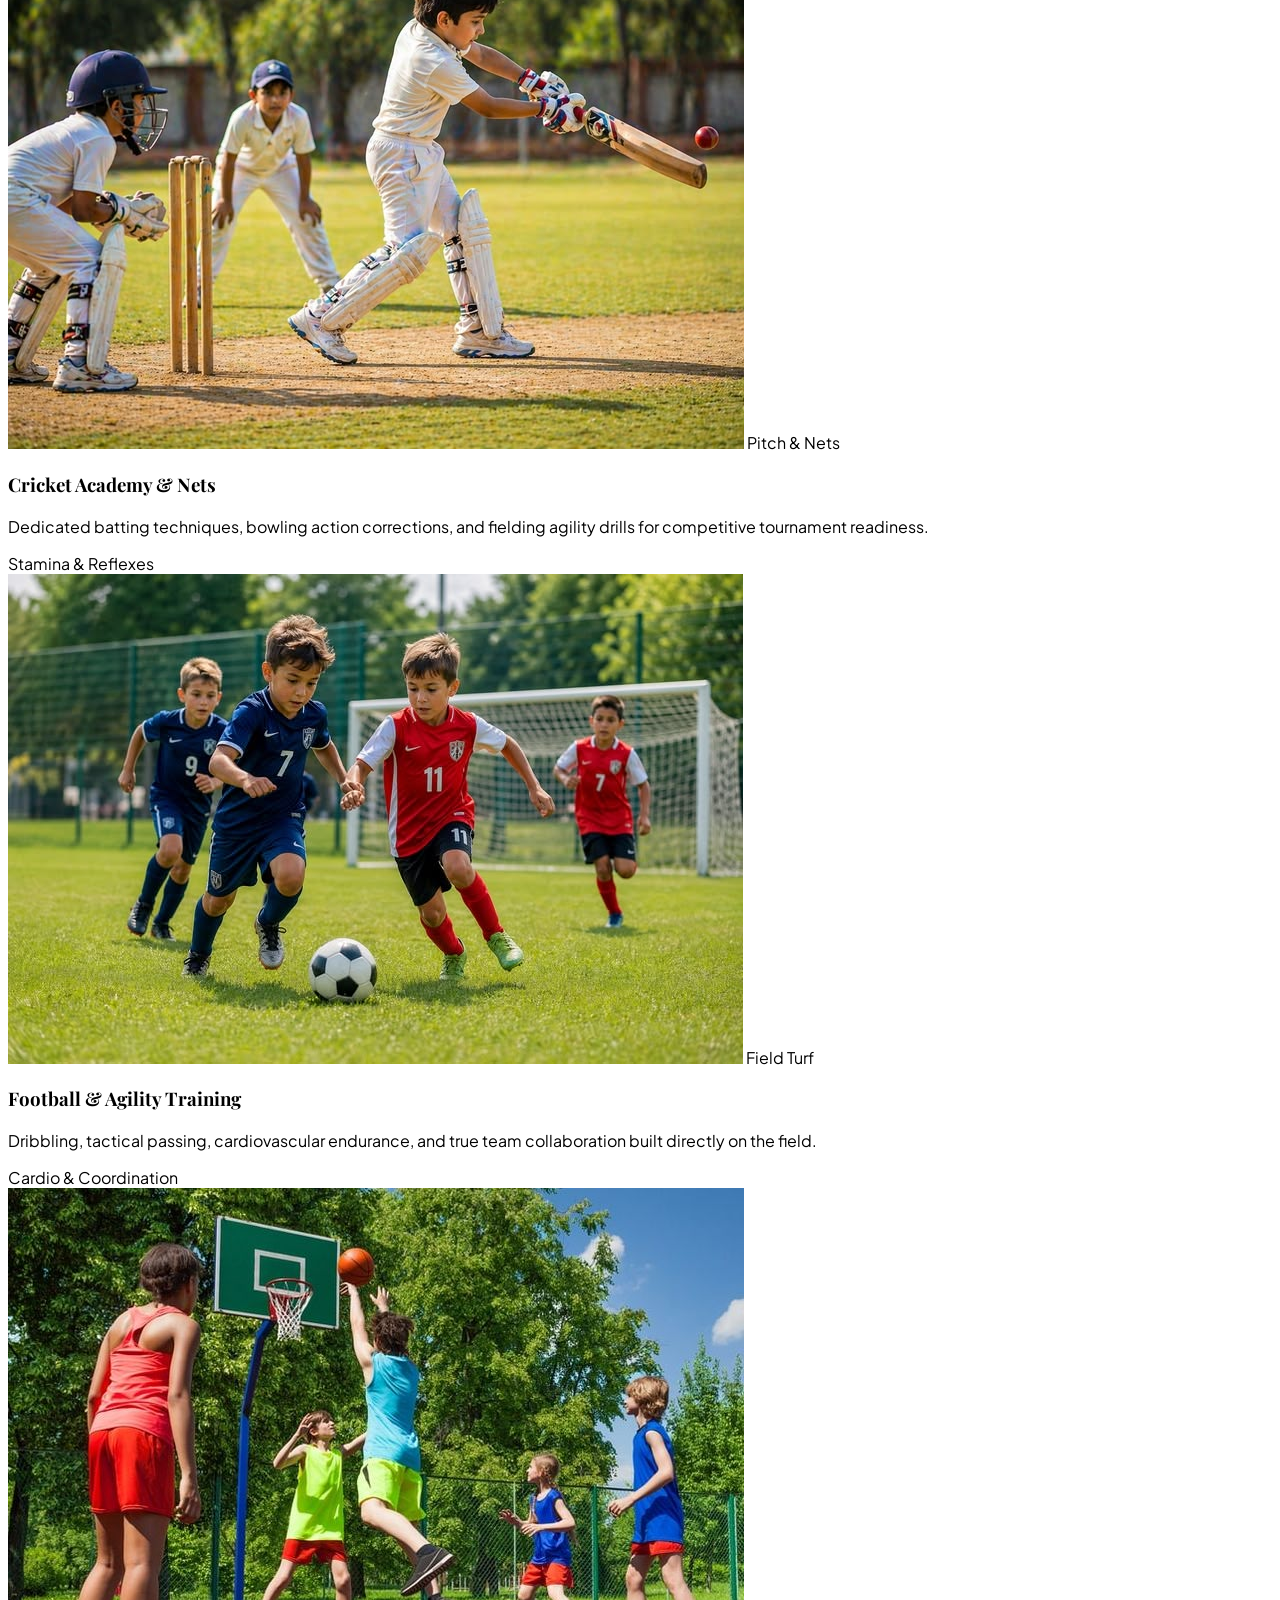
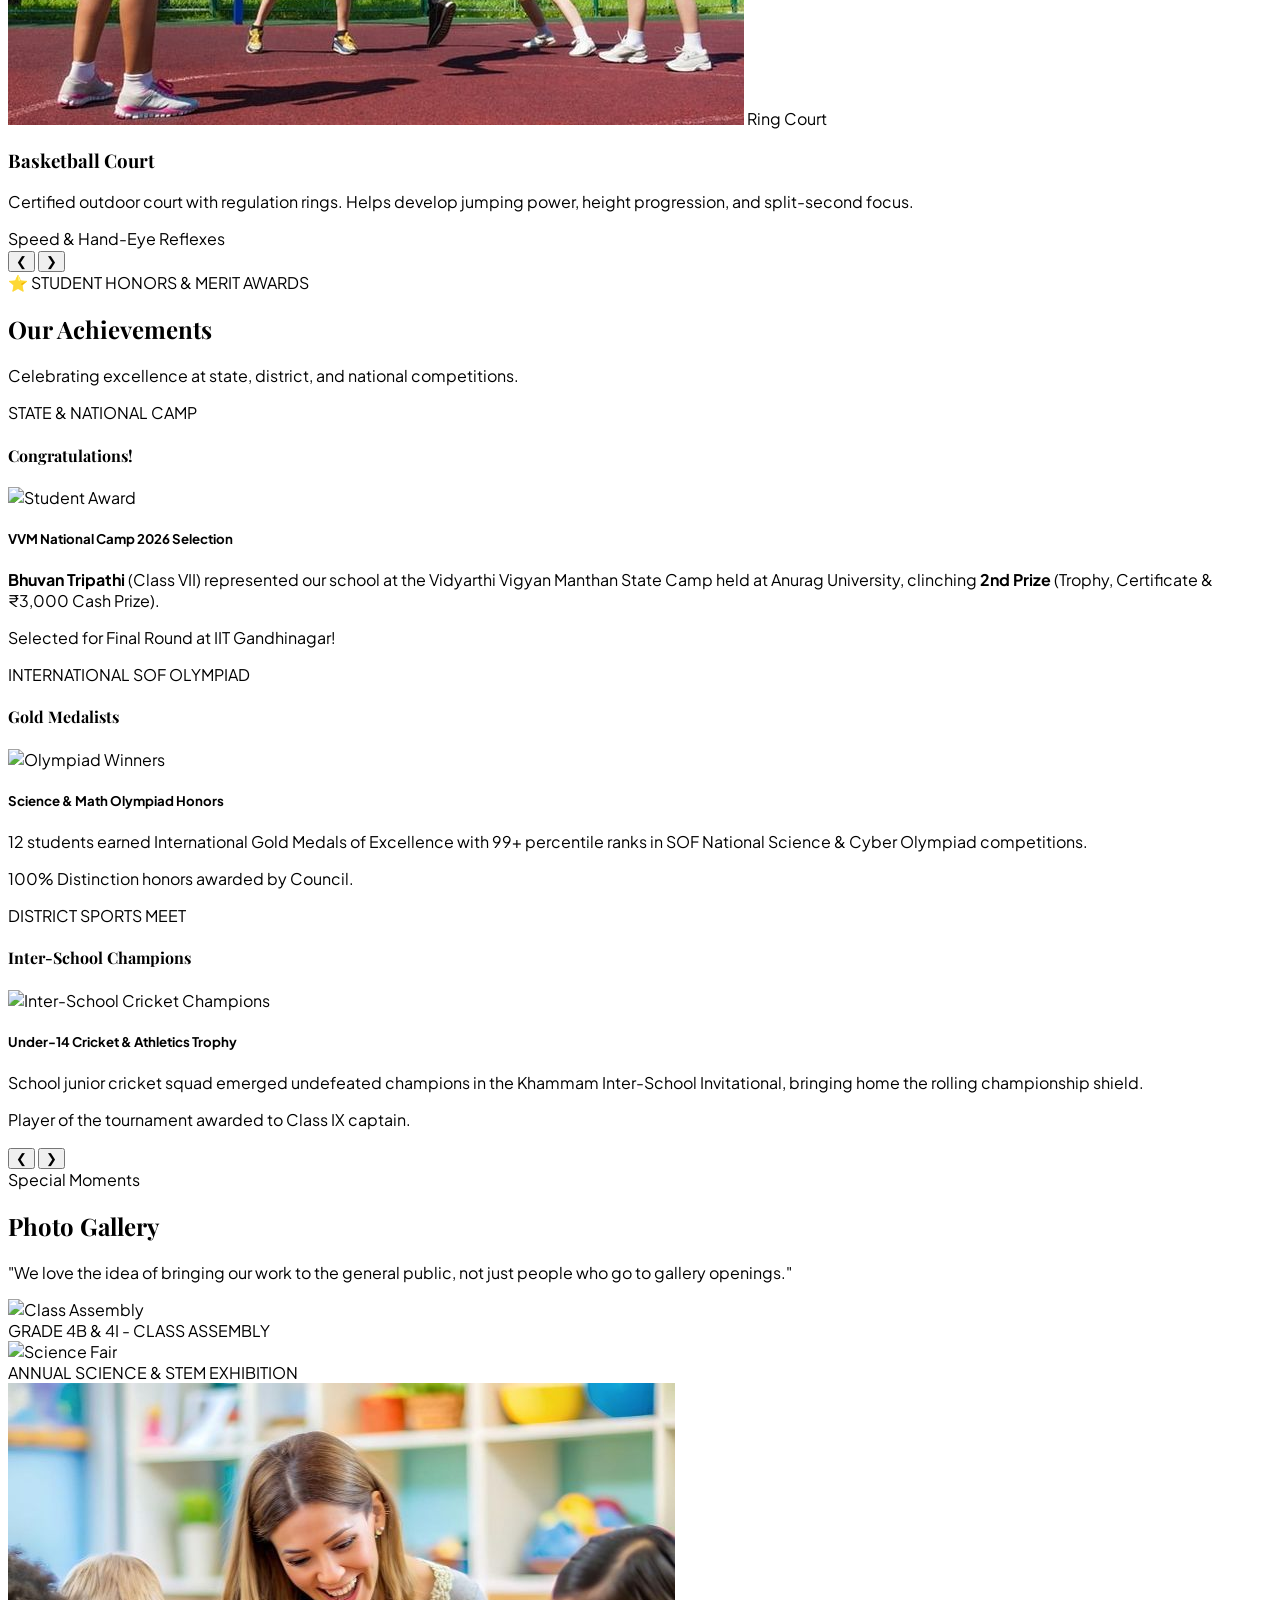
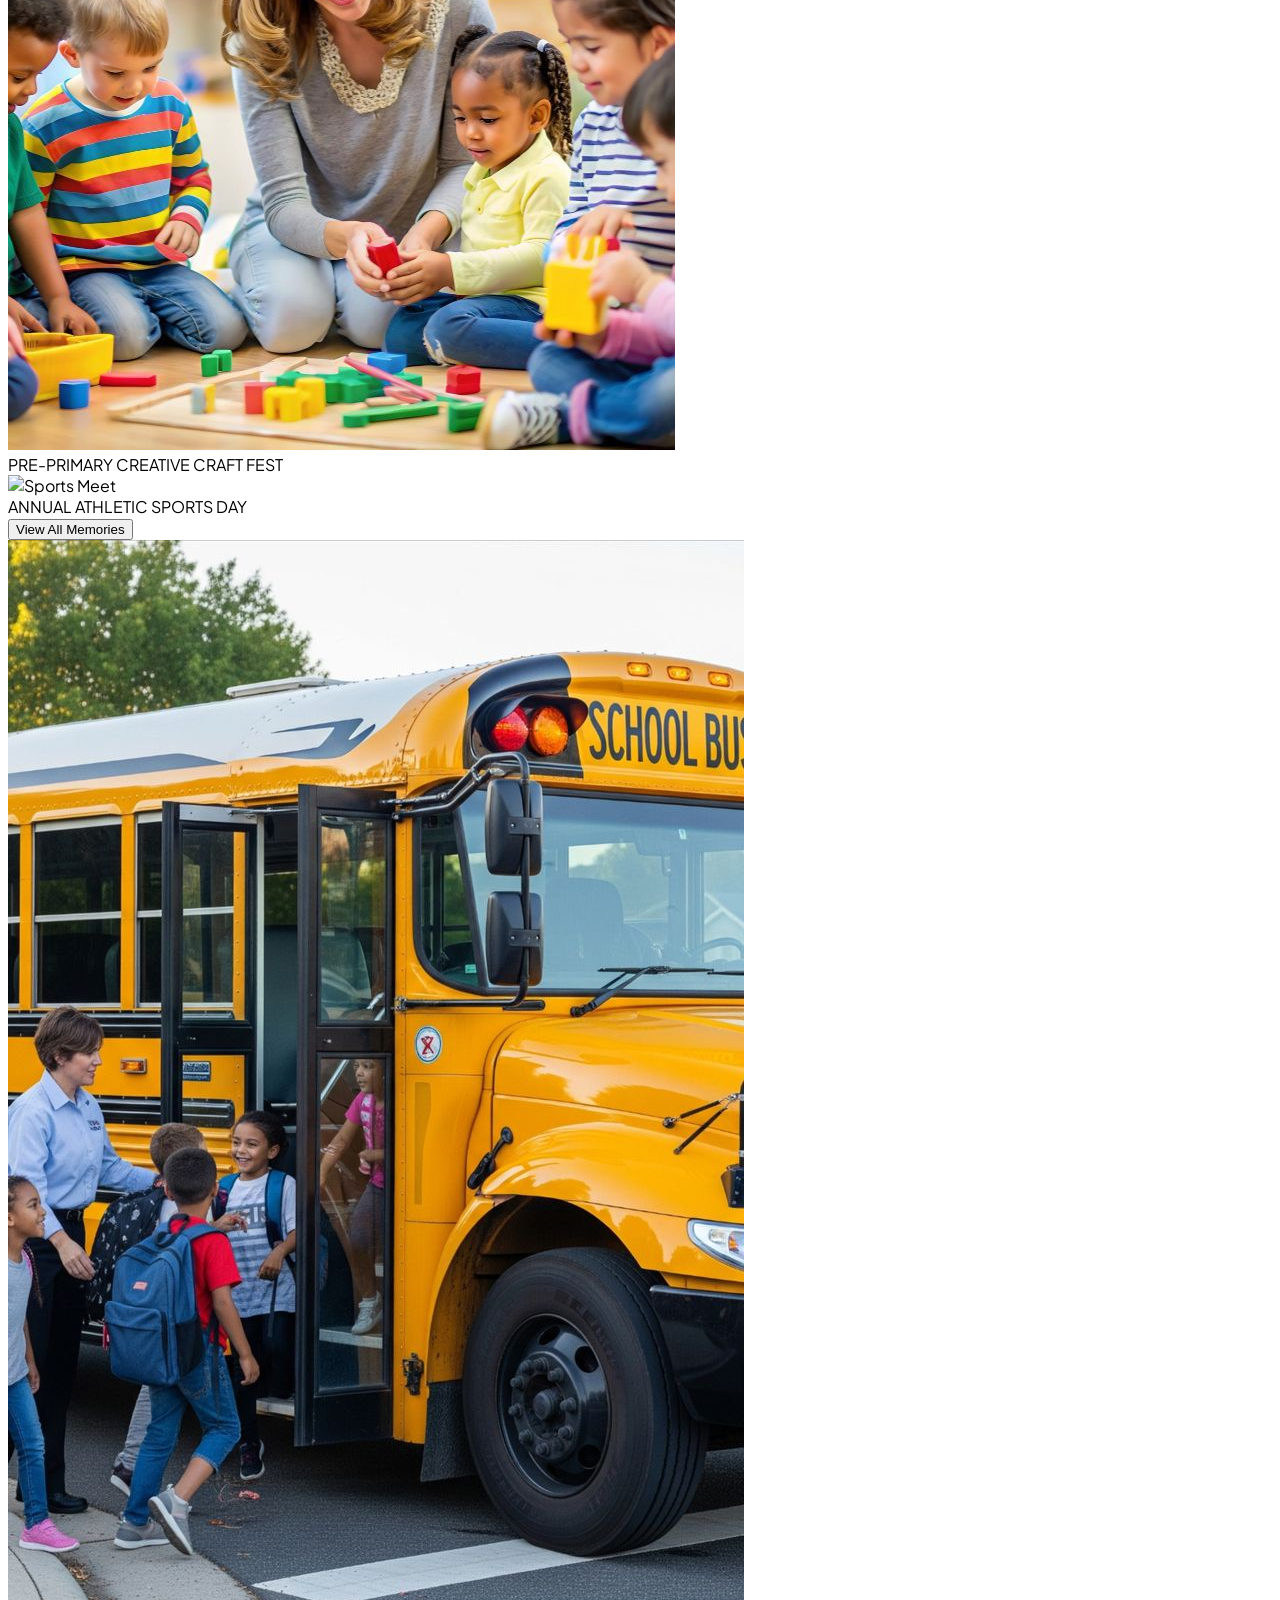
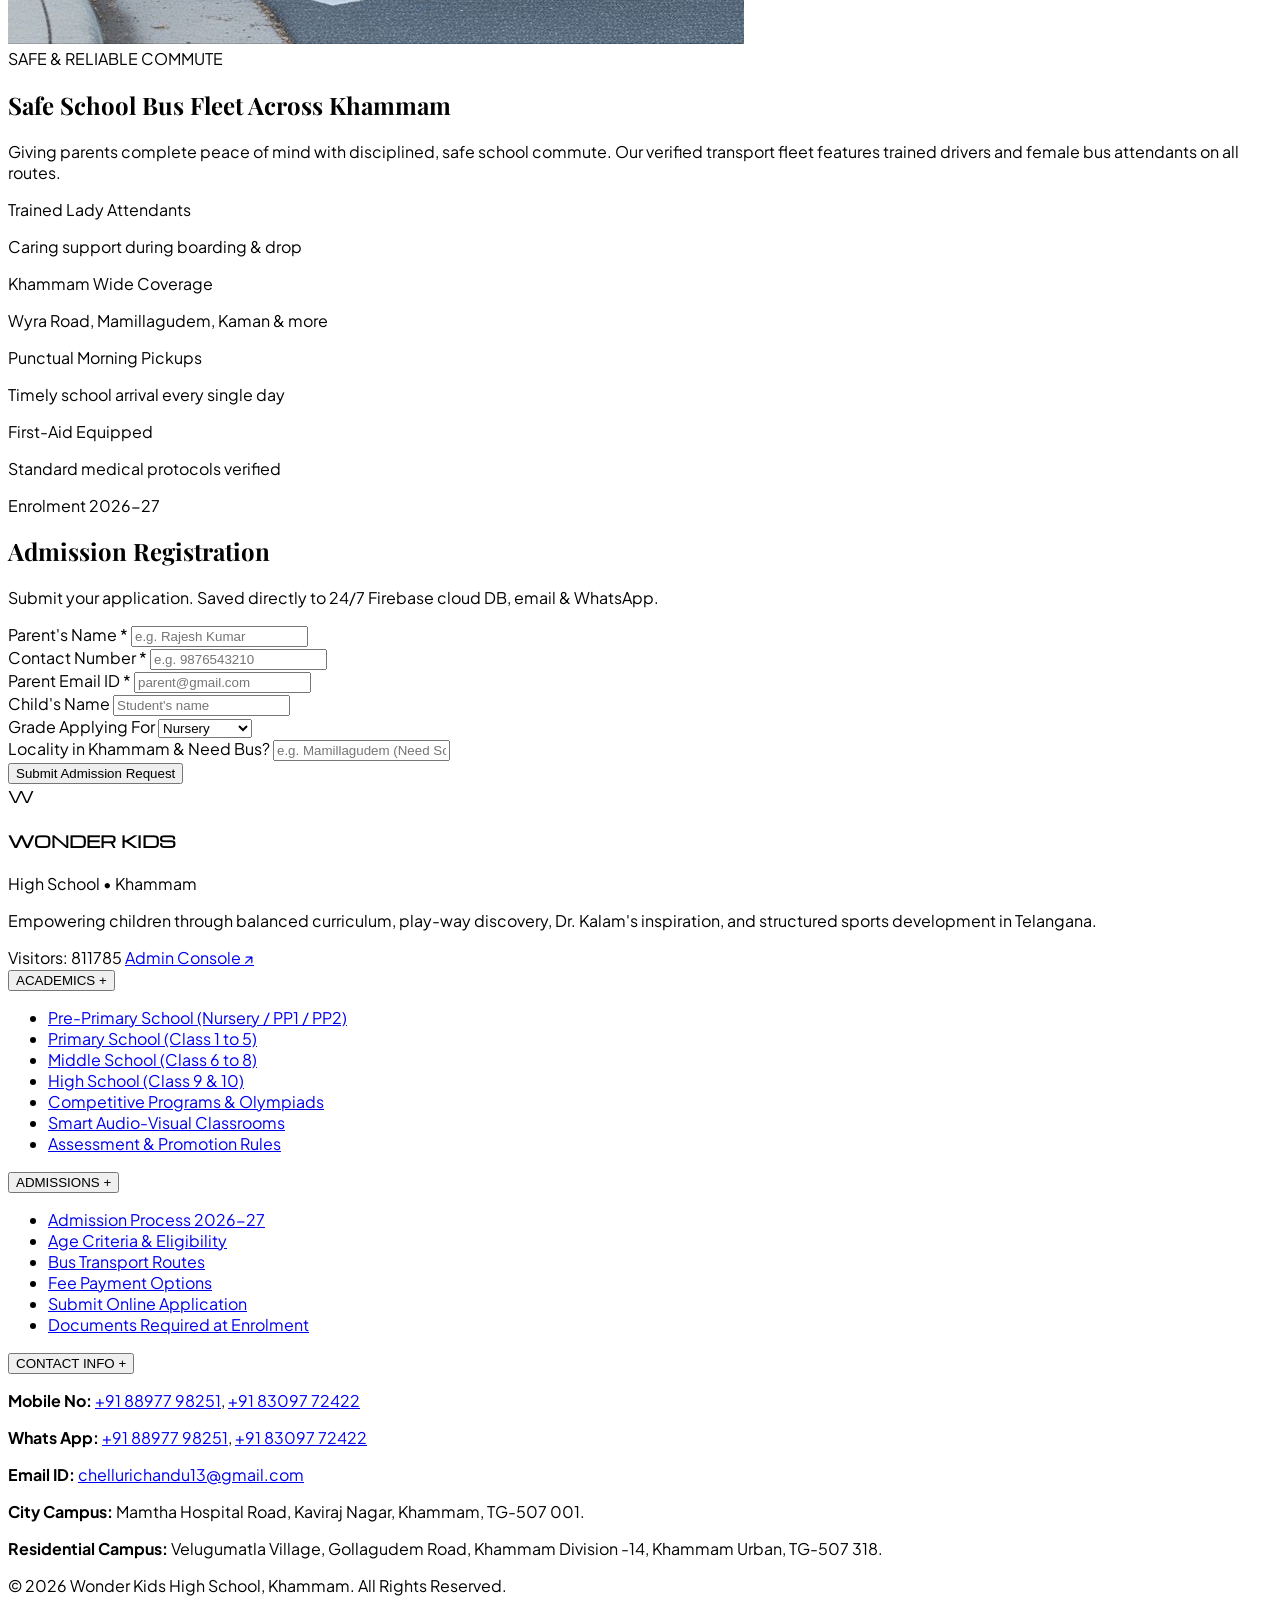
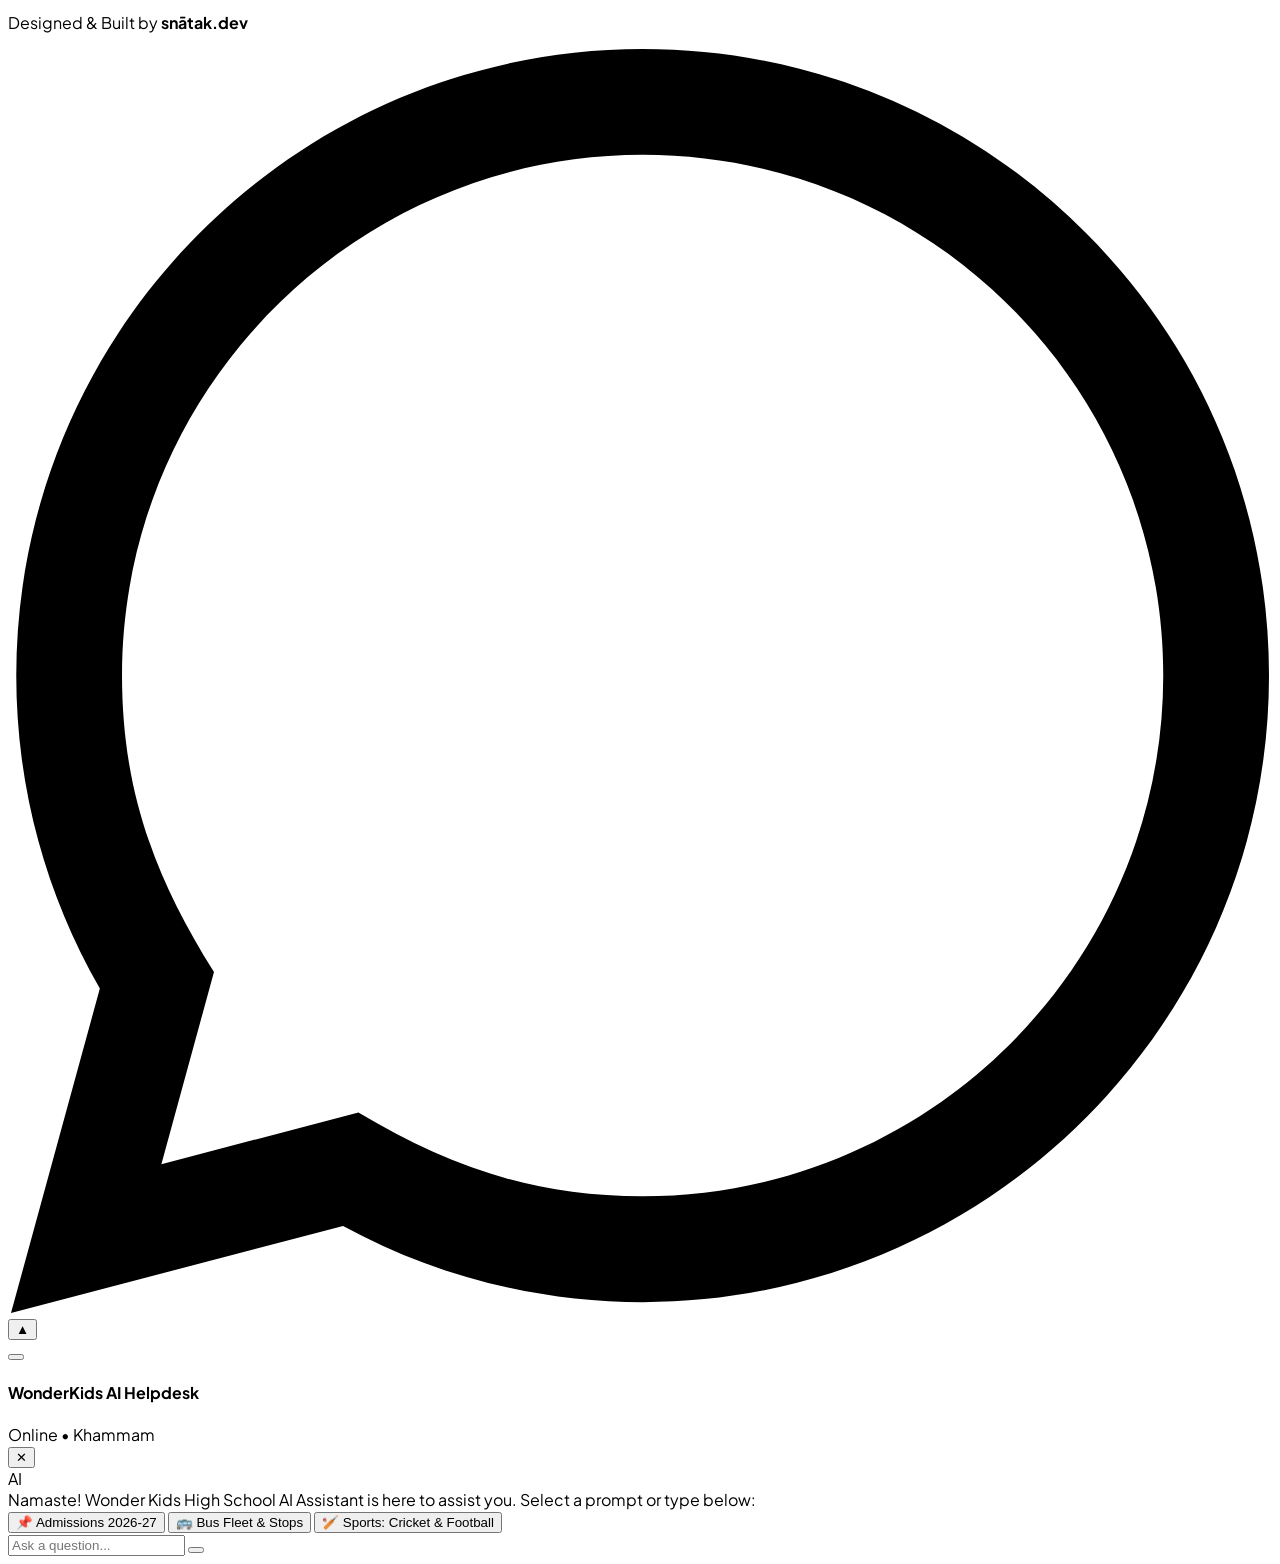
==== commit 356c2f91: "code updated" ====
--- a/index.html
+++ b/index.html
@@ -6,16 +6,16 @@
   <title>Wonder Kids High School | Khammam, Telangana</title>
   <link rel="preconnect" href="https://fonts.googleapis.com">
   <link rel="preconnect" href="https://fonts.gstatic.com" crossorigin>
-  <link href="https://fonts.googleapis.com/css2?family=Cinzel+Decorative:wght@700&family=Playfair+Display:ital,wght@0,600;0,700;1,500&family=Plus+Jakarta+Sans:wght@400;500;600;700&display=swap" rel="stylesheet">
+  <link href="https://fonts.googleapis.com/css2?family=Michroma&family=Playfair+Display:ital,wght@0,600;0,700;1,500&family=Plus+Jakarta+Sans:wght@400;500;600;700&display=swap" rel="stylesheet">
   <script src="https://cdn.tailwindcss.com"></script>
   <script src="https://unpkg.com/lucide@latest"></script>
-  <!-- Firebase App & Firestore SDKs (Compat version for reliable browser JS) -->
+  <!-- Firebase App & Firestore SDKs -->
   <script src="https://www.gstatic.com/firebasejs/10.8.0/firebase-app-compat.js"></script>
   <script src="https://www.gstatic.com/firebasejs/10.8.0/firebase-firestore-compat.js"></script>
   <style>
     html { scroll-behavior: smooth; }
     body { font-family: 'Plus Jakarta Sans', sans-serif; }
-    .font-brand { font-family: 'Cinzel Decorative', serif; }
+    .font-brand { font-family: 'Michroma', sans-serif; }
     .font-heading { font-family: 'Playfair Display', serif; }
     .chat-scroll::-webkit-scrollbar { width: 4px; }
     .chat-scroll::-webkit-scrollbar-thumb { background: #d7c9b8; border-radius: 4px; }
@@ -31,7 +31,7 @@
 </head>
 <body class="bg-[#FAF7F2] text-[#3D2C20] font-sans antialiased selection:bg-[#8C5D38] selection:text-white pb-12">
 
-  <!-- TOUR CAMPUS MODAL -->
+  <!-- CAMPUS TOUR MODAL -->
   <div id="campusTourModal" class="hidden fixed inset-0 z-50 bg-black/75 backdrop-blur-sm flex items-center justify-center p-4">
     <div class="bg-[#FAF7F2] rounded-3xl border border-[#DFCDB7] shadow-2xl max-w-2xl w-full max-h-[90vh] flex flex-col overflow-hidden">
       <div class="p-4 bg-[#2D1B10] text-white flex items-center justify-between border-b border-[#442B1A]">
@@ -248,7 +248,7 @@
     </div>
   </section>
 
-  <!-- 1. CAMPUSES -->
+  <!-- 1. CAMPUSES (SLIDER) -->
   <section id="campuses" class="py-14 px-4 sm:px-6 max-w-6xl mx-auto border-t border-[#DFCDB7]">
     <div class="text-center mb-8">
       <span class="text-xs font-semibold uppercase tracking-wider text-[#A05C26] flex items-center justify-center gap-2">
@@ -372,7 +372,7 @@
     </div>
   </section>
 
-  <!-- 3. FACULTY & ACTIVITIES -->
+  <!-- 3. FACULTY & ACTIVITIES (SLIDER) -->
   <section id="faculty-activities" class="py-14 px-4 sm:px-6 max-w-6xl mx-auto border-t border-[#DFCDB7]">
     <div class="max-w-3xl mb-8">
       <div class="flex items-center gap-2 text-xs font-semibold uppercase tracking-wider text-[#A05C26] mb-2">
@@ -446,7 +446,7 @@
     </div>
   </section>
 
-  <!-- 4. SPORTS & FITNESS -->
+  <!-- 4. SPORTS & FITNESS (SLIDER) -->
   <section id="sports" class="py-14 px-4 sm:px-6 max-w-6xl mx-auto border-t border-[#DFCDB7]">
     <div class="max-w-3xl mb-8">
       <div class="flex items-center gap-2 text-xs font-semibold uppercase tracking-wider text-[#A05C26] mb-2">
@@ -525,7 +525,7 @@
     </div>
   </section>
 
-  <!-- 5. ACHIEVEMENTS -->
+  <!-- 5. ACHIEVEMENTS (SLIDER) -->
   <section id="achievements" class="py-14 bg-[#F5EFEB] px-4 sm:px-6 border-y border-[#DFCDB7]">
     <div class="max-w-6xl mx-auto">
       <div class="text-center mb-8">
@@ -604,7 +604,7 @@
     </div>
   </section>
 
-  <!-- 6. PHOTO GALLERY -->
+  <!-- 6. PHOTO GALLERY ("Special Moments") -->
   <section id="gallery" class="py-14 px-4 sm:px-6 bg-[#26170E] text-white">
     <div class="max-w-6xl mx-auto">
       <div class="text-center mb-8">
@@ -721,7 +721,7 @@
     </div>
   </section>
 
-  <!-- 8. ADMISSION REGISTRATION FORM -->
+  <!-- 8. ADMISSION REGISTRATION FORM (WITH EMAIL & FIREBASE) -->
   <section id="admissions" class="py-14 px-4 sm:px-6 max-w-4xl mx-auto">
     <div class="bg-[#F5EFEB] border border-[#DFCDB7] rounded-3xl p-6 sm:p-10 shadow-lg">
       <div class="text-center mb-8">
@@ -731,7 +731,7 @@
       </div>
 
       <form onsubmit="return handleFormSubmit(event)" class="space-y-4">
-        <div class="grid md:grid-cols-2 gap-4">
+        <div class="grid md:grid-cols-3 gap-4">
           <div>
             <label class="block text-xs font-semibold text-[#4B3728] uppercase mb-1">Parent's Name *</label>
             <input id="inputParent" type="text" required placeholder="e.g. Rajesh Kumar" class="w-full px-4 py-2.5 rounded-xl border border-[#D5C2A8] bg-[#FAF7F2] focus:outline-none focus:ring-2 focus:ring-[#8C5D38] text-sm">
@@ -739,6 +739,10 @@
           <div>
             <label class="block text-xs font-semibold text-[#4B3728] uppercase mb-1">Contact Number *</label>
             <input id="inputPhone" type="tel" required placeholder="e.g. 9876543210" class="w-full px-4 py-2.5 rounded-xl border border-[#D5C2A8] bg-[#FAF7F2] focus:outline-none focus:ring-2 focus:ring-[#8C5D38] text-sm">
+          </div>
+          <div>
+            <label class="block text-xs font-semibold text-[#4B3728] uppercase mb-1">Parent Email ID *</label>
+            <input id="inputEmail" type="email" required placeholder="parent@gmail.com" class="w-full px-4 py-2.5 rounded-xl border border-[#D5C2A8] bg-[#FAF7F2] focus:outline-none focus:ring-2 focus:ring-[#8C5D38] text-sm">
           </div>
         </div>
 
@@ -936,7 +940,7 @@
   <script>
     lucide.createIcons();
 
-    // 1. Firebase Single Initialization
+    // Firebase Single Init
     const firebaseConfig = {
       apiKey: "AIzaSyAmcWWCnbruwSv_QFk2I60TyxYefqH4hHc",
       authDomain: "wonder-kids-school.firebaseapp.com",
@@ -951,7 +955,7 @@
     }
     const db = firebase.firestore();
 
-    // 2. Admission Form Handler (Direct Firestore Await + Background Email + Instant WhatsApp)
+    // Admission Form Submission (Firebase + Email Dispatch + WhatsApp)
     async function handleFormSubmit(e) {
       if (e) {
         e.preventDefault();
@@ -966,15 +970,17 @@
 
       const parentName = (document.getElementById('inputParent')?.value || '').trim();
       const phone = (document.getElementById('inputPhone')?.value || '').trim();
+      const email = (document.getElementById('inputEmail')?.value || '').trim();
       const childName = (document.getElementById('inputChild')?.value || '').trim() || 'N/A';
       const grade = document.getElementById('inputGrade')?.value || 'Nursery';
       const locality = (document.getElementById('inputLocality')?.value || '').trim() || 'Khammam';
 
-      // 1. Insert into Firebase Cloud DB
+      // 1. Direct Firebase Insert
       try {
         await db.collection("admissions").add({
           parent_name: parentName,
           phone: phone,
+          email: email,
           child_name: childName,
           grade: grade,
           locality: locality,
@@ -984,15 +990,17 @@
         console.error("Firebase write error:", err);
       }
 
-      // 2. Background Email Dispatch
+      // 2. Email Dispatch with Direct Reply-To Parent
       try {
         fetch("https://formsubmit.co/ajax/chellurichandu13@gmail.com", {
           method: "POST",
           headers: { 'Content-Type': 'application/json', 'Accept': 'application/json' },
           body: JSON.stringify({
             _subject: `New Admission Inquiry - ${childName} (${grade})`,
+            _replyto: email,
             Parent_Name: parentName,
             Contact_Number: phone,
+            Parent_Email: email,
             Student_Name: childName,
             Grade_Applying: grade,
             Locality_and_Bus: locality,
@@ -1001,11 +1009,12 @@
         });
       } catch (err) {}
 
-      // 3. WhatsApp Redirect
+      // 3. Instant WhatsApp forward
       const myWhatsApp = "918897798251";
       const message = `*New Admission Application - Wonder Kids*%0A%0A` +
                       `*Parent Name:* ${encodeURIComponent(parentName)}%0A` +
                       `*Phone:* ${encodeURIComponent(phone)}%0A` +
+                      `*Email:* ${encodeURIComponent(email)}%0A` +
                       `*Child Name:* ${encodeURIComponent(childName)}%0A` +
                       `*Grade:* ${encodeURIComponent(grade)}%0A` +
                       `*Locality:* ${encodeURIComponent(locality)}%0A%0A` +
@@ -1018,7 +1027,6 @@
       return false;
     }
 
-    // Modal & Slider Controls
     function closeAdmissionPopup() {
       const popup = document.getElementById('admissionPopup');
       if (popup) popup.classList.add('hidden');
@@ -1086,7 +1094,6 @@
       document.getElementById('fullGalleryModal').classList.add('hidden');
     }
 
-    // Language Translations
     const translations = {
       en: {
         nav_vision: "Vision",
@@ -1134,7 +1141,6 @@
       }
     }
 
-    // AI Helpdesk Chat Logic
     function toggleChat() {
       const modal = document.getElementById('chatModal');
       modal.classList.toggle('hidden');
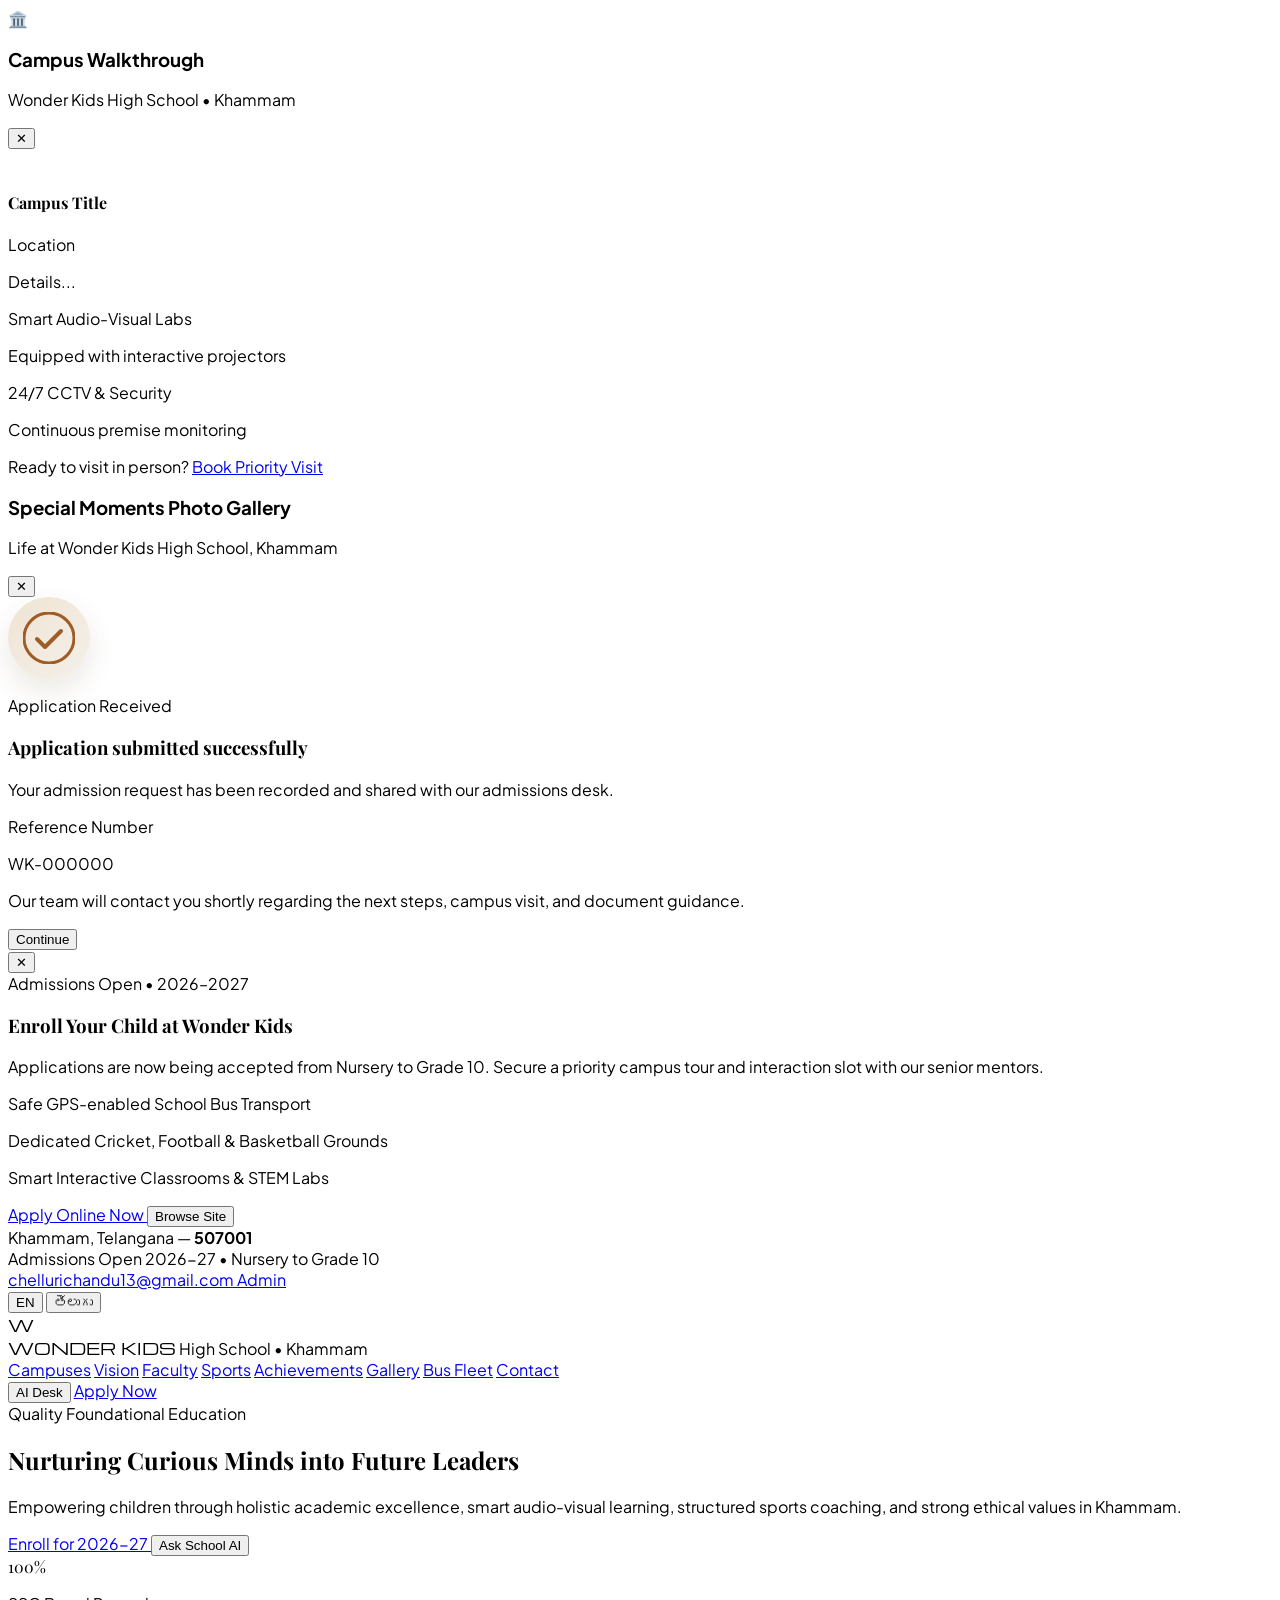
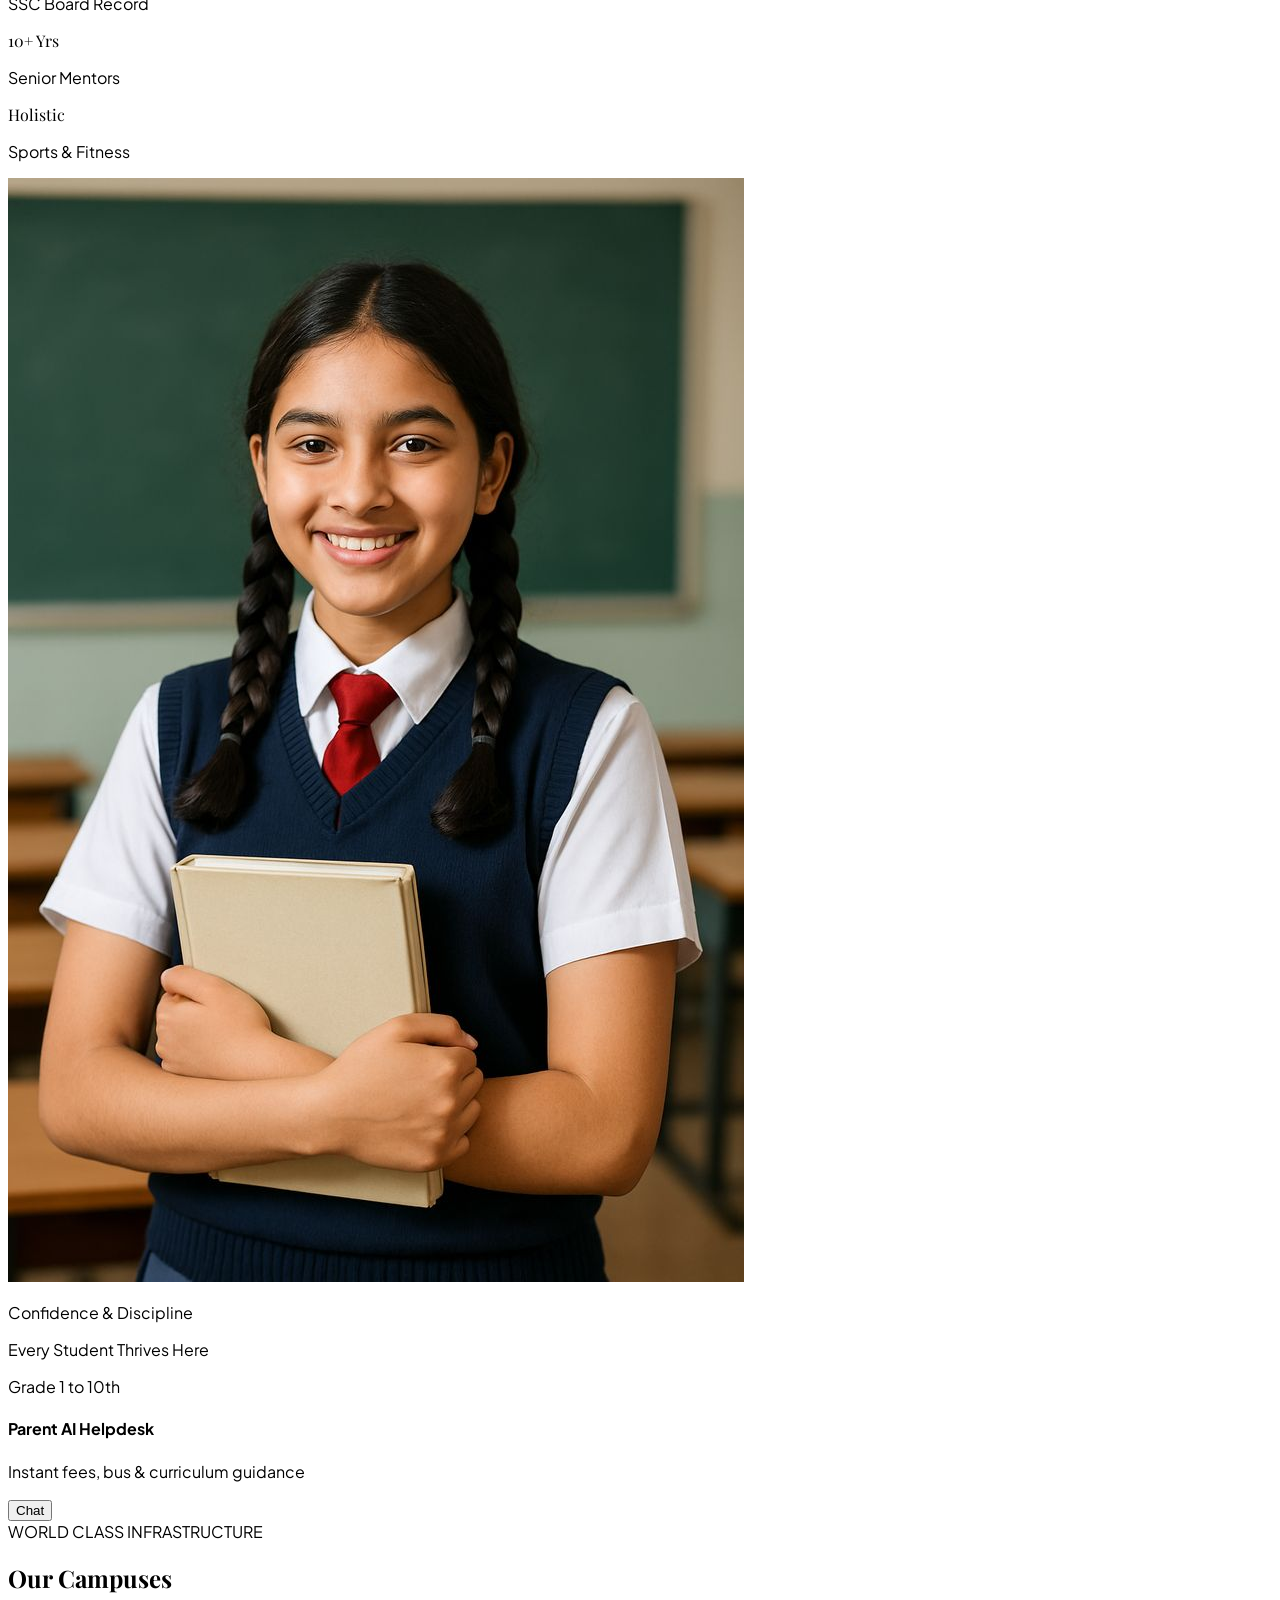
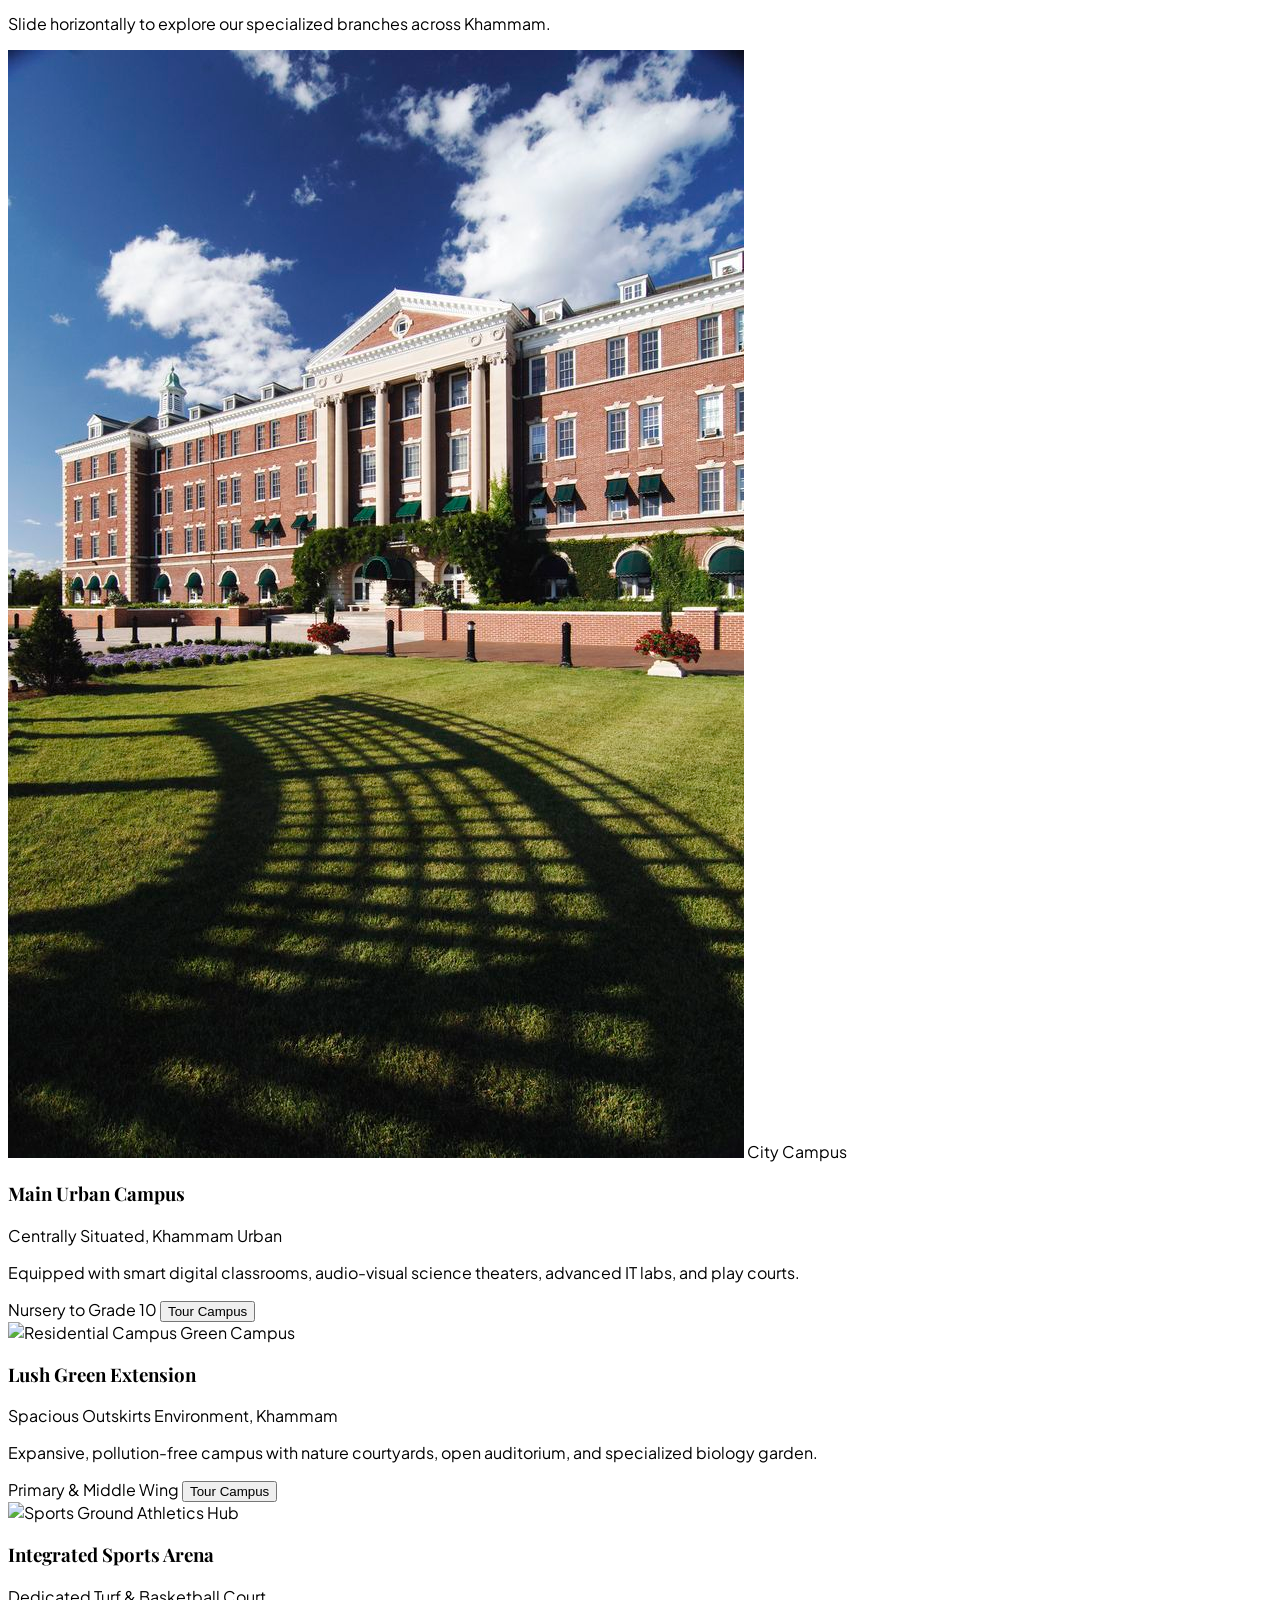
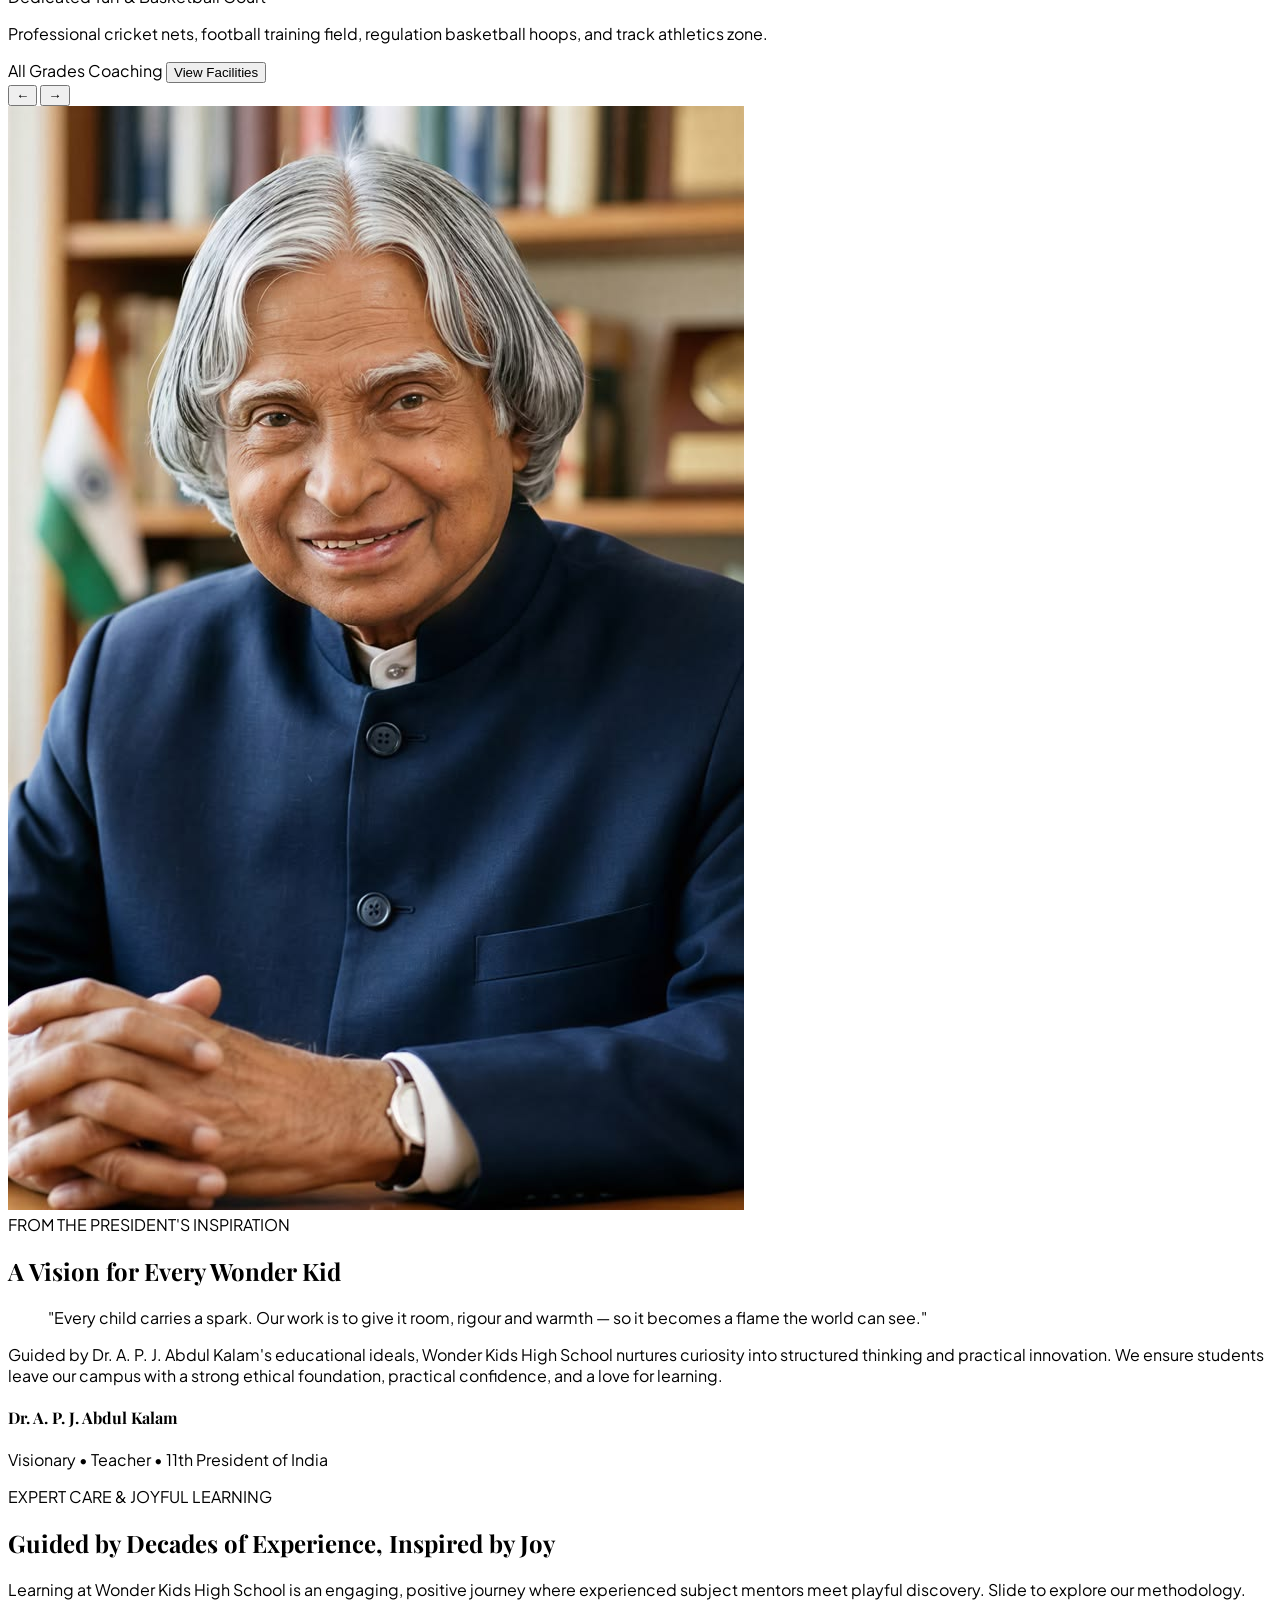
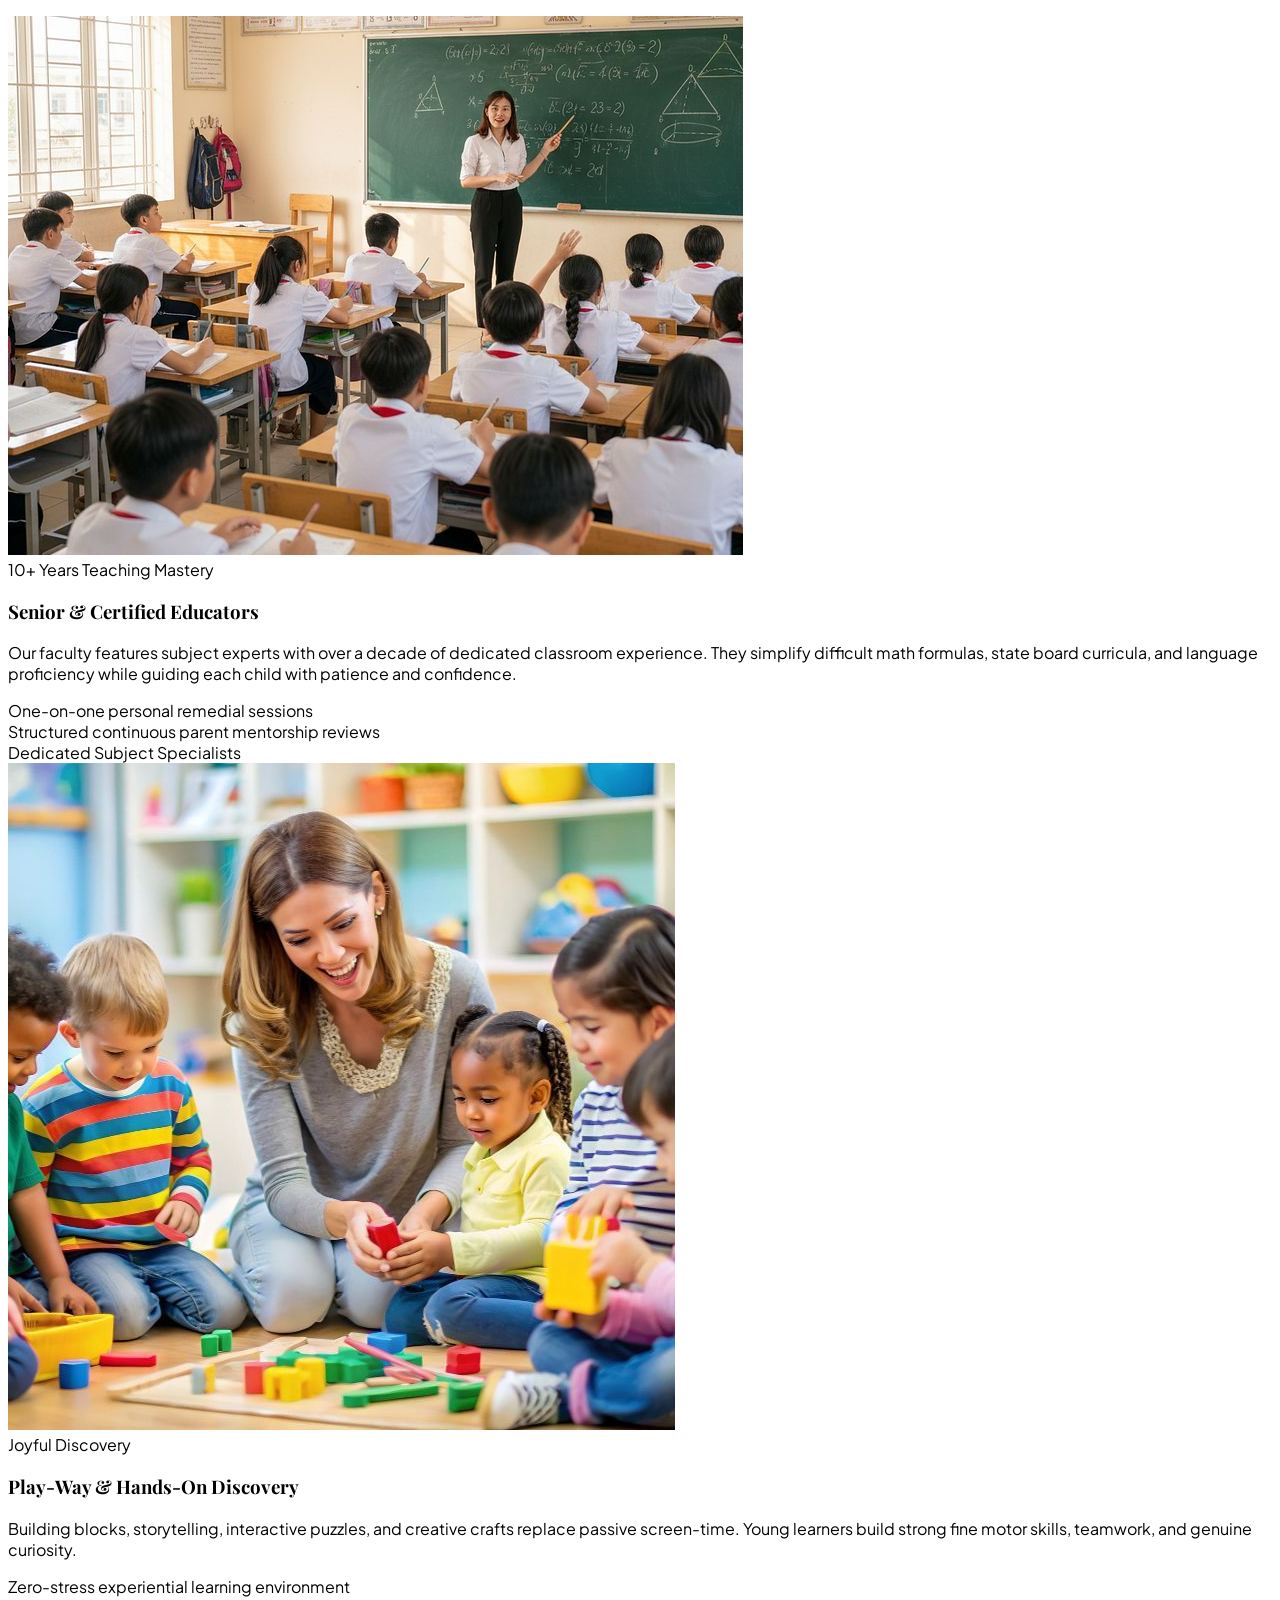
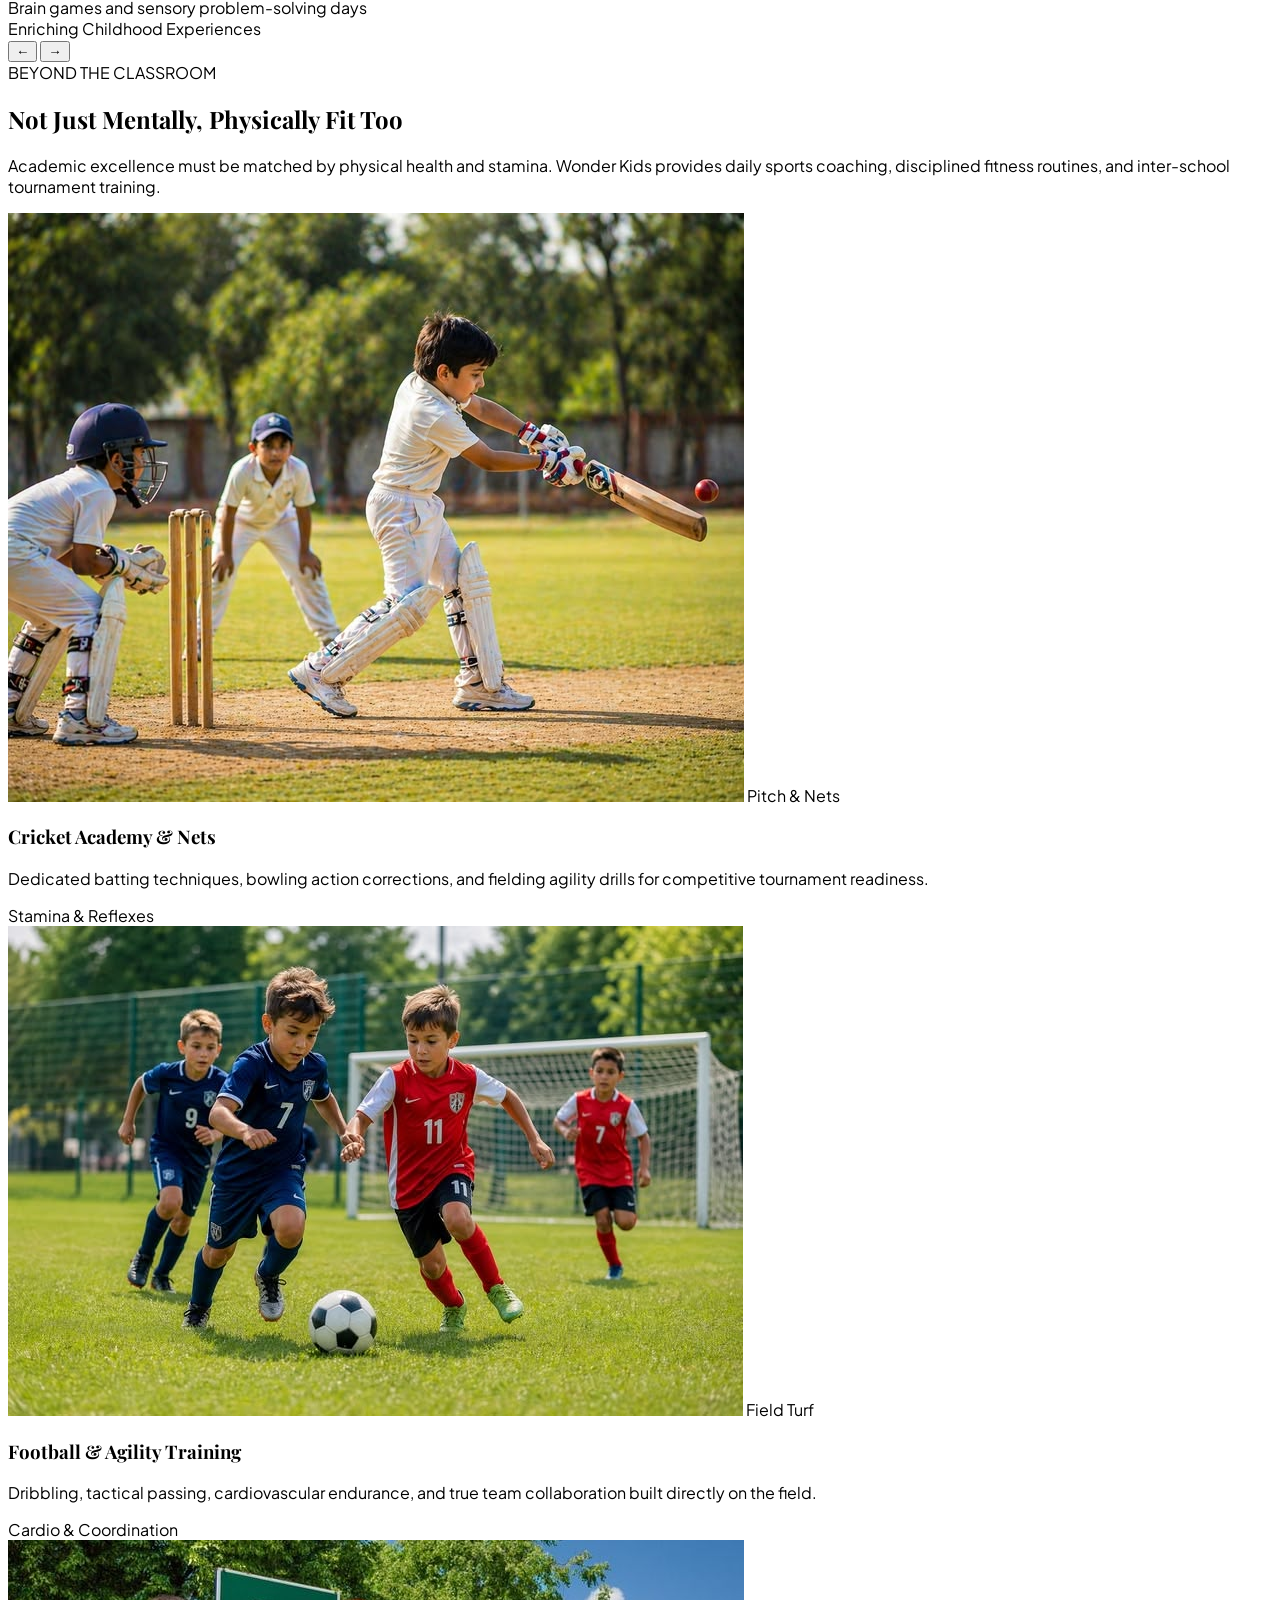
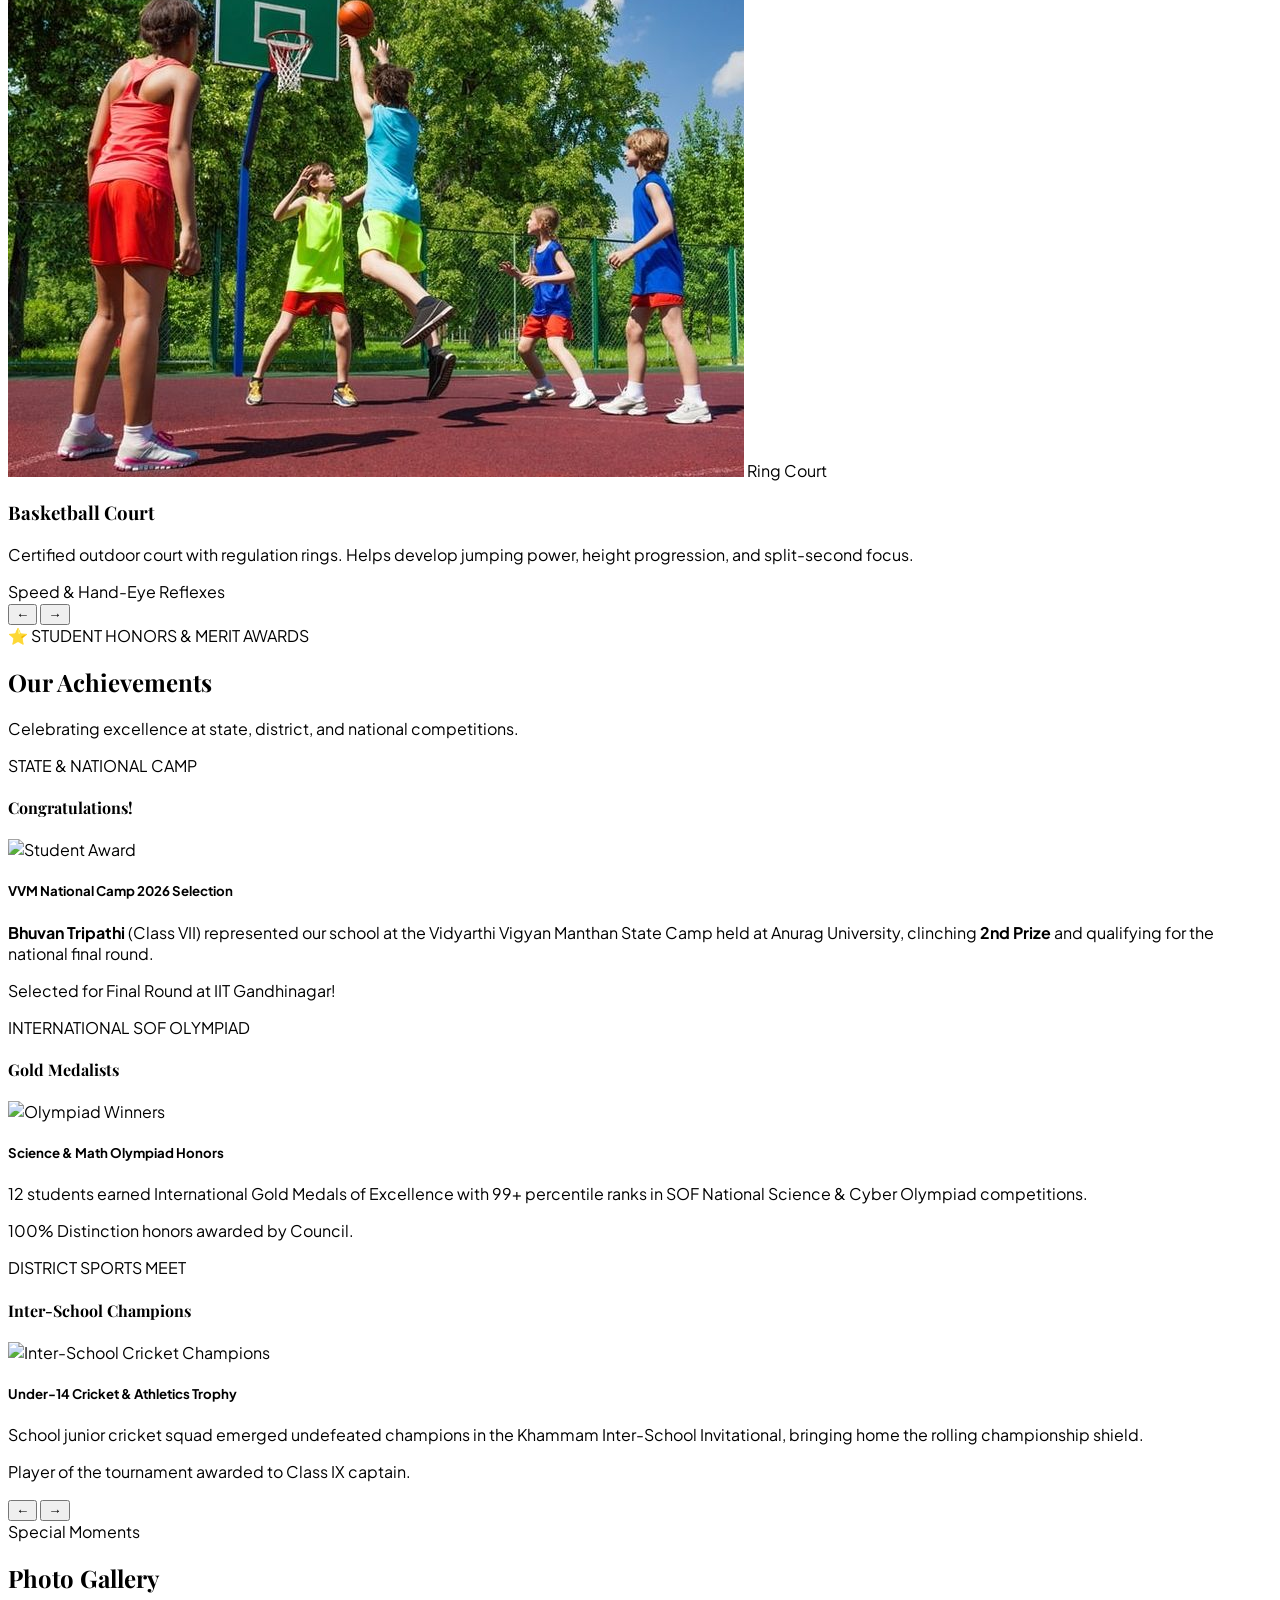
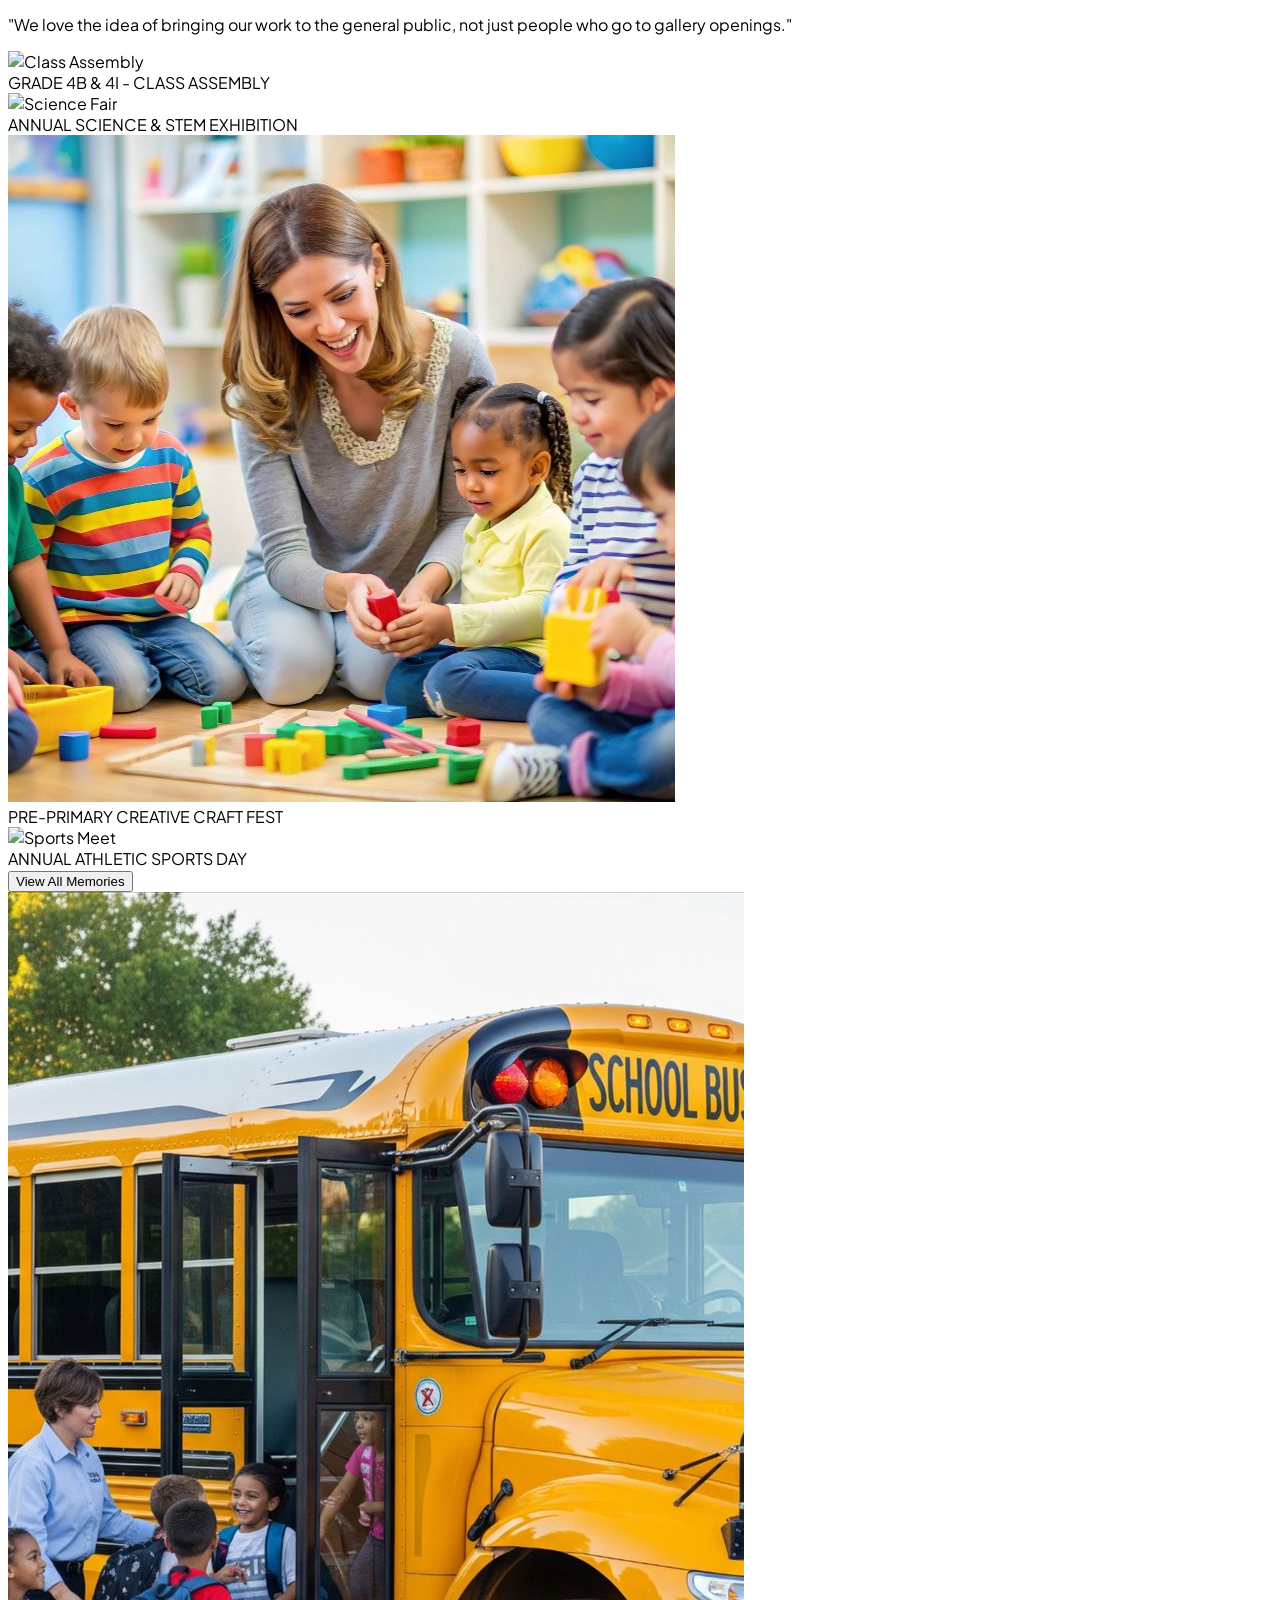
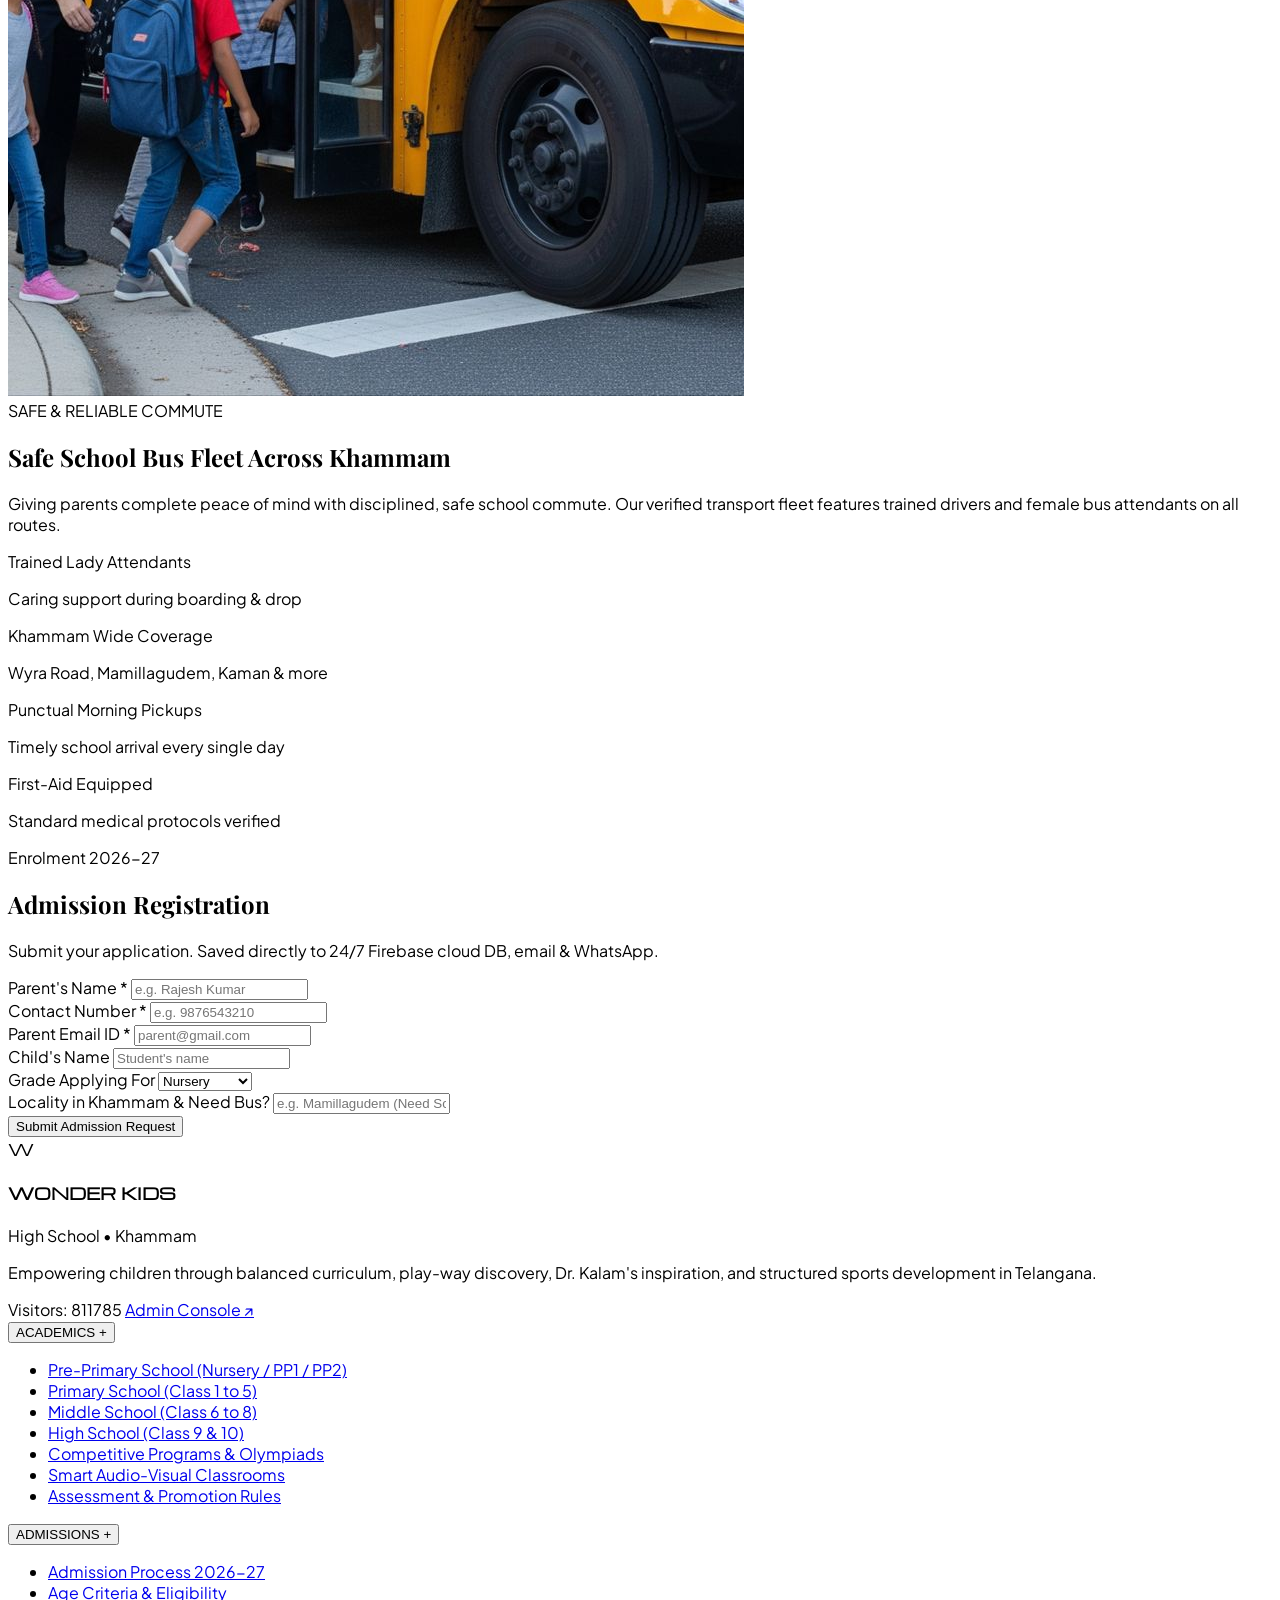
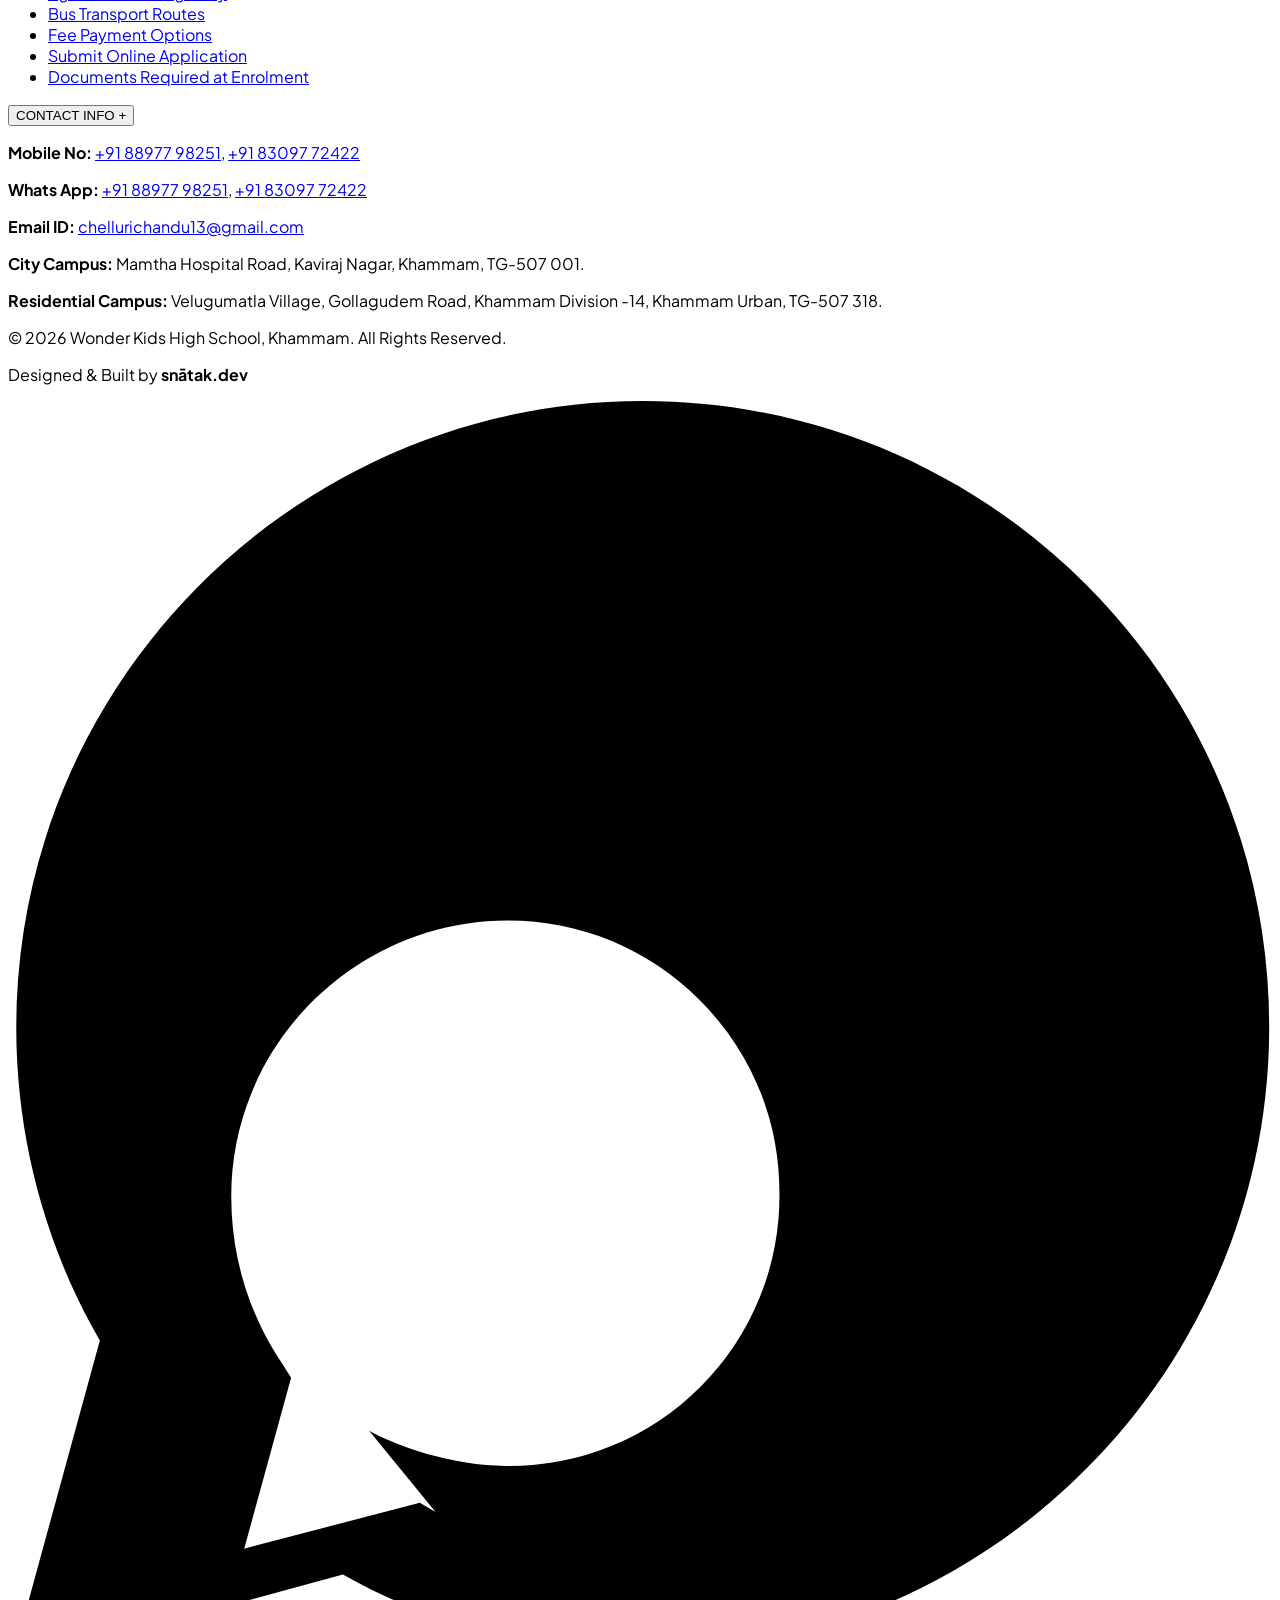
==== commit 89ea5248: "Add premium micro-interactions and motion system to the school website while keeping the layout inta" ====
--- a/index.html
+++ b/index.html
@@ -6,28 +6,9 @@
   <title>Wonder Kids High School | Khammam, Telangana</title>
   <link rel="preconnect" href="https://fonts.googleapis.com">
   <link rel="preconnect" href="https://fonts.gstatic.com" crossorigin>
-  <link href="https://fonts.googleapis.com/css2?family=Michroma&family=Playfair+Display:ital,wght@0,600;0,700;1,500&family=Plus+Jakarta+Sans:wght@400;500;600;700&display=swap" rel="stylesheet">
   <script src="https://cdn.tailwindcss.com"></script>
   <script src="https://unpkg.com/lucide@latest"></script>
-  <!-- Firebase App & Firestore SDKs -->
-  <script src="https://www.gstatic.com/firebasejs/10.8.0/firebase-app-compat.js"></script>
-  <script src="https://www.gstatic.com/firebasejs/10.8.0/firebase-firestore-compat.js"></script>
-  <style>
-    html { scroll-behavior: smooth; }
-    body { font-family: 'Plus Jakarta Sans', sans-serif; }
-    .font-brand { font-family: 'Michroma', sans-serif; }
-    .font-heading { font-family: 'Playfair Display', serif; }
-    .chat-scroll::-webkit-scrollbar { width: 4px; }
-    .chat-scroll::-webkit-scrollbar-thumb { background: #d7c9b8; border-radius: 4px; }
-    .carousel-snap {
-      scroll-snap-type: x mandatory;
-      scroll-behavior: smooth;
-      -webkit-overflow-scrolling: touch;
-    }
-    .snap-center-card { scroll-snap-align: center; }
-    .no-scrollbar::-webkit-scrollbar { display: none; }
-    .no-scrollbar { -ms-overflow-style: none; scrollbar-width: none; }
-  </style>
+  <link rel="stylesheet" href="css/style.css">
 </head>
 <body class="bg-[#FAF7F2] text-[#3D2C20] font-sans antialiased selection:bg-[#8C5D38] selection:text-white pb-12">
 
@@ -42,7 +23,7 @@
             <p class="text-[10px] text-[#E8DCCB]">Wonder Kids High School • Khammam</p>
           </div>
         </div>
-        <button onclick="closeCampusTourModal()" class="w-8 h-8 rounded-full bg-[#442B1A] text-slate-300 hover:text-white flex items-center justify-center font-bold">✕</button>
+        <button onclick="closeCampusTourModal()" class="modal-close w-8 h-8 rounded-full bg-[#442B1A] text-slate-300 hover:text-white flex items-center justify-center font-bold">✕</button>
       </div>
 
       <div class="p-6 overflow-y-auto space-y-4 flex-1">
@@ -86,7 +67,7 @@
           </h3>
           <p class="text-[10px] text-[#E8DCCB]">Life at Wonder Kids High School, Khammam</p>
         </div>
-        <button onclick="closeFullGalleryModal()" class="w-8 h-8 rounded-full bg-[#442B1A] text-slate-300 hover:text-white flex items-center justify-center font-bold">✕</button>
+        <button onclick="closeFullGalleryModal()" class="modal-close w-8 h-8 rounded-full bg-[#442B1A] text-slate-300 hover:text-white flex items-center justify-center font-bold">✕</button>
       </div>
 
       <div class="p-6 overflow-y-auto flex-1">
@@ -95,10 +76,47 @@
     </div>
   </div>
 
+  <!-- SUCCESS MODAL -->
+  <div id="submissionSuccessModal" class="hidden fixed inset-0 z-[70] items-center justify-center bg-[#26170E]/70 backdrop-blur-sm p-4">
+    <div class="relative w-full max-w-md rounded-[28px] border border-[#DFCDB7] bg-[#FAF7F2] p-6 shadow-2xl">
+      <div class="absolute inset-x-0 top-0 h-1 rounded-t-[28px] bg-gradient-to-r from-[#D9822B] via-[#B86A2B] to-[#7A4C2A]"></div>
+
+      <div class="flex justify-center mb-4">
+        <div class="success-checkmark-wrap">
+          <svg class="success-checkmark" viewBox="0 0 52 52" aria-hidden="true">
+            <circle class="success-ring" cx="26" cy="26" r="25" fill="none"></circle>
+            <path class="success-path" d="M14 27 L22 35 L38 19"></path>
+          </svg>
+        </div>
+      </div>
+
+      <div class="success-confetti pointer-events-none absolute inset-0 overflow-hidden"></div>
+
+      <div class="text-center relative z-10">
+        <p class="text-[10px] font-bold uppercase tracking-[0.28em] text-[#A05C26]">Application Received</p>
+        <h3 class="mt-3 text-2xl font-heading font-bold text-[#26170E]">Application submitted successfully</h3>
+        <p class="mt-2 text-xs text-[#614E40]">Your admission request has been recorded and shared with our admissions desk.</p>
+
+        <div class="mt-5 rounded-2xl border border-[#DFCDB7] bg-[#F5EFEB] p-4 text-left">
+          <p class="text-[10px] font-semibold uppercase tracking-[0.2em] text-[#8C5D38]">Reference Number</p>
+          <p id="successRefNumber" class="mt-2 text-lg font-bold text-[#26170E]">WK-000000</p>
+        </div>
+
+        <p class="mt-4 text-xs text-[#614E40] leading-relaxed">
+          Our team will contact you shortly regarding the next steps, campus visit, and document guidance.
+        </p>
+
+        <button onclick="closeSuccessModal()" class="mt-6 w-full rounded-xl bg-[#663F24] px-4 py-3 text-sm font-semibold text-[#FAF7F2] transition hover:bg-[#4E2E18] focus:outline-none focus:ring-2 focus:ring-[#A05C26]">
+          Continue
+        </button>
+      </div>
+    </div>
+  </div>
+
   <!-- ADMISSIONS POPUP MODAL -->
-  <div id="admissionPopup" class="fixed inset-0 z-50 flex items-center justify-center bg-black/60 backdrop-blur-sm p-4">
+  <div id="admissionPopup" class="fixed inset-0 z-50 flex items-center justify-center bg-black/60 backdrop-blur-sm p-4 hidden">
     <div class="bg-[#FAF7F2] rounded-3xl border border-[#DFCDB7] shadow-2xl max-w-md w-full p-6 relative">
-      <button onclick="closeAdmissionPopup()" class="absolute top-4 right-4 w-8 h-8 rounded-full bg-[#EFE5D5] text-[#3D2C20] flex items-center justify-center hover:bg-[#DFCDB7] transition font-bold">✕</button>
+      <button onclick="closeAdmissionPopup()" class="modal-close absolute top-4 right-4 w-8 h-8 rounded-full bg-[#EFE5D5] text-[#3D2C20] flex items-center justify-center hover:bg-[#DFCDB7] transition font-bold">✕</button>
       <div class="text-center space-y-3 pt-2">
         <span class="inline-block px-3 py-1 rounded-full text-[11px] font-semibold bg-amber-500/20 text-[#A05C26] uppercase tracking-wider">
           Admissions Open • 2026–2027
@@ -131,14 +149,14 @@
         <i data-lucide="map-pin" class="w-3.5 h-3.5 text-[#E6A052]"></i>
         <span>Khammam, Telangana — <strong class="text-white font-normal">507001</strong></span>
       </div>
-      <div class="inline-flex items-center gap-1.5 px-3 py-0.5 rounded-full bg-gradient-to-r from-[#D9822B] to-[#C26715] text-white font-medium text-[10px] sm:text-[11px] uppercase tracking-wider shadow-sm whitespace-nowrap">
+      <div class="inline-flex items-center gap-1.5 px-3 py-0.5 rounded-full bg-gradient-to-r from-[#D9822B] to-[#C26715] text-white font-medium text-[10px] sm:text-[11px] uppercase tracking-wider">
         <i data-lucide="award" class="w-3 h-3"></i> Admissions Open 2026-27 • Nursery to Grade 10
       </div>
       <div class="flex items-center gap-3">
         <a href="mailto:chellurichandu13@gmail.com" class="hover:text-white transition font-medium hidden sm:inline-flex items-center gap-1.5">
           <i data-lucide="mail" class="w-3.5 h-3.5 text-[#E6A052]"></i> chellurichandu13@gmail.com
         </a>
-        <a href="admin.html" target="_blank" class="px-2 py-0.5 rounded text-[11px] font-semibold bg-[#442B1A] hover:bg-[#5C3820] text-amber-300 border border-amber-600/40 flex items-center gap-1 transition">
+        <a href="admin.html" target="_blank" class="px-2 py-0.5 rounded text-[11px] font-semibold bg-[#442B1A] hover:bg-[#5C3820] text-amber-300 border border-amber-600/40 flex items-center gap-1">
           <i data-lucide="lock" class="w-3 h-3"></i> Admin
         </a>
         <div class="inline-flex items-center bg-[#442B1A] rounded-lg p-0.5 border border-[#5C3820]">
@@ -162,20 +180,20 @@
         </div>
       </div>
       <nav class="hidden lg:flex items-center space-x-6 text-xs font-semibold text-[#664E3D]">
-        <a href="#campuses" class="hover:text-[#2F1E13] transition">Campuses</a>
-        <a href="#vision" class="hover:text-[#2F1E13] transition" data-i18n="nav_vision">Vision</a>
-        <a href="#faculty-activities" class="hover:text-[#2F1E13] transition">Faculty</a>
-        <a href="#sports" class="hover:text-[#2F1E13] transition">Sports</a>
-        <a href="#achievements" class="hover:text-[#2F1E13] transition">Achievements</a>
-        <a href="#gallery" class="hover:text-[#2F1E13] transition">Gallery</a>
-        <a href="#transport" class="hover:text-[#2F1E13] transition">Bus Fleet</a>
-        <a href="#footer-contact" class="hover:text-[#2F1E13] transition" data-i18n="nav_contact">Contact</a>
+        <a href="#campuses" data-ui-sound="true" class="hover:text-[#2F1E13] transition">Campuses</a>
+        <a href="#vision" data-ui-sound="true" class="hover:text-[#2F1E13] transition" data-i18n="nav_vision">Vision</a>
+        <a href="#faculty-activities" data-ui-sound="true" class="hover:text-[#2F1E13] transition">Faculty</a>
+        <a href="#sports" data-ui-sound="true" class="hover:text-[#2F1E13] transition">Sports</a>
+        <a href="#achievements" data-ui-sound="true" class="hover:text-[#2F1E13] transition">Achievements</a>
+        <a href="#gallery" data-ui-sound="true" class="hover:text-[#2F1E13] transition">Gallery</a>
+        <a href="#transport" data-ui-sound="true" class="hover:text-[#2F1E13] transition">Bus Fleet</a>
+        <a href="#footer-contact" data-ui-sound="true" class="hover:text-[#2F1E13] transition" data-i18n="nav_contact">Contact</a>
       </nav>
       <div class="flex items-center gap-2 sm:gap-3">
-        <button onclick="toggleChat()" class="px-3 sm:px-4 py-2 text-xs font-semibold rounded-xl bg-[#EFE8DC] text-[#4A3423] border border-[#D9CBB7] hover:bg-[#E4D9C7] transition flex items-center gap-1.5">
+        <button onclick="toggleChat()" data-ui-sound="true" class="px-3 sm:px-4 py-2 text-xs font-semibold rounded-xl bg-[#EFE8DC] text-[#4A3423] border border-[#D9CBB7] hover:bg-[#E4D9C7] transition flex items-center gap-2">
           <i data-lucide="bot" class="w-4 h-4 text-[#A6632B]"></i> <span class="hidden sm:inline">AI Desk</span>
         </button>
-        <a href="#admissions" class="px-3.5 sm:px-4 py-2 text-xs font-semibold rounded-xl bg-[#663F24] text-[#FAF7F2] hover:bg-[#4E2E18] transition shadow-md shadow-[#663F24]/20 whitespace-nowrap">
+        <a href="#admissions" data-ui-sound="true" class="px-3.5 sm:px-4 py-2 text-xs font-semibold rounded-xl bg-[#663F24] text-[#FAF7F2] hover:bg-[#4E2E18] transition shadow-md shadow-[#663F24]/20 whitespace-nowrap">
           Apply Now
         </a>
       </div>
@@ -183,7 +201,7 @@
   </header>
 
   <!-- Hero Section -->
-  <section class="pt-8 pb-14 px-4 sm:px-6 max-w-6xl mx-auto">
+  <section class="section-reveal pt-8 pb-14 px-4 sm:px-6 max-w-6xl mx-auto">
     <div class="grid lg:grid-cols-12 gap-8 items-center">
       <div class="lg:col-span-7 space-y-5">
         <div class="inline-flex items-center gap-2 px-3.5 py-1 rounded-full text-xs font-semibold bg-[#EFE4D2] text-[#6A4321] border border-[#D9C4A9]">
@@ -196,10 +214,10 @@
           Empowering children through holistic academic excellence, smart audio-visual learning, structured sports coaching, and strong ethical values in Khammam.
         </p>
         <div class="flex flex-wrap gap-3 pt-2">
-          <a href="#admissions" class="px-5 sm:px-6 py-3 rounded-xl bg-[#663F24] text-[#FAF7F2] font-semibold text-xs sm:text-sm hover:bg-[#4E2E18] transition shadow-lg shadow-[#663F24]/25 flex items-center gap-2">
+          <a href="#admissions" data-ui-sound="true" class="px-5 sm:px-6 py-3 rounded-xl bg-[#663F24] text-[#FAF7F2] font-semibold text-xs sm:text-sm hover:bg-[#4E2E18] transition shadow-lg shadow-[#663F24]/25 flex items-center gap-2 whitespace-nowrap">
             Enroll for 2026-27 <i data-lucide="arrow-right" class="w-4 h-4"></i>
           </a>
-          <button onclick="toggleChat()" class="px-4 sm:px-5 py-3 rounded-xl bg-[#F0E6D8] border border-[#D8C7B0] text-[#473324] font-semibold text-xs sm:text-sm hover:bg-[#E5D7C2] transition flex items-center gap-2">
+          <button onclick="toggleChat()" data-ui-sound="true" class="px-4 sm:px-5 py-3 rounded-xl bg-[#F0E6D8] border border-[#D8C7B0] text-[#473324] font-semibold text-xs sm:text-sm hover:bg-[#E5D7C2] transition flex items-center gap-2">
             <i data-lucide="sparkles" class="w-4 h-4 text-[#B56722]"></i> Ask School AI
           </button>
         </div>
@@ -242,14 +260,14 @@
               <p class="text-[10px] text-[#CBB8A5]">Instant fees, bus & curriculum guidance</p>
             </div>
           </div>
-          <button onclick="toggleChat()" class="px-3 py-1.5 rounded-lg bg-[#FAF7F2] text-[#3D2313] font-semibold text-xs hover:bg-[#E8DCB8] transition">Chat</button>
+          <button onclick="toggleChat()" data-ui-sound="true" class="px-3 py-1.5 rounded-lg bg-[#FAF7F2] text-[#3D2313] font-semibold text-xs hover:bg-[#E8DCB8] transition">Chat</button>
         </div>
       </div>
     </div>
   </section>
 
-  <!-- 1. CAMPUSES (SLIDER) -->
-  <section id="campuses" class="py-14 px-4 sm:px-6 max-w-6xl mx-auto border-t border-[#DFCDB7]">
+  <!-- 1. CAMPUSES -->
+  <section id="campuses" class="section-reveal py-14 px-4 sm:px-6 max-w-6xl mx-auto border-t border-[#DFCDB7]">
     <div class="text-center mb-8">
       <span class="text-xs font-semibold uppercase tracking-wider text-[#A05C26] flex items-center justify-center gap-2">
         <span class="w-6 h-[1.5px] bg-[#A05C26]"></span> WORLD CLASS INFRASTRUCTURE <span class="w-6 h-[1.5px] bg-[#A05C26]"></span>
@@ -260,7 +278,6 @@
 
     <div class="relative">
       <div id="campusSlider" class="flex gap-6 overflow-x-auto no-scrollbar carousel-snap py-3 px-1">
-        
         <div class="snap-center-card shrink-0 w-[85%] sm:w-[360px] bg-[#F5EFEB] rounded-3xl overflow-hidden border border-[#DFCDB7] shadow-md hover:-translate-y-1.5 transition duration-300">
           <div class="h-56 sm:h-60 overflow-hidden relative bg-[#E8DCB8]">
             <img src="images/school building photo.jfif" alt="City Campus" class="w-full h-full object-cover">
@@ -276,7 +293,7 @@
             </p>
             <div class="mt-4 pt-4 border-t border-[#DFCDB7] flex items-center justify-between">
               <span class="text-[11px] font-semibold text-[#8C5D38]">Nursery to Grade 10</span>
-              <button onclick="openCampusTourModal('Main Urban Campus', 'Centrally Situated, Khammam Urban', 'Equipped with 30+ smart interactive classrooms, high-speed computer labs, chemistry and physics experimentation centers, and library.', 'images/school building photo.jfif')" class="px-3.5 py-1.5 bg-[#663F24] hover:bg-[#4E2E18] text-white rounded-xl text-xs font-semibold transition">
+              <button onclick="openCampusTourModal('Main Urban Campus', 'Centrally Situated, Khammam Urban', 'Equipped with 30+ smart interactive classrooms, high-speed computer labs, chemistry and biology labs, secure campus surveillance, and organized student activity zones.', 'images/school building photo.jfif')" class="px-3 py-2 bg-[#EFE5D5] hover:bg-[#E5D7C2] text-[#2D1B10] text-[10px] font-bold rounded-xl transition">
                 Tour Campus
               </button>
             </div>
@@ -298,7 +315,7 @@
             </p>
             <div class="mt-4 pt-4 border-t border-[#DFCDB7] flex items-center justify-between">
               <span class="text-[11px] font-semibold text-[#8C5D38]">Primary & Middle Wing</span>
-              <button onclick="openCampusTourModal('Lush Green Extension Campus', 'Gollagudem Road, Khammam', 'A tranquil 5-acre green environment with open learning amphitheaters, eco-botanical garden, and child-safe play equipment.', 'https://images.unsplash.com/photo-1562774053-701939374585?auto=format&fit=crop&w=800&q=80')" class="px-3.5 py-1.5 bg-[#663F24] hover:bg-[#4E2E18] text-white rounded-xl text-xs font-semibold transition">
+              <button onclick="openCampusTourModal('Lush Green Extension Campus', 'Gollagudem Road, Khammam', 'A tranquil 5-acre green environment with open learning amphitheaters, eco-botanical spaces, and multi-skill enrichment programs for early learners.', 'https://images.unsplash.com/photo-1562774053-701939374585?auto=format&fit=crop&w=800&q=80')" class="px-3 py-2 bg-[#EFE5D5] hover:bg-[#E5D7C2] text-[#2D1B10] text-[10px] font-bold rounded-xl transition">
                 Tour Campus
               </button>
             </div>
@@ -320,48 +337,47 @@
             </p>
             <div class="mt-4 pt-4 border-t border-[#DFCDB7] flex items-center justify-between">
               <span class="text-[11px] font-semibold text-[#8C5D38]">All Grades Coaching</span>
-              <button onclick="openCampusTourModal('Integrated Sports Arena', 'Sports Pavilion, Khammam', 'Dedicated 4-net cricket training strip, regulation outdoor basketball court with night illumination, and athletic sprint track.', 'https://images.unsplash.com/photo-1541829070764-84a7d30dd3f3?auto=format&fit=crop&w=800&q=80')" class="px-3.5 py-1.5 bg-[#663F24] hover:bg-[#4E2E18] text-white rounded-xl text-xs font-semibold transition">
+              <button onclick="openCampusTourModal('Integrated Sports Arena', 'Sports Pavilion, Khammam', 'Dedicated 4-net cricket training strip, regulation outdoor basketball court with night lighting, and a turf-based field training area for agility and endurance.', 'https://images.unsplash.com/photo-1541829070764-84a7d30dd3f3?auto=format&fit=crop&w=800&q=80')" class="px-3 py-2 bg-[#EFE5D5] hover:bg-[#E5D7C2] text-[#2D1B10] text-[10px] font-bold rounded-xl transition">
                 View Facilities
               </button>
             </div>
           </div>
         </div>
-
-      </div>
-
-      <button onclick="scrollSlider('campusSlider', -360)" class="hidden sm:flex absolute -left-4 top-1/2 -translate-y-1/2 w-10 h-10 bg-[#FAF7F2] border border-[#DFCDB7] shadow-lg rounded-full items-center justify-center text-[#4A3423] hover:bg-[#663F24] hover:text-white transition z-10 font-bold">❮</button>
-      <button onclick="scrollSlider('campusSlider', 360)" class="hidden sm:flex absolute -right-4 top-1/2 -translate-y-1/2 w-10 h-10 bg-[#FAF7F2] border border-[#DFCDB7] shadow-lg rounded-full items-center justify-center text-[#4A3423] hover:bg-[#663F24] hover:text-white transition z-10 font-bold">❯</button>
+      </div>
+
+      <button onclick="scrollSlider('campusSlider', -360)" class="hidden sm:flex absolute -left-4 top-1/2 -translate-y-1/2 w-10 h-10 bg-[#FAF7F2] border border-[#DFCDB7] shadow-lg rounded-full items-center justify-center text-[#3D2C20] hover:bg-[#EFE5D5] transition">←</button>
+      <button onclick="scrollSlider('campusSlider', 360)" class="hidden sm:flex absolute -right-4 top-1/2 -translate-y-1/2 w-10 h-10 bg-[#FAF7F2] border border-[#DFCDB7] shadow-lg rounded-full items-center justify-center text-[#3D2C20] hover:bg-[#EFE5D5] transition">→</button>
     </div>
   </section>
 
   <!-- 2. DR. APJ ABDUL KALAM INSPIRATION -->
-  <section id="vision" class="py-14 px-4 sm:px-6 max-w-6xl mx-auto border-t border-[#DFCDB7]">
+  <section id="vision" class="section-reveal reveal-principal py-14 px-4 sm:px-6 max-w-6xl mx-auto border-t border-[#DFCDB7]">
     <div class="bg-[#F5EFEB] border border-[#DFCDB7] rounded-3xl p-6 sm:p-12 shadow-sm">
       <div class="grid md:grid-cols-12 gap-8 items-center">
         <div class="md:col-span-5 flex justify-center">
-          <div class="relative w-64 h-80 sm:w-72 sm:h-96 rounded-2xl overflow-hidden border-2 border-[#D5C2A8] shadow-lg bg-[#E8DCB8]">
+          <div class="reveal-photo relative w-64 h-80 sm:w-72 sm:h-96 rounded-2xl overflow-hidden border-2 border-[#D5C2A8] shadow-lg bg-[#E8DCB8]">
             <img src="images/apj.webp" alt="Dr. APJ Abdul Kalam" class="w-full h-full object-cover object-top"/>
           </div>
         </div>
 
         <div class="md:col-span-7 space-y-4">
-          <div class="flex items-center gap-2 text-xs font-semibold uppercase tracking-wider text-[#A05C26]">
+          <div class="reveal-copy flex items-center gap-2 text-xs font-semibold uppercase tracking-wider text-[#A05C26]">
             <span class="w-6 h-[1.5px] bg-[#A05C26]"></span> FROM THE PRESIDENT'S INSPIRATION
           </div>
-          
-          <h2 class="text-2xl md:text-3xl font-heading font-bold text-[#26170E] leading-snug" data-i18n="vision_title">
+
+          <h2 class="reveal-copy text-2xl md:text-3xl font-heading font-bold text-[#26170E] leading-snug" data-i18n="vision_title">
             A Vision for Every Wonder Kid
           </h2>
-          
-          <blockquote class="italic text-base sm:text-xl text-[#6B462B] font-normal border-l-2 border-[#D9822B] pl-4 my-4">
+
+          <blockquote class="reveal-copy italic text-base sm:text-xl text-[#6B462B] font-normal border-l-2 border-[#D9822B] pl-4 my-4">
             "Every child carries a spark. Our work is to give it room, rigour and warmth — so it becomes a flame the world can see."
           </blockquote>
 
-          <p class="text-xs sm:text-sm text-[#614E40] leading-relaxed" data-i18n="vision_desc">
-            Guided by Dr. A. P. J. Abdul Kalam's educational ideals, Wonder Kids High School nurtures curiosity into structured thinking and practical innovation. We ensure students leave our campus equipped with strong moral values, academic confidence, and creative leadership skills.
+          <p class="reveal-copy text-xs sm:text-sm text-[#614E40] leading-relaxed" data-i18n="vision_desc">
+            Guided by Dr. A. P. J. Abdul Kalam's educational ideals, Wonder Kids High School nurtures curiosity into structured thinking and practical innovation. We ensure students leave our campus with a strong ethical foundation, practical confidence, and a love for learning.
           </p>
 
-          <div class="pt-4 border-t border-[#DFCDB7] flex items-center justify-between">
+          <div class="reveal-copy pt-4 border-t border-[#DFCDB7] flex items-center justify-between">
             <div>
               <h4 class="text-sm sm:text-base font-heading font-bold text-[#2A180E]">Dr. A. P. J. Abdul Kalam</h4>
               <p class="text-xs text-[#A05C26]">Visionary • Teacher • 11th President of India</p>
@@ -372,8 +388,8 @@
     </div>
   </section>
 
-  <!-- 3. FACULTY & ACTIVITIES (SLIDER) -->
-  <section id="faculty-activities" class="py-14 px-4 sm:px-6 max-w-6xl mx-auto border-t border-[#DFCDB7]">
+  <!-- 3. FACULTY & ACTIVITIES -->
+  <section id="faculty-activities" class="section-reveal py-14 px-4 sm:px-6 max-w-6xl mx-auto border-t border-[#DFCDB7]">
     <div class="max-w-3xl mb-8">
       <div class="flex items-center gap-2 text-xs font-semibold uppercase tracking-wider text-[#A05C26] mb-2">
         <span class="w-6 h-[1.5px] bg-[#A05C26]"></span> EXPERT CARE & JOYFUL LEARNING
@@ -388,7 +404,6 @@
 
     <div class="relative">
       <div id="facultySlider" class="flex gap-6 overflow-x-auto no-scrollbar carousel-snap py-3 px-1">
-        
         <div class="snap-center-card shrink-0 w-[90%] sm:w-[480px] bg-[#F5EFEB] rounded-3xl overflow-hidden border border-[#DFCDB7] shadow-sm flex flex-col justify-between">
           <div>
             <div class="w-full h-60 sm:h-64 overflow-hidden relative bg-[#E8DCB8]">
@@ -400,7 +415,7 @@
             <div class="p-6 sm:p-7">
               <h3 class="text-lg sm:text-xl font-heading font-bold text-[#26170E] mb-2">Senior & Certified Educators</h3>
               <p class="text-xs sm:text-sm text-[#614E40] leading-relaxed mb-4">
-                Our faculty features subject experts with over a decade of dedicated classroom experience. They simplify difficult math formulas, state board curricula, and language proficiency with patience and clarity.
+                Our faculty features subject experts with over a decade of dedicated classroom experience. They simplify difficult math formulas, state board curricula, and language proficiency while guiding each child with patience and confidence.
               </p>
               <div class="space-y-2 text-xs text-[#7A6453]">
                 <div class="flex items-center gap-2"><i data-lucide="check-circle" class="w-4 h-4 text-[#A05C26]"></i><span>One-on-one personal remedial sessions</span></div>
@@ -425,7 +440,7 @@
             <div class="p-6 sm:p-7">
               <h3 class="text-lg sm:text-xl font-heading font-bold text-[#26170E] mb-2">Play-Way & Hands-On Discovery</h3>
               <p class="text-xs sm:text-sm text-[#614E40] leading-relaxed mb-4">
-                Building blocks, storytelling, interactive puzzles, and creative crafts replace passive screen-time. Young learners build strong fine motor skills, teamwork, and genuine curiosity from day one.
+                Building blocks, storytelling, interactive puzzles, and creative crafts replace passive screen-time. Young learners build strong fine motor skills, teamwork, and genuine curiosity.
               </p>
               <div class="space-y-2 text-xs text-[#7A6453]">
                 <div class="flex items-center gap-2"><i data-lucide="check-circle" class="w-4 h-4 text-[#A05C26]"></i><span>Zero-stress experiential learning environment</span></div>
@@ -438,16 +453,15 @@
             <i data-lucide="smile" class="w-4 h-4"></i>
           </div>
         </div>
-
-      </div>
-
-      <button onclick="scrollSlider('facultySlider', -420)" class="hidden sm:flex absolute -left-4 top-1/2 -translate-y-1/2 w-10 h-10 bg-[#FAF7F2] border border-[#DFCDB7] shadow-lg rounded-full items-center justify-center text-[#4A3423] hover:bg-[#663F24] hover:text-white transition z-10 font-bold">❮</button>
-      <button onclick="scrollSlider('facultySlider', 420)" class="hidden sm:flex absolute -right-4 top-1/2 -translate-y-1/2 w-10 h-10 bg-[#FAF7F2] border border-[#DFCDB7] shadow-lg rounded-full items-center justify-center text-[#4A3423] hover:bg-[#663F24] hover:text-white transition z-10 font-bold">❯</button>
+      </div>
+
+      <button onclick="scrollSlider('facultySlider', -420)" class="hidden sm:flex absolute -left-4 top-1/2 -translate-y-1/2 w-10 h-10 bg-[#FAF7F2] border border-[#DFCDB7] shadow-lg rounded-full items-center justify-center text-[#3D2C20] hover:bg-[#EFE5D5] transition">←</button>
+      <button onclick="scrollSlider('facultySlider', 420)" class="hidden sm:flex absolute -right-4 top-1/2 -translate-y-1/2 w-10 h-10 bg-[#FAF7F2] border border-[#DFCDB7] shadow-lg rounded-full items-center justify-center text-[#3D2C20] hover:bg-[#EFE5D5] transition">→</button>
     </div>
   </section>
 
-  <!-- 4. SPORTS & FITNESS (SLIDER) -->
-  <section id="sports" class="py-14 px-4 sm:px-6 max-w-6xl mx-auto border-t border-[#DFCDB7]">
+  <!-- 4. SPORTS & FITNESS -->
+  <section id="sports" class="section-reveal py-14 px-4 sm:px-6 max-w-6xl mx-auto border-t border-[#DFCDB7]">
     <div class="max-w-3xl mb-8">
       <div class="flex items-center gap-2 text-xs font-semibold uppercase tracking-wider text-[#A05C26] mb-2">
         <span class="w-6 h-[1.5px] bg-[#A05C26]"></span> BEYOND THE CLASSROOM
@@ -460,7 +474,6 @@
 
     <div class="relative">
       <div id="sportsSlider" class="flex gap-6 overflow-x-auto no-scrollbar carousel-snap py-3 px-1">
-        
         <div class="snap-center-card shrink-0 w-[85%] sm:w-[350px] bg-[#F5EFEB] rounded-3xl overflow-hidden border border-[#DFCDB7] shadow-sm flex flex-col justify-between">
           <div>
             <div class="h-52 overflow-hidden relative bg-[#E8DCB8]">
@@ -517,16 +530,15 @@
             <i data-lucide="zap" class="w-4 h-4 text-[#A05C26]"></i>
           </div>
         </div>
-
-      </div>
-
-      <button onclick="scrollSlider('sportsSlider', -360)" class="hidden sm:flex absolute -left-4 top-1/2 -translate-y-1/2 w-10 h-10 bg-[#FAF7F2] border border-[#DFCDB7] shadow-lg rounded-full items-center justify-center text-[#4A3423] hover:bg-[#663F24] hover:text-white transition z-10 font-bold">❮</button>
-      <button onclick="scrollSlider('sportsSlider', 360)" class="hidden sm:flex absolute -right-4 top-1/2 -translate-y-1/2 w-10 h-10 bg-[#FAF7F2] border border-[#DFCDB7] shadow-lg rounded-full items-center justify-center text-[#4A3423] hover:bg-[#663F24] hover:text-white transition z-10 font-bold">❯</button>
+      </div>
+
+      <button onclick="scrollSlider('sportsSlider', -360)" class="hidden sm:flex absolute -left-4 top-1/2 -translate-y-1/2 w-10 h-10 bg-[#FAF7F2] border border-[#DFCDB7] shadow-lg rounded-full items-center justify-center text-[#3D2C20] hover:bg-[#EFE5D5] transition">←</button>
+      <button onclick="scrollSlider('sportsSlider', 360)" class="hidden sm:flex absolute -right-4 top-1/2 -translate-y-1/2 w-10 h-10 bg-[#FAF7F2] border border-[#DFCDB7] shadow-lg rounded-full items-center justify-center text-[#3D2C20] hover:bg-[#EFE5D5] transition">→</button>
     </div>
   </section>
 
-  <!-- 5. ACHIEVEMENTS (SLIDER) -->
-  <section id="achievements" class="py-14 bg-[#F5EFEB] px-4 sm:px-6 border-y border-[#DFCDB7]">
+  <!-- 5. ACHIEVEMENTS -->
+  <section id="achievements" class="section-reveal py-14 bg-[#F5EFEB] px-4 sm:px-6 border-y border-[#DFCDB7]">
     <div class="max-w-6xl mx-auto">
       <div class="text-center mb-8">
         <span class="text-xs font-semibold uppercase tracking-wider text-[#A05C26] flex items-center justify-center gap-1.5">
@@ -538,7 +550,6 @@
 
       <div class="relative">
         <div id="achievementSlider" class="flex gap-6 overflow-x-auto no-scrollbar carousel-snap py-3 px-1">
-
           <div class="snap-center-card shrink-0 w-[90%] sm:w-[420px] bg-[#FAF7F2] rounded-3xl p-5 border border-[#DFCDB7] shadow-md">
             <div class="rounded-2xl p-4 bg-white border border-[#EBE0D3] text-center">
               <span class="text-[10px] font-bold uppercase tracking-wider text-[#A05C26] bg-amber-500/15 px-3 py-1 rounded-full">
@@ -550,7 +561,7 @@
               </div>
               <h5 class="text-sm font-bold text-[#26170E]">VVM National Camp 2026 Selection</h5>
               <p class="text-xs text-[#614E40] mt-2 text-left leading-relaxed">
-                <strong>Bhuvan Tripathi</strong> (Class VII) represented our school at the Vidyarthi Vigyan Manthan State Camp held at Anurag University, clinching <strong>2nd Prize</strong> (Trophy, Certificate & ₹3,000 Cash Prize).
+                <strong>Bhuvan Tripathi</strong> (Class VII) represented our school at the Vidyarthi Vigyan Manthan State Camp held at Anurag University, clinching <strong>2nd Prize</strong> and qualifying for the national final round.
               </p>
               <p class="text-[11px] text-[#A05C26] font-semibold mt-2 text-left">
                 Selected for Final Round at IIT Gandhinagar!
@@ -595,17 +606,16 @@
               </p>
             </div>
           </div>
-
-        </div>
-
-        <button onclick="scrollSlider('achievementSlider', -380)" class="hidden sm:flex absolute -left-4 top-1/2 -translate-y-1/2 w-10 h-10 bg-[#FAF7F2] border border-[#DFCDB7] shadow-lg rounded-full items-center justify-center text-[#4A3423] hover:bg-[#663F24] hover:text-white transition z-10 font-bold">❮</button>
-        <button onclick="scrollSlider('achievementSlider', 380)" class="hidden sm:flex absolute -right-4 top-1/2 -translate-y-1/2 w-10 h-10 bg-[#FAF7F2] border border-[#DFCDB7] shadow-lg rounded-full items-center justify-center text-[#4A3423] hover:bg-[#663F24] hover:text-white transition z-10 font-bold">❯</button>
+        </div>
+
+        <button onclick="scrollSlider('achievementSlider', -380)" class="hidden sm:flex absolute -left-4 top-1/2 -translate-y-1/2 w-10 h-10 bg-[#FAF7F2] border border-[#DFCDB7] shadow-lg rounded-full items-center justify-center text-[#3D2C20] hover:bg-[#EFE5D5] transition">←</button>
+        <button onclick="scrollSlider('achievementSlider', 380)" class="hidden sm:flex absolute -right-4 top-1/2 -translate-y-1/2 w-10 h-10 bg-[#FAF7F2] border border-[#DFCDB7] shadow-lg rounded-full items-center justify-center text-[#3D2C20] hover:bg-[#EFE5D5] transition">→</button>
       </div>
     </div>
   </section>
 
-  <!-- 6. PHOTO GALLERY ("Special Moments") -->
-  <section id="gallery" class="py-14 px-4 sm:px-6 bg-[#26170E] text-white">
+  <!-- 6. PHOTO GALLERY -->
+  <section id="gallery" class="section-reveal py-14 px-4 sm:px-6 bg-[#26170E] text-white">
     <div class="max-w-6xl mx-auto">
       <div class="text-center mb-8">
         <span class="text-xs font-semibold uppercase tracking-widest text-[#E6A052]">Special Moments</span>
@@ -617,7 +627,6 @@
 
       <div class="relative">
         <div id="gallerySlider" class="flex gap-5 overflow-x-auto no-scrollbar carousel-snap py-3 px-1">
-          
           <div class="snap-center-card shrink-0 w-[80%] sm:w-[320px] bg-[#FAF7F2] text-[#26170E] rounded-3xl overflow-hidden shadow-xl p-3 border border-[#E8DFC9]">
             <div class="h-60 sm:h-64 rounded-2xl overflow-hidden bg-slate-100">
               <img src="https://images.unsplash.com/photo-1509062522246-3755977927d7?auto=format&fit=crop&w=600&q=80" alt="Class Assembly" class="w-full h-full object-cover">
@@ -653,7 +662,6 @@
               <span class="text-[11px] font-black uppercase text-[#663F24] tracking-wider">ANNUAL ATHLETIC SPORTS DAY</span>
             </div>
           </div>
-
         </div>
 
         <div class="text-center mt-6">
@@ -666,7 +674,7 @@
   </section>
 
   <!-- 7. BUS TRANSPORT -->
-  <section id="transport" class="py-14 px-4 sm:px-6 max-w-6xl mx-auto">
+  <section id="transport" class="section-reveal py-14 px-4 sm:px-6 max-w-6xl mx-auto">
     <div class="bg-[#F5EFEB] border border-[#DFCDB7] rounded-3xl p-6 sm:p-12 shadow-md">
       <div class="grid md:grid-cols-12 gap-8 items-center">
         <div class="md:col-span-5 flex justify-center">
@@ -721,8 +729,8 @@
     </div>
   </section>
 
-  <!-- 8. ADMISSION REGISTRATION FORM (WITH EMAIL & FIREBASE) -->
-  <section id="admissions" class="py-14 px-4 sm:px-6 max-w-4xl mx-auto">
+  <!-- 8. ADMISSION REGISTRATION FORM -->
+  <section id="admissions" class="section-reveal py-14 px-4 sm:px-6 max-w-4xl mx-auto">
     <div class="bg-[#F5EFEB] border border-[#DFCDB7] rounded-3xl p-6 sm:p-10 shadow-lg">
       <div class="text-center mb-8">
         <span class="text-xs font-semibold uppercase tracking-wider text-[#A05C26]">Enrolment 2026-27</span>
@@ -730,7 +738,7 @@
         <p class="text-xs text-[#7A6453] mt-1">Submit your application. Saved directly to 24/7 Firebase cloud DB, email & WhatsApp.</p>
       </div>
 
-      <form onsubmit="return handleFormSubmit(event)" class="space-y-4">
+      <form id="admissionForm" onsubmit="return handleFormSubmit(event)" class="space-y-4">
         <div class="grid md:grid-cols-3 gap-4">
           <div>
             <label class="block text-xs font-semibold text-[#4B3728] uppercase mb-1">Parent's Name *</label>
@@ -776,7 +784,9 @@
           <input id="inputLocality" type="text" placeholder="e.g. Mamillagudem (Need School Bus)" class="w-full px-4 py-2.5 rounded-xl border border-[#D5C2A8] bg-[#FAF7F2] focus:outline-none focus:ring-2 focus:ring-[#8C5D38] text-sm">
         </div>
 
-        <button type="submit" id="submitBtnLabel" class="w-full py-3.5 rounded-xl bg-[#663F24] hover:bg-[#4E2E18] text-[#FAF7F2] font-semibold text-sm transition shadow-md flex items-center justify-center gap-2">
+        <div id="formErrorBanner" class="hidden rounded-xl border border-red-200 bg-red-50 px-3 py-2 text-xs text-red-700"></div>
+
+        <button type="submit" id="submitBtnLabel" data-ui-sound="true" class="w-full py-3.5 rounded-xl bg-[#663F24] hover:bg-[#4E2E18] text-[#FAF7F2] font-semibold text-sm transition shadow-md flex items-center justify-center gap-2">
           <span>Submit Admission Request</span>
           <i data-lucide="send" class="w-4 h-4"></i>
         </button>
@@ -787,7 +797,6 @@
   <!-- 9. FOOTER & CONTACT DETAILS -->
   <footer id="footer-contact" class="bg-[#1C1008] text-[#D8C7B5] pt-14 pb-20 border-t border-[#3D2313] mt-12">
     <div class="max-w-6xl mx-auto px-4 sm:px-6 grid grid-cols-1 md:grid-cols-4 gap-8">
-      
       <div class="space-y-3 md:col-span-1">
         <div class="flex items-center gap-3">
           <div class="w-10 h-10 rounded-2xl bg-[#FAF7F2] text-[#2D1B10] flex items-center justify-center font-brand font-bold text-xl shadow">
@@ -812,7 +821,7 @@
       </div>
 
       <div class="space-y-2">
-        <button onclick="toggleFooterSection('academicsList', 'acadIcon')" class="w-full text-xs font-bold uppercase tracking-wider text-[#E6A052] border-b border-[#3D2313] pb-2 flex justify-between items-center text-left">
+        <button onclick="toggleFooterSection('academicsList', 'acadIcon')" class="w-full text-xs font-bold uppercase tracking-wider text-[#E6A052] border-b border-[#3D2313] pb-2 flex justify-between items-center">
           <span>ACADEMICS</span>
           <span id="acadIcon" class="text-sm text-[#E6A052] font-mono">+</span>
         </button>
@@ -828,7 +837,7 @@
       </div>
 
       <div class="space-y-2">
-        <button onclick="toggleFooterSection('admissionsList', 'admIcon')" class="w-full text-xs font-bold uppercase tracking-wider text-[#E6A052] border-b border-[#3D2313] pb-2 flex justify-between items-center text-left">
+        <button onclick="toggleFooterSection('admissionsList', 'admIcon')" class="w-full text-xs font-bold uppercase tracking-wider text-[#E6A052] border-b border-[#3D2313] pb-2 flex justify-between items-center">
           <span>ADMISSIONS</span>
           <span id="admIcon" class="text-sm text-[#E6A052] font-mono">+</span>
         </button>
@@ -843,19 +852,19 @@
       </div>
 
       <div class="space-y-2">
-        <button onclick="toggleFooterSection('contactList', 'conIcon')" class="w-full text-xs font-bold uppercase tracking-wider text-[#E6A052] border-b border-[#3D2313] pb-2 flex justify-between items-center text-left">
+        <button onclick="toggleFooterSection('contactList', 'conIcon')" class="w-full text-xs font-bold uppercase tracking-wider text-[#E6A052] border-b border-[#3D2313] pb-2 flex justify-between items-center">
           <span>CONTACT INFO</span>
           <span id="conIcon" class="text-sm text-[#E6A052] font-mono">+</span>
         </button>
         <div id="contactList" class="text-xs space-y-2.5 text-[#C4B29E] pt-1">
           <p>
             <strong class="text-white block">Mobile No:</strong>
-            <a href="tel:+918897798251" class="hover:text-[#E6A052]">+91 88977 98251</a>, 
+            <a href="tel:+918897798251" class="hover:text-[#E6A052]">+91 88977 98251</a>,
             <a href="tel:+918309772422" class="hover:text-[#E6A052]">+91 83097 72422</a>
           </p>
           <p>
             <strong class="text-white block">Whats App:</strong>
-            <a href="https://wa.me/918897798251?text=Hello%20Wonder%20Kids%20School%2C%20I%20want%20admission%20details" target="_blank" class="hover:text-[#E6A052]">+91 88977 98251</a>, 
+            <a href="https://wa.me/918897798251?text=Hello%20Wonder%20Kids%20School%2C%20I%20want%20admission%20details" target="_blank" class="hover:text-[#E6A052]">+91 88977 98251</a>,
             <a href="https://wa.me/918309772422?text=Hello%20Wonder%20Kids%20School%2C%20I%20want%20admission%20details" target="_blank" class="hover:text-[#E6A052]">+91 83097 72422</a>
           </p>
           <p>
@@ -872,7 +881,6 @@
           </p>
         </div>
       </div>
-
     </div>
 
     <div class="max-w-6xl mx-auto px-4 sm:px-6 mt-12 pt-6 border-t border-[#331D0F] flex flex-col sm:flex-row items-center justify-between gap-3 text-xs text-[#8A7665]">
@@ -883,17 +891,17 @@
 
   <!-- Floating Action Buttons -->
   <div class="fixed bottom-6 left-6 z-40 flex items-center gap-3">
-    <a href="https://wa.me/918897798251?text=Hello%20Wonder%20Kids%20School%20Khammam%2C%20I%20am%20inquiring%20about%20Admissions" target="_blank" class="w-12 h-12 rounded-full bg-emerald-600 hover:bg-emerald-700 text-white flex items-center justify-center shadow-2xl transition hover:scale-110">
-      <svg class="w-6 h-6 fill-current" viewBox="0 0 24 24"><path d="M.057 24l1.687-6.163c-1.041-1.804-1.588-3.849-1.587-5.946.003-6.556 5.338-11.891 11.893-11.891 3.181.001 6.167 1.24 8.413 3.488 2.245 2.248 3.481 5.236 3.48 8.414-.003 6.557-5.338 11.892-11.893 11.892-1.99-.001-3.951-.5-5.688-1.448l-6.305 1.654zm6.597-3.807c1.676.995 3.276 1.591 5.392 1.592 5.448 0 9.886-4.434 9.889-9.885.002-5.462-4.415-9.89-9.881-9.892-5.452 0-9.887 4.434-9.889 9.884-.001 2.225.651 3.891 1.746 5.634l-.999 3.648 3.742-.981z"/></svg>
+    <a href="https://wa.me/918897798251?text=Hello%20Wonder%20Kids%20School%20Khammam%2C%20I%20am%20inquiring%20about%20Admissions" target="_blank" class="w-12 h-12 rounded-full bg-emerald-600 hover:bg-emerald-500 text-white flex items-center justify-center shadow-2xl transition">
+      <svg class="w-6 h-6 fill-current" viewBox="0 0 24 24"><path d="M.057 24l1.687-6.163c-1.041-1.804-1.588-3.849-1.587-5.946.003-6.556 5.338-11.891 11.893-11.891 3.181.001 6.167 1.24 8.413 3.48 2.245 2.241 3.485 5.227 3.484 8.408-.003 6.556-5.338 11.892-11.894 11.892-1.99-.001-3.952-.517-5.694-1.5L.057 24zm6.8-4.447c.53.3 1.587.662 2.599.667a5.123 5.123 0 0 0 5.191-5.195c.002-1.38-.536-2.675-1.511-3.649-.974-.973-2.269-1.512-3.65-1.51-2.879.003-5.244 2.35-5.247 5.227-.002 1.201.366 2.271.926 3.121l.21.331-.89 3.246 3.334-.872.299.178z"/></svg>
     </a>
-    <button onclick="window.scrollTo({top: 0, behavior: 'smooth'})" class="w-12 h-12 rounded-full bg-[#FAF7F2] text-[#3D2C20] border-2 border-[#D5C2A8] flex items-center justify-center shadow-2xl hover:scale-110 transition font-bold text-sm">
+    <button onclick="window.scrollTo({top: 0, behavior: 'smooth'})" class="w-12 h-12 rounded-full bg-[#FAF7F2] text-[#3D2C20] border-2 border-[#D5C2A8] flex items-center justify-center shadow-2xl transition hover:bg-[#EFE5D5]">
       ▲
     </button>
   </div>
 
   <!-- Floating AI Assistant Widget -->
   <div class="fixed bottom-6 right-6 z-50">
-    <button id="chatButton" onclick="toggleChat()" class="w-14 h-14 rounded-full bg-gradient-to-tr from-[#663F24] to-[#3D2313] text-[#FAF7F2] shadow-2xl flex items-center justify-center hover:scale-105 active:scale-95 transition-transform duration-200 border border-[#8C5D38]">
+    <button id="chatButton" onclick="toggleChat()" data-ui-sound="true" class="w-14 h-14 rounded-full bg-gradient-to-tr from-[#663F24] to-[#3D2313] text-[#FAF7F2] shadow-2xl flex items-center justify-center hover:scale-105 transition">
       <i data-lucide="bot" class="w-7 h-7"></i>
     </button>
 
@@ -919,9 +927,9 @@
           <div class="bg-[#EFE5D5] p-3 rounded-2xl rounded-tl-none border border-[#DECBB4] text-[#3D2A1D] shadow-sm leading-relaxed">
             Namaste! Wonder Kids High School AI Assistant is here to assist you. Select a prompt or type below:
             <div class="mt-2 space-y-1">
-              <button onclick="sendQuickQuery('Admissions & eligibility for 2026-27')" class="text-left w-full px-2 py-1.5 rounded bg-[#FAF7F2] text-[#663F24] text-[11px] font-semibold border border-[#DFCDB7] hover:bg-[#E8DCB8]">📌 Admissions 2026-27</button>
-              <button onclick="sendQuickQuery('School bus routes and transportation in Khammam')" class="text-left w-full px-2 py-1.5 rounded bg-[#FAF7F2] text-[#663F24] text-[11px] font-semibold border border-[#DFCDB7] hover:bg-[#E8DCB8]">🚌 Bus Fleet & Stops</button>
-              <button onclick="sendQuickQuery('Sports training: Cricket, Football, Basketball')" class="text-left w-full px-2 py-1.5 rounded bg-[#FAF7F2] text-[#663F24] text-[11px] font-semibold border border-[#DFCDB7] hover:bg-[#E8DCB8]">🏏 Sports: Cricket & Football</button>
+              <button onclick="sendQuickQuery('Admissions & eligibility for 2026-27')" class="text-left w-full px-2 py-1.5 rounded bg-[#FAF7F2] text-[#663F24] text-[11px] font-semibold border border-[#DFCDB7] hover:bg-[#F3EAE1] transition">Admissions & eligibility for 2026-27</button>
+              <button onclick="sendQuickQuery('School bus routes and transportation in Khammam')" class="text-left w-full px-2 py-1.5 rounded bg-[#FAF7F2] text-[#663F24] text-[11px] font-semibold border border-[#DFCDB7] hover:bg-[#F3EAE1] transition">School bus routes and transportation in Khammam</button>
+              <button onclick="sendQuickQuery('Sports training: Cricket, Football, Basketball')" class="text-left w-full px-2 py-1.5 rounded bg-[#FAF7F2] text-[#663F24] text-[11px] font-semibold border border-[#DFCDB7] hover:bg-[#F3EAE1] transition">Sports training: Cricket, Football, Basketball</button>
             </div>
           </div>
         </div>
@@ -936,269 +944,12 @@
     </div>
   </div>
 
-  <!-- JAVASCRIPT ENGINE -->
-  <script>
-    lucide.createIcons();
-
-    // Firebase Single Init
-    const firebaseConfig = {
-      apiKey: "AIzaSyAmcWWCnbruwSv_QFk2I60TyxYefqH4hHc",
-      authDomain: "wonder-kids-school.firebaseapp.com",
-      projectId: "wonder-kids-school",
-      storageBucket: "wonder-kids-school.firebasestorage.app",
-      messagingSenderId: "145902244646",
-      appId: "1:145902244646:web:082492321059b3a079a7e7"
-    };
-
-    if (!firebase.apps.length) {
-      firebase.initializeApp(firebaseConfig);
-    }
-    const db = firebase.firestore();
-
-    // Admission Form Submission (Firebase + Email Dispatch + WhatsApp)
-    async function handleFormSubmit(e) {
-      if (e) {
-        e.preventDefault();
-        e.stopPropagation();
-      }
-
-      const btn = document.getElementById('submitBtnLabel');
-      if (btn) {
-        btn.innerText = "Saving to Cloud DB...";
-        btn.disabled = true;
-      }
-
-      const parentName = (document.getElementById('inputParent')?.value || '').trim();
-      const phone = (document.getElementById('inputPhone')?.value || '').trim();
-      const email = (document.getElementById('inputEmail')?.value || '').trim();
-      const childName = (document.getElementById('inputChild')?.value || '').trim() || 'N/A';
-      const grade = document.getElementById('inputGrade')?.value || 'Nursery';
-      const locality = (document.getElementById('inputLocality')?.value || '').trim() || 'Khammam';
-
-      // 1. Direct Firebase Insert
-      try {
-        await db.collection("admissions").add({
-          parent_name: parentName,
-          phone: phone,
-          email: email,
-          child_name: childName,
-          grade: grade,
-          locality: locality,
-          created_at: firebase.firestore.FieldValue.serverTimestamp()
-        });
-      } catch (err) {
-        console.error("Firebase write error:", err);
-      }
-
-      // 2. Email Dispatch with Direct Reply-To Parent
-      try {
-        fetch("https://formsubmit.co/ajax/chellurichandu13@gmail.com", {
-          method: "POST",
-          headers: { 'Content-Type': 'application/json', 'Accept': 'application/json' },
-          body: JSON.stringify({
-            _subject: `New Admission Inquiry - ${childName} (${grade})`,
-            _replyto: email,
-            Parent_Name: parentName,
-            Contact_Number: phone,
-            Parent_Email: email,
-            Student_Name: childName,
-            Grade_Applying: grade,
-            Locality_and_Bus: locality,
-            School: "Wonder Kids High School Khammam"
-          })
-        });
-      } catch (err) {}
-
-      // 3. Instant WhatsApp forward
-      const myWhatsApp = "918897798251";
-      const message = `*New Admission Application - Wonder Kids*%0A%0A` +
-                      `*Parent Name:* ${encodeURIComponent(parentName)}%0A` +
-                      `*Phone:* ${encodeURIComponent(phone)}%0A` +
-                      `*Email:* ${encodeURIComponent(email)}%0A` +
-                      `*Child Name:* ${encodeURIComponent(childName)}%0A` +
-                      `*Grade:* ${encodeURIComponent(grade)}%0A` +
-                      `*Locality:* ${encodeURIComponent(locality)}%0A%0A` +
-                      `_Saved to 24/7 Firebase Cloud DB & Dispatched to Email_`;
-
-      setTimeout(() => {
-        window.location.href = `https://wa.me/${myWhatsApp}?text=${message}`;
-      }, 350);
-
-      return false;
-    }
-
-    function closeAdmissionPopup() {
-      const popup = document.getElementById('admissionPopup');
-      if (popup) popup.classList.add('hidden');
-    }
-
-    function scrollSlider(sliderId, distance) {
-      const el = document.getElementById(sliderId);
-      if (el) el.scrollBy({ left: distance, behavior: 'smooth' });
-    }
-
-    function toggleFooterSection(listId, iconId) {
-      const list = document.getElementById(listId);
-      const icon = document.getElementById(iconId);
-      if (list && icon) {
-        const isHidden = list.classList.contains('hidden');
-        list.classList.toggle('hidden', !isHidden);
-        icon.innerText = isHidden ? '−' : '+';
-      }
-    }
-
-    function openCampusTourModal(title, location, desc, imgUrl) {
-      document.getElementById('modalCampusHeading').innerText = title;
-      document.getElementById('modalCampusTitle').innerText = title;
-      document.getElementById('modalCampusLoc').innerText = location;
-      document.getElementById('modalCampusDesc').innerText = desc;
-      document.getElementById('modalCampusImg').src = imgUrl;
-      document.getElementById('campusTourModal').classList.remove('hidden');
-      lucide.createIcons();
-    }
-
-    function closeCampusTourModal() {
-      document.getElementById('campusTourModal').classList.add('hidden');
-    }
-
-    function openFullGalleryModal() {
-      const grid = document.getElementById('fullGalleryGrid');
-      grid.innerHTML = '';
-
-      const photos = [
-        { title: "Grade 4B & 4I - Class Assembly", img: "https://images.unsplash.com/photo-1509062522246-3755977927d7?auto=format&fit=crop&w=600&q=80" },
-        { title: "Annual Science & STEM Exhibition", img: "https://images.unsplash.com/photo-1577896851231-70ef18881754?auto=format&fit=crop&w=600&q=80" },
-        { title: "Pre-Primary Creative Craft Fest", img: "images/activities.jfif" },
-        { title: "Annual Athletic Sports Day", img: "https://images.unsplash.com/photo-1461896836934-ffe607ba8211?auto=format&fit=crop&w=600&q=80" },
-        { title: "Campus Courtyard & Learning Center", img: "images/school building photo.jfif" },
-        { title: "Cricket Academy & Nets Practice", img: "images/cricket.jfif" }
-      ];
-
-      photos.forEach(p => {
-        const item = document.createElement('div');
-        item.className = "bg-white rounded-2xl overflow-hidden border border-[#DFCDB7] p-2.5 shadow-sm";
-        item.innerHTML = `
-          <div class="h-36 sm:h-44 rounded-xl overflow-hidden bg-slate-100">
-            <img src="${p.img}" alt="${p.title}" class="w-full h-full object-cover">
-          </div>
-          <p class="text-[11px] font-bold text-[#26170E] mt-2 line-clamp-1">${p.title}</p>
-        `;
-        grid.appendChild(item);
-      });
-
-      document.getElementById('fullGalleryModal').classList.remove('hidden');
-      lucide.createIcons();
-    }
-
-    function closeFullGalleryModal() {
-      document.getElementById('fullGalleryModal').classList.add('hidden');
-    }
-
-    const translations = {
-      en: {
-        nav_vision: "Vision",
-        nav_faculty: "Faculty",
-        nav_sports: "Sports",
-        nav_bus: "Bus Fleet",
-        nav_campus: "Campus",
-        nav_contact: "Contact",
-        hero_title: 'Nurturing Curious Minds into <span class="text-[#A05C26] italic">Future Leaders</span>',
-        hero_desc: "Empowering children through holistic academic excellence, smart audio-visual learning, structured sports coaching, and strong ethical values in Khammam.",
-        vision_title: "A Vision for Every Wonder Kid",
-        vision_desc: "Guided by Dr. A. P. J. Abdul Kalam's educational ideals, Wonder Kids High School nurtures curiosity into structured thinking and practical innovation. We ensure students leave our campus equipped with strong moral values, academic confidence, and creative leadership skills."
-      },
-      te: {
-        nav_vision: "లక్ష్యం",
-        nav_faculty: "ఉపాధ్యాయులు",
-        nav_sports: "క్రీడలు",
-        nav_bus: "బస్సు సౌకర్యం",
-        nav_campus: "క్యాంపస్",
-        nav_contact: "సంప్రదించండి",
-        hero_title: 'భవిష్యత్ నాయకులుగా <span class="text-[#A05C26] italic">భావి భారత పౌరులు</span>',
-        hero_desc: "ఖమ్మంలో నాణ్యమైన విద్య, డిజిటల్ స్మార్ట్ తరగతులు, క్రీడా శిక్షణ మరియు నైతిక విలువల సమగ్ర కలయికతో మీ పిల్లల భవిష్యత్తును తీర్చిదిద్దుతాము.",
-        vision_title: "డాక్టర్ కలాం గారి ప్రేరణతో",
-        vision_desc: "డాక్టర్ ఏ.పి.జె. అబ్దుల్ కలాం గారి ఆదర్శాల ప్రకారం విద్యార్థులలో జిజ్ఞాసను, ఆలోచనా శక్తిని పెంపొందిస్తూ బాధ్యతాయుతమైన పౌరులుగా తీర్చిదిద్దడమే వండర్ కిడ్స్ పాఠశాల ముఖ్య ఉద్దేశం."
-      }
-    };
-
-    function setLanguage(lang) {
-      const data = translations[lang];
-      if (!data) return;
-
-      document.querySelectorAll('[data-i18n]').forEach(el => {
-        const key = el.getAttribute('data-i18n');
-        if (data[key]) el.innerHTML = data[key];
-      });
-
-      const enBtn = document.getElementById('langEnBtn');
-      const teBtn = document.getElementById('langTeBtn');
-      if (lang === 'te') {
-        teBtn.className = "px-2 py-0.5 rounded text-[11px] font-semibold bg-[#FAF7F2] text-[#2D1B10] transition";
-        enBtn.className = "px-2 py-0.5 rounded text-[11px] font-semibold text-[#E8DCCB] hover:text-white transition";
-      } else {
-        enBtn.className = "px-2 py-0.5 rounded text-[11px] font-semibold bg-[#FAF7F2] text-[#2D1B10] transition";
-        teBtn.className = "px-2 py-0.5 rounded text-[11px] font-semibold text-[#E8DCCB] hover:text-white transition";
-      }
-    }
-
-    function toggleChat() {
-      const modal = document.getElementById('chatModal');
-      modal.classList.toggle('hidden');
-      if (!modal.classList.contains('hidden')) {
-        document.getElementById('chatInput').focus();
-      }
-    }
-
-    function sendQuickQuery(text) {
-      document.getElementById('chatInput').value = text;
-      handleChatSubmit(new Event('submit'));
-    }
-
-    function handleChatSubmit(e) {
-      if (e) e.preventDefault();
-      const input = document.getElementById('chatInput');
-      const query = input.value.trim();
-      if (!query) return;
-
-      const container = document.getElementById('chatMessages');
-      const userBubble = document.createElement('div');
-      userBubble.className = "flex justify-end";
-      userBubble.innerHTML = `
-        <div class="bg-[#663F24] text-[#FAF7F2] p-3 rounded-2xl rounded-tr-none text-xs max-w-[80%] leading-relaxed shadow-sm">
-          ${query}
-        </div>
-      `;
-      container.appendChild(userBubble);
-      input.value = '';
-      container.scrollTop = container.scrollHeight;
-
-      setTimeout(() => {
-        const aiBubble = document.createElement('div');
-        aiBubble.className = "flex gap-2";
-        let response = "Thank you! For specific queries, please reach out via WhatsApp (+91 88977 98251) or visit our Khammam campus.";
-        const q = query.toLowerCase();
-
-        if (q.includes('bus') || q.includes('transport') || q.includes('route') || q.includes('pickup')) {
-          response = "Wonder Kids High School operates reliable bus routes across Mamillagudem, Wyra Road, Kaman Bazar, and all major parts of Khammam. Every bus is accompanied by a female attendant.";
-        } else if (q.includes('admission') || q.includes('fee') || q.includes('seat')) {
-          response = "Admissions for Academic Year 2026-27 are currently open for Nursery to Grade 10. You can submit an application via the form on this page.";
-        } else if (q.includes('sport') || q.includes('cricket') || q.includes('football') || q.includes('basketball')) {
-          response = "We prioritize physical health with daily dedicated sports coaching, including net cricket practice, full football ground drills, and a regulation basketball court.";
-        } else if (q.includes('faculty') || q.includes('teacher')) {
-          response = "Our senior teaching faculty brings 10+ years of dedicated teaching experience in state board syllabi and foundation concepts.";
-        }
-
-        aiBubble.innerHTML = `
-          <div class="w-6 h-6 rounded-full bg-[#663F24] text-white flex items-center justify-center text-[10px] shrink-0 mt-1">AI</div>
-          <div class="bg-[#EFE5D5] p-3 rounded-2xl rounded-tl-none border border-[#DECBB4] text-[#3D2A1D] shadow-sm leading-relaxed max-w-[80%]">
-            ${response}
-          </div>
-        `;
-        container.appendChild(aiBubble);
-        container.scrollTop = container.scrollHeight;
-        lucide.createIcons();
-      }, 400);
-    }
-  </script>
+  <!-- Firebase Core SDKs -->
+  <script src="https://www.gstatic.com/firebasejs/10.8.0/firebase-app-compat.js"></script>
+  <script src="https://www.gstatic.com/firebasejs/10.8.0/firebase-firestore-compat.js"></script>
+
+  <!-- Modular Scripts -->
+  <script src="js/firebase-config.js"></script>
+  <script src="js/main.js"></script>
 </body>
-</html>+</html>
--- a/css/style.css
+++ b/css/style.css
@@ -0,0 +1,237 @@
+@import url('https://fonts.googleapis.com/css2?family=Michroma&family=Playfair+Display:ital,wght@0,600;0,700;1,500&family=Plus+Jakarta+Sans:wght@400;500;600;700&display=swap');
+
+html {
+  scroll-behavior: smooth;
+}
+
+body {
+  font-family: 'Plus Jakarta Sans', sans-serif;
+}
+
+.font-brand {
+  font-family: 'Michroma', sans-serif;
+}
+
+.font-heading {
+  font-family: 'Playfair Display', serif;
+}
+
+.chat-scroll::-webkit-scrollbar {
+  width: 4px;
+}
+
+.chat-scroll::-webkit-scrollbar-thumb {
+  background: #d7c9b8;
+  border-radius: 4px;
+}
+
+.carousel-snap {
+  scroll-snap-type: x mandatory;
+  scroll-behavior: smooth;
+  -webkit-overflow-scrolling: touch;
+}
+
+.snap-center-card {
+  scroll-snap-align: center;
+}
+
+.no-scrollbar::-webkit-scrollbar {
+  display: none;
+}
+
+.no-scrollbar {
+  -ms-overflow-style: none;
+  scrollbar-width: none;
+}
+
+:root {
+  --motion-ease: cubic-bezier(0.22, 1, 0.36, 1);
+  --shadow-soft: 0 18px 36px rgba(47, 30, 19, 0.08);
+  --shadow-strong: 0 24px 44px rgba(47, 30, 19, 0.12);
+}
+
+* {
+  -webkit-tap-highlight-color: transparent;
+}
+
+button,
+a,
+input,
+select {
+  transition: transform 0.22s var(--motion-ease), box-shadow 0.22s var(--motion-ease), background-color 0.22s var(--motion-ease), border-color 0.22s var(--motion-ease), opacity 0.22s var(--motion-ease);
+}
+
+button:active,
+a:active {
+  transform: translateY(1px) scale(0.99);
+}
+
+.section-reveal {
+  opacity: 0;
+  transform: translateY(24px);
+  transition: opacity 0.7s var(--motion-ease), transform 0.7s var(--motion-ease);
+}
+
+.section-reveal.is-visible {
+  opacity: 1;
+  transform: translateY(0);
+}
+
+.reveal-principal .reveal-photo {
+  opacity: 0;
+  transform: translateX(-80px);
+  transition: transform 0.9s var(--motion-ease), opacity 0.9s var(--motion-ease);
+  transition-delay: 0.08s;
+}
+
+.reveal-principal .reveal-copy {
+  opacity: 0;
+  transform: translateX(80px);
+  transition: transform 0.9s var(--motion-ease), opacity 0.9s var(--motion-ease);
+}
+
+.reveal-principal.is-visible .reveal-photo,
+.reveal-principal.is-visible .reveal-copy {
+  opacity: 1;
+  transform: translateX(0);
+}
+
+.reveal-principal .reveal-copy:nth-of-type(1) { transition-delay: 0.14s; }
+.reveal-principal .reveal-copy:nth-of-type(2) { transition-delay: 0.18s; }
+.reveal-principal .reveal-copy:nth-of-type(3) { transition-delay: 0.22s; }
+.reveal-principal .reveal-copy:nth-of-type(4) { transition-delay: 0.26s; }
+
+.snap-center-card,
+#campusSlider > div,
+#facultySlider > div,
+#sportsSlider > div,
+#achievementSlider > div,
+#gallerySlider > div {
+  transition: transform 0.28s var(--motion-ease), box-shadow 0.28s var(--motion-ease), filter 0.28s var(--motion-ease);
+}
+
+.snap-center-card:hover,
+#campusSlider > div:hover,
+#facultySlider > div:hover,
+#sportsSlider > div:hover,
+#achievementSlider > div:hover,
+#gallerySlider > div:hover {
+  transform: translateY(-6px);
+  box-shadow: var(--shadow-soft);
+}
+
+.snap-center-card img,
+#campusSlider > div img,
+#facultySlider > div img,
+#sportsSlider > div img,
+#achievementSlider > div img,
+#gallerySlider > div img {
+  transition: transform 0.36s var(--motion-ease);
+}
+
+.snap-center-card:hover img,
+#campusSlider > div:hover img,
+#facultySlider > div:hover img,
+#sportsSlider > div:hover img,
+#achievementSlider > div:hover img,
+#gallerySlider > div:hover img {
+  transform: scale(1.02);
+}
+
+.success-checkmark-wrap {
+  width: 82px;
+  height: 82px;
+  display: flex;
+  align-items: center;
+  justify-content: center;
+  border-radius: 50%;
+  background: linear-gradient(135deg, #efe4d2, #f4f0ea);
+  box-shadow: 0 12px 28px rgba(102, 63, 36, 0.12);
+}
+
+.success-checkmark {
+  width: 52px;
+  height: 52px;
+  display: block;
+}
+
+.success-ring {
+  stroke: #A05C26;
+  stroke-width: 3;
+  fill: none;
+  stroke-dasharray: 166;
+  stroke-dashoffset: 166;
+  animation: ringIn 0.6s ease forwards;
+}
+
+.success-path {
+  stroke: #A05C26;
+  stroke-width: 4;
+  fill: none;
+  stroke-linecap: round;
+  stroke-linejoin: round;
+  stroke-dasharray: 140;
+  stroke-dashoffset: 140;
+  animation: pathIn 0.55s ease 0.25s forwards;
+}
+
+.success-confetti {
+  z-index: -1;
+}
+
+.success-confetti span {
+  position: absolute;
+  width: 8px;
+  height: 8px;
+  border-radius: 999px;
+  opacity: 0;
+  animation: confettiBurst 0.8s ease-out forwards;
+}
+
+@keyframes ringIn {
+  to { stroke-dashoffset: 0; }
+}
+
+@keyframes pathIn {
+  to { stroke-dashoffset: 0; }
+}
+
+@keyframes confettiBurst {
+  0% {
+    transform: translate(0, 0) scale(0.7);
+    opacity: 0;
+  }
+  20% { opacity: 1; }
+  100% {
+    transform: translate(var(--tx), var(--ty)) scale(1);
+    opacity: 0;
+  }
+}
+
+#admissionForm.form-invalid {
+  animation: formShake 0.32s ease;
+}
+
+@keyframes formShake {
+  0%, 100% { transform: translateX(0); }
+  25% { transform: translateX(-4px); }
+  50% { transform: translateX(4px); }
+  75% { transform: translateX(-2px); }
+}
+
+@media (prefers-reduced-motion: reduce) {
+  html { scroll-behavior: auto; }
+
+  *, *::before, *::after {
+    animation-duration: 0.01ms !important;
+    animation-iteration-count: 1 !important;
+    transition-duration: 0.01ms !important;
+  }
+
+  .section-reveal,
+  .reveal-principal .reveal-photo,
+  .reveal-principal .reveal-copy {
+    opacity: 1 !important;
+    transform: none !important;
+  }
+}
